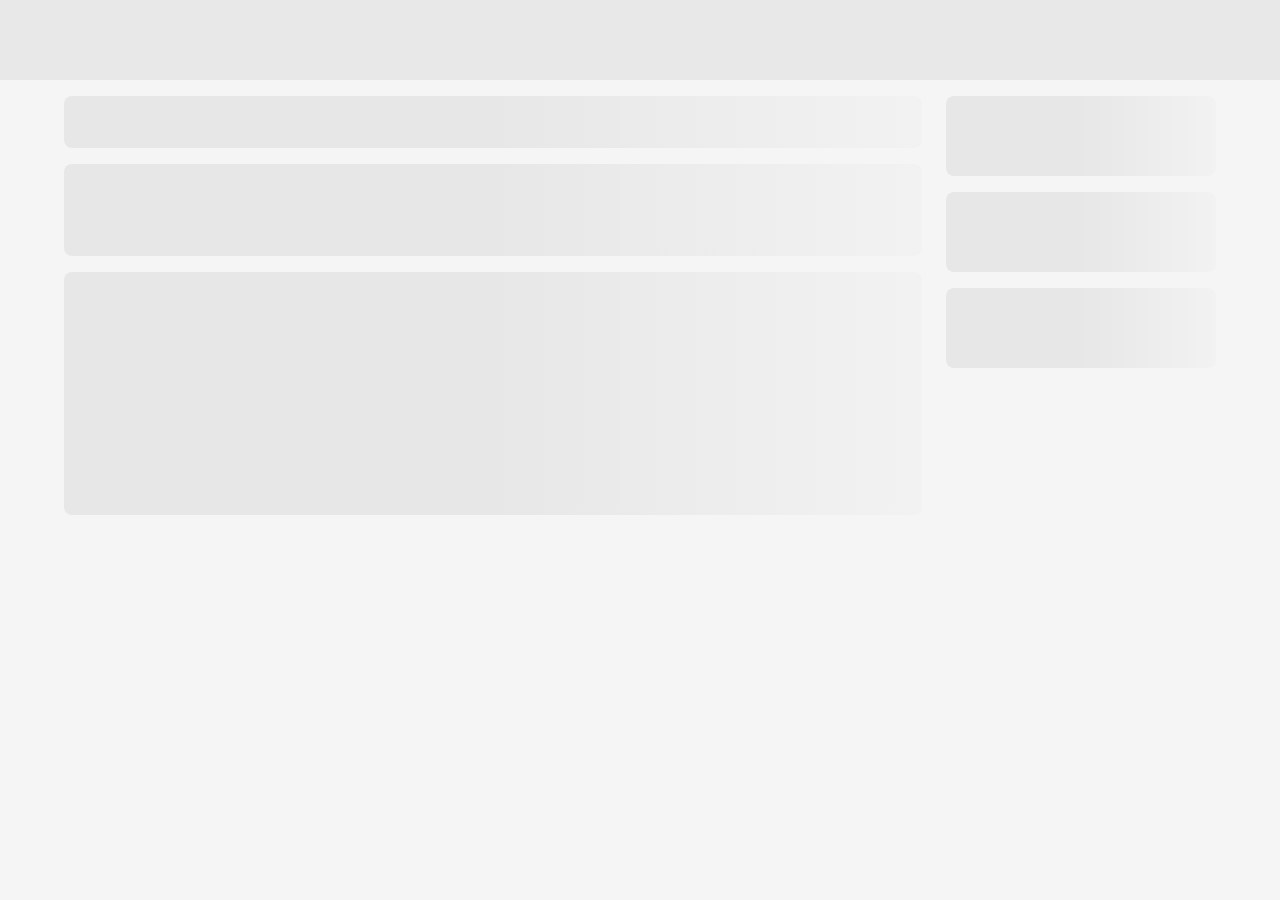
==== src/dealer-dashboard-partnership/dealer-dashboard-partnership.html @ 602cb995 "clean" ====
<!doctype html>
<html lang="en">
  <head>
    <meta charset="UTF-8" />
    <meta name="viewport" content="width=device-width, initial-scale=1.0" />
    <title>Dashboard</title>
    <link rel="stylesheet" href="../assets/css/plugins.css" />
    <link rel="stylesheet" href="../assets/css/global.css" />
    <link rel="stylesheet" href="../assets/css/material-icons.css" />
    <link rel="stylesheet" href="../assets/css/material-symbols.css" />
    <!-- Consolidated Partnership Flow Stylesheet -->
    <!-- <link rel="stylesheet" href="./scf-patnership.css" /> -->
    <link rel="stylesheet" href="./dashboard.css" />
    <link rel="stylesheet" href="./partnership.css" />

    <!-- Old CSS files commented out after consolidating into scf-patnership.css
    <link rel="stylesheet" href="./dealer-dashboard-partnership.css" />
    <link rel="stylesheet" href="./dashboard.css" />
    -->
  </head>

  <body class="dashboard-page">
    <!-- Skeleton -->
    <div id="dashboardSkeleton" class="dashboard-skeleton">
      <div class="skeleton-header"></div>

      <div class="max-content-area">
        <div class="row">
          <div class="col-lg-9 padding-skeleton">
            <div class="skeleton-box skeleton-top"></div>
            <div class="skeleton-box skeleton-stepper"></div>
            <div class="skeleton-box skeleton-card"></div>
          </div>

          <div class="col-lg-3 d-none d-md-block">
            <div class="skeleton-box skeleton-side"></div>
            <div class="skeleton-box skeleton-side"></div>
            <div class="skeleton-box skeleton-side"></div>
          </div>
        </div>
      </div>

      <div class="skeleton-box skeleton-bottom"></div>
    </div>

    <div id="dashboardContent" style="display: none">
      <!-- Header -->
      <header class="bg-white mobile-gradient-header">
        <div
          class="d-flex justify-content-between align-items-center max-content-area py-3 gap-3"
        >
          <div class="mobile-header-left">
            <img
              src="../assets/image/dashboard/ICICI-logo.svg"
              alt="logo"
              class="header-logo"
            />
          </div>

          <div
            class="mobile-header-right d-flex d-md-none align-items-center gap-3"
          >
            <div class="get-touch-wrapper">
              <button class="getInTouchBtn header-action-btn">
                <i data-lucide="circle-help"></i>
                <span>Get in touch</span>
              </button>

              <div class="getTouchDropdown get-touch-dropdown">
                <div class="drop-card">
                  <small class="rm-title">Relationship manager</small>

                  <h6>Harish Sharma</h6>

                  <hr />

                  <div class="dropdown-row">
                    <i data-lucide="phone"></i>

                    <span>+91 7432345677</span>
                    <div class="copy-contact">
                      <span class="material-icons copy-icon">content_copy</span>
                    </div>
                  </div>

                  <div class="dropdown-row last-part-dropdown-row">
                    <i data-lucide="mail"></i>

                    <span>harishsharma@gmail.com</span>
                    <div class="copy-contact">
                      <span class="material-icons copy-icon">content_copy</span>
                    </div>
                  </div>
                </div>

                <div class="dropdown-contact">
                  <i data-lucide="mail"></i>

                  <div>
                    <small>Email us @</small>

                    <p>scf@icicibank.in</p>
                  </div>
                </div>

                <div class="dropdown-contact">
                  <span class="material-symbols-outlined support-agent"
                    >support_agent</span
                  >

                  <div>
                    <small>Give a missed call on</small>

                    <p>1800 309 8595</p>
                  </div>
                </div>
              </div>
            </div>

            <img
              src="../assets/image/dashboard/accessibility_white.svg"
              alt="accessibility"
              width="25"
              id="openAccessibilityModalMobile"
            />

            <!-- <img
            src="../assets/image/dashboard/need-help.svg"
            alt="help"
            width="30"
            id="openHelpPanelMobile"
          /> -->

            <i data-lucide="bell" id="openNotificationPanelMobile"></i>

            <button id="openLogoutModal" class="header-icon-btn">
              <img src="../assets/image/dashboard/logout.svg" alt="" />
            </button>
          </div>

          <div class="d-none d-md-flex align-items-center header-actions">
            <div class="get-touch-wrapper">
              <button class="getInTouchBtn header-action-btn">
                <i data-lucide="circle-help"></i>
                <span>Get in touch</span>
              </button>

              <div class="getTouchDropdown get-touch-dropdown">
                <div class="drop-card">
                  <small class="rm-title">Relationship manager</small>

                  <h6>Harish Sharma</h6>

                  <hr />

                  <div class="dropdown-row">
                    <i data-lucide="phone"></i>

                    <span>+91 7432345677</span>
                    <div class="copy-contact">
                      <span class="material-icons copy-icon">content_copy</span>
                    </div>
                  </div>

                  <div class="dropdown-row last-part-dropdown-row">
                    <i data-lucide="mail"></i>

                    <span>harishsharma@gmail.com</span>
                    <div class="copy-contact">
                      <span class="material-icons copy-icon">content_copy</span>
                    </div>
                  </div>
                </div>

                <div class="dropdown-contact">
                  <i data-lucide="mail"></i>

                  <div>
                    <small>Email us @</small>

                    <p>scf@icicibank.in</p>
                  </div>
                </div>

                <div class="dropdown-contact">
                  <span class="material-symbols-outlined support-agent"
                    >support_agent</span
                  >

                  <div>
                    <small>Give a missed call on</small>

                    <p>1800 309 8595</p>
                  </div>
                </div>
              </div>
            </div>

            <button id="openAccessibilityModal" class="header-icon-btn">
              <img src="../assets/image/dashboard/accessibility.svg" alt="" />
            </button>

            <button
              id="openNotificationPanel"
              class="header-icon-btn notification-btn"
            >
              <i data-lucide="bell" id="openNotificationPanel"></i>

              <span class="notification-badge">5</span>
            </button>

            <button id="openLogoutModal" class="header-icon-btn">
              <img src="../assets/image/dashboard/logout.svg" alt="" />
            </button>
          </div>
        </div>
      </header>

      <!-- Empty state -->
      <!-- <div class="empty-state-container max-content-area">
        <div class="locked-overlay">
          <div class="icon">
            <i data-lucide="file" class="File-icon"></i>
          </div>
          <span class="locked-text">No data found</span>
          <div class="empty-sub">
            Please reload or contact your relationship manager.
          </div>
        </div>
      </div> -->

      <div class="max-content-area">
        <main class="dashboard-wrapper">
          <div class="">
            <div class="row">
              <div class="col-lg-9 left-side">
                <!-- Dashboard top cards -->
                <div id="dashboard-top-section">
                  <div class="top-dash-card">
                    <div>
                      <p class="dashboard-title title-1" id="dashboard-title">
                        Supply chain finance portal
                      </p>

                      <!-- id="openProfileView" -->
                      <div class="dashboard-card top-card">
                        <div
                          class="d-flex align-items-center justify-content-between"
                        >
                          <div class="d-flex align-items-center gap-3">
                            <div class="image-div">
                              <img
                                src="../assets/image/dashboard/building-user.svg"
                                alt=""
                              />
                            </div>

                            <div>
                              <p class="text-muted dashboard-title">
                                Your company
                              </p>

                              <p
                                class="mb-0 fw-bold your-company-labal character-limit"
                              >
                                SunDesh Solar Systems & Infrastructure Solutions
                                Network
                              </p>
                            </div>
                          </div>
                        </div>
                      </div>
                    </div>

                    <div class="part-2">
                      <p class="dashboard-title" id="dashboard-title">
                        Last login:
                        <span class="dashboard-top-span"
                          >19 Mar '26 <span class="at">at</span> 8:00 AM</span
                        >
                      </p>

                      <div class="dashboard-card" id="corporate-anchor">
                        <div
                          class="d-none d-md-flex align-items-center justify-content-between gap-corporate"
                        >
                          <div class="d-flex align-items-center gap-3">
                            <img
                              src="../assets/image/dashboard/dashboard-top.svg"
                              alt="logo"
                            />

                            <div>
                              <p class="text-muted dashboard-title">
                                Anchor corporate program name
                              </p>

                              <p
                                class="mb-0 fw-bold your-company-labal width-set character-limit-2"
                              >
                                Dealer of Kartikeya Industries Service Division
                              </p>
                            </div>
                          </div>

                          <span id="openAnchorDetails" class="view-details-btn">
                            View details
                          </span>
                        </div>

                        <!-- Mobile Layout -->
                        <div class="d-block d-md-none">
                          <div
                            class="d-flex justify-content-between align-items-center mb-2"
                          >
                            <p class="text-muted dashboard-title mb-0">
                              Anchor corporate program name
                            </p>

                            <span
                              id="openAnchorDetails"
                              class="view-details-btn"
                            >
                              View details
                            </span>
                          </div>

                          <div class="d-flex align-items-center gap-3">
                            <img
                              src="../assets/image/dashboard/dashboard-top.svg"
                              alt="logo"
                              class="image"
                            />

                            <p class="mb-0 fw-bold dealer-name">
                              Dealer of Kartikeya Industries Service Division
                            </p>
                          </div>
                        </div>
                      </div>
                    </div>
                  </div>
                </div>

                <!-- Mobile Profile Screen -->
                <div
                  id="mobileProfileSection"
                  class="mobile-profile-section d-md-none"
                >
                  <p class="dashboard-title">
                    Last login:
                    <span class="dashboard-top-span"
                      >19 Mar '26 at 8:00 AM</span
                    >
                  </p>
                  <div class="profile-card mb-3 mt-1 profile-card-margin">
                    <div class="d-flex align-items-center gap-3">
                      <div>
                        <h6 class="mb-1 text-muted your-title">
                          Your company details
                        </h6>
                        <p class="mb-0 fw-bold your-labal">
                          SunDesh Solar Systems & Services
                        </p>
                      </div>
                    </div>
                  </div>

                  <div class="profile-card profile-card-margin">
                    <div
                      class="d-flex align-items-center gap-3 mb-2 profile-part"
                    >
                      <div class="d-flex align-items-center gap-3">
                        <div class="km-card">KM</div>

                        <div>
                          <h6 class="mb-1 fw-bold" id="mobileProfileName">
                            Keshav Mishra
                          </h6>
                        </div>
                      </div>

                      <button
                        id="mobileEditProfileBtn"
                        class="view-details-btn"
                      >
                        Edit Profile
                        <i data-lucide="pencil" class="pencil"></i>
                      </button>
                    </div>

                    <div class="profile-row">
                      <span class="profile-label">Date of birth</span>
                      <span id="mobileProfileDob" class="profile-value"
                        >26 Apr ‘01</span
                      >
                    </div>

                    <div class="profile-row">
                      <span class="profile-label">Email ID</span>
                      <span id="mobileProfileEmail" class="profile-value"
                        >keshav.mishra@gmail.com</span
                      >
                    </div>

                    <div class="profile-row">
                      <span class="profile-label">Mobile number</span>
                      <span id="mobileProfileMobile" class="profile-value"
                        >+91 7656440011</span
                      >
                    </div>

                    <div class="profile-row profile-row-bottom">
                      <span class="profile-label">Address</span>
                      <span id="mobileProfileAddress" class="profile-value">
                        178CP, Bandra Kurla Complex, Mumbai, Maharashtra,
                        400025.
                      </span>
                    </div>
                  </div>
                </div>

                <!-- Anchor details modal -->
                <div id="anchorDetailsModal" class="custom-modal-overlay">
                  <div class="custom-modal relationship-modal margin-modal">
                    <button class="modal-close-btn" data-close-modal>
                      <span class="material-icons">close</span>
                    </button>

                    <h2 class="modal-title">Anchor corporate details</h2>

                    <div class="rm-user-section">
                      <img
                        src="../assets/image/dashboard/dashboard-top.svg"
                        alt="logo"
                      />

                      <div>
                        <h6>Kartikeya Industries</h6>
                      </div>
                    </div>

                    <div class="rm-contact-card">
                      <div class="contact-row">
                        <i data-lucide="user"></i>
                        <span>Rajeev Mishra</span>
                      </div>

                      <div class="contact-row">
                        <i data-lucide="phone"></i>
                        <span>+91 7432345677</span>

                        <div class="copy-contact">
                          <span class="material-icons copy-icon"
                            >content_copy</span
                          >
                        </div>
                      </div>

                      <div class="contact-row">
                        <i data-lucide="mail"></i>
                        <span>rakesh.kumar@gmail.com</span>

                        <div class="copy-contact">
                          <span class="material-icons copy-icon"
                            >content_copy</span
                          >
                        </div>
                      </div>
                    </div>

                    <div class="modal-footer-right">
                      <button class="outline-orange-btn" data-close-modal>
                        Close
                      </button>
                    </div>
                  </div>
                </div>

                <!-- Profile view modal -->
                <div id="profileViewModal" class="custom-modal-overlay">
                  <div class="custom-modal profile-modal">
                    <button class="modal-close-btn" data-close-modal>
                      <span class="material-icons">close</span>
                    </button>

                    <h2 class="modal-title">Profile details</h2>

                    <div class="profile-card">
                      <div class="profile-row profile-row-top">
                        <span class="profile-label">Name</span>
                        <strong id="profileName" class="profile-value"
                          >Keshav Mishra</strong
                        >
                      </div>

                      <div class="profile-row">
                        <span class="profile-label">Date of birth</span>
                        <strong id="profileDob" class="profile-value"
                          >1990/08/28</strong
                        >
                      </div>

                      <div class="profile-row">
                        <span class="profile-label">Email ID</span>
                        <strong id="profileEmail" class="profile-value"
                          >keshav.mishra@gmail.com</strong
                        >
                      </div>

                      <div class="profile-row">
                        <span class="profile-label">Mobile number</span>
                        <strong id="profileMobile" class="profile-value"
                          >+91 9362736457</strong
                        >
                      </div>

                      <div class="profile-row profile-row-bottom">
                        <span class="profile-label">Address</span>
                        <strong class="profile-value" id="profileAddress"
                          >431TP BKC, Mumbai, Maharashtra, 400051</strong
                        >
                      </div>
                    </div>

                    <div class="modal-footer-right">
                      <button class="outline-orange-btn" data-close-modal>
                        Close
                      </button>

                      <button class="orange-btn" id="openProfileEdit">
                        Edit
                      </button>
                    </div>
                  </div>
                </div>

                <!-- Profile edit modal -->
                <div id="profileEditModal" class="custom-modal-overlay">
                  <div class="custom-modal profile-modal">
                    <button class="modal-close-btn" data-close-modal>
                      <span class="material-icons">close</span>
                    </button>

                    <h2 class="modal-title">Profile details</h2>

                    <div class="row g-3 modal-pad">
                      <div class="col-md-6 profile-card-margin">
                        <label class="form-label">Name</label>
                        <input
                          class="form-control"
                          id="editName"
                          value="Keshav Mishra"
                        />
                      </div>

                      <div class="col-md-6 second-item profile-card-margin">
                        <label class="form-label"
                          >Date of birth as per aadhaar
                          <i
                            data-lucide="info"
                            class="info-icon date-icon"
                            data-tooltip="Date of birth"
                          ></i>
                        </label>
                        <div class="position-relative calender-input">
                          <input
                            type="text"
                            class="form-control pe-5"
                            id="editDob"
                            value="26/04/2001"
                          />
                          <i
                            data-lucide="calendar"
                            class="bi bi-calendar3 position-absolute top-50 end-0 translate-middle-y me-3 copy-icon"
                          ></i>
                        </div>
                      </div>

                      <div class="col-md-6">
                        <label class="form-label">Email ID</label>
                        <input
                          class="form-control"
                          id="editEmail"
                          value="keshav.mishra@gmail.com"
                        />
                      </div>

                      <div class="col-md-6">
                        <label class="form-label">Mobile number</label>
                        <div class="d-flex gap-3">
                          <input
                            class="form-control edit-mobile-pre"
                            value="+91"
                            disabled
                          />
                          <input
                            class="form-control"
                            id="editMobile"
                            value="9362736457"
                            maxlength="10"
                          />
                        </div>
                      </div>

                      <div class="col-md-6">
                        <label class="form-label">Address</label>
                        <input
                          id="editAddress"
                          class="form-control"
                          value="178CP, Bandra Kurla Complex, Road 21 "
                        />
                      </div>

                      <div class="col-md-6">
                        <label class="form-label">Pin code</label>
                        <input class="form-control" value="400051" />
                      </div>

                      <div class="mobile-profile">
                        <div class="col-md-6">
                          <label class="form-label">City</label>
                          <span class="form-control form-input-value"
                            >Mumbai</span
                          >
                        </div>

                        <div class="col-md-6">
                          <label class="form-label">State</label>
                          <span class="form-control form-input-value"
                            >Maharashtra</span
                          >
                        </div>
                      </div>
                    </div>

                    <div class="modal-footer-right">
                      <button class="outline-orange-btn" data-close-modal>
                        Cancel
                      </button>

                      <button class="orange-btn" id="updateProfileBtn">
                        Update
                      </button>
                    </div>
                  </div>
                </div>

                <!-- Stepper card -->
                <div id="stepper-card" class="dashboard-card mt-4">
                  <div class="stepper-wrapper" id="stepperWrapper">
                    <div class="stepper-line"></div>

                    <div class="stepper-progress"></div>

                    <div class="step-item active" id="step1">
                      <div class="step-circle step-circle-check">
                        <i class="check-icon material-symbols-outlined"
                          >check</i
                        >
                      </div>
                      <div class="step-label step-1">Loan offer</div>
                    </div>
                    <div class="step-item current" id="step2">
                      <div class="step-circle"></div>
                      <div class="step-label">Apply</div>
                    </div>
                    <div class="step-item" id="step3">
                      <div class="step-circle">3</div>
                      <div class="step-label">Sanction</div>
                    </div>
                    <div class="step-item" id="step4">
                      <div class="step-circle">4</div>
                      <div class="step-label">Current account</div>
                    </div>
                    <div class="step-item" id="step5">
                      <div class="step-circle">5</div>
                      <div class="step-label">eSign</div>
                    </div>
                    <div class="step-item" id="step6">
                      <div class="step-circle step-last">6</div>
                      <div class="step-label step-n">Limit setup</div>
                    </div>
                  </div>
                </div>

                <!-- Dashboard Cards -->
                <div class="dashboardCardHigh">
                  <div
                    id="cardHeaderSection"
                    class="d-flex justify-content-between align-items-start flex-wrap"
                  >
                    <div class="d-flex gap-3 application-block">
                      <div class="alert-icon-container">
                        <div class="alert-icon-outer rejected-outer"></div>
                        <div class="alert-icon-middle rejected-middle"></div>
                        <!-- <i data-lucide="alert-circle" class="alert-icon-inner"></i> -->
                        <div class="alert-icon-custom rejected-custom">
                          <span class="exclamation-mark">!</span>
                        </div>
                      </div>

                      <div class="mt-3 mt-lg-0 loan-rejected-block">
                        <p
                          id="rejectedTitle"
                          class="fs-6 fw-bold your-company-labal"
                        >
                          Loan application rejected
                        </p>

                        <div class="d-flex align-items-center gap-2">
                          <p class="relation">
                            Your ICICI Bank relationship manager will contact
                            you shortly.
                          </p>
                        </div>
                      </div>
                    </div>
                  </div>

                  <div id="dashboard-card-top" class="dashboard-card-box">
                    <div class="d-flex justify-content-between flex-wrap">
                      <div>
                        <div class="mt-3 mt-lg-0 application-block">
                          <p class="loan-label-top">Application number</p>
                          <div class="d-flex align-items-center gap-2">
                            <p
                              class="fw-bold mb-0 fs-5 account-number-clb your-company-labal"
                            >
                              CLB-000203606-PRO
                            </p>

                            <span
                              id="loanOfferBadge"
                              class="status-badge fw-bold"
                              >New loan offer</span
                            >
                          </div>
                        </div>
                      </div>

                      <div class="seperator"></div>

                      <div
                        class="d-flex justify-content-between align-items-start gap-add"
                      >
                        <div id="interestRangeBox">
                          <p class="loan-label-top">
                            Interest rate range
                            <i
                              data-lucide="info"
                              class="chevron-icon info-icon info-css"
                              data-tooltip="Interest rate"
                            ></i>
                          </p>

                          <p class="fw-bold fs-5 mb-0 your-company-labal">
                            10.70% - 11.30%
                          </p>
                        </div>

                        <div id="rateOfInterestBox" style="display: none">
                          <p class="loan-label-top">
                            Interest rate
                            <i
                              data-lucide="info"
                              class="chevron-icon info-icon info-css"
                              data-tooltip="Interest rate"
                            ></i>
                          </p>

                          <p class="fw-bold fs-5 mb-0 your-company-labal">
                            10.70%
                          </p>
                        </div>

                        <div class="text-end-part loan-grid-part">
                          <p id="loan-word" class="loan-label-top">
                            Loan offer
                          </p>

                          <p
                            class="fw-bold fs-5 mb-0 your-company-labal loan-amount"
                          >
                            ₹1,00,00,000
                          </p>

                          <small class="loan-rupee"> Rupees one crore </small>
                        </div>
                      </div>
                    </div>

                    <div class="loan-grid mt-4">
                      <div id="processingFeeBox">
                        <p class="loan-label">Processing fees</p>
                        <div id="processingFeeValue" class="loan-value">
                          ₹10,000<span class="fee-small">.00</span>
                          <span id="gst">+ GST</span>
                        </div>
                      </div>

                      <div class="grid-right-part" id="sanctionDateBox">
                        <p class="loan-label">offer date</p>
                        <div class="loan-value">02 Jan ‘25</div>
                      </div>

                      <div id="limitExpiryBox">
                        <p class="loan-label">Offer validity date</p>
                        <div class="loan-value">01 Jan ‘26</div>
                      </div>

                      <div class="grid-right-part">
                        <p class="loan-label">
                          Tenor
                          <i
                            data-lucide="info"
                            class="chevron-icon info-icon info-css"
                            data-tooltip="Tranche repayment tenor"
                          ></i>
                        </p>

                        <div class="loan-value">60 days</div>
                      </div>

                      <div id="currentAccount" style="display: none">
                        <p class="loan-label">Current account</p>
                        <div class="loan-value">1006 1995 1006</div>
                      </div>
                    </div>
                  </div>

                  <div
                    id="cardFooterSection"
                    class="d-flex justify-content-between align-items-start flex-wrap foot"
                  >
                    <div>
                      <div class="mt-3 mt-lg-0 apply-card-footer">
                        <p class="fs-6 fw-bold" id="cardFooterTitle">
                          Apply for dealer finance
                          <i
                            data-lucide="info"
                            class="chevron-icon info-icon info-css"
                            data-tooltip="Revolving line of credit"
                          ></i>
                        </p>

                        <div class="d-flex align-items-center gap-2">
                          <p id="cardFooterText">
                            Your loan offer will expire on
                            <strong>29 Mar ‘26</strong>
                          </p>
                        </div>
                      </div>
                    </div>

                    <div class="mt-3 mt-lg-0 button-part">
                      <button id="applyBtn" class="fw-bold orange-btn">
                        Apply
                      </button>
                    </div>
                  </div>
                </div>

                <!-- Limit setup card -->
                <div id="limitSetupSection">
                  <div class="dashboard-card-box">
                    <div
                      class="d-flex justify-content-between flex-wrap limit-validity"
                    >
                      <div class="d-flex gap-3 application-block">
                        <div class="icon-frame">
                          <img
                            src="../assets/image/dashboard/icici-icon.svg"
                            width="36"
                          />
                        </div>

                        <div class="account-number-section">
                          <div class="loan-label-top">
                            SCF limit account number
                          </div>
                          <div class="loan-value account-number-value">
                            xxxx xxxx 8754
                          </div>
                        </div>
                      </div>

                      <div class="seperator"></div>

                      <div class="proceed-to-esign-part">
                        <div class="d-flex justify-content-end first-card">
                          <div class="items-place">
                            <div class="loan-label-top">Utilized limit</div>
                            <div
                              class="d-flex gap-1 percentage-block-part start-div"
                            >
                              <div class="outstanding-amount-value">
                                ₹xxxxxxxxxx
                              </div>
                              <div
                                class="percentage-block fw-bold"
                                style="display: none"
                              >
                                0%
                              </div>
                            </div>
                            <small
                              class="saction-limiy-value-words"
                              style="display: none"
                            >
                              Rupees zero
                            </small>
                          </div>

                          <div class="items-place grid-right-part">
                            <div class="loan-label-top">Available limit</div>
                            <div class="d-flex gap-1 percentage-block-part">
                              <div
                                class="available-amount-value your-company-labal"
                              >
                                ₹xxxxxxxxxx
                              </div>
                              <div
                                class="available-percent percentage-block fw-bold"
                                style="display: none"
                              >
                                100%
                              </div>
                            </div>
                            <small
                              class="saction-limiy-value-words"
                              style="display: none"
                            >
                              Rupees one crore
                            </small>
                          </div>
                        </div>
                      </div>

                      <div class="items-place gap-3 items-place-last">
                        <div class="d-flex align-items-end saction">
                          <div class="loan-label-top">Sanctioned limit</div>
                          <div class="d-flex align-items-end grid-flex-start">
                            <div
                              class="sanction-limit-value your-company-labal"
                            >
                              ₹xxxxxxxxxx
                            </div>

                            <small
                              class="saction-limiy-value-words"
                              style="display: none"
                            >
                              Rupees one crore
                            </small>
                          </div>
                        </div>

                        <div class="view-details-btn" id="toggleAccountDetails">
                          View details
                          <i data-lucide="eye"></i>
                        </div>
                      </div>
                    </div>

                    <div class="loan-grid mt-4 grid-parts">
                      <div>
                        <p class="loan-label">Interest rate</p>
                        <div class="loan-value">10.70%</div>
                      </div>

                      <div class="grid-right-part">
                        <p class="loan-label">Processing fee</p>
                        <div class="loan-value">
                          ₹10,000<span class="fee-small">.00</span>
                          <span id="gst">+ GST</span>
                        </div>
                      </div>

                      <div>
                        <p class="loan-label">Limit setup date</p>
                        <div class="loan-value">02 Jan '25</div>
                      </div>

                      <div class="grid-right-part">
                        <p class="loan-label">Limit expiry date</p>
                        <div class="loan-value">01 Jan '26</div>
                      </div>

                      <div>
                        <p class="loan-label">
                          Tenor
                          <i
                            data-lucide="info"
                            class="chevron-icon info-icon info-css"
                            data-tooltip="Tranche repayment tenor"
                          ></i>
                        </p>
                        <div class="loan-value">60 days</div>
                      </div>

                      <div class="account-frozen grid-right-part">
                        <p class="loan-label">Account status</p>
                        <div class="loan-value">Unfreeze</div>
                      </div>
                    </div>
                  </div>

                  <div id="limitBottomSection"></div>
                </div>

                <!-- E-Sign Redirect Modal -->
                <div
                  id="esignRedirectModal"
                  class="esign-modal-overlay"
                  style="display: none"
                >
                  <div class="esign-modal-box margin-modal">
                    <button class="esign-modal-close" id="closeEsignModal">
                      ✕
                    </button>

                    <h3 class="esign-modal-title">Proceed to eSign</h3>

                    <div class="esign-modal-content">
                      <div class="esign-modal-icon">
                        <i data-lucide="arrow-up-right"></i>
                      </div>

                      <p>
                        You will be re-directing to the third party
                        <br />
                        portal for eSigning process.
                      </p>
                    </div>

                    <div class="d-flex justify-content-end gap-3 footer-btns">
                      <button
                        id="partnerEsignCancelBtn"
                        class="outline-orange-btn fw-bold"
                      >
                        Cancel
                      </button>
                      <button
                        id="partnerEsignProceedBtn"
                        class="orange-btn fw-bold"
                      >
                        Proceed
                      </button>
                    </div>
                  </div>
                </div>

                <!-- Tour overlay modal -->
                <div
                  id="tourOverlay"
                  class="tour-overlay"
                  style="display: none"
                >
                  <div id="tourHighlight"></div>

                  <div id="tourTooltip" class="tour-tooltip">
                    <button class="tour-close" id="tourClose">
                      <span class="material-icons">close</span>
                    </button>

                    <div id="tourTooltipContent"></div>
                    <div class="steps-tour-container">
                      <div class="steps-tour"></div>
                      <div class="step-tour"></div>
                      <div class="step-tour"></div>
                    </div>

                    <div class="tour-footer">
                      <span id="tourStepText">Step 1/4</span>

                      <div class="tooltip-footer">
                        <button id="tourSkip" class="outline-orange-btn">
                          Skip
                        </button>

                        <button id="tourNext" class="orange-btn">Next</button>
                      </div>
                    </div>
                  </div>
                </div>

                <!-- Loan reject modal -->
                <div id="rejectModal" class="custom-modal-overlay">
                  <div
                    class="custom-modal relationship-modal logout-modal margin-modal"
                  >
                    <button
                      class="modal-close-btn"
                      id="rejectModalCloseBtn"
                      data-close-modal
                    >
                      <i data-lucide="x"></i>
                    </button>
                    <div class="d-flex gap-3">
                      <img
                        src="../assets/image/auth/logout.svg"
                        alt="verification-done"
                        class="verification-done"
                      />
                      <div class="d-flex flex-column gap-1">
                        <h5 class="modal-title">Loan application rejected</h5>
                        <p class="verification-subtitle">
                          Thank you for your interest in channel finance
                          facility. We are unable to offer loan basis the bureau
                          details. We sincerely regret the inconvenience
                        </p>
                      </div>
                    </div>

                    <div class="modal-footer-right">
                      <button
                        class="outline-orange-btn"
                        data-close-modal
                        id="closeRejectModal"
                      >
                        Close
                      </button>
                    </div>
                  </div>
                </div>

                <!-- Esign card -->
                <div id="dashboardEsign" style="display: none">
                  <div class="esign-box">
                    <div
                      class="d-flex justify-content-between align-items-center flex-wrap gap-3 esign-block"
                    >
                      <div>
                        <h5 class="fw-bold fs-6 esign-title your-company-labal">
                          eSign
                          <i
                            data-lucide="info"
                            class="chevron-icon info-icon info-css"
                            data-tooltip="eSign"
                          ></i>
                        </h5>

                        <p
                          class="mb-0 mt-2 esign-title"
                          id="esignMainSigner your-company-labal"
                        >
                          Signatory:
                          <strong class="your-company-labal"
                            >Ramesh Lakshmi Ronda</strong
                          >
                        </p>
                      </div>

                      <button class="orange-btn" id="mainEsignBtn">
                        Proceed to eSign
                      </button>
                    </div>

                    <div
                      id="esignPendingSection"
                      class="d-flex justify-content-between align-items-center flex-wrap"
                    >
                      <p class="mb-0" id="esignPendingText">
                        eSign pending with <strong>3 partners</strong>
                      </p>

                      <span class="view-details-btn" id="toggleEsign">
                        <span class="view-btn">View details</span>
                        <i data-lucide="chevron-down" class="chevron-icon"></i
                      ></span>
                    </div>

                    <div id="partnerDetails" style="display: none">
                      <div class="partner-grid">
                        <div>
                          <p class="text-muted partner-label">Partner 1</p>

                          <div class="partner-grid-detail">
                            <div class="partner-name">
                              Gayatri Lakshmi Ronda
                            </div>

                            <div class="green-text partner-status">
                              eSigned
                              <i
                                data-lucide="circle-check"
                                class="chevron-icon info-icon check-icon-circle"
                                data-tooltip="eSigned"
                              ></i>
                            </div>
                          </div>
                        </div>

                        <div>
                          <p class="text-muted partner-label">Partner 2</p>

                          <div class="partner-grid-detail">
                            <div class="partner-name">Ramesh Lakshmi Ronda</div>

                            <div class="pending-text partner-status">
                              Pending
                            </div>
                          </div>
                        </div>

                        <div>
                          <p class="partner-label partner-disabled">
                            Partner 3
                          </p>

                          <div class="partner-grid-detail">
                            <div class="partner-name partner-disabled">
                              Sameer Lakshmi Ronda
                            </div>

                            <div
                              class="pending-text partner-status partner-disabled partner-status-bg"
                            ></div>
                          </div>
                        </div>

                        <div>
                          <p class="partner-label partner-disabled">
                            Partner 4
                          </p>

                          <div class="partner-grid-detail">
                            <div class="partner-name partner-disabled">
                              Kajal Lakshmi Ronda
                            </div>

                            <div
                              class="pending-text partner-status partner-disabled partner-status-bg"
                            ></div>
                          </div>
                        </div>
                      </div>
                    </div>
                  </div>
                </div>

                <!-- Document card -->
                <div id="dashboardDocuments" style="display: none">
                  <div class="document-box-column mt-4">
                    <div class="document-header" id="documentsToggle">
                      <h6 class="mb-0 fw-bold your-company-labal loan-document">
                        Loan documents
                      </h6>

                      <i
                        data-lucide="chevron-down"
                        id="documentsArrow"
                        class="chevron-icon"
                      ></i>
                    </div>

                    <div id="documentsContent" style="display: none">
                      <div class="document-list">
                        <div class="document-item">
                          <div class="document-title">
                            Loan agreement.pdf
                            <i
                              data-lucide="info"
                              class="info-icon info-css"
                              data-tooltip="Loan agreement"
                            ></i>
                          </div>

                          <div class="download-link download-btn">
                            <span id="download-text" class="download-text">
                              Download
                            </span>

                            <i id="download-icon" data-lucide="download"></i>

                            <span
                              class="spinner-border spinner-border-sm d-none download-loader"
                            ></span>
                          </div>
                        </div>

                        <div class="document-item">
                          <div class="document-title">
                            Sanction letter.pdf
                            <i
                              data-lucide="info"
                              class="info-icon info-css"
                              data-tooltip="Saction letter"
                            ></i>
                          </div>

                          <div class="download-link download-btn">
                            <span id="download-text" class="download-text">
                              Download
                            </span>

                            <i id="download-icon" data-lucide="download"></i>

                            <span
                              class="spinner-border spinner-border-sm d-none download-loader"
                            ></span>
                          </div>
                        </div>
                      </div>
                    </div>
                  </div>
                </div>

                <!-- Mobile Account Actions -->
                <div
                  id="mobileAccountActions"
                  class="d-md-none"
                  style="display: none"
                >
                  <div class="mb-3 footer-section">
                    <div class="footer-label">View account balance</div>

                    <div class="footer-link">
                      Redirect to CIB
                      <i data-lucide="arrow-up-right"></i>
                    </div>
                  </div>

                  <hr class="horizontal" />

                  <div class="footer-section">
                    <div class="footer-label">Account statement</div>

                    <div class="footer-link">
                      Download statement
                      <i data-lucide="download" class="chevron-icon"></i>
                    </div>
                  </div>
                </div>
              </div>

              <!-- Sidebar -->
              <div class="d-none d-md-block col-lg-3 sidebar-width">
                <div class="sidebar-box"></div>
              </div>
            </div>
          </div>
        </main>
      </div>

      <div id="toast"></div>

      <!-- Footer -->
      <div id="dashboardFooter">
        <div class="max-content-area">
          <div class="footer-left" id="footerBalanceSection">
            <div>
              <div class="footer-label">View account balance</div>

              <div class="footer-link">
                Redirect to CIB
                <i data-lucide="arrow-up-right"></i>
              </div>
            </div>

            <div id="footerStatementSection">
              <div class="footer-label">Account statement</div>

              <div class="footer-link">
                Download statement
                <i data-lucide="download" class="chevron-icon"></i>
              </div>
            </div>
          </div>

          <div class="footer-right">
            <img
              src="../assets/image/dashboard/digital-lite-orange.svg"
              class="digital-image"
            />

            <div class="footer-right-text">
              <span>(Supply chain finance portal)</span>
            </div>
          </div>
        </div>
      </div>

      <!-- Mobile Bottom Navigation -->
      <div id="mobileBottomNav" class="mobile-bottom-nav d-md-none">
        <div class="mobile-nav-item active" data-tab="dashboard">
          <i data-lucide="layout-dashboard"></i>
          <span>Dashboard</span>
        </div>

        <div id="footer-profile" class="mobile-nav-item" data-tab="profile">
          <i data-lucide="user"></i>
          <span>Profile</span>
        </div>
      </div>
    </div>

    <div id="sidePanelOverlay"></div>

    <!-- Notification side panel -->
    <div id="notificationPanel" class="side-panel">
      <div class="panel-header">
        <h4 class="norify">
          <i data-lucide="bell" id="close-mobile"></i>
          <i
            data-lucide="chevron-left"
            class="close-panel"
            id="close-desktop"
          ></i>
          Notifications
        </h4>

        <button class="close-panel" id="close-mobile">
          <i data-lucide="x"></i>
        </button>
      </div>

      <div class="panel-header panel-bottom">
        <h4 class="date-panel">20 Jun ‘25 (Today)</h4>

        <button>
          <p class="mark-all">
            <i data-lucide="check-check"></i>Mark all as read
          </p>
        </button>
      </div>

      <div class="panel-body">
        <div class="notification-item">
          <div class="round-ball"></div>
          <div>
            <i data-lucide="file" class="notify-icon"></i>
          </div>
          <div>
            <h6>Sanction letter is sent to your email ID.</h6>
            <p>
              Thankyou for completing your sanction application, Your sanction
              letter is sent to the registered email ID.
            </p>
            <span>10:35 AM</span>
          </div>
        </div>

        <div class="notification-item">
          <div class="notification-point"></div>
          <div>
            <i data-lucide="clock" class="notify-icon"></i>
          </div>
          <div>
            <h6>Offer expiring soon.</h6>
            <p>
              Your loan offer expires in 3 days, don’t miss out. Apply now to
              secure your limit before it expires.
            </p>
            <span>10:35 AM</span>
          </div>
        </div>

        <div class="notification-item">
          <div class="notification-point"></div>
          <div>
            <i data-lucide="clock" class="notify-icon"></i>
          </div>
          <div>
            <h6>Your KYC is pending.</h6>
            <p>
              ICICI Bank relationship manager will contact you to complete your
              KYC.
            </p>
            <span>10:35 AM</span>
          </div>
        </div>
      </div>
    </div>

    <!-- Accessibility panel -->
    <div id="accessibilityOverlay"></div>
    <div id="accessibilityPanel">
      <div class="accessibility-content">
        <button class="modal-close-btn" data-close-modal>
          <i data-lucide="x"></i>
        </button>
        <h5>Accessibility Settings</h5>

        <div class="setting-row">
          <img
            src="../assets/image/dashboard/size.svg"
            alt=""
            class="text-size"
          />
          <span>Text Size</span>

          <div class="setting-controls">
            <button class="decrease-font">−</button>
            <button class="not-active first" data-state="0">A</button>
            <button class="active second" data-state="1">A</button>
            <button class="not-active third" data-state="2">A</button>
            <button class="increase-font">+</button>
          </div>
        </div>

        <div class="setting-row">
          <img
            src="../assets/image/dashboard/line-height.svg"
            alt=""
            class="line-height"
          />
          <span>Line Height</span>

          <div class="setting-controls">
            <button class="decrease-line">−</button>
            <button class="not-active first" data-state="0">☰</button>
            <button class="active second" data-state="1">☰</button>
            <button class="not-active third" data-state="2">☰</button>
            <button class="increase-line">+</button>
          </div>
        </div>

        <div class="setting-row">
          <img
            src="../assets/image/dashboard/letter-spacing.svg"
            alt=""
            class="letter-spacing"
          />
          <span>Letter Spacing</span>

          <div class="setting-controls">
            <button class="decrease-spacing">−</button>
            <button class="not-active first" data-state="0">|A|</button>
            <button class="active second" data-state="1">|A|</button>
            <button class="not-active third" data-state="2">|A|</button>
            <button class="increase-spacing">+</button>
          </div>
        </div>

        <div class="setting-row">
          <img
            src="../assets/image/dashboard/high-contrast.svg"
            alt=""
            class="high-contrast-part"
          />
          <span>High contrast mode</span>

          <div class="form-check form-switch">
            <input
              id="highContrastToggle"
              class="form-check-input"
              type="checkbox"
            />
          </div>
        </div>

        <div class="accessibility-footer">
          <button class="outline-orange-btn" id="resetAccessibility">
            Reset
          </button>

          <button class="orange-btn" id="applyAccessibility">Apply</button>
        </div>
      </div>
    </div>

    <!-- Logout modal -->
    <div id="logoutModal" class="custom-modal-overlay">
      <div class="custom-modal relationship-modal logout-modal margin-modal">
        <button class="modal-close-btn" data-close-modal>
          <i data-lucide="x"></i>
        </button>
        <div class="d-flex gap-3">
          <img
            src="../assets/image/auth/logout.svg"
            alt="verification-done"
            class="verification-done"
          />
          <div class="d-flex flex-column gap-1">
            <h5 class="modal-title">Are you sure you want to cancel?</h5>
            <p class="verification-subtitle">
              Clicking on logout will take you to home screen.
            </p>
          </div>
        </div>

        <div class="modal-footer-right">
          <button class="outline-orange-btn" data-close-modal>Close</button>
          <button id="proceedBtn" class="orange-btn" data-close-modal>
            Logout
          </button>
        </div>
      </div>
    </div>

    <!-- Desktop logout success screen -->
    <div id="logoutSuccessScreen" style="display: none">
      <div class="logout">
        <div class="max-content-area">
          <div class="logout-header">
            <img
              src="../assets/image/dashboard/ICICI-logo.svg"
              alt="logo"
              class="header-logo"
            />
          </div>
        </div>
      </div>

      <div class="logout-success-content max-content-area">
        <div class="alert-icon-container">
          <div class="alert-icon-outer"></div>
          <div class="alert-icon-middle"></div>
          <div class="alert-icon-custom">
            <span class="material-icons">check</span>
          </div>
        </div>

        <h2>You have been logged out successfully</h2>

        <p>
          Thank you for using the ICICI Bank SCF Portal. Your progress has been
          saved, log back in to continue.
        </p>
      </div>
    </div>

    <!-- Mobile logout success screen -->
    <div
      id="mobileLogoutSuccessScreen"
      style="display: none"
      class="custom-modal-overlay"
    >
      <div class="custom-modal relationship-modal logout-modal">
        <button class="modal-close-btn" data-close-modal>
          <span class="material-icons">close</span>
        </button>
        <div class="d-flex gap-3">
          <div class="alert-icon-container">
            <div class="alert-icon-outer"></div>
            <div class="alert-icon-middle"></div>
            <div class="alert-icon-custom">
              <span class="material-icons">check</span>
            </div>
          </div>
          <div class="d-flex flex-column gap-1">
            <h5 class="modal-title">You have been logged out successfully</h5>
            <p class="verification-subtitle">
              Thank you for using the ICICI Bank SCF Portal. Your progress has
              been saved, log back in to continue.
            </p>
          </div>
        </div>
      </div>
    </div>

    <!-- Toast container -->
    <div id="toastContainer">
      <div id="downloadToast" class="custom-toast" style="display: none">
        <div class="toast-icon"></div>
        <div>
          <div class="toast-title">Download successful</div>
          <div class="toast-message">
            Sanction letter document has been downloaded successfully
          </div>
        </div>
      </div>
    </div>

    <!-- Apply for sanction modal -->
    <div class="custom-modal-overlay" id="applySanctionModal">
      <div class="custom-modal sanction-modal">
        <div class="corner-image">
          <img
            src="../assets/image/dashboard/bg-image.svg"
            alt="document icon"
          />
        </div>

        <div class="side-center-image">
          <img
            src="../assets/image/dashboard/file.svg"
            alt="verification badge"
          />
        </div>

        <div class="side-mobile-image" style="display: none">
          <img
            src="../assets/image/dashboard/side-mobile-file.svg"
            alt="verification badge"
          />
        </div>

        <div class="mobile-fix">
          <button class="modal-close-btn" id="modalCloseBtn">
            <span class="material-icons">close</span>
          </button>

          <h2>Apply for dealer finance</h2>

          <p class="subtitle">Steps you need to follow:</p>
        </div>

        <div class="sanction-steps">
          <div class="sanction-step">
            <span>1</span>
            <div>
              <h6>Verify entity details</h6>
              <p>PAN, GST & URC</p>
            </div>
          </div>

          <div class="sanction-step">
            <span>2</span>
            <div>
              <h6>Additional entity details</h6>
              <p>LEI & banking exposure</p>
            </div>
          </div>

          <div class="sanction-step">
            <span>3</span>
            <div>
              <h6>Proprietor details</h6>
              <p>Personal details of proprietor</p>
            </div>
          </div>

          <div class="sanction-step">
            <span>4</span>
            <div>
              <h6>Bank statement & ITR</h6>
              <p>Account details, bank statement and ITR</p>
            </div>
          </div>
        </div>

        <div class="grid-part-apply">
          <p class="apply-six-title">Keep these details/documents ready:</p>
          <div class="grid-section">
            <span class="grid-section-part">
              <div class="icon-circle">
                <span class="material-symbols-outlined"> contact_mail </span>
              </div>
              PAN card
              <span class="personal">(personal)</span>
            </span>
            <span class="grid-section-part">
              <div class="icon-circle">
                <span class="material-symbols-outlined">cards_stack</span>
              </div>
              GSTIN</span
            >
            <span class="grid-section-part">
              <div class="icon-circle">
                <span class="material-symbols-outlined">docs</span>
              </div>
              URC</span
            >
            <span class="grid-section-part">
              <div class="icon-circle">
                <span class="material-symbols-outlined">description</span>
              </div>
              LEI certificate</span
            >
            <span class="grid-section-part">
              <div class="icon-circle">
                <span class="material-symbols-outlined">contract_edit</span>
              </div>
              Bank statement</span
            >
            <span class="grid-section-part">
              <div class="icon-circle">
                <span class="material-symbols-outlined"
                  >heap_snapshot_multiple</span
                >
              </div>
              Income tax return</span
            >
          </div>
        </div>

        <div class="modal-footer-right">
          <button class="outline-orange-btn" id="cancelBtn">Cancel</button>
          <button class="orange-btn" id="applySanctionProceedBtn">
            Proceed
          </button>
        </div>
      </div>
    </div>

    <!-- Apply for sanction modal(with saved progress state) -->
    <!-- <div class="custom-modal-overlay" id="applySanctionModal">
      <div class="custom-modal sanction-modal">
        <div class="corner-image">
          <img
            src="../assets/image/dashboard/bg-image.svg"
            alt="document icon"
          />
        </div>

        <div class="side-center-image">
          <img
            src="../assets/image/dashboard/file.svg"
            alt="verification badge"
          />
        </div>

        <div class="side-mobile-image" style="display: none">
          <img
            src="../assets/image/dashboard/side-mobile-file.svg"
            alt="verification badge"
          />
        </div>

        <div class="mobile-fix">
          <button class="modal-close-btn" id="modalCloseBtn">
            <span class="material-icons">close</span>
          </button>

          <h2>You can continue from where you left</h2>

          <p class="subtitle">
            We have saved your progress. You can continue the application from
            the step you left.
          </p>
        </div>

        <div class="sanction-steps">
          <div class="sanction-step">
            <span
              class="material-icons"
              >check</span
            >
            <div>
              <h6>Verify entity details</h6>
              <p>PAN, GST & URC</p>
            </div>
          </div>

          <div class="sanction-step">
            <span class="saction-step-current"
              ><i data-lucide="clock-3" class="check-icon"></i
            ></span>
            <div>
              <h6>Additional entity details</h6>
              <p>LEI & banking exposure</p>
            </div>
          </div>

          <div class="sanction-step">
            <span>3</span>
            <div>
              <h6>Proprietor details</h6>
              <p>Personal details of proprietor</p>
            </div>
          </div>

          <div class="sanction-step">
            <span>4</span>
            <div>
              <h6>Bank statement & ITR</h6>
              <p>Account details, bank statement and ITR</p>
            </div>
          </div>
        </div>

        <div class="grid-part-apply">
          <p class="apply-six-title">Keep these details/documents ready:</p>
          <div class="grid-section">
            <span class="grid-section-part">
              <div class="icon-circle">
                <span class="material-symbols-outlined"> contact_mail </span>
              </div>
              PAN card
              <span class="personal">(personal)</span>
            </span>
            <span class="grid-section-part">
              <div class="icon-circle">
                <span class="material-symbols-outlined">cards_stack</span>
              </div>
              GSTIN</span
            >
            <span class="grid-section-part">
              <div class="icon-circle">
                <span class="material-symbols-outlined">docs</span>
              </div>
              URC</span
            >
            <span class="grid-section-part">
              <div class="icon-circle">
                <span class="material-symbols-outlined">description</span>
              </div>
              LEI certificate</span
            >
            <span class="grid-section-part">
              <div class="icon-circle">
                <span class="material-symbols-outlined">contract_edit</span>
              </div>
              Bank statement</span
            >
            <span class="grid-section-part">
              <div class="icon-circle">
                <span class="material-symbols-outlined"
                  >heap_snapshot_multiple</span
                >
              </div>
              Income tax return</span
            >
          </div>
        </div>

        <div class="modal-footer-right">
          <button class="outline-orange-btn" id="cancelBtn">Cancel</button>
          <button class="orange-btn" id="applySanctionProceedBtn">
            Proceed
          </button>
        </div>
      </div>
    </div> -->

    <!-- Apply for sanction - terms modal -->
    <div class="custom-modal-overlay" id="termsModal">
      <div class="custom-modal sanction-modal">
        <div class="terms-header">
          <h2>
            <i data-lucide="chevron-left" class="close-modal"></i>
            Terms & Conditions
          </h2>

          <div class="language-selector">
            <div class="language-dropdown" id="languageDropdown">
              <div class="language-selected">
                <div>
                  <span class="language">Aa</span>
                  <span class="dropdown-option">English</span>
                </div>
                <span class="material-icons dropdown-arrow">expand_more</span>
              </div>

              <div class="language-options">
                <div class="language-option" data-value="en">
                  <div>
                    <span class="language">Aa</span>
                    <span class="dropdown-option">English</span>
                  </div>
                </div>

                <div class="language-option" data-value="hi">
                  <div>
                    <span class="language">आ</span>
                    <span class="dropdown-option">हिंदी</span>
                  </div>
                </div>

                <div class="language-option" data-value="gu">
                  <div>
                    <span class="language">એ</span>
                    <span class="dropdown-option">ગુજરાતી</span>
                  </div>
                </div>

                <div class="language-option" data-value="bn">
                  <div>
                    <span class="language">आ</span>
                    <span class="dropdown-option">मराठी</span>
                  </div>
                </div>

                <div class="language-option" data-value="mr">
                  <div>
                    <span class="language">அ</span>
                    <span class="dropdown-option">बोदो</span>
                  </div>
                </div>
              </div>

              <input type="hidden" id="languageSelect" value="en" />
            </div>
          </div>
        </div>

        <div class="terms-scroll">
          <ol id="termsList">
            <ol id="termsList">
              <li>
                I/We declare that the entity or its promoters/directors should
                not be in the RBI defaulter list/RBI willful defaulter's
                list/ECGC.
              </li>

              <li>
                I/We declare that we are not having arrears/defaults to ICICI
                Bank at the time of sanction.
              </li>

              <li>
                I/We declare that ICICI Bank's assistance to the entity or its
                promoter should not have been restructured.
              </li>

              <li>
                I/We declare that I/We are not be sick/potentially sick /
                referred to BIFR.
              </li>

              <li>
                I/We declare that None of the directors of the company, or
                directors of its holding company or any of its subsidiary
                companies is a director of ICICI Bank.
              </li>

              <li>
                I/We declare that No director of ICICI Bank is a director,
                manager, managing agent, employee or guarantor of us, or of a
                subsidiary of the us, or of the holding company of the us, or
                holds substantial interest, in the us or a subsidiary or the
                holding company of the us and no directors of any other bank
                holds substantial interest or is interested as director or as
                guarantor of the us.
              </li>

              <li>
                I/We declare that no relative (as specified by RBI) of a
                Chairman / Managing Director or director of banking company
                (including ICICI Bank) or a relative of senior officer (as
                specified by RBI) of ICICI Bank hold substantial interest or is
                interested as director or as guarantor of us.
              </li>

              <li>
                I/We declare that none of the directors of us are directors of
                subsidiaries of the Bank or of Scheduled Cooperative Banks and
                the trustees of mutual funds/venture capital funds.
              </li>

              <li>
                I/We declare that I/We are not section 20 company of Indian
                Banking Regulation Act 1949.
              </li>

              <li>
                I/We declare that I/we don't have any history of RFA/Fraud and
                Non-Cooperative Borrowers.
              </li>

              <li>
                I/We further declare and affirm that such borrowing and
                authorization thereof are in compliance with our constitutional
                documents.
              </li>

              <li>
                The aforesaid partners shall inform ICICI Bank in writing of any
                changes which may take place in the partnership. The aforesaid
                partners will not dissolve / reconstitute the
                partnership/proprietorship entity without the prior written
                approval of ICICI Bank.
              </li>

              <li>
                The aforesaid partners are jointly and severally liable to ICICI
                Bank for repayment / payment of all amounts in respect of the
                Facility to ICICI Bank. The partners are liable to ICICI Bank in
                capacity of partner and in their personal capacity.
              </li>

              <li>
                I/We declare any modifications / amendments carried out by the
                aforesaid partners in the partnership (including but not limited
                to the constitutional documents) shall not be binding on ICICI
                Bank if made without the prior written approval of ICICI Bank.
              </li>

              <li>
                I/We hereby agree that all documents pursuant to this Facility
                either signed electronically or physically is binding upon the
                partnership entity, its partners in capacity of partner and in
                their personal capacity.
              </li>

              <li>
                I/We declare that all the particulars and information and
                details given/filled in this Application Form and documents
                submitted are true, correct, and complete and up-to date in all
                respects and that I/We have not withheld any information
                whatsoever. I/We shall furnish such additional writings,
                documents as may be required in connection with the financial
                assistance/s required by me/us. I/We understand that certain
                particulars given by us are required in view of the guidelines
                governing banking companies.
              </li>

              <li>
                I/We confirm that no insolvency proceedings or suits for
                recovery outstanding dues or monies whatsoever or for attachment
                of my/our assets or properties and/or any criminal proceedings
                have been initiated and/or are pending against me/us and that
                I/We have never been adjudicated insolvent by any court or other
                authority.
              </li>

              <li>
                No director or a relative/near relation (as specified by RBI) of
                a director of a banking company (including ICICI Bank) or a
                relative/near relation (as specified by RBI) of senior officer
                of ICICI Bank (as specified by RBI) is: the Applicant(s), or a
                partner of our concern, or a trustee, member, director, employee
                of our concern, or of our subsidiary, or our holding company, or
                a guarantor on my behalf, or holds substantial interest in our
                concern or my subsidiary or holding company.
              </li>

              <li>
                No action nor other steps have been taken or legal proceedings
                started by or against me/us in any court of law / other
                authorities for winding up, dissolution, administration or re
                organization or the appointment of a liquidator (including a
                provisional liquidator) receiver, administrator, administrative
                receiver, trustee or similar officer or for my assets.
              </li>

              <li>
                I/We authorize ICICI Bank and all its group companies and their
                agents to exchange, share or part with all the information and
                details relating to my existing loans / financial assistances
                and/or repayment history to other ICICI Bank group companies,
                banks, financial institutions, credit bureaus, agencies,
                statutory bodies, etc. as may be required or they may deem fit
                and shall not hold ICICI Bank (or any of its group companies or
                its/their agents/representatives) liable for use/sharing of this
                information.
              </li>

              <li>
                I / We hereby authorize / give our consent to ICICI Bank Limited
                ("ICICI Bank") to collect / receive / use / possess / store /
                deal / handle / share / exchange / transfer / process all my /
                our personal / sensitive personal information, other data,
                including financial data and share / exchange / transfer /
                process with group companies / affiliates / financial
                institutions / credit bureaus / agencies / statutory bodies /
                third party service providers / any other person as may be
                necessary/required by ICICI Bank for the purpose of processing
                any service request / providing any product or service /
                complying with any applicable law / marketing and promotions
                offers / training which may be provided/offered by ICICI Bank on
                its own and/or in collaboration or through tie-ups with partners
                / third parties / facilitating services / improvement or
                development of services.
              </li>

              <li>
                I/We agree that ICICI Bank Ltd/its group companies reserves the
                right to retain the photographs and documents submitted with
                photo-card application and will not return to the Applicant.
              </li>

              <li>
                The Applicant has/have no objection to ICICI Bank, its group
                companies, agents / representatives to provide me/us information
                on various products, offers and services provided by ICICI Bank
                / its group companies through any mode (including without
                limitation through telephone calls / SMS / email) and authorize
                ICICI Bank, its group companies, agents / representatives for
                the above purpose.
              </li>

              <li>
                The Applicant: (i) accepts that the RBI or credit bureau and any
                other agency so authorized, any statutory, regulatory or
                supervisory authority, may use, process, disseminate the said
                information and data disclosed by ICICI Bank in such manner as
                deemed fit by them in any particular circumstances; and (ii)
                shall not hold ICICI Bank at all responsible or liable in this
                regard.
              </li>

              <li>
                I/We understand and acknowledge that ICICI Bank shall have the
                absolute discretion, without assigning any reasons (unless
                required by applicable law), to reject this application and that
                ICICI Bank shall not be responsible/liable in any manner
                whatsoever to me/us for such rejection or any delay in notifying
                me/us of such rejection, and any costs, losses, damages or
                expenses, or other consequences caused by reason of such
                rejection, or any delay in notifying me/us of such rejection, of
                my application.
              </li>

              <li>
                I/We undertake to inform ICICI Bank regarding any changes
                whatsoever in my addresses, as specified herein above or
                employment/profession and to promptly provide such further
                information that ICICI Bank for its designated group companies
                or agents or representatives may require.
              </li>

              <li>
                I/We also authorize ICICI Bank to check references about me/us
                from a bank/persons.
              </li>

              <li>
                I/We hereby further confirm that, none of the partners of the
                borrowing entity are also directors of subsidiaries of ICICI
                Bank or of scheduled co-operative banks or the trustees of
                mutual funds/venture capital funds.
              </li>

              <li>
                I/We declare that: (i) We am/are competent and fully authorized
                to issue such declaration, confirmations, agreements and
                undertaking and submit this Application Form, accept the terms
                and conditions applicable to the Facility (electronically or
                physically) for the purposes of borrowing/availing of the
                requested facility, and to execute all other documents required
                by ICICI Bank for such purpose; (ii) all such letter(s) of
                authorities / powers of attorney, if any, executed by me/us in
                favour of any person/s and which is/are submitted to ICICI Bank,
                is/are valid, subsisting and has/have not been revoked by me/us.
              </li>

              <li>
                I/We acknowledge and agree that the grant of the Facility by
                ICICI Bank to me/us shall be subject to compliance by me/us of
                the above Terms & Conditions.
              </li>
            </ol>
          </ol>
        </div>

        <div class="terms-footer">
          <label>
            <input type="checkbox" id="agreeTerms" />
            <div>
              I agree to the
              <span class="terms-conditions">terms & conditions</span>
            </div>
          </label>

          <div class="modal-footer-right">
            <button class="outline-orange-btn">Cancel</button>

            <button class="orange-btn" id="acceptTermsBtn" disabled>
              Accept & continue
            </button>
          </div>
        </div>
      </div>
    </div>

    <!-- Apply for sanction - syatem failure -->
    <div class="custom-modal-overlay" id="systemFailureModal">
      <div class="custom-modal relationship-modal logout-modal">
        <button class="modal-close-btn" data-close-modal>
          <i data-lucide="x"></i>
        </button>
        <div class="d-flex gap-3">
          <img
            src="../assets/image/auth/logout.svg"
            alt="verification-done"
            class="verification-done"
          />
          <div class="d-flex flex-column gap-1">
            <h5 class="modal-title">Unable to process your request</h5>
            <p class="verification-subtitle">
              A temporary system issue has occurred. Please retry after some
              time
            </p>
          </div>
        </div>

        <div class="modal-footer-right">
          <button
            id="systemFailedCloseBtn"
            class="outline-orange-btn"
            data-close-modal
          >
            Close
          </button>
        </div>
      </div>
    </div>

    <!-- Apply for sanction - gst tradename modal -->
    <div class="custom-modal-overlay" id="gstTradename">
      <div class="custom-modal sanction-modal">
        <div class="cong-header">
          <img src="../assets/image/auth/logout.svg" alt="" />
          <p class="cong-title">Entity name mismatch</p>
        </div>
        <div class="stepScroll">
          <div class="gst-trade-body">
            <div class="entity-wrapper">
              <!-- Left Side -->
              <div class="entity-info">
                <div class="entity-label">
                  <span>Entity</span>
                  <span class="mismatch-tag">
                    Name mismatch
                    <i data-lucide="info" class="info-icon info-css"></i>
                  </span>
                </div>

                <p class="entity-name">Elmech engineering company ltd.</p>
              </div>

              <!-- Right Side -->
              <div class="entity-selection">
                <p class="selection-title">
                  Select entity name associated with anchor corporate
                </p>

                <label class="radio-option">
                  <input
                    type="radio"
                    name="entityName"
                    value="Elmech engineering company"
                  />
                  <span>Elmech engineering company</span>
                </label>

                <label class="radio-option">
                  <input
                    type="radio"
                    name="entityName"
                    value="SunDesh Solur Systems and Services Marketing India"
                  />
                  <span
                    >SunDesh Solur Systems and Services Marketing India</span
                  >
                </label>
              </div>
            </div>
          </div>
        </div>

        <div class="modal-footer">
          <div class="footer-actions-cong">
            <label>
              <i
                data-lucide="info"
                class="chevron-icon info-icon info-css"
                data-tooltip="Once you choose correct entity name and click on ‘Proceed’, it
              cannot be changed later."
              ></i>
              <div>
                Once you choose correct entity name and click on ‘Proceed’, it
                cannot be changed later.
              </div>
            </label>
            <div class="footer-actions">
              <button class="outline-orange-btn" id="gstTradeBack">Back</button>

              <button class="orange-btn" id="gstTradeProceed" disabled>
                <span class="btn-load">Proceed</span>
                <!-- <div
                  id="gstTradeLoader"
                  class="input-loader"
                  style="display: none"
                ></div> -->
              </button>
            </div>
          </div>
        </div>
      </div>
    </div>

    <!-- Apply for sanction - gst tradename success modal -->
    <div class="custom-modal-overlay" id="gstSuccessTradename">
      <div class="custom-modal sanction-modal">
        <div id="logoutSuccessScreen">
          <div class="logout-success-content">
            <div class="alert-icon-container">
              <div class="alert-icon-outer"></div>
              <div class="alert-icon-middle"></div>
              <!-- <i data-lucide="alert-circle" class="alert-icon-inner"></i> -->
              <div class="alert-icon-custom">
                <span class="material-icons">check</span>
              </div>
            </div>

            <h2>Your entity’s name has been successfully updated.</h2>
          </div>
        </div>

        <div id="mobileLogoutSuccessScreen" style="display: none">
          <div class="relationship-modal logout-modal">
            <button class="modal-close-btn" data-close-modal>
              <span class="material-icons">close</span>
            </button>
            <div class="d-flex gap-3 success-gap">
              <div class="alert-icon-container">
                <div class="alert-icon-outer"></div>
                <div class="alert-icon-middle"></div>
                <!-- <i data-lucide="alert-circle" class="alert-icon-inner"></i> -->
                <div class="alert-icon-custom">
                  <span class="material-icons">check</span>
                </div>
              </div>
              <div class="d-flex flex-column gap-1">
                <h5 class="modal-title">
                  Your entity’s name has been successfully updated.
                </h5>
              </div>
            </div>
          </div>
        </div>
      </div>
    </div>

    <!-- Apply for sanction - step 1 modal -->
    <div class="custom-modal-overlay" id="step1Modal">
      <div class="custom-modal sanction-modal">
        <!-- Header -->
        <div class="sanction-header-div">
          <button class="modal-close-btn" id="modalStep1CloseBtn">
            <span class="material-icons">close</span>
          </button>
          <h2>Apply for dealer finance</h2>
          <div class="sanction-header">
            <div class="step-progress">
              <div class="progress-circle">
                <span>1/4</span>
              </div>

              <div>
                <h3>Verify entity details</h3>
                <div class="application-number">
                  Next step: <span>Additional entity details</span>
                </div>
              </div>
            </div>

            <div class="application-number">
              Application number:
              <span id="applicationNumber">CLB-000203606-PRO</span>
              <div class="copy-contact">
                <span class="material-icons copy-icon">content_copy</span>
              </div>
            </div>
          </div>
        </div>

        <div class="stepScroll">
          <!-- Entity Information -->
          <div class="entity-grid">
            <div>
              <label>Entity</label>
              <p>SunDesh Solar Systems and Services Marketing</p>
            </div>

            <div>
              <label>PAN</label>
              <p>BBOPP9250V</p>
            </div>

            <div class="mobile">
              <label>Constitution</label>
              <p>Proprietorship</p>
            </div>

            <div>
              <label>Address</label>
              <p>178CP, Bandra Kurla Complex, Road 21</p>
            </div>

            <div>
              <label>Pincode</label>
              <p>400021</p>
            </div>

            <div class="mobile">
              <label>City</label>
              <p>Mumbai</p>
            </div>

            <div>
              <label>State</label>
              <p>Maharashtra</p>
            </div>

            <div class="mobile mobile-district">
              <label>District</label>
              <p>Mumbai</p>
            </div>

            <div class="mobile high-screen">
              <label>Mobile number</label>
              <p>+91 7656440011</p>
            </div>

            <div class="email-id">
              <label
                >Email ID
                <i
                  data-lucide="info"
                  class="chevron-icon info-icon info-css"
                  data-tooltip="Mandatory to verify your email ID with OTP process. This email ID will be used to send your dealer financing statements"
                ></i
              ></label>
              <p id="email-id">
                sharma@gmail.com
                <span class="verify-link">Verify</span>
              </p>

              <div id="emailOtpBox" style="display: none">
                <div class="otp-box">
                  <p class="otp-email">sharma@gmail.com</p>

                  <div class="otp-head">
                    <div class="otp-header">
                      <p>OTP sent to entered email ID</p>

                      <i class="material-icons otp-email-close">close</i>
                    </div>

                    <div class="otp-row">
                      <div class="otp-section">
                        <div class="otp-inputs">
                          <input type="password" maxlength="1" />
                          <input type="password" maxlength="1" />
                          <input type="password" maxlength="1" />
                          <input type="password" maxlength="1" />
                          <input type="password" maxlength="1" />
                          <input type="password" maxlength="1" />
                        </div>

                        <i
                          class="material-icons otp-toggle"
                          data-visible="false"
                        >
                          visibility_off
                        </i>
                      </div>
                    </div>

                    <div class="otp-footer">
                      <span class="otp-resend-wrapper">
                        Resend OTP after
                        <span id="emailOtpTimer">03:00</span>
                      </span>

                      <span class="verify-otp-btn" id="verifyEmailOtpBtn">
                        Verify
                      </span>
                    </div>
                  </div>
                </div>
              </div>
            </div>

            <div class="date" id="dateDesktop">
              <label
                >Incorporation date
                <span class="incorporation-yy">(yyyy-mm-dd)</span></label
              >

              <div class="date-input custom-datepicker-wrap">
                <input
                  type="text"
                  class="incorporationDate"
                  placeholder="Select date (yyyy-mm-dd)"
                  readonly
                />
                <span class="material-icons custom-cal-icon"
                  >calendar_today</span
                >
                <div class="custom-calendar-popup" style="display: none"></div>
              </div>

              <p class="selected-date-text" style="display: none">
                Business vintage = 26 years
              </p>
            </div>
          </div>

          <div class="entity-grid-2">
            <div class="email-id-2">
              <label
                >Email ID
                <i
                  data-lucide="info"
                  class="chevron-icon info-icon info-css"
                  data-tooltip="Mandatory to verify your email ID with OTP process. This email ID will be used to send your dealer financing statements"
                ></i>
              </label>
              <p class="otp-email-display">
                sharma@gmail.com
                <span class="verify-link">Verify</span>
              </p>

              <div id="emailOtpBoxMobile" style="display: none">
                <div class="otp-box">
                  <p class="otp-email">sharma@gmail.com</p>

                  <div class="otp-head">
                    <div class="otp-header">
                      <p>OTP sent to entered email ID</p>
                      <i class="material-icons otp-close">close</i>
                    </div>
                    <div class="otp-row">
                      <div class="otp-section">
                        <div class="otp-inputs">
                          <input type="password" maxlength="1" />
                          <input type="password" maxlength="1" />
                          <input type="password" maxlength="1" />
                          <input type="password" maxlength="1" />
                          <input type="password" maxlength="1" />
                          <input type="password" maxlength="1" />
                        </div>
                        <i
                          class="material-icons otp-toggle"
                          data-visible="false"
                          >visibility_off</i
                        >
                      </div>
                    </div>
                    <div class="otp-footer">
                      <span class="otp-resend-wrapper">
                        Resend OTP after
                        <span id="emailOtpTimerMobile">03:00</span>
                      </span>
                      <span class="verify-otp-btn" id="verifyEmailOtpBtnMobile"
                        >Verify</span
                      >
                    </div>
                  </div>
                </div>
              </div>
            </div>

            <div class="date-2" id="dateMobile">
              <label
                >Incorporation date
                <span class="incorporation-yy">(yyyy-mm-dd)</span></label
              >

              <div class="date-input custom-datepicker-wrap">
                <input
                  type="text"
                  class="incorporationDate"
                  placeholder="Select date (yyyy-mm-dd)"
                  readonly
                />
                <span class="material-icons custom-cal-icon"
                  >calendar_today</span
                >
                <div class="custom-calendar-popup" style="display: none"></div>
              </div>

              <p class="selected-date-text" style="display: none">
                Business vintage = 26 years
              </p>
            </div>
          </div>

          <!-- GST Section -->
          <div class="verification-section">
            <div class="verification-left">
              <div class="toggle-row">
                <h4>Do you have GSTIN?</h4>

                <div class="yes-no-toggle">
                  <span>No</span>

                  <label class="switch switch-margin">
                    <input type="checkbox" checked />
                    <span class="slider"></span>
                  </label>

                  <span>Yes</span>
                </div>
              </div>

              <div class="gst-grid">
                <div>
                  <label
                    >Select primary GSTIN
                    <i
                      data-lucide="info"
                      class="chevron-icon info-icon info-css"
                      data-tooltip="Primary GSTIN is home state GSTIN number where major business is done"
                    ></i>
                  </label>

                  <div class="custom-select-wrapper gstin" id="gstCustomSelect">
                    <div class="custom-select-trigger gstinTrigger">
                      <span class="selected-option">Select</span>
                      <div class="select-right">
                        <i class="material-icons">expand_more</i>
                      </div>
                      <!-- <div
                        id="gstLoader"
                        class="input-loader"
                        style="display: none"
                      ></div> -->
                    </div>

                    <div class="custom-select-options" style="display: none">
                      <div class="option-item" data-value="18BNAPS8432G4ZP">
                        18BNAPS8432G4ZP
                      </div>
                      <div class="option-item" data-value="18BNAPS8432G4ZP2">
                        18BNAPS8432G4ZP2
                      </div>
                    </div>

                    <span id="gstVerifyBtn"> Verify </span>
                  </div>

                  <select id="gstSelect" style="display: none !important">
                    <option value="">Select</option>
                    <option value="18BNAPS8432G4ZP">18BNAPS8432G4ZP</option>
                    <option value="18BNAPS8432G4ZP2">18BNAPS8432G4ZP2</option>
                  </select>

                  <div id="gstOtpBox" style="display: none">
                    <div class="otp-box">
                      <p class="otp-email">18BNAPS8432G4ZP</p>

                      <div class="otp-head">
                        <div class="otp-header">
                          <p>OTP sent to GSTIN registered mobile number.</p>
                          <i class="material-icons otp-gst-close">close</i>
                        </div>

                        <div class="otp-row">
                          <div class="otp-section">
                            <div class="otp-inputs">
                              <input type="password" maxlength="1" />
                              <input type="password" maxlength="1" />
                              <input type="password" maxlength="1" />
                              <input type="password" maxlength="1" />
                              <input type="password" maxlength="1" />
                              <input type="password" maxlength="1" />
                            </div>
                            <i
                              class="material-icons otp-toggle"
                              data-visible="false"
                              >visibility_off</i
                            >
                          </div>
                        </div>

                        <div class="otp-footer">
                          <span class="otp-resend-wrapper">
                            Resend OTP after
                            <span id="gstOtpTimer">03:00</span>
                          </span>
                          <span class="verify-otp-btn" id="verifyGstOtpBtn"
                            >Verify</span
                          >
                        </div>
                      </div>
                    </div>
                  </div>

                  <div
                    id="gstVerifyMsg"
                    class="verify-lei-number"
                    style="display: none"
                  >
                    <i data-lucide="info info-style"></i>
                    <p class="gst-verify-p">
                      Verification may take few minutes, you may proceed to the
                      next step.
                    </p>
                  </div>

                  <p id="gstinpara">
                    OTP will be sent to GSTIN registered mobile number.
                  </p>
                </div>

                <!-- <div
              class="upload-drop-zone itr-upload"
              id="uploadGst"
              style="display: none"
              data-year="2022-23"
            >
              <div
                class="upload-loader input-loader"
                style="display: none"
              ></div>

              <div class="upload-left-icon">
                <span class="material-symbols-outlined">draft</span>
              </div>

              <div class="upload-content">
                <div class="upload-title">Upload / Drag & Drop file</div>
                <div class="upload-info">
                  (Max size: 2MB | Format: PDF, Excel)
                </div>
              </div>

              <div class="upload-right-icon">
                <i data-lucide="upload"></i>
              </div>

              <input
                type="file"
                class="upload-file-input"
                accept=".pdf,.xls,.xlsx"
                hidden
              />
            </div> -->

                <div class="username">
                  <label>GSTIN username</label>

                  <div class="text-input">
                    <input
                      type="text"
                      id="gstUsername"
                      maxlength="15"
                      placeholder="Enter username"
                    />
                  </div>
                </div>
              </div>

              <!-- URC -->
              <div class="urc-section">
                <div class="toggle-row">
                  <h4 class="toggle-row-header">
                    Do you have URC?
                    <i
                      data-lucide="info"
                      class="chevron-icon info-icon info-css"
                      data-tooltip="Udyam registration certificate (URC)"
                    ></i>
                  </h4>

                  <div class="yes-no-toggle">
                    <span>No</span>

                    <label class="switch switch-margin">
                      <input type="checkbox" checked />
                      <span class="slider"></span>
                    </label>

                    <span>Yes</span>
                  </div>
                </div>

                <div class="urc-grid">
                  <div>
                    <label>URC number</label>

                    <div class="text-input" id="urc-section-input">
                      <input
                        type="text"
                        id="urcNumber"
                        placeholder="Ex: UDYAM-XX-00-0000000"
                      />

                      <!-- <div
                        id="urcLoader"
                        class="input-loader"
                        style="display: none"
                      ></div> -->
                    </div>

                    <div
                      id="urcVerified"
                      class="verified-status"
                      style="display: none"
                    >
                      <i data-lucide="circle-check"></i>
                      URC verified
                    </div>

                    <div
                      id="urcVerifyMsg"
                      class="verify-lei-number"
                      style="display: none"
                    >
                      <i data-lucide="info info-style"></i>
                      <p class="gst-verify-p">
                        Verification may take few minutes, you may proceed to
                        the next step.
                      </p>
                    </div>
                  </div>

                  <!-- <div
                class="upload-drop-zone itr-upload"
                id="uploadUrc"
                style="display: none"
                data-year="2022-23"
              >
                <div
                  class="upload-loader input-loader"
                  style="display: none"
                ></div>

                <div class="upload-left-icon">
                  <span class="material-symbols-outlined">draft</span>
                </div>

                <div class="upload-content">
                  <div class="upload-title">Upload / Drag & Drop file</div>
                  <div class="upload-info">
                    (Max size: 2MB | Format: PDF, Excel)
                  </div>
                </div>

                <div class="upload-right-icon">
                  <i data-lucide="upload"></i>
                </div>

                <input
                  type="file"
                  class="upload-file-input"
                  accept=".pdf,.xls,.xlsx"
                  hidden
                />
              </div> -->
                </div>
              </div>
            </div>

            <div class="gst-steps-card">
              <h5 id="gstStepsToggle">
                Steps for GST credentials
                <i
                  data-lucide="chevron-up"
                  class="chevron-icon"
                  id="gstStepsIcon"
                ></i>
              </h5>

              <!-- Steps Box -->
              <div id="gstStepsContent">
                <div class="sanction-steps">
                  <div class="sanction-step">
                    <span>1</span>
                    <div>
                      <h6>Login to GST portal</h6>
                      <p class="toggle-row-header">
                        Login at
                        <a
                          href="https://www.gst.gov.in"
                          target="_blank"
                          class="link"
                          >www.gst.gov.in</a
                        >
                      </p>
                    </div>
                  </div>

                  <div class="sanction-step">
                    <span class="saction-step-2">2</span>
                    <div>
                      <h6>Enable API access</h6>
                      <p>
                        Go to
                        <strong
                          >Profile → Manage API Access → Select “Yes” → Enable
                          API Request</strong
                        >
                      </p>
                    </div>
                  </div>

                  <div class="sanction-step">
                    <span>3</span>
                    <div>
                      <h6>Enter details & verify</h6>
                      <p>Enter GST username and complete OTP verification</p>
                    </div>
                  </div>
                </div>
              </div>
            </div>
          </div>
        </div>

        <!-- Footer -->
        <div class="modal-footer">
          <button type="button" class="disabled-link saveExitBtn">
            Save & exit
          </button>

          <div class="footer-actions">
            <button class="outline-orange-btn" id="step1BackBtn">Back</button>

            <button class="orange-btn" id="step1NextBtn" disabled>
              Proceed
            </button>
          </div>
        </div>
      </div>
    </div>

    <!-- Apply for sanction - step 2 modal -->
    <div class="custom-modal-overlay" id="step2Modal">
      <div class="custom-modal form-modal sanction-modal">
        <div class="sanction-header-div">
          <button class="modal-close-btn" id="modalStep2CloseBtn">
            <span class="material-icons">close</span>
          </button>
          <h2>Apply for dealer finance</h2>
          <div class="sanction-header">
            <div class="step-progress">
              <div class="progress-circle">
                <span>2/4</span>
              </div>

              <div>
                <h3>Additional entity details</h3>
                <div class="application-number">
                  Next step: <span>Proprietor details</span>
                </div>
              </div>
            </div>

            <div class="application-number">
              Application number:
              <span id="applicationNumber">CLB-000203606-PRO</span>
              <div class="copy-contact">
                <span class="material-icons copy-icon">content_copy</span>
              </div>
            </div>
          </div>
        </div>

        <div class="stepScroll">
          <!-- Current Account  -->
          <div class="cc-account">
            <div class="toggle-row">
              <h4>Are you an ICICI Bank customer?</h4>

              <div class="yes-no-toggle">
                <span>No</span>

                <label class="switch switch-margin">
                  <input type="checkbox" checked />
                  <span class="slider"></span>
                </label>

                <span>Yes</span>
              </div>
            </div>

            <div class="account">
              <label>Current account number</label>
              <input
                type="text"
                placeholder="Enter account number"
                maxlength="14"
              />
            </div>

            <div class="toggle-row lei-gap">
              <h4>
                Do you have LEI?
                <i
                  data-lucide="info"
                  class="chevron-icon info-icon info-css"
                  data-tooltip="Legal entity identifier (LEI) is mandatory for total banking exposure above ₹5 Cr."
                ></i>
              </h4>

              <div class="yes-no-toggle">
                <span>No</span>

                <label class="switch switch-margin">
                  <input type="checkbox" checked />
                  <span class="slider"></span>
                </label>

                <span>Yes</span>
              </div>
            </div>

            <div class="account-grid account-grid-first">
              <div>
                <label>LEI number</label>
                <div class="input-wrapper lei-input-wrapper">
                  <input
                    type="text"
                    id="leiNumber"
                    maxlength="20"
                    placeholder="Ex: 529900T8BM4AUR4DB004"
                  />

                  <!-- <div
                    id="leiLoader"
                    class="input-loader"
                    style="display: none"
                  ></div> -->
                </div>
                <div
                  id="leiVerified"
                  class="verified-status"
                  style="display: none"
                >
                  <i data-lucide="circle-check"></i>
                  LEI verified
                </div>
                <div
                  id="leiVerifyMsg"
                  class="verify-lei-number"
                  style="display: none"
                >
                  <i data-lucide="info info-style"></i>
                  <p class="gst-verify-p">
                    Verification may take few minutes, you may proceed to the
                    next step.
                  </p>
                </div>
              </div>

              <!-- <div
            class="upload-drop-zone itr-upload"
            id="uploadLei"
            style="display: none"
            data-year="2022-23"
          >
            <div class="upload-loader input-loader" style="display: none"></div>

            <div class="upload-left-icon">
              <span class="material-symbols-outlined">draft</span>
            </div>

            <div class="upload-content">
              <div class="upload-title">Upload / Drag & Drop file</div>
              <div class="upload-info">
                (Max size: 2MB | Format: PDF, Excel)
              </div>
            </div>

            <div class="upload-right-icon">
              <i data-lucide="upload"></i>
            </div>

            <input
              type="file"
              class="upload-file-input"
              accept=".pdf,.xls,.xlsx"
              hidden
            />
          </div> -->

              <div>
                <label>
                  Entity ID proof
                  <i
                    data-lucide="info"
                    class="chevron-icon info-icon info-css"
                    data-tooltip="Entity ID proof submitted to obtain LEI"
                  ></i>
                </label>

                <div
                  class="custom-select-wrapper"
                  id="entityIdTypeCustomSelect"
                >
                  <div class="custom-select-trigger">
                    <span class="selected-option">Select ID type</span>

                    <div class="select-right">
                      <i class="material-icons">expand_more</i>
                    </div>
                  </div>

                  <div class="custom-select-options" style="display: none">
                    <div class="option-item" data-value="">Select ID type</div>
                    <div class="option-item" data-value="PAN">PAN card</div>
                    <div class="option-item" data-value="GSTIN">GSTIN</div>
                    <div class="option-item" data-value="CIN">CIN</div>
                    <div class="option-item" data-value="Udyam">
                      Udyam registration certificate
                    </div>
                  </div>
                </div>

                <select id="entityIdType" style="display: none">
                  <option value="">Select ID type</option>
                  <option value="PAN">PAN card</option>
                  <option value="GSTIN">GSTIN</option>
                  <option value="CIN">CIN</option>
                  <option value="Udyam">Udyam registration certificate</option>
                </select>
              </div>

              <div>
                <label>Entity ID proof number</label>
                <input
                  type="text"
                  id="idProofNumber"
                  placeholder="Ex: U74999MH2020PTC345678"
                  maxlength="20"
                />
              </div>
            </div>

            <h3 class="banking-exposure">Banking exposure</h3>

            <div class="account-grid currency-section">
              <div>
                <label
                  >Foreign currency exposure hedged
                  <i
                    data-lucide="info"
                    class="chevron-icon info-icon info-css"
                    data-tooltip="Protected from exchange rate fluctuations"
                  ></i
                ></label>
                <div class="input-wrapper">
                  <i data-lucide="indian-rupee" class="rupee-icon"></i>
                  <input type="text" id="foreignHedged" placeholder="0.00" />
                </div>
              </div>
              <div>
                <label
                  >Foreign currency exposure unhedged
                  <i
                    data-lucide="info"
                    class="chevron-icon info-icon info-css"
                    data-tooltip="Not protected from exchange rate fluctuations"
                  ></i
                ></label>
                <div class="input-wrapper">
                  <i data-lucide="indian-rupee" class="rupee-icon"></i>
                  <input type="text" id="foreignUnhedged" placeholder="0.00" />
                </div>
              </div>
              <div>
                <label
                  >Total foreign currency exposure
                  <span class="incorporation-yy">(hedged + unhedged)</span>
                </label>
                <div class="input-wrapper">
                  <i data-lucide="indian-rupee" class="rupee-icon"></i>
                  <input
                    type="text"
                    placeholder="0.00"
                    id="totalForeignExposure"
                    readonly
                  />
                </div>
              </div>
              <div>
                <label
                  >Total banking exposure
                  <i
                    data-lucide="info"
                    class="chevron-icon info-icon info-css"
                    data-tooltip="Entity ID proof submitted to obtain LEI"
                  ></i
                ></label>
                <div class="input-wrapper">
                  <i data-lucide="indian-rupee" class="rupee-icon"></i>
                  <input
                    type="text"
                    placeholder="0.00"
                    id="totalBankingExposure"
                  />
                </div>
              </div>
            </div>
          </div>
        </div>

        <div class="modal-footer">
          <button type="button" class="disabled-link saveExitBtn">
            Save & exit
          </button>
          <div class="footer-actions">
            <button class="outline-orange-btn" id="cancelStep2Btn">Back</button>
            <button class="orange-btn" id="step2NextBtn">Next</button>
          </div>
        </div>
      </div>
    </div>

    <!-- Apply for sanction Updated - partnership step 3 modal -->
    <div class="custom-modal-overlay" id="partnershipStep3Modal">
      <div class="custom-modal form-modal sanction-modal">
        <div class="sanction-header-div">
          <button class="modal-close-btn" id="modalPartnershipStep3CloseBtn">
            <span class="material-icons">close</span>
          </button>
          <h2>Apply for dealer finance</h2>
          <div class="sanction-header">
            <div class="step-progress">
              <div class="progress-circle">
                <span>3/4</span>
              </div>

              <div>
                <h3>Partner details</h3>
                <div class="application-number">
                  Next step: <span>Bank statement & ITR</span>
                </div>
              </div>
            </div>

            <div class="application-number">
              Application number:
              <div>
                <span id="partnershipApplicationNumber">CLB-000203606-PRO</span>
                <div class="copy-contact">
                  <span class="material-icons copy-icon">content_copy</span>
                </div>
              </div>
            </div>
          </div>
        </div>

        <div class="stepScroll">
          <div class="partnership-wrapper">
            <div class="partner-bottom">
              <label class="partner-label-number">
                Number of partners
                <span class="partner-at">(at least 2 partners required)</span>
              </label>
              <input
                type="number"
                id="partnerCount"
                placeholder="Enter number of partners"
                min="2"
              />
            </div>

            <div id="partnerAccordionContainer"></div>
          </div>
        </div>

        <div class="modal-footer">
          <button
            type="button"
            class="disabled-link saveExitBtn"
            id="partnershipSaveExitBtn"
          >
            Save & exit
          </button>
          <div class="footer-actions">
            <button
              class="partnership-outline-orange-btn"
              id="cancelPartnershipStep3Btn"
            >
              Back
            </button>
            <button
              class="partnership-orange-btn"
              id="partnershipStep3NextBtn"
              disabled
            >
              Proceed
            </button>
          </div>
        </div>
      </div>
    </div>

    <!-- Apply for sanction - step 4 modal -->
    <div class="custom-modal-overlay" id="step4Modal">
      <div class="custom-modal sanction-modal">
        <!-- Header -->
        <div class="sanction-header-div">
          <button class="modal-close-btn" id="modalStep4CloseBtn">
            <span class="material-icons">close</span>
          </button>
          <h2>Apply for dealer finance</h2>
          <div class="sanction-header">
            <div class="step-progress">
              <div class="progress-circle">
                <span>4/4</span>
              </div>

              <div>
                <h3>Bank statement & ITR</h3>
                <div class="application-number">Final step</div>
              </div>
            </div>

            <div class="application-number">
              Application number:
              <span id="applicationNumber">CLB-000203606-PRO</span>
              <div class="copy-contact">
                <span class="material-icons copy-icon">content_copy</span>
              </div>
            </div>
          </div>
        </div>

        <div class="stepScroll">
          <div class="step4-body">
            <!-- Bank Statement -->
            <div class="section-title">Bank statement</div>

            <p class="radio-label">Select option</p>

            <div class="radio-group">
              <label>
                <input type="radio" name="bankMode" value="aggregator" />
                Account aggregator
              </label>

              <label>
                <input type="radio" name="bankMode" value="netbanking" />
                Netbanking
              </label>

              <label>
                <input type="radio" name="bankMode" value="upload" />
                Upload bank statement
              </label>
            </div>

            <!-- Upload Flow -->
            <div id="uploadSection" style="display: none">
              <div id="bankAccountContainer"></div>

              <div id="addBankAccount" class="add-bank-link">
                + Add another bank account
              </div>
            </div>

            <!-- Aggregator / Netbanking -->
            <div id="consentSection">
              <div class="consent-box" id="consent-1" style="display: none">
                <input type="checkbox" id="bankConsent" />
                <span>
                  I hereby authorize ICICI Bank to fetch my account statement
                  through account aggregator
                </span>
              </div>

              <div class="section-title itr-title">Income tax return (ITR)</div>

              <!-- <p class="radio-label">Select option</p> -->

              <div class="radio-group">
                <label>
                  <input type="radio" name="itrMode" value="online" />
                  Online
                </label>

                <label>
                  <input type="radio" name="itrMode" value="upload" />
                  Upload ITR
                </label>
              </div>

              <div
                class="itr-consent-section consent-box"
                id="consent-2"
                style="display: none"
              >
                <input type="checkbox" id="itrConsent" />
                <span>
                  I hereby authorize ICICI Bank to fetch my income tax returns
                </span>
              </div>

              <div
                class="itr-upload-section itr-upload-list"
                style="display: none"
              >
                <div class="itr-row">
                  <div>
                    <div class="fy-box">ITR: FY 2024-25</div>
                  </div>

                  <div class="upload-drop-zone itr-upload" data-year="2022-23">
                    <!-- <div
                      class="upload-loader input-loader"
                      style="display: none"
                    ></div> -->

                    <div class="upload-left-icon">
                      <span class="material-symbols-outlined">draft</span>
                    </div>

                    <div class="upload-content">
                      <div class="upload-title">Upload / Drag & Drop file</div>
                      <div class="upload-info">
                        (Max size: 2MB | Format: PDF, Excel)
                      </div>
                    </div>

                    <div class="upload-right-icon">
                      <i data-lucide="upload"></i>
                    </div>

                    <input
                      type="file"
                      class="upload-file-input"
                      accept=".pdf,.xls,.xlsx"
                      hidden
                    />
                  </div>
                </div>

                <div class="itr-row">
                  <div>
                    <div class="fy-box">ITR: FY 2023-24</div>
                  </div>

                  <div class="upload-drop-zone itr-upload" data-year="2022-23">
                    <!-- <div
                      class="upload-loader input-loader"
                      style="display: none"
                    ></div> -->

                    <div class="upload-left-icon">
                      <span class="material-symbols-outlined">draft</span>
                    </div>

                    <div class="upload-content">
                      <div class="upload-title">Upload / Drag & Drop file</div>
                      <div class="upload-info">
                        (Max size: 2MB | Format: PDF, Excel)
                      </div>
                    </div>

                    <div class="upload-right-icon">
                      <i data-lucide="upload"></i>
                    </div>

                    <input
                      type="file"
                      class="upload-file-input"
                      accept=".pdf,.xls,.xlsx"
                      hidden
                    />
                  </div>
                </div>

                <div class="itr-row">
                  <div>
                    <div class="fy-box">ITR: FY 2022-23</div>
                  </div>

                  <div class="upload-drop-zone itr-upload" data-year="2022-23">
                    <!-- <div
                      class="upload-loader input-loader"
                      style="display: none"
                    ></div> -->

                    <div class="upload-left-icon">
                      <span class="material-symbols-outlined">draft</span>
                    </div>

                    <div class="upload-content">
                      <div class="upload-title">Upload / Drag & Drop file</div>
                      <div class="upload-info">
                        (Max size: 2MB | Format: PDF, Excel)
                      </div>
                    </div>

                    <div class="upload-right-icon">
                      <i data-lucide="upload"></i>
                    </div>

                    <input
                      type="file"
                      class="upload-file-input"
                      accept=".pdf,.xls,.xlsx"
                      hidden
                    />
                  </div>
                </div>

                <div class="section-title itr-title">
                  Financial statements (FSA)
                </div>

                <div class="itr-row">
                  <div>
                    <div class="fy-box">FSA: FY 2024-25</div>
                  </div>

                  <div class="upload-drop-zone itr-upload" data-year="2022-23">
                    <!-- <div
                      class="upload-loader input-loader"
                      style="display: none"
                    ></div> -->

                    <div class="upload-left-icon">
                      <span class="material-symbols-outlined">draft</span>
                    </div>

                    <div class="upload-content">
                      <div class="upload-title">Upload / Drag & Drop file</div>
                      <div class="upload-info">
                        (Max size: 2MB | Format: PDF, Excel)
                      </div>
                    </div>

                    <div class="upload-right-icon">
                      <i data-lucide="upload"></i>
                    </div>

                    <input
                      type="file"
                      class="upload-file-input"
                      accept=".pdf,.xls,.xlsx"
                      hidden
                    />
                  </div>
                </div>

                <div class="itr-row">
                  <div>
                    <div class="fy-box">FSA: FY 2023-24</div>
                  </div>

                  <div class="upload-drop-zone itr-upload" data-year="2022-23">
                    <!-- <div
                      class="upload-loader input-loader"
                      style="display: none"
                    ></div> -->

                    <div class="upload-left-icon">
                      <span class="material-symbols-outlined">draft</span>
                    </div>

                    <div class="upload-content">
                      <div class="upload-title">Upload / Drag & Drop file</div>
                      <div class="upload-info">
                        (Max size: 2MB | Format: PDF, Excel)
                      </div>
                    </div>

                    <div class="upload-right-icon">
                      <i data-lucide="upload"></i>
                    </div>

                    <input
                      type="file"
                      class="upload-file-input"
                      accept=".pdf,.xls,.xlsx"
                      hidden
                    />
                  </div>
                </div>
              </div>
            </div>
          </div>
        </div>

        <div class="modal-footer">
          <button type="button" class="disabled-link saveExitBtn">
            Save & exit
          </button>

          <div class="footer-actions">
            <button class="outline-orange-btn" id="step4BackBtn">Back</button>

            <button class="orange-btn" id="step4NextBtn" disabled>
              Proceed
            </button>
          </div>
        </div>
      </div>
    </div>

    <!-- Apply for sanction - review modal -->
    <div class="custom-modal-overlay" id="reviewModal">
      <div class="custom-modal form-modal sanction-modal">
        <div class="review-header">
          <button class="modal-close-btn" id="modalReviewCloseBtn">
            <span class="material-icons">close</span>
          </button>
          <img src="../assets/image/dashboard/review.svg" alt="" class="img" />
          <div class="right-section-review">
            <p class="review-title2">Review your offer and application form</p>
            <div class="clip-section">
              <div class="application-number">
                Application number:
                <span id="applicationNumber">CLB-000203606-PRO</span>
                <div class="copy-contact">
                  <span class="material-icons copy-icon">content_copy</span>
                </div>
              </div>
            </div>
          </div>
        </div>

        <div class="stepScroll">
          <div class="review-wrapper">
            <div class="review-grid2">
              <div>
                <p class="review-title">Loan offer</p>
                <p class="review-subtitle">₹1,00,00,000</p>
              </div>
              <div>
                <p class="review-title">
                  Interest rate range
                  <i
                    data-lucide="info"
                    class="chevron-icon info-icon info-css"
                    data-tooltip="Interest rate range"
                  ></i>
                </p>
                <p class="review-subtitle">10.70 - 11.30%</p>
              </div>
              <div>
                <p class="review-title">
                  Tenor
                  <i
                    data-lucide="info"
                    class="chevron-icon info-icon info-css"
                    data-tooltip="Tenor"
                  ></i>
                </p>
                <p class="review-subtitle">60 days</p>
              </div>
              <div>
                <p class="review-title">Processing fee</p>
                <p class="review-subtitle">
                  ₹10,000<span class="decimal-amount">.00</span>
                  <span class="plus-gst">+ GST</span>
                </p>
              </div>
            </div>

            <div class="accordian-grid">
              <div class="accordian">
                <div class="opne-accordian">
                  <p class="title">Entity details</p>
                  <i data-lucide="chevron-down" class="accordion-icon"></i>
                </div>

                <div class="accordian-content">
                  <div class="accordian-content-grid">
                    <div>
                      <label>Entity name</label>
                      <p>SunDesh Solar Systems and Services Marketing</p>
                    </div>
                    <div>
                      <label>PAN</label>
                      <p>BBOPP9250V</p>
                    </div>
                    <div>
                      <label>Constitution</label>
                      <p>Proprietorship</p>
                    </div>
                    <div>
                      <label>Mobile number</label>
                      <p>+91 9876564536</p>
                    </div>
                    <div>
                      <label>Email ID</label>
                      <p>sharma@gmail.com</p>
                    </div>
                    <div>
                      <label>Incorporation date</label>
                      <p>2000/08/10</p>
                    </div>
                    <div>
                      <label>Business vintage</label>
                      <p>26 years</p>
                    </div>
                    <div>
                      <label>Address</label>
                      <p>1 BKC Mumbai, Mumbai, Maharashtra, 400051</p>
                    </div>
                  </div>

                  <div>
                    <div class="review-gst-section">
                      <p>GSTIN</p>
                      <i data-lucide="circle-check"></i>
                    </div>

                    <div class="accordian-content-grid custom-gst-margin">
                      <div>
                        <label>GSTIN number</label>
                        <p>18BNAPS8432G4ZP</p>
                      </div>
                      <div>
                        <label>GSTIN username</label>
                        <p>AABCT1234_ADMIN</p>
                      </div>
                    </div>
                  </div>
                  <div>
                    <div class="review-gst-section">
                      <p>URC</p>
                      <i data-lucide="circle-check"></i>
                    </div>

                    <div class="accordian-content-grid custom-gst-margin">
                      <div>
                        <label>URC number</label>
                        <p>UDYAM-MH-54-2341234</p>
                      </div>
                    </div>
                  </div>
                </div>
              </div>

              <div class="accordian">
                <div class="opne-accordian">
                  <p class="title">Additional entity details</p>
                  <i data-lucide="chevron-down" class="accordion-icon"></i>
                </div>

                <div class="accordian-content">
                  <p class="bank-title2">ICICI Bank account</p>
                  <div class="accordian-content-grid title-gap">
                    <div>
                      <label>Current account number</label>
                      <p>xxxx xxxx 1006</p>
                    </div>
                  </div>

                  <div class="LEI">
                    <p>LEI</p>
                    <i data-lucide="circle-check"></i>
                  </div>

                  <div class="accordian-content-grid title-gap">
                    <div>
                      <label>LEI number</label>
                      <p>335800B8MT9PHY3YAO09</p>
                    </div>
                    <div>
                      <label>Entity ID proof</label>
                      <p>CIN</p>
                    </div>
                    <div>
                      <label>Entity ID proof number</label>
                      <p>U74999MH2020PTC345678</p>
                    </div>
                  </div>
                </div>
              </div>

              <div class="accordian">
                <div class="opne-accordian">
                  <p class="title">
                    Partner details
                    <span class="partner-badge">7 Partners</span>
                  </p>
                  <i data-lucide="chevron-down" class="accordion-icon"></i>
                </div>

                <div class="accordian-content">
                  <p class="partner-title">Partner 1</p>
                  <div class="accordian-content-grid">
                    <div>
                      <label>Name</label>
                      <p>Mr. Yogesh Meena</p>
                    </div>
                    <div>
                      <label>Mobile number</label>
                      <p>+91 9738297384</p>
                    </div>
                    <div>
                      <label>Email ID</label>
                      <p>yogesh01@gmail.com</p>
                    </div>
                    <div>
                      <label>PAN</label>
                      <p>EOTPR2600K</p>
                    </div>
                    <div>
                      <label>Ownership control</label>
                      <p>100%</p>
                    </div>
                    <div>
                      <label>Gender</label>
                      <p>Male</p>
                    </div>
                    <div>
                      <label>Date of birth as per aadhaar</label>
                      <p>1995/08/14</p>
                    </div>
                    <div>
                      <label>Community</label>
                      <p>Hindu</p>
                    </div>
                    <div>
                      <label>Category</label>
                      <p>General</p>
                    </div>
                    <div>
                      <label>Address</label>
                      <p>1 BKC Mumbai, Mumbai, Maharashtra, 400051</p>
                    </div>
                  </div>
                </div>

                <div class="accordian-content modal-pad">
                  <p class="partner-title">Partner 2</p>
                  <div class="accordian-content-grid">
                    <div>
                      <label>Name</label>
                      <p>Mr. Yogesh Meena</p>
                    </div>
                    <div>
                      <label>Mobile number</label>
                      <p>+91 9738297384</p>
                    </div>
                    <div>
                      <label>Email ID</label>
                      <p>yogesh01@gmail.com</p>
                    </div>
                    <div>
                      <label>PAN</label>
                      <p>EOTPR2600K</p>
                    </div>
                    <div>
                      <label>Ownership control</label>
                      <p>100%</p>
                    </div>
                    <div>
                      <label>Gender</label>
                      <p>Male</p>
                    </div>
                    <div>
                      <label>Date of birth as per aadhaar</label>
                      <p>1995/08/14</p>
                    </div>
                    <div>
                      <label>Community</label>
                      <p>Hindu</p>
                    </div>
                    <div>
                      <label>Category</label>
                      <p>General</p>
                    </div>
                    <div>
                      <label>Address</label>
                      <p>1 BKC Mumbai, Mumbai, Maharashtra, 400051</p>
                    </div>
                  </div>
                </div>
              </div>

              <div class="accordian">
                <div class="opne-accordian">
                  <p class="title">Bank statement & ITR</p>
                  <i data-lucide="chevron-down" class="accordion-icon"></i>
                </div>

                <div class="accordian-content">
                  <h3>Primary account</h3>
                  <div class="accordian-content-grid">
                    <div>
                      <label>Name of bank</label>
                      <p>ICICI Bank</p>
                    </div>
                    <div>
                      <label>Account type</label>
                      <p>Current account</p>
                    </div>
                    <div>
                      <label>Account number</label>
                      <p>xxxx xxxx 1006</p>
                    </div>
                    <div>
                      <label>Statement period</label>
                      <p>01/08/2025 - 01/09/2025</p>
                    </div>
                    <div>
                      <label>File name</label>
                      <p class="file-link">
                        ICICIbankstatement.pdf <span>File size: 1.8MB </span>
                      </p>
                    </div>
                  </div>
                  <h3>Income tax return (ITR)</h3>
                  <div class="accordian-content-grid2">
                    <div>
                      <label>FY 2024-25</label>
                      <p class="file-link">
                        Fy24-25.pdf <span>File size: 1.8MB</span>
                      </p>
                    </div>
                    <div>
                      <label>FY 2023-24</label>
                      <p class="file-link">
                        Fy23-24.pdf <span>File size: 1.8MB</span>
                      </p>
                    </div>
                    <div>
                      <label>FY 2022-23</label>
                      <p class="file-link">
                        Fy22-23.pdf <span>File size: 1.8MB</span>
                      </p>
                    </div>
                  </div>
                </div>
              </div>
            </div>
          </div>
        </div>

        <div class="terms-review">
          <label>
            <input type="checkbox" id="agreeTerms" />
            <div>
              I agree to the
              <span class="terms-conditions">terms & conditions</span>
            </div>
          </label>
          <div class="modal-footer">
            <button type="button" class="disabled-link saveExitBtn">
              Save & exit
            </button>
            <div class="footer-actions">
              <button class="outline-orange-btn" id="reviewCancel">Back</button>
              <button class="orange-btn" id="reviewSubmitBtn">Apply</button>
            </div>
          </div>
        </div>
      </div>
    </div>

    <!-- PartnerConfirmationModal Modal  -->
    <div id="partnerConfirmationModal" class="custom-modal-overlay">
      <div class="custom-modal partner-confirmation-modal">
        <div class="d-flex gap-3 align-items-center">
          <img
            src="../assets/image/auth/logout.svg"
            alt="warning"
            class="partner-confirmation-icon"
          />
          <h5 class="modal-title">Please confirm</h5>
        </div>
        <p class="partner-confirmation-message">
          Lorem ipsum dolor sit amet, consectetur adipisicing elit. Aliquam
          tempore quisquam error doloribus recusandae at dolores, illum
          architecto deleniti quidem cumque ips.
        </p>
        <div class="partner-confirmation-actions">
          <button type="button" class="outline-orange-btn" data-close-modal>
            No
          </button>

          <button type="button" class="orange-btn" id="confirmPartnerBtn">
            Yes
          </button>
        </div>
      </div>
    </div>

    <!-- Apply for sanction - terms modal -->
    <div class="custom-modal-overlay" id="congratulationsModal">
      <div class="custom-modal sanction-modal">
        <div class="cong-header">
          <button class="modal-close-btn" id="modalCongoCloseBtn">
            <span class="material-icons">close</span>
          </button>
          <img src="../assets/image/auth/done.svg" alt="" />
          <p class="cong-title">
            Congratulations, you are eligible for the loan
          </p>
        </div>
        <div class="stepScroll">
          <div class="cong-wrapper">
            <div class="cong">
              <h3>Sanction details</h3>
              <div class="cong-grid">
                <div>
                  <label>
                    Sanction limit
                    <i
                      data-lucide="info"
                      class="chevron-icon info-icon info-css"
                      data-tooltip="Mandatory to verify your email ID with OTP process. This email ID will be used to send your dealer financing statements"
                    ></i>
                  </label>
                  <p>₹1,00,00,000 <span>*</span></p>
                  <p class="para">Rupees one crore</p>
                </div>
                <div>
                  <label> Interest rate </label>
                  <p>10.70%</p>
                  <p class="para">Repo. rate + 5.45%</p>
                </div>
                <div>
                  <label>
                    Tenor
                    <i
                      data-lucide="info"
                      class="chevron-icon info-icon info-css"
                      data-tooltip="Mandatory to verify your email ID with OTP process. This email ID will be used to send your dealer financing statements"
                    ></i>
                  </label>
                  <p>60 days</p>
                </div>
                <div>
                  <label> Processing fee </label>
                  <p>₹10,000.00 <span class="plus-gst2">+ GST</span></p>
                </div>
              </div>
            </div>
          </div>

          <div class="cong-text">
            <p>
              Your loan sanction letter has been sent to
              <span>(keshav.mishra@sundeshsolar.com)</span>
            </p>
            <div class="both">
              <div class="pdf-align">
                <img
                  src="../assets/image/dashboard/R 1.svg"
                  alt=""
                  class="pdf"
                />
                <p>Sanction letter:</p>
              </div>
              <div class="cong-down">
                <i data-lucide="download"></i>
                <p class="download">Download</p>
              </div>
            </div>
          </div>
        </div>

        <!-- <div class="modal-footer-right">
      <button class="orange-btn" id="continueToNextStepsBtn">Continue</button>
    </div> -->

        <div class="terms-review2">
          <p class="note">
            Note: <br class="hide-note" />
            <span class="des-text"
              >Subject to completion of required documentation to the
              satisfaction of the bank and as specified from time to time.</span
            >
          </p>
          <div class="modal-footer">
            <div class="footer-actions-cong">
              <label>
                <input type="checkbox" id="agreeTerms" />
                <div>
                  I acknowledge
                  <span class="terms-conditions">sanction</span>
                </div>
              </label>
              <button class="orange-btn" id="continueToNextStepsBtn">
                Accept
              </button>
            </div>
          </div>
        </div>
      </div>
    </div>

    <!-- Apply for sanction - next step modal(state 1) -->
    <!-- <div class="custom-modal-overlay" id="nextStepsModal">
    <div class="custom-modal sanction-modal">
        <div class="cong-header">
        <img src="../assets/image/auth/done.svg" alt="" />
        <p class="cong-title">Next step - Current account opening</p>
        </div>

        <div class="stepScroll">
        <div class="next-wrapper">
            <div
            id="stepper-card"
            class="dashboard-card"
            >
            <div class="stepper-wrapper" id="stepperWrapper">
                <div class="stepper-line"></div>

                <div class="stepper-progress"></div>

                <div class="step-item active" id="step1">
                <div class="step-circle step-circle-first">
                    <i class="check-icon material-symbols-outlined">check</i>
                </div>
                <div class="step-label step-1">Loan offer</div>
                </div>
                <div class="step-item current" id="step2">
                <div class="step-circle"></div>
                <div class="step-label">Apply</div>
                </div>
                <div class="step-item" id="step3">
                <div class="step-circle">3</div>
                <div class="step-label">Sanction</div>
                </div>
                <div class="step-item" id="step4">
                <div class="step-circle">4</div>
                <div class="step-label">Current account</div>
                </div>
                <div class="step-item" id="step5">
                <div class="step-circle">5</div>
                <div class="step-label">eSign</div>
                </div>
                <div class="step-item" id="step6">
                <div class="step-circle step-circle-last">6</div>
                <div class="step-label step-n">Limit setup</div>
                </div>
            </div>
            </div>

            <div class="acc-opne">
            <h6>
                Your ICICI Bank relationship manager will get in touch with you soon
                for account opening 
            </h6>
            <div class="acc-grid">
                <div class="user-acc">
                <img src="/src/assets/image/dashboard/user-image.svg" alt="" />
                <div>
                    <label>Relationship manager</label>
                    <p>Harish Sharma</p>
                </div>
                </div>
                <div>
                <label>Mobile number</label>
                <p class="acc-copy">
                    +91 9835263746
                    <img src="/src/assets/image/dashboard/copy.svg" alt="" />
                </p>
                </div>
                <div>
                <label>Email ID</label>
                <p class="acc-copy">
                    harishsharma@icici.bank.in
                    <img src="/src/assets/image/dashboard/copy.svg" alt="" />
                </p>
                </div>
            </div>
            </div>
        </div>
        </div>

        <div class="modal-footer-left">
        <p>
            Note: <br class="mobile-only" />
            <span
            >For more assistance, give a missed call on
            <span class="left-number">1800 309 8595</span> (toll-free number) or
            email us at <span class="left-number">scf@icici.bank.in</span></span
            >
        </p>
        </div>
    </div>
    </div> -->

    <!-- Apply for sanction - next step modal(state 2) -->
    <div class="custom-modal-overlay" id="nextStepsModal">
      <div class="custom-modal sanction-modal">
        <div class="cong-header">
          <button class="modal-close-btn" id="modalNextStepCloseBtn">
            <span class="material-icons">close</span>
          </button>
          <img src="../assets/image/auth/done.svg" alt="" />
          <p class="cong-title">Next step - Document eSign</p>
        </div>

        <div class="stepScroll">
          <div class="next-wrapper">
            <div id="stepper-card" class="dashboard-card eSign-stepper">
              <div class="stepper-wrapper" id="stepperWrapper">
                <div class="stepper-line"></div>

                <div class="stepper-progress"></div>

                <div class="step-item active" id="step1">
                  <div class="step-circle step-circle-first">
                    <i class="check-icon material-symbols-outlined">check</i>
                  </div>
                  <div class="step-label step-1">Loan offer</div>
                </div>
                <div class="step-item current" id="step2">
                  <div class="step-circle"></div>
                  <div class="step-label">Apply</div>
                </div>
                <div class="step-item" id="step3">
                  <div class="step-circle">3</div>
                  <div class="step-label">Sanction</div>
                </div>
                <div class="step-item" id="step4">
                  <div class="step-circle">4</div>
                  <div class="step-label">Current account</div>
                </div>
                <div class="step-item" id="step5">
                  <div class="step-circle">5</div>
                  <div class="step-label">eSign</div>
                </div>
                <div class="step-item" id="step6">
                  <div class="step-circle step-circle-last">6</div>
                  <div class="step-label step-n">Limit setup</div>
                </div>
              </div>
            </div>

            <div class="acc-opne">
              <h6>
                We have your KYC verified. As the next step, you may proceed to
                document eSign to avail the loan.
              </h6>
            </div>
          </div>
        </div>

        <div class="modal-footer-left">
          <p>
            Note: <br class="mobile-only" />
            <span
              >For more assistance, give a missed call on
              <span class="left-number">1800 309 8595</span> (toll-free number)
              or email us at
              <span class="left-number">scf@icici.bank.in</span></span
            >
          </p>
        </div>
      </div>
    </div>

    <!-- Apply for sanction - save progress modal -->
    <div class="custom-modal-overlay" id="saveProgressModal">
      <div class="custom-modal sanction-modal">
        <div class="mobile-fix">
          <button class="modal-close-btn" id="modalCloseBtn">
            <span class="material-icons">close</span>
          </button>

          <div class="save-progress-model">
            <img src="../assets/image/auth/done.svg" alt="" />

            <div>
              <h2>Save your progress</h2>

              <p class="subtitle">
                Your progress will be saved so you can continue from where you
                left anytime.
              </p>
            </div>
          </div>
        </div>

        <div class="sanction-steps">
          <div class="saction-title">Your progress so far:</div>
          <div class="sanction-step">
            <span class="material-icons">check</span>
            <div>
              <h6>Verify entity details</h6>
              <p>PAN, GST & URC</p>
            </div>
          </div>

          <div class="sanction-step">
            <span class="saction-step-current"
              ><i data-lucide="clock-3" class="check-icon"></i
            ></span>
            <div>
              <h6>Additional entity details</h6>
              <p>LEI & banking exposure</p>
            </div>
          </div>

          <div class="sanction-step">
            <span>3</span>
            <div>
              <h6>Proprietor details</h6>
              <p>Personal details of proprietor</p>
            </div>
          </div>

          <div class="sanction-step">
            <span>4</span>
            <div>
              <h6>Bank statement & ITR</h6>
              <p>Account details, bank statement and ITR</p>
            </div>
          </div>
        </div>

        <div class="modal-footer-right">
          <button class="outline-orange-btn" id="backBtn">Back</button>
          <button class="orange-btn" id="saveBtn">Save & close</button>
        </div>
      </div>
    </div>

    <!-- Apply for sanction - offer not accept modal -->
    <div class="custom-modal-overlay" id="offerNotAcceptModal">
      <div class="custom-modal relationship-modal logout-modal margin-modal">
        <button class="modal-close-btn" data-close-modal>
          <i data-lucide="x"></i>
        </button>
        <div class="d-flex gap-3">
          <img
            src="../assets/image/auth/logout.svg"
            alt="verification-done"
            class="verification-done"
          />
          <div class="d-flex flex-column gap-1">
            <h5 class="modal-title">Offer not accepted yet</h5>
            <p class="verification-subtitle">
              You haven’t accepted the offer yet. Accept it to continue and
              avail your sanctioned amount.
            </p>
          </div>
        </div>

        <div class="modal-footer-right">
          <button id="viewOfferBtn" class="orange-btn" data-close-modal>
            View offer
          </button>
        </div>
      </div>
    </div>

    <!-- JS -->
    <script src="../assets/js/plugins.js"></script>
    <script src="../assets/js/jquery-3.6.0.min.js"></script>
    <script src="../assets/js/global.js"></script>

    <!-- Consolidated Partnership Flow JavaScript -->
    <script src="./partnership.js"></script>

    <!-- Old JS files commented out after consolidating into scf-patnership.js
    <script src="./dealer-dashboard-partnership.js"></script>
    <script src="./dashboardTabFunction.js"></script>
    -->
    <!-- <script src="./dealer-dashboard-partnership.js"></script>
    <script src="./dashboardTabFunction.js"></script> -->

    <script>
      var loadedSections = 0;
      const totalSections = 8;

      $(".dashboard-page").addClass("loading");

      setTimeout(() => {
        $("#dashboardSkeleton").fadeOut(300, function () {
          $("#dashboardContent").fadeIn(300);
          $(".dashboard-page").removeClass("loading");
        });
      }, 1000);
    </script>
  </body>
</html>
---- src/assets/css/global.css ----
* {
  margin: 0;
  padding: 0;
  box-sizing: border-box;
}

:root {
  --text-muted: #393939;
  --text-label: #2f2f2f;
  --disabled-btn: #d2d2d2;
  --enable-btn: #e3530f;
  --disabled-btn-text: #6f6f6f;
  --enbale-btn-text: #ffffff;
  --text-white: 255, 255, 255;
  --orange: #e3530f;
  --error-msg: #da1e28;
}

body {
  font-family: "Mulish", sans-serif;
}

.max-content-area {
  max-width: 1440px;
  width: 90%;
  margin-inline: auto;
}

.bg-primary-gradient {
  background: linear-gradient(180deg, #ef7f1a 0%, #be2a2a 100%);
}

.text-white {
  color: #ffffff;
}

h1,
h2,
h3,
h4,
h5,
h6,
p,
span,
a,
ul,
ol,
li,
figure,
figcaption,
blockquote,
dl,
dd {
  margin: 0 !important;
  padding: 0 !important;
}

ul,
ol {
  list-style: none;
}

a {
  text-decoration: none;
  color: inherit;
}

img {
  max-width: 100%;
  display: block;
}

button {
  border: none;
  outline: none;
  background: none;
  cursor: pointer;
}

input,
textarea,
select {
  outline: none;
  border: none;
  background: transparent;
}

/* Chrome, Safari, Edge Browser */
input[type="number"]::-webkit-outer-spin-button,
input[type="number"]::-webkit-inner-spin-button {
  -webkit-appearance: none;
  margin: 0;
}

/* Firefox Browser */
input[type="number"] {
  -moz-appearance: textfield;
}

.chevron-icon {
  display: inline-block;
  width: 16px;
  height: 16px;
}

.form-check-input:checked {
  background-color: #e3530f;
  border-color: #e3530f;
}

.form-check-input:focus {
  border-color: #ef7f1a !important;
  --bs-form-switch-bg: url(
    data:image/svg + xml,
    %3csvgxmlns="http://www.w3.org/2000/svg"viewBox="-4 -4 8 8"%3e%3ccircler="3"fill="%23fff"/%3e%3c/svg%3e
  ) !important;
}

.copy-contact svg {
  width: 14px;
  height: 14px;
  color: #9f9f9f;
}

/* Addded important for overriding  */
.copy-contact .copy-icon {
  color: #e3530f !important;
  width: 14px;
  cursor: pointer;
}

/* dashboardHeader.css */
.phone-number {
  font-size: 14px;
  font-weight: 600;
  color: #e3530f;
  letter-spacing: 0.2px;
  transition: all 0.2s ease;
}

.phone-number i {
  margin-right: 8px;
  font-size: 16px;
  color: #e3530f;
}

.help-section {
  display: flex;
  align-items: center;
  gap: 16px;
}

.help-item {
  display: flex;
  align-items: center;
  gap: 4px;
  font-size: 14px;
  font-weight: 600;
  color: #e3530f;
  cursor: default;
  transition: color 0.2s;
}

.help-item i {
  font-size: 18px;
  color: #e3530f;
}

.help-item .help-text {
  font-weight: 600;
}

.relationship-manager {
  background-color: #fceee7;
  border-radius: 32px;
  padding: 6px 18px;
  display: flex;
  align-items: center;
  gap: 10px;
  transition: all 0.2s;
}

.relationship-manager i {
  font-size: 18px;
  color: #e3530f;
}

.relationship-manager span {
  font-weight: 700;
  font-size: 16px;
  color: #e3530f;
  letter-spacing: -0.2px;
}

.right-icons-group {
  display: flex;
  align-items: center;
  gap: 20px;
  background: transparent;
}

.icon-circle {
  background: #f0f4f9;
  width: 40px;
  height: 40px;
  display: flex;
  align-items: center;
  justify-content: center;
  border-radius: 50%;
  cursor: pointer;
  transition: all 0.2s;
  color: #2c3e50;
}

.icon-circle:hover {
  background: #e2e8f0;
}

.icon-circle i {
  font-size: 18px;
}

@media (max-width: 768px) {
  .custom-container {
    padding: 0 16px;
  }
  .brand-name {
    font-size: 20px;
  }
  .phone-number {
    font-size: 14px;
    padding: 4px 10px;
  }
  .help-section {
    gap: 12px;
  }
  .relationship-manager span {
    font-size: 12px;
  }
  .help-item .help-text {
    font-size: 13px;
  }
  .right-icons-group {
    gap: 10px;
  }
  .icon-circle {
    width: 34px;
    height: 34px;
  }
}

@media (max-width: 576px) {
  .relationship-manager {
    padding: 4px 12px;
  }

  .relationship-manager span {
    display: none;
  }

  .help-section {
    flex-wrap: wrap;
    justify-content: flex-end;
  }
}

.mobile-menu-btn {
  border: none;
  background: transparent;
  padding: 0;
}

.mobile-header-left {
  display: flex;
  align-items: center;
  gap: 12px;
}

#mobileDrawer {
  position: fixed;
  top: 63px;
  left: -470px;
  width: 100%;
  height: calc(100vh - 72px);
  background: #fff;
  box-shadow: 4px 0px 16px rgba(0, 0, 0, 0.12);
  transition: all 0.3s ease;
  z-index: 9999;
}

#mobileDrawer.open {
  left: 0;
}

.drawer-content {
  padding: 24px;
}

.drawer-phone {
  display: flex;
  align-items: center;
  gap: 10px;
  font-weight: 700;
  padding: 14px 0;
}

.drawer-item {
  display: flex;
  align-items: center;
  gap: 12px;
  padding: 14px 0;
  color: #2f2f2f;
  font-weight: 600;
  cursor: pointer;
}

.drawer-item svg,
.drawer-item img {
  width: 20px;
  height: 20px;
}

.mobile-menu-btn svg {
  width: 24px;
  height: 24px;
}

@media (min-width: 768px) {
  .mobile-menu-btn,
  .mobile-header-right,
  #mobileDrawer {
    display: none !important;
  }
}

@media (max-width: 767px) {
  .mobile-gradient-header {
    background: linear-gradient(180deg, #ef7f1a 0%, #be2a2a 100%);
  }

  .header-logo {
    width: 150px;
  }
}

/* ==========================
   SIDE PANEL
========================== */

#sidePanelOverlay {
  position: fixed;
  inset: 0;
  background: rgba(0, 0, 0, 0.45);
  backdrop-filter: blur(3px);
  opacity: 0;
  visibility: hidden;
  transition: all 0.25s ease;
  z-index: 9998;
}

#sidePanelOverlay.show {
  opacity: 1;
  visibility: visible;
}

.side-panel {
  position: fixed;
  top: 0;
  right: -450px;
  width: 418px;
  max-width: 100%;
  height: 100vh;
  background: #fff;
  z-index: 9999;
  transition: right 0.3s ease;
  overflow-y: auto;
  box-shadow: -6px 0 18px rgba(0, 0, 0, 0.12);
  border-radius: 24px 0px 0px 24px;
}

.side-panel.open {
  right: 0;
  scrollbar-width: none;
}

.panel-header {
  padding: 24px 24px 0px;
  display: flex;
  justify-content: space-between;
  align-items: center;
}

.panel-header h4 {
  margin: 0;
  font-size: 20px;
  font-weight: 700;
  color: #393939;
}

.close-panel {
  border: none;
  background: transparent;
  cursor: pointer;
}

.notification-item {
  display: flex;
  gap: 12px !important;
  padding: 16px 24px;
  text-align: start;
}

.notify-icon {
  width: 24px;
  height: 24px;
  color: #6f6f6f;
}

.notification-item h6 {
  font-size: 14px;
  font-weight: 400;
  margin-bottom: 4px !important;
  color: #393939;
}

.notification-item p {
  color: #8d8d8d;
  font-size: 12px;
  font-weight: 500;
  margin-top: 8px;
}

.notification-item span {
  font-size: 10px;
  font-weight: 500;
  color: #6f6f6f;
}

.faq-item {
  cursor: pointer;

  border-bottom: 1px solid #c6c6c6;
}

#close-desktop {
  display: none;
}

@media (max-width: 767px) {
  .side-panel {
    width: 100%;
    border-radius: 0px 0px 0px 0px;
    scrollbar-width: none;
    right: -790px;
  }

  #close-mobile,
  .close-mobile {
    display: none;
  }

  #close-desktop {
    display: block;
  }

  .panel-header {
    padding: 16px 16px 0px;
  }

  .notification-item {
    padding: 16px 16px;
  }
}

.help-tabs {
  display: flex;
  border-bottom: 1px solid #e5e5e5;
  margin: 0px 24px;
}

.help-tab {
  flex: 1;
  border: none;
  background: transparent;
  padding: 8px;
  font-weight: 600;
  color: #6f6f6f;
}

.help-tab.active {
  color: #e3530f;
  border-bottom: 2px solid #e3530f;
}

.tab-content {
  display: none;
}

.tab-content.active {
  display: block;
}

.chat-body {
  padding: 20px;
  height: calc(100vh - 200px);
  overflow-y: auto;

  display: flex;
  flex-direction: column;
  justify-content: flex-end;
}

.chat-msg {
  padding: 12px;
  border-radius: 10px;
  margin-bottom: 12px;
  font-size: 14px;
  line-height: 1.5;
  max-width: 330px;
}

.user-icon {
  display: flex;
  align-items: end;
}

.user-icon img {
  margin-left: -15px;
}

.user-name-circle {
  margin: 0px -10px 15px 4px;
  border-radius: 50%;
  width: 50px;
  height: 28px;
  font-size: 12px;
  font-weight: 400;
  color: #393939;
  display: flex;
  text-align: center;
  justify-content: center;
  box-shadow: 0px 4px 12px 0px #0000001f;
  background-color: #fff;
  align-items: center;
}

.chat-msg.bot {
  background: #f5f5f5;
}

.chat-msg.user {
  background: #fceee7;
  margin-left: 40px;
}

.chat-options {
  display: flex;
  gap: 8px;
  flex-wrap: wrap;
  margin-top: 16px;
}

.chat-options button {
  border: none;
  background: #e3530f;
  color: #fff;
  border-radius: 20px;
  padding: 6px 12px;
  font-size: 12px;
}

.chat-input {
  border-top: 1px solid #e5e5e5;
  display: flex;
  align-items: center;
  padding: 12px;
  gap: 6px;
}

.chat-input input {
  flex: 1;
  font-size: 14px;
  font-weight: 400;
  color: #8d8d8d;
  border: none;
  outline: none;
}

.input-container {
  padding: 4px 8px;
  border: 1px solid #c6c6c6;
  display: flex;
  flex-direction: row;
  justify-content: space-between;
  text-align: center;
  border-radius: 4px;
  width: 378px;
}

.chat-input button {
  border: none;
  margin-right: 6px;
  background: transparent;
}

.help-search {
  position: relative;
  padding: 16px;
}

.help-search input {
  width: 100%;
  height: 40px;
  border: 1px solid #c6c6c6;
  border-radius: 4px;
  padding-left: 40px;
  font-size: 14px;
  font-weight: 400;
  color: #8d8d8d;
}

.help-search svg {
  position: absolute;
  left: 28px;
  top: 24px;
  width: 18px;
}

.faq-list,
.tour-list {
  padding: 0px 24px;
}

.faq-question,
.tour-item {
  padding: 16px 0px;
  cursor: pointer;
  font-size: 16px;
  font-weight: 500;
  color: #393939;
}

.tour-item {
  border-bottom: 0.5px solid #c6c6c6;
}

.faq-question {
  display: flex;
  justify-content: space-between;
  align-items: center;
}

.faq-answer {
  display: none;
  padding: 0px 0px 16px;
  color: #6f6f6f;
  font-size: 14px;
}

.faq-item.open .faq-answer {
  display: block;
}

.faq-item.open svg {
  transform: rotate(180deg);
}

.help-header {
  display: flex;
  justify-content: space-between;
  align-items: center;
  padding: 24px;
}

#accessibilityPanel {
  position: absolute;
  top: 68px;
  right: 180px;
  width: 385px;
  background: #fff;
  border-radius: 12px;
  box-shadow: 0px 4px 4px 0px #00000024;

  z-index: 9999 !important;
  display: none;
}

.accessibility-content {
  padding: 16px;
}

.accessibility-content h5 {
  font-size: 14px;
  font-weight: 700;
  color: #393939;
  margin-bottom: 24px !important;
}

.setting-row {
  display: flex;
  justify-content: space-between;
  align-items: center;
  margin-bottom: 24px;
}

.setting-controls {
  display: flex;
  padding: 8px;
  border: 1px solid #c6c6c6;
  border-radius: 8px;
}

.setting-controls button {
  width: 32px;
  height: 32px;
  background: #fff;
}

.setting-controls .decrease-font,
.setting-controls .increase-font,
.setting-controls .decrease-line,
.setting-controls .increase-line,
.setting-controls .decrease-spacing,
.setting-controls .increase-spacing,
.setting-controls .not-active {
  border: none;
}

.setting-controls .active {
  background: #e3530f;
  color: #fff;
  border-radius: 4px;
}

.accessibility-footer {
  display: flex;
  gap: 12px;
  padding-top: 16px;
  border-top: 1px solid #b2b5b8;
  margin-top: 40px;
}

.accessibility-footer button {
  flex: 1;
}

.high-contrast {
  background: #000 !important;
  color: #fff !important;
}

.high-contrast * {
  background-color: inherit !important;
  color: inherit !important;
}

#accessibilityOverlay {
  display: none;
}

#accessibilityPanel .modal-close-btn {
  display: none;
}

.setting-row span {
  font-size: 16px;
  color: #525252;
}

@media (max-width: 767px) {
  #accessibilityPanel {
    position: fixed;
    left: 0;
    right: 0;
    bottom: 0;
    top: auto;

    width: 100%;
    max-width: 100%;
    height: auto;

    border-radius: 24px 24px 0 0;
    z-index: 10000;

    box-shadow: 0px -4px 16px rgba(0, 0, 0, 0.15);
  }

  .accessibility-content {
    max-height: 80vh;
    overflow-y: auto;
  }

  #accessibilityPanel .orange-btn {
    margin-top: 0px;
  }

  #accessibilityPanel .orange-btn,
  #accessibilityPanel .outline-orange-btn {
    height: 48px !important;
  }

  #accessibilityOverlay {
    display: block;
    position: fixed;
    inset: 0;
    background: rgba(0, 0, 0, 0.45);
    opacity: 0;
    visibility: hidden;
    transition: all 0.3s ease;
    z-index: 9999;
  }

  #accessibilityOverlay.show {
    opacity: 1;
    visibility: visible;
  }

  #accessibilityPanel .modal-close-btn {
    display: block;
    right: 12px;
    top: 14px;
  }

  .setting-row span {
    font-size: 14px;
    color: #525252;
  }

  .accessibility-footer {
    margin-top: 20px;
  }

  .accessibility-content h5 {
    font-size: 16px;
  }

  .help-header {
    padding: 16px;
  }

  .help-tabs {
    margin: 0 16px;
  }

  .chat-body {
    padding: 16px;
    padding-bottom: 0px !important;
    height: calc(100vh - 160px);
  }

  .chat-msg {
    max-width: 264px;
    font-size: 12px;
    padding: 16px;
  }

  .user-icon img {
    margin-left: -5px;
  }

  .user-name-circle {
    margin: 0px 0px 15px 4px;
  }
}

/* new added css */
.header-actions {
  display: flex;
  align-items: center;
  gap: 16px;
}

.header-action-btn {
  display: flex;
  align-items: center;
  gap: 6px;

  background: none;
  border: none;

  color: #e3530f;

  font-size: 16px;
  font-weight: 700;

  cursor: pointer;

  white-space: nowrap;
}

.header-action-btn i {
  width: 20px;
  height: 20px;
}

.header-icon-btn {
  position: relative;

  width: 36px;
  height: 36px;

  display: flex;
  justify-content: center;
  align-items: center;

  background: none;
  border: none;

  cursor: pointer;
}

.header-icon-btn i {
  color: #e3530f;
}

.notification-badge {
  position: absolute;

  top: 0px;
  right: -3px;

  width: 16px;
  height: 16px;

  background: #3772ff;

  color: #fff;

  font-size: 10px;
  border-radius: 50%;

  display: flex;
  align-items: center;
  justify-content: center;
}

.get-touch-wrapper {
  position: relative;
}

.get-touch-dropdown {
  position: absolute;

  top: 45px;
  right: -115px;

  width: 260px;

  background: #fff;

  border-radius: 4px;

  box-shadow: 0px 4px 16px 0px #00000014;

  padding: 12px;

  display: none;

  z-index: 1000;
}

.get-touch-dropdown.show {
  display: block;
}

.drop-card {
  background-color: #fef9f6;
  padding: 8px;
  border-radius: 8px;
  gap: 12px;
}

.rm-title {
  color: #6f6f6f;

  font-weight: 400;
  font-size: 12px;
}

.get-touch-dropdown h6 {
  margin-top: 4px;
  margin-bottom: 14px;

  font-weight: 600;

  color: #2f2f2f;
}

.get-touch-dropdown hr {
  margin: 12px 0;

  border-color: #d2d2d2;
}

.dropdown-row {
  display: flex;
  align-items: center;

  gap: 6px;

  margin-bottom: 12px;

  font-size: 14px;

  color: #555;
}

.dropdown-row svg {
  width: 16px;
  height: 16px;
  color: #9f9f9f;
}

.dropdown-row .copy-icon {
  color: #e3530f;

  width: 16px;
  cursor: pointer;
}

.dropdown-contact {
  display: flex;
  gap: 10px;

  margin-top: 16px;
}

.dropdown-contact small {
  color: #6f6f6f;
  font-size: 12px;
  font-weight: 400;
}

.dropdown-contact p {
  margin: 0;

  font-size: 14px;
  font-weight: 600;

  color: #4f4f4f;
}

.dropdown-contact svg {
  color: #6f6f6f;
  margin-top: 4px;
}

@media (max-width: 767px) {
  .header-action-btn {
    color: #fff;
    font-size: 12px;
  }

  .mobile-header-right {
    gap: 4px !important;
  }

  .get-touch-dropdown {
    right: -85px;
    top: 30px;
  }

  .header-action-btn svg {
    width: 18px;
    height: 18px;
  }
}

/* High Contrast Mode Styles */
.high-contrast {
  background: #000 !important;
  color: #fff !important;
}

.high-contrast * {
  background-color: inherit !important;
  color: inherit !important;
}

.high-contrast .bg-primary-gradient,
.high-contrast .mobile-gradient-header {
  background-color: inherit !important;
  background-image: none !important;
}

.high-contrast .blur-image {
  display: none !important;
}

.high-contrast .footer-img {
  display: none !important;
}

.high-contrast .mobile-input-wrapper,
.high-contrast .otp-input,
.high-contrast .captcha-verification {
  background-color: #fff !important;
  color: #000 !important;
}

.high-contrast .otp-btn:disabled {
  background-color: #9f9f9f !important;
}

.high-contrast .otp-btn:enabled {
  background-color: #e3530f !important;
}

.high-contrast .input-checkbox {
  stroke: #e3530f !important;
  color: #e3530f !important;
}

.high-contrast .right-pillis {
  border: 1px solid #fff !important;
}

.high-contrast .pillis {
  color: #fff !important;
  background-color: #fff !important;
}

.high-contrast .bottom-img {
  max-width: 660px;
}

.high-contrast .refresh-icons {
  color: #e3530f !important;
}

.high-contrast input,
.high-contrast select,
.high-contrast textarea {
  background-color: #fff !important;
  color: #000 !important;
  border-color: #fff !important;
}

.high-contrast input::placeholder,
.high-contrast textarea::placeholder {
  color: #666 !important;
}

.high-contrast .orange-btn {
  background-color: #e3530f !important;
  color: #fff !important;
}

.high-contrast .orange-btn:disabled {
  background-color: #9f9f9f !important;
  color: #666 !important;
}

.high-contrast .outline-orange-btn {
  border-color: #e3530f !important;
  color: #e3530f !important;
}

.high-contrast .outline-orange-btn:disabled {
  border-color: #9f9f9f !important;
  color: #9f9f9f !important;
}

.high-contrast .error-msg {
  color: #da1e28 !important;
}

.high-contrast .modal,
.high-contrast .esign-modal-overlay,
.high-contrast #sidePanelOverlay,
.high-contrast .custom-modal-overlay,
.high-contrast #accessibilityOverlay {
  background-color: #7f7c7c73 !important;
}

.high-contrast .esign-modal-icon svg {
  color: #8b8b8b !important;
}

.high-contrast .esign-modal-icon {
  background-color: #fff !important;
}

.high-contrast .modal-content,
.high-contrast .esign-modal-box,
.high-contrast #logoutModal .logout-modal,
.high-contrast #mobileLogoutSuccessScreen .logout-modal,
.high-contrast #relationshipManagerModal .custom-modal,
.high-contrast #anchorDetailsModal .custom-modal,
.high-contrast #profileEditModal .custom-modal {
  background-color: #000 !important;
}

.high-contrast .verify-btn {
  background-color: var(--disabled-btn) !important;
  color: var(--disabled-btn-text) !important;
  cursor: not-allowed !important;
}

.high-contrast #toggleOtpVisibility.active {
  color: var(--enable-btn) !important;
}

.high-contrast .cancel-btn {
  border: 1px solid var(--orange) !important;
  color: var(--orange) !important;
}

.high-contrast .verify-btn.active {
  background: var(--enable-btn) !important;
  color: var(--enbale-btn-text) !important;
  cursor: pointer !important;
}

.high-contrast .default-enable {
  background: var(--enable-btn) !important;
  color: var(--enbale-btn-text) !important;
}

.high-contrast .timmer {
  color: #0f62fe !important;
}

.high-contrast .btn-close {
  background-image: url("data:image/svg+xml,%3Csvg xmlns='http://www.w3.org/2000/svg' viewBox='0 0 16 16' fill='%23ffffff'%3E%3Cpath d='M.293.293a1 1 0 011.414 0L8 6.586 14.293.293a1 1 0 111.414 1.414L9.414 8l6.293 6.293a1 1 0 01-1.414 1.414L8 9.414l-6.293 6.293a1 1 0 01-1.414-1.414L6.586 8 .293 1.707a1 1 0 010-1.414z'/%3E%3C/svg%3E") !important;
  background-color: transparent !important;
  background-size: 1em !important;
  opacity: 1 !important;
}

.high-contrast .mobile-input-wrapper .otp-input {
  color: #000 !important;
}

.high-contrast #otpModal .modal-dialog,
.high-contrast #successModal .modal-dialog,
.high-contrast #nextModal .modal-dialog,
.high-contrast #logoutModal .modal-dialog {
  background: none !important;
}

.high-contrast .resend-btn {
  color: var(--orange) !important;
}

.high-contrast .select-box:focus-within {
  border: 1px solid #f67a40 !important;
  outline-offset: 2px;
}

.high-contrast .options li:active {
  background: #fceee7 !important;
  outline: none;
}

.high-contrast .options {
  background-color: #fff !important;
}

.high-contrast .options li {
  color: #000 !important;
}

.high-contrast .select-box .icon {
  background-color: #fff !important;
  color: #e3530f !important;
}

.high-contrast .choose-one-title {
  color: #fff !important;
}

.high-contrast .sidebar-box,
.high-contrast .dashboard-card,
.high-contrast .dashboardCardHigh,
.high-contrast .document-box-column,
.high-contrast .esign-box,
.high-contrast #limitSetupSection {
  border: 1px solid #2a2a2a !important;
  background-color: #1f1f1f !important;
}

.high-contrast #cardFooterSection,
.high-contrast #cardHeaderSection {
  background: #262626 !important;
}

.high-contrast .accessibility-content,
.high-contrast .get-touch-dropdown {
  border: 1px solid #fff !important;
  border-radius: 8px !important;
}

.high-contrast .form-check-input:checked {
  background-color: #e3530f !important;
  border-color: #e3530f !important;
}

.setting-controls .active {
  background: #e3530f !important;
}

.high-contrast .dashboard-title {
  color: #fff !important;
}

.high-contrast .header-action-btn,
.high-contrast .header-icon-btn svg,
.high-contrast .chevron-icon,
.high-contrast .download-link svg,
.high-contrast .dropdown-row .copy-icon,
.high-contrast .dropdown-row svg {
  color: #e3530f !important;
}

.high-contrast .dropdown-contact svg,
.high-contrast .dropdown-contact .material-symbols-outlined {
  color: #6f6f6f !important;
}

/* .high-contrast #dashboardCard {
  margin-bottom: 0px !important;
  margin-top: 0px !important;
  border-radius: 8px !important;
} */

.high-contrast .notification-badge {
  background: #3772ff !important;
}

.high-contrast .step-item.active .step-circle {
  background: #198038 !important;
  color: white !important;
}

.high-contrast .stepper-progress {
  background: #e3530f !important;
}

.high-contrast .step-circle {
  background: #d2d2d2 !important;
  color: #6f6f6f !important;
}

.high-contrast .step-item.current .step-circle {
  background: #b5ceff !important;
  color: white;
}

.high-contrast .stepper-line {
  background: #2a2a2a !important;
}

.high-contrast .check-icon {
  display: inline-block;
  width: 12px;
  height: 13px;
  font-size: 12px !important;
}

.high-contrast .status-badge {
  background: #e8f2eb !important;
  color: #198038 !important;
}

.high-contrast .info-icon,
.high-contrast #cardFooterTitle svg,
.high-contrast .close-panel,
.high-contrast #notificationPanel svg {
  color: #e3530f !important;
}

.high-contrast .step-label {
  position: absolute;
  top: 20px;
}

.high-contrast #dashboardStepper .dashboard-card {
  margin-bottom: 32px;
  height: 100px;
}

.high-contrast .step-item .step-1 {
  max-width: 20px !important;
}

.high-contrast .step-item.current .step-circle::after {
  top: 50% !important;
}

.high-contrast #stepperReviewProgress {
  background: rgb(255, 170, 51) !important;
}

.high-contrast .step-item.review .step-circle {
  background: #ffaa33 !important;
  border: 1px solid #f1c21b !important;
  color: #fff !important;
}

.high-contrast .alert-icon-outer {
  background: rgb(255, 255, 255) !important;
}

.high-contrast .alert-icon-middle {
  background: rgb(255, 229, 192) !important;
}

.high-contrast .alert-icon-custom {
  background: rgb(255, 170, 51) !important;
}

.high-contrast .custom-tooltip-global {
  background: #e7efff !important;
  color: #2f2f2f !important;
}

.high-contrast .custom-tooltip-global::after {
  border-left: 8px solid transparent;
  border-right: 8px solid transparent;
  border-top: 8px solid #e7efff !important;
}

.high-contrast .view-details-btn {
  color: #e3530f !important;
}

.high-contrast .image-div {
  background-color: #fef9f6 !important;
}

.high-contrast .esign-modal-close {
  color: #e3530f !important;
}

.high-contrast .green-text {
  color: #198038 !important;
  background-color: #e8f2eb !important;
}

.high-contrast .green-text svg {
  color: rgb(25, 128, 56) !important;
}

.high-contrast .pending-text {
  color: #0f62fe !important;
  background-color: #e7efff !important;
}

.high-contrast .partner-label {
  color: #6f6f6f !important;
}

.high-contrast .esign-user {
  color: #e3530f !important;
}

.high-contrast .footer-link {
  color: #e3530f !important;
}

.high-contrast .limit-validity-section .expiry-btn {
  background: #d2d2d2 !important;
  color: #6f6f6f !important;
}

.high-contrast .limit-validity-section,
.high-contrast .overdue-section,
.high-contrast #esignPendingSection,
.high-contrast #partnerDetails {
  background: #262626 !important;
}

.high-contrast .percentage-block {
  background-color: rgb(231, 239, 255) !important;
  color: rgb(15, 98, 254) !important;
}

.high-contrast .icon-frame {
  background: #fceee7 !important;
}

.high-contrast #stepperRejectedProgress {
  background: rgb(218, 30, 40) !important;
  width: 20% !important;
}

.high-contrast .step-item.rejected .step-circle {
  background: #da1e28 !important;
  color: #fff !important;
}

.high-contrast .rejected-outer {
  background: rgba(176, 0, 32, 0.2) !important;
}

.high-contrast .rejected-middle {
  background: rgba(176, 0, 32, 0.5) !important;
}

.high-contrast .rejected-custom {
  background: #b00020 !important;
}

.high-contrast svg,
.high-contrast .material-symbols-outlined,
.high-contrast .pillis-container .material-icons {
  color: #e3530f !important;
}

.high-contrast #logoutSuccessScreen .alert-icon-outer {
  background-color: rgb(167, 212, 181) !important;
}

.high-contrast #logoutSuccessScreen .alert-icon-middle {
  background-color: #55b471 !important;
}

.high-contrast #logoutSuccessScreen .alert-icon-custom {
  background-color: #0e6027 !important;
}

.high-contrast .step-item .material-symbols-outlined,
.high-contrast .step-item svg {
  color: #fff !important;
}

.high-contrast .overdue-amount {
  color: #da1e28 !important;
}

.high-contrast .outstanding-amount-value {
  color: rgb(15, 98, 254) !important;
}

.high-contrast .validity-text span,
.high-contrast .date-error-msg,
.high-contrast .date-error-msg svg,
.high-contrast .gst-username-error,
.high-contrast .gst-username-error svg,
.high-contrast .urc-error-msg,
.high-contrast .urc-error-msg svg,
.high-contrast .otp-error-msg,
.high-contrast .otp-error-msg svg,
.high-contrast .account-error-msg,
.high-contrast .account-error-msg svg,
.high-contrast .lei-error-msg,
.high-contrast .lei-error-msg svg,
.high-contrast .exposure-error-msg,
.high-contrast .exposure-error-msg svg,
.high-contrast .error-step3-handle,
.high-contrast .error-step3-handle svg,
.high-contrast .confirm-error-msg,
.high-contrast .confirm-error-msg svg,
.high-contrast .director-pan-error,
.high-contrast .director-pan-error svg {
  color: #da1e28 !important;
}

.high-contrast .profile-card,
.high-contrast .lei-input-wrapper.error-input input,
.high-contrast .properties-mobile-number-section p {
  background: #f7f4f2 !important;
  color: #000 !important;
}

.high-contrast .km-card {
  background: #8d8d8d !important;
  color: #000 !important;
}

@media (max-width: 767px) {
  .high-contrast .accessibility-content {
    border: none !important;
  }

  .high-contrast .check-icon {
    display: inline-block;
    width: 9px;
    height: 12px;
    font-size: 10px !important;
  }
}

.high-contrast .logout-modal .alert-icon-outer {
  background-color: rgba(176, 0, 32, 0.2) !important;
}

.high-contrast .logout-modal .alert-icon-middle {
  background-color: rgba(176, 0, 32, 0.5) !important;
}

.high-contrast .logout-modal .alert-icon-custom {
  background-color: #b00020 !important;
}

.high-contrast .logout-modal .material-icons {
  font-size: 13px !important;
}

.high-contrast .logout-modal .modal-close-btn .material-icons {
  color: #e3530f !important;
  font-size: 20px !important;
}

.high-contrast .custom-modal,
.high-contrast .progress-circle::before {
  background: #000 !important;
}

.high-contrast .corner-image {
  display: none !important;
}

/* .high-contrast .custom-modal .material-icons, */
.high-contrast .cong-grid svg,
.high-contrast .download,
.high-contrast .otp-row i {
  color: #e3530f !important;
}

.high-contrast .otp-box,
.high-contrast .fy-box,
.high-contrast .acc-opne {
  background: #1f1f1f !important;
  border: 1px solid #2a2a2a !important;
}

.high-contrast .Bank-card-contain,
.high-contrast .review-grid2,
.high-contrast .accordian,
.high-contrast .accordian-content,
.high-contrast .accordian .accordian-content h3,
.high-contrast .accordian-content-grid label,
.high-contrast .accordian-content-grid p,
.high-contrast .accordian-content-grid span,
.high-contrast .accordian-content-grid2 label,
.high-contrast .accordian-content-grid2 span,
.high-contrast .review-gst-section p,
.high-contrast .bank-title2,
.high-contrast .LEI p,
.high-contrast .cong h3,
.high-contrast .cong-grid label,
.high-contrast .cong-grid p,
.high-contrast .cong,
.high-contrast .acc-opne,
.high-contrast .partner-accordion.saved {
  background-color: #fef9f6 !important;
  color: #000 !important;
}

.high-contrast .cong svg {
  color: #8c8c8c !important;
}

.high-contrast .saved-bank-card label {
  color: #6f6f6f !important;
}

.high-contrast .bank-title,
.high-contrast .saved-bank-card p {
  color: #2f2f2f !important;
}

.high-contrast .gst-steps-card .sanction-steps,
.high-contrast .otp-box {
  background: #1f1f1f !important;
  border: 1px solid #2a2a2a !important;
}

.high-contrast .otp-email {
  background-color: #fff !important;
  color: #000 !important;
}

.high-contrast #congratulationsModal span,
.high-contrast .cong-text p,
.high-contrast .modal-footer-left p,
.high-contrast .modal-footer-left span {
  color: #fff !important;
}

.high-contrast .grid-section-part .material-icons,
.high-contrast .grid-section-part .material-symbols-outlined,
.high-contrast .review-title2 {
  color: #fff !important;
}

.high-contrast .sanction-step span,
.high-contrast .date-input,
.high-contrast .text-input,
.high-contrast .custom-select-trigger {
  background: #fff !important;
  color: #000 !important;
}

.high-contrast .sanction-step:not(:last-child)::before {
  bottom: 422px !important;
}

.high-contrast .language-selected,
.high-contrast .language-options,
.high-contrast .upload-drop-zone {
  background: #fff !important;
  color: #000 !important;
}

.high-contrast .custom-select-options {
  background: #fff !important;
  color: #000 !important;
  margin-top: 4px;
}

.high-contrast .terms-footer span,
.high-contrast .verify-link,
.high-contrast .gst-steps-card h5,
.high-contrast .otp-footer .verify-otp-btn,
.high-contrast .gst-resend-link,
.high-contrast .resend-link,
.high-contrast .reset-bank,
.high-contrast .save-bank-btn,
.high-contrast .add-bank-link,
.high-contrast .terms-review span,
.high-contrast .cong-down,
.high-contrast .bank-edit-icon,
.high-contrast .partner-save-btn:not(:disabled),
.high-contrast .partner-reset-btn:not(:disabled),
.high-contrast .partner-edit-btn,
.high-contrast .cin-fetch-btn.active {
  color: #e3530f !important;
}

.high-contrast .sanction-header-div.sanction-header-div {
  box-shadow: 0px 0px 20px 0px #ffffff14 !important;
}

.high-contrast #gstVerifyBtn.active {
  color: #e3530f !important;
  background-color: #fff !important;
}

.high-contrast #gstVerifyBtn {
  color: #000 !important;
  background-color: #fff !important;
}

.high-contrast .slider {
  background: #e3530f !important;
}

.high-contrast .verified-status,
.high-contrast .verified-status svg,
.high-contrast .otp-resent-msg,
.high-contrast .otp-resent-msg svg,
.high-contrast .otp-resend-wrapper span:nth-child(2),
.high-contrast .otp-resend-wrapper span:nth-child(2) svg,
.high-contrast
  .verified-status
  .material-icons
  .high-contrast
  .account-match-msg,
.high-contrast .account-match-msg svg {
  color: #198038 !important;
}

.high-contrast #emailOtpTimer,
.high-contrast #gstOtpTimer {
  color: #0f62fe !important;
}

.high-contrast .input-wrapper svg {
  background-color: #fff !important;
}

.high-contrast .radio-group input[type="radio"] {
  background-color: #000 !important;
}

.high-contrast .itr-row .upload-drop-zone {
  background-color: #000 !important;
  color: #fff !important;
}

.high-contrast .terms-scroll {
  scrollbar-color: #e3530f #f1f1f1;
}

.high-contrast .stepScroll {
  scrollbar-color: #e3530f #f1f1f1;
}

.high-contrast #cityAddressBlock .proprietor-subtitle {
  background-color: #fceee7 !important;
  color: #000 !important;
}

.high-contrast .account-match-msg,
.high-contrast .confirm-account-number,
.high-contrast .LEI svg {
  color: #198038 !important;
}

.high-contrast .edit-form-header .material-icons,
.high-contrast .bank-delete-icon .material-icons {
  color: #da1e28 !important;
}

.high-contrast .reset-bank {
  border: none !important;
}

.high-contrast .update-bank-btn:not(:disabled) {
  background-color: #000 !important;
}

.high-contrast .saved-bank-card .last-child,
.high-contrast .cong-down .download {
  color: #e3530f !important;
}

.high-contrast .next-wrapper .dashboard-card {
  border: none !important;
}

/* .high-contrast .gstin .custom-select-trigger,
.high-contrast #urc-section-input {
  border: 1px solid rgb(25, 128, 56) !important;
  background: rgb(232, 242, 235) !important;
} */

/* .high-contrast #urcNumber {
  background: rgb(232, 242, 235) !important;
} */

.high-contrast .grid-section-part,
.high-contrast .icon-circle {
  border: 1px solid #ffffff !important;
}

.high-contrast .side-mobile-image {
  display: block !important;
}

.high-contrast .side-center-image {
  display: none;
}

@media (max-width: 767px) {
  .high-contrast .side-mobile-image {
    display: none !important;
  }
}

.high-contrast .saveExitBtn.active {
  color: #e3530f !important;
}

.high-contrast .left-section {
  background-color: #000 !important;
}

.high-contrast #stepper-card {
  height: 100px;
}

@media (max-width: 767px) {
  .high-contrast .left-section {
    background-color: #000 !important;
  }

  .high-contrast #stepper-card {
    height: 90px;
  }
}

.toast-flex {
  display: flex !important;
  opacity: 0;
  z-index: 99999;
}

.toast-icon-svg {
  width: 20px;
  height: 20px;
  color: #ffffff;
  flex-shrink: 0;
}

#downloadToast.success .toast-icon-svg,
#downloadToast.error .toast-icon-svg {
  color: #ffffff;
}
---- src/assets/css/material-symbols.css ----
@font-face {
  font-family: "Material Symbols Outlined";
  font-style: normal;
  font-weight: 100 700;
  src: url("../../assets/fonts/MaterialSymbolsOutlined[FILL\,GRAD\,opsz\,wght].woff2")
    format("woff2");
}

.material-symbols-outlined {
  font-family: "Material Symbols Outlined";
  font-weight: normal;
  font-style: normal;
  font-size: 24px;
  display: inline-block;
  line-height: 1;
  letter-spacing: normal;
  white-space: nowrap;
}
---- src/dealer-dashboard-partnership/scf-patnership.css ----
/* ==========================================================================
   ICICI SCF - DEALER PARTNERSHIP FLOW STYLESHEET (CLEAN & DEDUPLICATED)
   File: scf-patnership.css
   Description: 100% deduplicated, optimized, fully responsive CSS stylesheet for Dealer Partnership Flow.
                Contains 100% of styles from dealer-dashboard-partnership.css and dashboard.css
                with 0 duplicate rules, 0 syntax errors, and clean tablet responsiveness.

   TABLE OF CONTENTS:
   1. CORE BASE STYLES & LAYOUT
   2. AT-RULES & KEYFRAMES
   3. RESPONSIVE MEDIA QUERIES (Desktop, Tablet 768px-1024px, Mobile <=767px)
   ========================================================================== */

/* ==========================================================================
   SECTION 1: CORE BASE STYLES & LAYOUT
   ========================================================================== */

.dashboard-page {
  background: #ffffff;
  min-height: 100vh;
  font-family: "Mulish", sans-serif;
  padding-bottom: 60px;
}

.dashboard-page.loading {
  padding-bottom: 0 !important;
}

.dashboard-wrapper {
  padding: 24px 0px;
}

.dashboard-card {
  background: #fff;
  border-radius: 8px;
  box-shadow: 0px 0px 16px 0px #00000014;
  padding: 16px 24px;
}

.dashboard-card-box {
  background: #fff;
  padding: 16px 24px;
  border-radius: 8px;
  box-shadow: 0px 0px 16px 0px #00000014;
}

.dashboard-title {
  font-size: 14px;
  color: #6f6f6f !important;
  margin-bottom: 8px;
}

.dashboard-top-span {
  font-weight: 700;
}

.dashboard-value {
  font-size: 30px;
  font-weight: 700;
  color: #212121;
}

.orange-btn {
  background: #e3530f;
  border: none;
  color: #fff;
  min-width: 180px;
  height: 48px;
  border-radius: 8px;
  font-weight: 600;
}

.orange-btn:hover {
  background: #df5c10;
}

.account-number-section {
  margin-top: 2px;
}

.loan-grid {
  display: grid;
  grid-template-columns: repeat(5, 1fr);
  gap: 0px;
}

.loan-label {
  font-size: 12px;
  color: #6f6f6f;
}

.loan-value {
  font-size: 14px;
  font-weight: 700;
  color: #2f2f2f;
  white-space: nowrap;
}

.expiry-badge {
  background: #ffe6e6;
  color: red;
  font-size: 11px;
  padding: 3px 8px;
  border-radius: 4px;
}

.status-badge {
  background: #e8f2eb;
  color: #198038;
  font-size: 12px;
  padding: 4px 8px;
  border-radius: 4px;
}

.esign-box {
  background: #fef9f6;
  border-radius: 8px;
}

.partner-grid {
  display: grid;
  grid-template-columns: repeat(4, 1fr);
  gap: 20px;
}

.partner-name {
  font-size: 14px;
  font-weight: 700;
  color: #2f2f2f;
}

.green-text {
  color: #198038;
  font-size: 12px;
  background-color: #e8f2eb;
  padding: 4px;
  font-weight: 700;
  max-width: fit-content;
}

.pending-text {
  color: #0f62fe;
  font-size: 12px;
  font-weight: 700;
  background-color: #e7efff;
  max-width: fit-content;
  padding: 4px;
}

.document-box {
  background: #fff;
  border-radius: 8px;
  box-shadow: 0px 0px 16px 0px #00000014;
  padding: 16px;
  margin-bottom: 24px;
  display: flex;
  justify-content: space-between;
  align-items: center;
  font-family: "Mulish", sans-serif;
}

.sidebar-box {
  background: #fef9f6;
  border-radius: 8px;
  padding: 16px;
  height: 608px;
}

.text-gray-6f {
  color: #6f6f6f;
}

.profile-circle {
  width: 30px;
  height: 30px;
  background: #8b8b8b;
  border-radius: 50%;
  color: #fff;
  display: flex;
  align-items: center;
  font-size: 12px;
  font-weight: 700;
  justify-content: center;
}

.view-details-btn {
  color: #e3530f;
  white-space: nowrap;
  font-size: 14px;
  font-weight: 700;
  cursor: pointer;
}

.partner-label {
  font-size: 12px;
  color: #6f6f6f !important;
}

.stepper-wrapper {
  display: flex;
  justify-content: space-between;
  position: relative;
  align-items: flex-start;
}

.stepper-line {
  position: absolute;
  top: 10px;
  left: 0;
  right: 0;
  height: 2px;
  background: #e2e8f0;
  z-index: 1;
}

.stepper-progress {
  position: absolute;
  top: 10px;
  left: 0;
  height: 2px;
  background: #198038;
  z-index: 2;
  width: 21% !important;
  transition: width 0.3s ease;
}

.step-item {
  position: relative;
  z-index: 5;
  display: flex;
  flex-direction: column;
  align-items: center;
  /* width: 20%;
    */
  flex-shrink: 0;
}

.step-circle {
  width: 20px;
  height: 20px;
  background: #d2d2d2;
  color: #6f6f6f;
  border-radius: 50%;
  margin: 0 auto;
  display: flex;
  align-items: center;
  justify-content: center;
  font-size: 13px;
  font-weight: 700;
  font-family: monospace, system-ui;
  transition: all 0.2s;
  box-shadow: 0 1px 2px rgba(0, 0, 0, 0.05);
}

.step-item.active .step-circle {
  background: #198038;
  color: white;
}

.step-item.current .step-circle {
  background: #b5ceff;
  color: white;
}

.step-item.current .step-circle::after {
  content: "";
  position: absolute;
  top: 20%;
  left: 50%;
  transform: translate(-50%, -50%);
  width: 8px;
  height: 8px;
  background-color: #0f62fe;
  border-radius: 50%;
  display: block;
  box-shadow: 0 0 0 1px rgba(255, 255, 255, 0.3);
}

.step-label {
  font-size: 14px;
  font-weight: 400;
  margin-top: 12px;
  color: #6f6f6f;
  line-height: 1.4;
  transition: color 0.2s;
  white-space: nowrap;
}

.step-item.active .step-label,
.step-item.current .step-label {
  color: #2f2f2f;
}

.step-item:first-child {
  align-items: flex-start;
}

.step-item:first-child .step-label {
  text-align: left;
  margin-left: 0;
  white-space: normal;
  max-width: 140px;
}

.step-item:last-child {
  align-items: flex-end;
}

.step-item:last-child .step-label {
  text-align: right;
  white-space: normal;
  max-width: 140px;
}

.step-item:first-child .step-circle {
  margin-left: 0;
}

.step-item:last-child .step-circle {
  margin-right: 0;
}

.check-icon {
  display: inline-block;
  width: 16px;
  height: 14px;
  font-size: 16px !important;
}

#limitSetupSection .loan-grid {
  grid-template-columns: repeat(6, 1fr);
}

#limitSetupSection .view-details-btn {
  font-size: 12px;
}

.account-progress {
  height: 8px;
  background: #dee5ef;
  border-radius: 8px;
  overflow: hidden;
  position: relative;
}

.account-progress-fill {
  position: absolute;
  left: 0;
  top: 0;
  height: 100%;
  background: #003e9b;
  width: 0%;
}

.account-progress-outstanding {
  position: absolute;
  right: 0;
  top: 0;
  height: 100%;
  background: #dee5ef;
  width: 0%;
}

.legend-item {
  font-size: 12px;
  color: #6f6f6f;
  gap: 5px;
}

.legend-blue,
.legend-gray {
  width: 10px;
  height: 10px;
  display: inline-block;
  border-radius: 2px;
  margin-right: 4px;
}

.legend-blue {
  background: #003e9b;
}

.legend-gray {
  background: #dee5ef;
}

.document-box-column {
  background: #fff;
  border-radius: 8px;
  box-shadow: 0px 0px 16px 0px #00000014;
  margin-bottom: 24px;
}

.document-header {
  padding: 19px 24px;
  display: flex;
  justify-content: space-between;
  align-items: center;
  cursor: pointer;
}

.document-list {
  display: flex;
  gap: 60px;
  flex-wrap: wrap;
  padding: 0px 24px 16px;
}

.document-item {
  min-width: 220px;
}

.document-title {
  font-size: 16px;
  color: #2f2f2f;
  margin-bottom: 4px;
}

.download-link {
  color: #e3530f;
  font-size: 12px;
  font-weight: 700;
  cursor: pointer;
}

.esign-user {
  font-size: 14px;
  font-weight: 700;
  color: #e3530f;
  cursor: pointer;
}

#limitSetupSection .view-details-btn svg,
.esign-user svg {
  width: 16px;
  height: 16px;
}

.download-link svg {
  width: 12px;
  height: 12px;
}

.green-text svg {
  width: 12px;
  height: 12px;
  color: #2f2f2f;
}

.icon-frame {
  width: 48px;
  height: 48px;
  background: #fceee7;
  display: flex;
  justify-content: center;
  align-items: center;
  border-radius: 7px;
}

#dashboardFooter {
  position: fixed;
  bottom: 0;
  left: 0;
  right: 0;
  background: #fff;
  display: flex;
  align-items: center;
  justify-content: space-between;
  padding: 24px 0px;
}

#dashboardFooter .max-content-area {
  display: flex;
  align-items: center;
}

.footer-left {
  display: none;
}

.footer-label {
  color: #6f6f6f;
  font-size: 14px;
}

.footer-link {
  color: #e3530f;
  font-weight: 700;
  margin-top: 4px;
}

.footer-right {
  margin-left: auto;
  display: flex;
  align-items: center;
  gap: 4px;
}

.overdue-section {
  background: #fbe9ea;
  padding: 16px 24px;
  display: flex;
  justify-content: space-between;
  align-items: center;
  border-radius: 0px 0px 8px 8px;
}

.limit-validity-section {
  background: #fef9f6;
  padding: 16px 24px;
  display: flex;
  justify-content: space-between;
  align-items: center;
  border-radius: 8px;
  box-shadow: 0px 0px 16px 0px #00000014;
}

.overdue-amount {
  color: #da1e28;
  font-weight: 700;
}

.red-btn {
  background: #da1e28;
  color: #fff;
  border: none;
  border-radius: 8px;
  min-width: 150px;
  height: 32px;
  font-weight: 700;
}

.expiry-btn {
  background: #d2d2d2;
  color: #6f6f6f;
  border: none;
  border-radius: 8px;
  min-width: 250px;
  height: 48px;
  font-weight: 700;
  padding: 0px 16px !important;
}

.limit-days-badge {
  background: #fbe9ea;
  color: #da1e28;
  padding: 4px 8px;
  border-radius: 4px;
  font-size: 12px;
  font-weight: 700;
}

.partner-disabled {
  color: #c4c2c2 !important;
}

.partner-status-bg {
  background-color: transparent;
  padding: 0;
}

.loan-label-top {
  font-size: 14px;
  color: #6f6f6f;
}

.esign-modal-overlay {
  position: fixed;
  inset: 0;
  background: rgba(0, 0, 0, 0.35);
  backdrop-filter: blur(3px);
  display: none;
  justify-content: center;
  align-items: center;
  z-index: 99999;
  overflow: hidden;
}

.esign-modal-box {
  width: 786px;
  max-width: 100%;
  min-height: 480px;
  background: #fff;
  border-radius: 8px;
  position: relative;
  padding: 24px 28px;
}

.esign-modal-title {
  font-size: 24px;
  font-weight: 700;
  color: #2f2f2f;
  margin: 0;
}

.esign-modal-close {
  position: absolute;
  top: 20px;
  right: 26px;
  border: none;
  background: transparent;
  font-size: 24px;
  cursor: pointer;
  color: #2f2f2f;
}

.esign-modal-content {
  display: flex;
  flex-direction: column;
  justify-content: center;
  align-items: center;
  padding-top: 90px;
}

.esign-modal-icon {
  width: 88px;
  height: 88px;
  border-radius: 50%;
  background: #fceee7;
  display: flex;
  justify-content: center;
  align-items: center;
  margin-bottom: 24px;
}

.esign-modal-icon svg {
  width: 42px;
  height: 42px;
  color: #8b8b8b;
}

.esign-modal-content p {
  text-align: center;
  color: #2f2f2f;
  font-size: 14px;
  line-height: 24px;
}

.percentage-block {
  padding: 4px;
  font-size: 12px;
  border-radius: 4px;
  display: flex;
  align-items: center;
  background-color: #e7efff;
  color: #0f62fe;
}

.custom-modal-overlay {
  position: fixed;
  inset: 0;
  background: rgba(0, 0, 0, 0.45);
  backdrop-filter: blur(3px);
  display: none;
  justify-content: center;
  align-items: center;
  z-index: 99999;
}

.custom-modal {
  background: #fff;
  border-radius: 8px;
  position: relative;
  width: 83.34%;
  height: 100%;
  overflow: auto;
  margin: auto;
  animation: modalFadeIn 0.25s cubic-bezier(0.2, 0.9, 0.4, 1.1);
}

.margin-modal {
  position: relative;
  overflow: auto;
  margin: 12em auto;
  max-height: calc(100vh - 4em);
}

#relationshipManagerModal .custom-modal,
#anchorDetailsModal .custom-modal {
  height: 400px;
}

.relationship-modal {
  max-width: 786px;
  min-height: 350px;
}

.profile-modal {
  max-width: 768px;
  min-height: 100%;
}

.modal-title {
  font-size: 24px;
  font-weight: 700;
  margin-bottom: 24px;
  color: #2f2f2f;
}

.modal-close-btn {
  position: absolute;
  right: 24px;
  top: 24px;
  border: none;
  background: transparent;
}

.rm-user-section {
  display: flex;
  gap: 16px;
  align-items: center;
  margin-top: 24px;
}

.rm-avatar {
  width: 48px;
  height: 48px;
  background: #fceee7;
  border-radius: 50%;
  display: flex;
  align-items: center;
  justify-content: center;
  color: #e3530f;
}

.rm-contact-card {
  margin-top: 16px;
  background: #fef9f6;
  border-radius: 8px;
  padding: 16px;
  max-width: 388px;
}

.contact-row {
  display: flex;
  align-items: center;
  gap: 10px;
  margin-bottom: 12px;
}

.contact-row svg {
  width: 18px;
  height: 18px;
  color: #6f6f6f;
}

.copy-icon {
  color: #e3530f;
  cursor: pointer;
}

.field-label {
  font-size: 12px;
  font-weight: 500;
  color: #6f6f6f;
  margin-bottom: 2px;
}

.modal-footer-right {
  position: absolute;
  right: 32px;
  bottom: 24px;
  display: flex;
  gap: 16px;
}

.outline-orange-btn {
  min-width: 90px;
  height: 48px;
  border: 1px solid #e3530f;
  background: #fff;
  color: #e3530f;
  border-radius: 8px;
  font-weight: 700;
}

.profile-card {
  background: #f7f4f2;
  border-radius: 8px;
  padding: 24px 58px;
  margin-top: 24px;
}

.profile-row {
  display: flex;
  justify-content: space-between;
  padding: 10px 0;
}

.profile-label {
  font-size: 14px;
  font-weight: 600;
  color: #8d8d8d;
}

.proflile-value {
  font-size: 14px;
  font-weight: 700;
  color: #393939;
}

#profileViewModal .outline-orange-btn,
#profileEditModal .outline-orange-btn {
  min-width: 156px;
}

#profileViewModal .orange-btn,
#profileEditModal .orange-btn {
  min-width: 156px;
}

.form-label {
  font-size: 14px;
  font-weight: 400;
  color: #2f2f2f;
  margin-bottom: 4px;
}

.form-control {
  background: #f1f1f1;
  border-radius: 4px;
  padding: 12px 16px;
  color: #2f2f2f;
  font-size: 14px;
  font-weight: 600;
  border: none;
}

.calender-input {
  color: #e3530f !important;
}

.form-input-value {
  background-color: transparent !important;
  border: none !important;
  padding: 0 !important;
  height: auto !important;
}

.alert-icon-container {
  position: relative;
  width: 40px;
  height: 40px;
  flex-shrink: 0;
}

.alert-icon-outer {
  position: absolute;
  width: 40px;
  height: 40px;
  border-radius: 50%;
  background-color: rgba(176, 0, 32, 0.2);
  top: 0px;
  opacity: 70%;
  left: 4px;
}

.alert-icon-middle {
  position: absolute;
  width: 32px;
  height: 32px;
  border-radius: 50%;
  background-color: rgba(176, 0, 32, 0.5);
  top: 4px;
  left: 8px;
}

.alert-icon-custom {
  position: absolute;
  width: 24px;
  height: 24px;
  background-color: #b00020;
  border-radius: 50%;
  color: #ffffff;
  display: flex;
  align-items: center;
  justify-content: center;
  font-size: 14px;
  top: 8px;
  left: 12px;
  z-index: 2;
}

.dashboard-card-rejected {
  box-shadow: 0px 0px 0px 0px #00000014 !important;
}

.step-item.rejected .step-circle {
  background: #da1e28;
  color: #fff;
}

.step-item.rejected .step-circle::after {
  display: none;
}

.step-item.rejected .step-label {
  color: #2f2f2f;
}

#cardHeaderSection {
  display: none;
  padding: 16px;
}

.items-place {
  flex-direction: column;
  display: flex;
  align-items: end;
}

.footer-right-text {
  font-size: 14px;
  font-weight: 500;
  color: #8d8d8d;
}

.grid-parts {
  grid-template-columns: repeat(5, 1fr);
  gap: 0px;
  margin-top: 42px !important;
}

.mobile-profile {
  display: flex;
  flex-direction: row;
  gap: 10px;
  margin-bottom: 20px;
}

#cardFooterTitle,
#cardFooterText {
  color: #2f2f2f;
}

.text-end-part {
  text-align: end;
}

.text-start-part {
  text-align: end !important;
}

.loan-grid-part.sanctioned {
  text-align: end !important;
}

.validity-text {
  font-size: 14px;
}

.mobile-bottom-nav {
  position: fixed;
  bottom: 0;
  left: 0;
  right: 0;
  height: 48px;
  background: #fff;
  border-top: 1px solid #e6e6e6;
  display: flex;
}

.mobile-nav-item {
  flex: 1;
  display: flex;
  flex-direction: column;
  justify-content: center;
  align-items: center;
  color: #6f6f6f;
  font-size: 11px;
  cursor: pointer;
  position: relative;
}

.mobile-nav-item svg {
  width: 18px;
  height: 18px;
  margin-bottom: 2px;
}

.mobile-nav-item.active {
  color: #e3530f;
  font-weight: 700;
}

.mobile-nav-item.active::before {
  content: "";
  position: absolute;
  top: 0;
  left: 0%;
  width: 100%;
  height: 2px;
  background: #e3530f;
  border-radius: 0 0 4px 4px;
}

.mobile-profile-section {
  display: none;
}

.dashboard-skeleton {
  min-height: 100vh;
  background: #f5f5f5;
}

.skeleton-header {
  height: 80px;
  background: #e8e8e8;
}

.skeleton-box {
  background: linear-gradient(90deg, #e7e7e7 25%, #f2f2f2 50%, #e7e7e7 75%);
  background-size: 200% 100%;
  animation: shimmer 1.5s infinite linear;
  border-radius: 8px;
  margin: 16px 0px;
}

.skeleton-top {
  height: 52px;
  margin-top: 16px;
}

.skeleton-stepper {
  height: 92px;
}

.skeleton-card {
  height: 243px;
}

.skeleton-side {
  height: 80px;
}

.skeleton-bottom {
  display: none;
}

.custom-modal h2 {
  font-size: 24px;
  font-weight: 700;
  color: #2f2f2f;
  margin-bottom: 24px;
}

.subtitle {
  font-size: 14px;
  color: #4f4f4f;
  margin-top: 8px !important;
}

.form-modal form {
  display: flex;
  flex-direction: column;
  gap: 16px;
}

.form-modal input {
  width: 100%;
  height: 48px;
  border: 1px solid #d2d2d2;
  border-radius: 8px;
  padding: 0 16px;
}

.terms-modal {
  max-width: 1000px;
}

.terms-scroll {
  height: 85%;
  overflow-y: auto;
  margin-bottom: 24px;
  border-radius: 8px;
  max-height: 540px;
  padding-right: 10px;
  scrollbar-width: thin;
  /* Firefox */
  scrollbar-color: #d2d2d2 #f1f1f1;
}

.terms-footer {
  display: flex;
  justify-content: space-between;
  align-items: center;
  margin-top: 32px;
}

.terms-footer input {
  width: 18px;
  height: 18px;
  stroke: #e3530f;
  accent-color: #e3530f;
}

.terms-footer label {
  display: flex;
  align-items: center;
  gap: 8px;
  color: #2f2f2f;
  font-size: 14px;
  font-weight: 600;
}

.sanction-steps {
  display: flex;
  flex-direction: column;
  gap: 16px;
  margin-bottom: 24px;
  margin-top: 24px;
}

.sanction-step {
  display: flex;
  gap: 16px;
  align-items: center;
}

.sanction-step span {
  width: 20px;
  height: 20px;
  background: #d2d2d2;
  border-radius: 50%;
  display: flex;
  align-items: center;
  justify-content: center;
  font-size: 14px;
  font-weight: 700;
  z-index: 999;
  color: #6f6f6f;
}

.sanction-step:not(:last-child)::before {
  content: "";
  position: absolute;
  left: 41px;
  top: 133px;
  bottom: 442px;
  width: 2px;
  background: #d2d2d2;
}

.sanction-step h6 {
  margin: 0;
  font-size: 14px;
  font-weight: 400;
  color: #2f2f2f;
}

.sanction-step p {
  margin: 4px 0 0;
  color: #6f6f6f;
  font-size: 12px;
  line-height: 17px;
}

.success-modal {
  text-align: center;
  max-width: 520px;
}

.success-icon {
  width: 72px;
  height: 72px;
  margin: 0 auto 20px;
  border-radius: 50%;
  background: #198038;
  color: #fff;
  font-size: 36px;
  display: flex;
  align-items: center;
  justify-content: center;
  margin-bottom: 24px;
}

.corner-image {
  position: absolute;
  top: 0px;
  right: 0px;
  display: flex;
  align-items: start;
  justify-content: flex-end;
  transition: transform 0.2s;
  pointer-events: none;
}

.corner-image img {
  width: 500px;
  height: 500px;
  object-fit: contain;
}

.side-center-image {
  position: absolute;
  right: 98px;
  top: 38%;
  transform: translateY(-50%);
  border-radius: 60px;
  display: flex;
  align-items: center;
  justify-content: center;
  z-index: 5;
  pointer-events: none;
  transition: 0.2s;
}

.side-center-image img {
  width: 320px;
  height: 320px;
  object-fit: contain;
}

.icon-circle {
  border-radius: 50%;
  width: 30px;
  height: 30px;
  background-color: #fceee7;
}

.icon-circle svg {
  color: #e3530f;
  stroke: #e3530f;
  width: 16px;
  height: 16px;
}

.grid-section {
  display: grid;
  flex-wrap: wrap;
  gap: 12px 28px;
  grid-template-columns: repeat(2, 1fr);
  max-width: 556px;
  margin-top: 10px;
}

.grid-section-part {
  padding: 12px 16px !important;
  background-color: #fff;
  border-radius: 8px;
  gap: 6px;
  font-size: 14px;
  color: #2f2f2f;
  display: flex;
  align-items: center;
}

.demo-note {
  display: none;
}

#applySanctionModal .outline-orange-btn,
#termsModal .outline-orange-btn,
#step1Modal .outline-orange-btn,
#step2Modal .outline-orange-btn,
#step3Modal .outline-orange-btn,
#step4Modal .outline-orange-btn,
#reviewModal .outline-orange-btn,
#congratulationsModal .outline-orange-btn,
#nextStepsModal .outline-orange-btn {
  min-width: 180px !important;
}

.custom-tooltip-global {
  position: absolute;
  background: #e7efff;
  padding: 12px 16px;
  border-radius: 8px;
  font-size: 12px;
  font-weight: 400;
  color: #2f2f2f;
  max-width: 280px;
  z-index: 99999;
}

.custom-tooltip-global::after {
  content: "";
  position: absolute;
  left: 50%;
  bottom: -8px;
  transform: translateX(-50%);
  width: 0;
  height: 0;
  border-left: 8px solid transparent;
  border-right: 8px solid transparent;
  border-top: 8px solid #e7efff;
}

.logout-header {
  height: 80px;
  background: #fff;
  display: flex;
  align-items: center;
}

.logout-success-content {
  min-height: calc(100vh - 140px);
  display: flex;
  flex-direction: column;
  justify-content: center;
  align-items: center;
  text-align: center;
}

.success-icon svg {
  color: #fff;
  width: 36px;
  height: 36px;
}

.logout-success-content h2 {
  font-size: 24px;
  font-weight: 700;
  margin-bottom: 12px !important;
  margin-top: 24px !important;
  color: #393939;
}

.logout-success-content p {
  max-width: 520px;
  color: #393939;
}

#logoutSuccessScreen .alert-icon-custom {
  background-color: #0e6027;
  width: 47px;
  height: 47px;
  top: 16px;
  left: 19px;
}

#logoutSuccessScreen .alert-icon-outer {
  background-color: rgb(167, 212, 181);
  width: 80px;
  height: 80px;
}

#logoutSuccessScreen .alert-icon-middle {
  background-color: #55b471;
  width: 62px;
  height: 62px;
  top: 9px;
  left: 12px;
}

#logoutSuccessScreen .alert-icon-container {
  width: 80px;
  height: 80px;
}

#logoutModal .logout-modal,
#mobileLogoutSuccessScreen .logout-modal {
  height: 320px;
}

#logoutModal .orange-btn,
#logoutModal .outline-orange-btn {
  min-width: 156px !important;
}

#tourHighlight {
  position: fixed;
  border-radius: 12px;
  box-shadow:
    0 0 0 9999px rgba(0, 0, 0, 0.65),
    0 0 0 3px #ffffff;
  transition: all 0.4s ease;
  z-index: 20001;
  pointer-events: none;
}

.tour-tooltip {
  position: absolute;
  width: 520px;
  background: #fff;
  border-radius: 8px;
  padding: 16px;
  z-index: 20002;
  box-shadow: 0 8px 20px rgba(0, 0, 0, 0.15);
}

.tour-close {
  position: absolute;
  right: 12px;
  top: 12px;
  border: none;
  background: transparent;
}

.tour-footer {
  display: flex;
  justify-content: space-between;
  align-items: end;
  margin-top: 16px;
}

.tour-tooltip::before {
  content: "";
  position: absolute;
  top: -8px;
  right: 40px;
  border-left: 10px solid transparent;
  border-right: 10px solid transparent;
  border-bottom: 10px solid white;
  left: auto;
}

#tourTooltipContent {
  max-width: 429px;
  font-size: 16px;
  color: #333638;
}

#tourStepText {
  font-size: 12px;
  color: #8d8d8d;
}

.tour-tooltip .outline-orange-btn,
.tour-tooltip .orange-btn {
  min-width: 150px;
  height: 38px;
}

.tour-tooltip.arrow-left::before {
  left: 40px;
  right: auto;
}

.steps-tour-container {
  display: none;
}

.tour-tooltip.tooltip-top::before {
  top: 100%;
  bottom: auto;
  transform: rotate(180deg);
}

.tour-tooltip.arrow-right::before {
  left: auto;
  right: 24px;
}

#anchorDetailsModal .outline-orange-btn,
#relationshipManagerModal .outline-orange-btn {
  width: 156px;
}

.terms-header {
  display: flex;
  justify-content: space-between;
  align-items: center;
  margin-bottom: 16px;
}

.language-selector select {
  border: 1px solid #e5e5e5;
  border-radius: 8px;
  padding: 8px 12px;
  cursor: pointer;
}

#termsList {
  list-style-type: decimal !important;
  list-style-position: outside;
  padding-left: 12px !important;
  margin: 0;
}

#termsList li {
  display: list-item !important;
  margin-bottom: 12px;
  line-height: 20px;
  font-size: 14px;
  font-weight: 400;
  color: #393939;
}

.terms-scroll::-webkit-scrollbar {
  width: 10px;
}

.terms-scroll::-webkit-scrollbar-track {
  background: #f1f1f1;
  border-radius: 10px;
}

.terms-scroll::-webkit-scrollbar-thumb {
  background: #d2d2d2;
  border-radius: 10px;
}

.terms-scroll::-webkit-scrollbar-thumb:hover {
  background: #bdbdbd;
}

.language-selector {
  max-width: 162px;
  width: 100%;
}

.language-dropdown {
  position: relative;
  width: 100%;
}

.language-selected {
  background: #fff;
  padding: 8px;
  border-radius: 8px;
  display: flex;
  align-items: center;
  gap: 8px;
  cursor: pointer;
  min-height: 40px;
  justify-content: space-between;
  box-shadow: 0px 2px 4px 0px #d5d7de33;
}

.dropdown-arrow {
  margin-left: auto;
  font-size: 20px !important;
  color: #363636;
  transition: transform 0.2s ease;
}

.language-dropdown.active .dropdown-arrow {
  transform: rotate(180deg);
}

.language-options {
  position: absolute;
  top: calc(100% + 4px);
  left: 0;
  right: 0;
  background: #fff;
  border-radius: 8px;
  display: none;
  z-index: 1000;
  overflow: hidden;
  box-shadow: 0 4px 12px rgba(0, 0, 0, 0.12);
}

.language-dropdown.active .language-options {
  display: block;
}

.language-option {
  display: flex;
  align-items: center;
  gap: 8px;
  padding: 8px;
  cursor: pointer;
}

.language-option:hover {
  background: #f8f8f8;
}

.language {
  display: inline-flex;
  align-items: center;
  justify-content: center;
  padding: 2px 4px !important;
  color: #e9753f !important;
  background-color: #fceee7;
  border-radius: 4px;
  font-size: 14px;
  font-weight: 600;
  min-width: 22px;
  line-height: 1;
}

.dropdown-option {
  font-size: 14px;
  font-weight: 800;
  color: #363636;
}

#acceptTermsBtn:disabled {
  background: #d2d2d2 !important;
  color: #6f6f6f !important;
  border-color: #d2d2d2 !important;
  cursor: not-allowed;
  opacity: 1;
}

.sanction-header {
  display: flex;
  justify-content: space-between;
  align-items: end;
}

.sanction-header-div {
  align-items: center;
  padding: 16px 32px;
  background: #fef9f6;
  position: sticky;
  top: 0;
  box-shadow: 0px 0px 20px 0px #50505029;
  z-index: 999;
}

.sanction-header-div h2 {
  margin-bottom: 16px !important;
}

.sanction-header-div h3 {
  font-size: 16px;
  padding-bottom: 6px !important;
  font-weight: 700;
}

.application-number {
  font-size: 12px;
  color: #2f2f2f;
  display: flex;
  gap: 4px;
}

.application-number span {
  color: #6f6f6f;
}

.step-progress {
  display: flex;
  align-items: center;
  gap: 16px;
}

.progress-circle {
  width: 60px;
  height: 60px;
  border-radius: 50%;
  background: conic-gradient(#e3530f 0deg 90deg, #e5e5e5 90deg 360deg);
  display: flex;
  align-items: center;
  justify-content: center;
  font-weight: 700;
  position: relative;
  color: #000;
}

.progress-circle::before {
  content: "";
  position: absolute;
  inset: 6px;
  background: #fef9f6;
  border-radius: 50%;
}

.progress-circle span {
  position: relative;
  z-index: 1;
}

.entity-grid {
  display: grid;
  grid-template-columns: repeat(3, 1fr);
  gap: 16px 32px;
  padding: 24px 32px;
}

.entity-grid label {
  font-size: 12px;
  color: #6f6f6f;
  gap: 4px;
  display: flex;
}

.entity-grid p {
  margin: 0;
  font-weight: 600;
  font-size: 14px;
  color: #2f2f2f;
}

.date-input {
  position: relative;
  padding: 8px 16px;
  background-color: #f1f1f1;
  border-radius: 4px;
  max-width: 355px;
  width: 100%;
  margin-top: 4px;
}

.date-input input {
  color: #4f4f4f !important;
  width: 100%;
  font-size: 14px;
}

.date-input input[type="date"] {
  color: #262626;
  display: block;
  width: 100% !important;
  max-width: none !important;
  min-width: 0 !important;
  box-sizing: border-box;
  font-size: 14px;
  font-weight: 600;
}

.entity-grid .date-input input[type="date"]::-webkit-calendar-picker-indicator {
  opacity: 0;
  cursor: pointer;
}

.entity-grid .date-input::after {
  content: "calendar_today";
  font-family: "Material Symbols Outlined";
  position: absolute;
  right: 14px;
  top: 50%;
  transform: translateY(-50%);
  color: #e3530f;
  pointer-events: none;
  font-size: 22px;
}

.verification-section {
  display: flex;
  gap: 24px;
  padding: 0 32px;
}

.verification-left {
  flex: 1;
}

.gst-grid {
  display: grid;
  grid-template-columns: 1fr 1fr;
  gap: 32px;
  max-width: 760px;
}

.gst-steps-card {
  width: 345px;
  position: relative;
  right: 0px;
  height: auto;
}

.gst-steps-card h5 {
  font-size: 12px;
  font-weight: 700;
  color: #e3530f;
}

.gst-steps-card .sanction-steps {
  background: #faf7f5;
  border-radius: 12px;
  padding: 20px;
  margin-bottom: 0px;
  margin-top: 8px;
}

.urc-section {
  padding: 32px 0px;
  margin-bottom: 32px;
}

.toggle-row {
  display: flex;
  align-items: center;
  justify-content: space-between;
  gap: 20px;
  margin-bottom: 8px;
  max-width: 366px;
}

#step1Modal .custom-modal,
#step2Modal .custom-modal,
#step3Modal .custom-modal,
#step4Modal .custom-modal {
  padding: 0px 0px;
  height: 100%;
  overflow: hidden;
  display: flex;
  flex-direction: column;
}

#step1Modal .modal-footer,
#step4Modal .modal-footer,
#step2Modal .modal-footer,
#step3Modal .modal-footer,
#reviewModal .modal-footer,
#congratulationsModal .modal-footer {
  padding: 24px;
  justify-content: space-between;
  position: sticky;
  bottom: 0;
  background-color: #fff;
  z-index: 999;
}

.verify-link {
  color: #e3530f;
  margin-left: 10px !important;
  font-size: 12px;
  font-weight: 700;
}

.toggle-row h4 {
  font-size: 16px;
  font-weight: 700;
  color: #2f2f2f;
}

.urc-section label,
.gst-grid label {
  font-size: 14px;
  font-weight: 400;
  color: #2f2f2f;
  display: flex;
  gap: 4px;
  align-items: center;
  margin-bottom: 4px;
}

.yes-no-toggle {
  display: flex;
  align-items: center;
  gap: 4px;
}

.switch {
  position: relative;
  display: inline-block;
  width: 38px;
  height: 20px;
}

.switch input {
  opacity: 0;
  width: 0;
  height: 0;
}

.slider {
  position: absolute;
  inset: 0;
  cursor: pointer;
  background-color: #ccc;
  border-radius: 34px;
  transition: 0.3s;
}

.slider::before {
  content: "";
  position: absolute;
  width: 14px;
  height: 14px;
  left: 3px;
  top: 3px;
  background: #fff;
  border-radius: 50%;
  transition: 0.3s;
}

.switch input:checked + .slider {
  background-color: #e3530f;
}

.switch input + .slider::before {
  transform: translateX(24px);
  content: "close";
  font-family: "Material Symbols Outlined";
  font-size: 13px;
  font-weight: 700;
  left: -20px;
  color: #ccc;
  display: flex;
  align-items: center;
  justify-content: center;
}

.switch input:checked + .slider::before {
  transform: translateX(24px);
  content: "check";
  font-family: "Material Symbols Outlined";
  font-size: 13px;
  font-weight: 700;
  color: #e3530f;
  display: flex;
  align-items: center;
  justify-content: center;
  left: -4px !important;
}

.save-exit {
  font-size: 16px;
  font-weight: 700;
  color: #6f6f6f;
}

.gst-steps-card .sanction-step:not(:last-child)::after {
  content: "";
  position: absolute;
  left: 29px;
  top: 58px;
  width: 2px;
  height: 132px;
  background: #d9d9d9;
}

.custom-select {
  position: relative;
  width: 100%;
}

.custom-select select {
  width: 100%;
  height: 38px;
  padding: 0 0px 0 16px;
  border-radius: 4px;
  appearance: none;
  -webkit-appearance: none;
  -moz-appearance: none;
  background: #f1f1f1;
  font-size: 14px;
  cursor: pointer;
  max-width: 355px;
}

.select-right {
  position: absolute;
  right: 12px;
  top: 50%;
  transform: translateY(-50%);
  display: flex;
  align-items: center;
  gap: 4px;
  color: #e3530f;
  font-weight: 600;
  font-size: 12px;
  pointer-events: none;
}

.select-right .material-icons {
  font-size: 20px;
  color: #2f2f2f;
  margin-right: 16px;
}

.disabled-link {
  pointer-events: none;
  color: #6f6f6f;
  font-weight: 700;
}

.orange-btn:disabled {
  background: #d2d2d2 !important;
  color: #6f6f6f !important;
  cursor: not-allowed;
}

.verified-text {
  color: #198038;
  font-size: 13px;
  margin-top: 6px;
  display: flex;
  align-items: center;
  gap: 4px;
}

.otp-inputs {
  display: flex;
  gap: 8px;
  align-items: center;
  margin-bottom: 12px;
}

.otp-header {
  display: flex;
  justify-content: space-between;
  margin-bottom: 4px;
}

.otp-header i {
  font-size: 16px;
  margin-top: 3px;
}

.otp-inputs input {
  width: 32px;
  height: 32px;
  border-radius: 4px;
  text-align: center;
  font-size: 14px;
  font-weight: 600;
  background: #fff;
  outline: none;
  color: #2f2f2f;
}

.otp-inputs input:focus {
  border: 1px solid #333638;
}

.otp-footer {
  display: flex;
  justify-content: space-between;
  align-items: center;
  color: #2f2f2f;
}

.otp-footer span:first-child {
  font-size: 12px;
  color: #8d8d8d;
  display: contents;
  font-weight: 600;
}

.otp-footer .verify-otp-btn {
  color: #e3530f;
  font-size: 12px;
  font-weight: 700;
  cursor: pointer;
}

#emailOtpTimer,
#gstOtpTimer {
  color: #0f62fe;
  font-weight: 400;
}

.otp-row {
  display: flex;
  justify-content: flex-start;
  gap: 8px;
}

.otp-row i {
  margin-top: 7px;
  font-size: 16px;
  color: #8c8c8c;
}

.verified-status {
  display: inline-flex;
  align-items: center;
  gap: 4px;
  color: #198038;
  font-size: 12px;
  font-weight: 400;
  margin-top: 4px;
}

.verified-status svg {
  width: 16px;
  height: 16px;
}

.input-loader {
  position: absolute;
  right: 37px;
  top: 50%;
  transform: translateY(-50%);
  width: 18px;
  height: 18px;
  border: 2px solid #ddd;
  border-top: 2px solid #e3530f;
  border-radius: 50%;
  animation: spin 0.8s linear infinite;
}

#step2Modal .custom-modal {
  padding: 0px 0px !important;
  scrollbar-width: none !important;
}

#step3Modal .custom-modal {
  padding: 0px 0px !important;
  scrollbar-width: none !important;
}

.itr-details {
  padding-top: 24px;
  padding-inline: 32px;
  padding-bottom: 84px;
  height: 500px;
  overflow-y: auto;
}

.cc-account {
  padding-top: 24px;
  padding-inline: 32px;
  padding-bottom: 32px;
}

.account {
  display: flex;
  flex-direction: column;
  gap: 4px;
}

.account label {
  color: #2f2f2f;
  font-size: 14px;
  line-height: 20px;
  letter-spacing: 0%;
  font-weight: 400;
}

.select-gender {
  display: flex;
  flex-direction: column;
  gap: 4px;
  width: 79px;
}

.select-gender select {
  background-color: #f1f1f1;
  cursor: pointer;
  max-width: 79px;
  width: 100%;
  padding: 12px 16px;
  height: 44px;
}

.select-gender label {
  color: 14px;
  line-height: 20px;
  letter-spacing: 0%;
  font-weight: 400;
}

.account input {
  background-color: #f1f1f1;
  border: 1px solid #d2d2d2;
  border-radius: 6px;
  width: 32.5%;
  height: 44px !important;
  padding: 10px 12px;
  font-size: 14px;
  transition: all 0.3s ease;
}

.account input:placeholder {
  color: #4f4f4f;
  font-size: 14px;
  line-height: 20px;
  letter-spacing: 0%;
  font-weight: 400;
}

.account-grid {
  display: grid;
  grid-template-columns: repeat(2, 1fr);
  gap: 8px 32px;
  width: 68%;
  align-items: start;
}

.step3-grid {
  display: grid;
  grid-template-columns: repeat(2, 1fr);
  gap: 16px 32px;
  width: 80%;
}

#step2Modal .toggle-row {
  max-width: 366px !important;
}

.step3-grid .title {
  font-size: 12px;
  line-height: 18px;
  letter-spacing: 0%;
  font-weight: 400;
  color: #6f6f6f;
  margin-bottom: 0px;
}

.step3-grid .account-subtitle {
  font-size: 14px;
  line-height: 20px;
  letter-spacing: 0%;
  font-weight: 600;
  color: #2f2f2f;
}

.account-grid label {
  color: #2f2f2f;
  font-size: 14px;
  line-height: 20px;
  letter-spacing: 0%;
  font-weight: 400;
  margin-bottom: 4px;
}

.account-grid input {
  background-color: #f1f1f1;
  border: none !important;
  border-radius: 4px !important;
  height: 44px !important;
}

.step3-grid label {
  color: #2f2f2f;
  font-size: 14px;
  line-height: 20px;
  letter-spacing: 0%;
  font-weight: 400;
  margin-bottom: 4px;
}

.step3-grid input {
  background-color: #f1f1f1;
  border: none !important;
  border-radius: 4px !important;
  height: 44px !important;
}

.lei-gap {
  margin-top: 32px !important;
}

.cta-step-2 {
  display: flex;
  align-items: center;
  gap: 16px;
}

.modal-footer-right-step2 p {
  font-size: 16px;
  line-height: 16px;
  font-weight: 700;
  letter-spacing: 0%;
  color: #6f6f6f;
  cursor: pointer;
  margin-block: 16px !important;
  margin-left: 4px;
}

.modal-footer-right-step2 {
  position: absolute;
  left: 0;
  right: 0;
  bottom: 0;
  background-color: #ffffff;
  display: flex;
  justify-content: space-between;
  gap: 16px;
  padding: 16px 32px;
  box-sizing: border-box;
}

.banking-exposure {
  margin-top: 32px !important;
  margin-bottom: 10px !important;
  font-size: 16px;
  line-height: 0%;
  font-weight: 700;
  color: #2f2f2f;
}

.input-wrapper {
  position: relative;
}

.rupee-icon {
  position: absolute;
  left: 12px;
  top: 50%;
  transform: translateY(-50%);
  width: 20px;
  height: 20px;
  color: #2f2f2f;
}

.currency-section .input-wrapper input {
  padding-left: 34px;
}

.name-row {
  display: flex;
  gap: 10px;
  align-items: flex-start;
}

.first-name {
  display: flex;
  flex-direction: column;
  gap: 4px;
  flex: 1;
}

.step3-mobile {
  display: flex;
  align-items: center;
  gap: 4px;
}

.step3-mobile p {
  color: #4f4f4f;
  font-weight: 400;
  font-size: 14px;
  line-height: 20px;
  letter-spacing: 0%;
  background-color: #f4f4f4;
  border-radius: 4px;
  padding: 4px 8px;
  height: 44px;
  width: 42px;
  display: flex;
  align-items: center;
  justify-content: center;
}

.custom-gender-select {
  position: relative;
  width: 100%;
}

.custom-gender-select select {
  width: 100%;
  height: 44px;
  padding: 0 40px 0 16px;
  border-radius: 4px;
  appearance: none;
  -webkit-appearance: none;
  -moz-appearance: none;
  background: #f1f1f1;
  font-size: 14px;
  cursor: pointer;
  color: #4f4f4f;
  line-height: 20px;
  letter-spacing: 0%;
  font-weight: 400;
  border: none;
}

.select-arrow {
  position: absolute;
  right: 16px;
  top: 50%;
  transform: translateY(-50%);
  width: 24px;
  height: 24px;
  color: #2f2f2f;
  pointer-events: none;
}

.date-input2 {
  position: relative;
  padding: 8px 16px;
  background-color: #f1f1f1;
  border-radius: 4px;
}

.date-input2 input {
  color: #4f4f4f !important;
  width: 100%;
  font-size: 14px;
}

.date-input2 input[type="date"] {
  color: #262626;
}

.step3-grid .date-input2 input[type="date"]::-webkit-calendar-picker-indicator {
  opacity: 0;
  cursor: pointer;
}

.step3-grid .date-input2::after {
  content: "calendar_today";
  font-family: "Material Symbols Outlined";
  position: absolute;
  right: 14px;
  top: 50%;
  transform: translateY(-50%);
  color: #e3530f;
  pointer-events: none;
  font-size: 22px;
}

.custom-gender-select::after {
  content: "";
  position: absolute;
  right: 16px;
  top: 50%;
  width: 8px;
  height: 8px;
  border-right: 2px solid #6f6f6f;
  border-bottom: 2px solid #6f6f6f;
  transform: translateY(-70%) rotate(45deg);
  pointer-events: none;
}

.verify-lei-number {
  display: flex;
  align-items: start;
  gap: 4px;
  margin-top: 4px;
}

.verify-lei-number svg {
  height: 16px;
  width: 16px;
  color: #198038;
}

.verify-lei-number p {
  font-size: 12px;
  line-height: 18px;
  letter-spacing: 0%;
  color: #198038;
  font-weight: 400;
}

.account-grid input,
.account-grid select {
  border: 1px solid transparent;
  background-color: #f1f1f1;
  transition: all 0.2s ease;
}

.account-grid .is-active {
  border: 1px solid #e3530f;
  background-color: #fff;
}

.account-grid .is-typing {
  background-color: #f1f1f1 !important;
}

.account-grid .is-filled {
  color: #2f2f2f;
  font-size: 14px;
  line-height: 20px;
  letter-spacing: 0%;
  font-weight: 600;
}

.account-grid input:disabled,
.account-grid select:disabled,
.account-grid .is-disabled {
  background-color: #f1f1f1;
  cursor: not-allowed;
}

.account-grid .is-error {
  border: 1px solid #da1e28 !important;
  background-color: #fbe9ea !important;
}

.account-grid .is-error-text {
  color: #da1e28 !important;
}

.account-grid .is-success {
  border: 1px solid #198038 !important;
  background-color: #e8f2eb !important;
}

.account-grid .is-success-text {
  color: #198038;
}

.file-upload {
  display: flex;
  align-items: center;
  justify-content: space-between;
  gap: 16px;
  outline: 1px dashed #bdbdbd;
  outline-offset: 6px;
  border-radius: 8px;
  padding: 14px 16px;
  align-self: start;
  height: fit-content;
}

.file-upload .file-upload-title {
  flex: 1;
  display: flex;
  flex-direction: column;
}

.file-upload .file-upload-title .file-title {
  font-size: 14px;
  line-height: 20px;
  font-weight: 400;
  letter-spacing: 0%;
  color: #2f2f2f;
  margin: 0;
}

.file-upload .file-upload-title .file-subtitle {
  color: #8d8d8d;
  font-size: 12px;
  line-height: 18px;
  letter-spacing: 0%;
  font-weight: 500;
  margin: 0;
}

.proprietor-grid {
  display: grid;
  grid-template-columns: repeat(2, 1fr);
  gap: 16px 32px;
  width: 66%;
  align-items: flex-start;
  margin-top: 16px;
}

.proprietor-grid input {
  background-color: #f1f1f1;
  border: none !important;
  border-radius: 4px !important;
  height: 44px !important;
}

.proprietor-grid input::placeholder {
  color: #4f4f4f;
  font-size: 14px;
  line-height: 20px;
  letter-spacing: 0%;
  font-weight: 400;
}

.proprietor-wrapper {
  padding-inline: 32px;
  padding-top: 24px;
  padding-bottom: 46px;
}

.proprietor-grid .proprietor-title {
  color: #6f6f6f;
  font-size: 12px;
  line-height: 18px;
  letter-spacing: 0%;
  font-weight: 400;
}

.proprietor-grid .proprietor-subtitle {
  color: #2f2f2f;
  font-size: 14px;
  line-height: 20px;
  font-weight: 600;
  letter-spacing: 0%;
}

.proprietor-first-section {
  display: flex;
  align-items: flex-start;
  gap: 8px;
}

.properties-mobile-number-section {
  display: flex;
  align-items: center;
  gap: 4px;
}

.proprietor-wrapper h2 {
  margin-top: 24px !important;
  margin-bottom: 10px !important;
}

.custom-margin {
  margin-top: 16px;
}

.proprietor-grid label {
  font-size: 14px;
  line-height: 20px;
  letter-spacing: 0%;
  font-weight: 400;
  color: #2f2f2f;
  margin-bottom: 4px !important;
}

.proprietor-gender {
  display: flex;
  flex-direction: column;
}

.proprietor-first-section select {
  width: 79px;
  height: 44px;
  border-radius: 4px;
  appearance: none;
  -webkit-appearance: none;
  -moz-appearance: none;
  background-color: #f1f1f1;
  color: #4f4f4f;
  background-image: url("data:image/svg+xml,%3Csvg xmlns='http://www.w3.org/2000/svg' width='24' height='24' fill='none' stroke='%232F2F2F' stroke-width='2' viewBox='0 0 24 24'%3E%3Cpath d='m6 9 6 6 6-6'/%3E%3C/svg%3E");
  background-repeat: no-repeat;
  background-position: right 16px center;
  font-size: 14px;
  line-height: 20px;
  letter-spacing: 0%;
  font-weight: 400;
  padding: 12px 16px;
  cursor: pointer;
}

.proprietor-grid select {
  height: 44px;
  border-radius: 4px;
  appearance: none;
  -webkit-appearance: none;
  -moz-appearance: none;
  background-color: #f1f1f1;
  color: #4f4f4f;
  background-image: url("data:image/svg+xml,%3Csvg xmlns='http://www.w3.org/2000/svg' width='24' height='24' fill='none' stroke='%232F2F2F' stroke-width='2' viewBox='0 0 24 24'%3E%3Cpath d='m6 9 6 6 6-6'/%3E%3C/svg%3E");
  background-repeat: no-repeat;
  background-position: right 16px center;
  font-size: 14px;
  line-height: 20px;
  letter-spacing: 0%;
  font-weight: 400;
  padding: 12px 16px;
  cursor: pointer;
}

.proprietor-grid option {
  font-size: 14px;
  line-height: 20px;
  letter-spacing: 0%;
  font-weight: 400;
  color: #4f4f4f;
}

.proprietor-first-section > div:last-child {
  flex: 1;
}

.proprietor-first-section input {
  width: 100%;
}

.properties-mobile-number-section p {
  background-color: #f4f4f4;
  border-radius: 4px;
  padding: 4px 8px !important;
  color: #4f4f4f;
  height: 44px;
  font-size: 14px;
  line-height: 20px;
  letter-spacing: 0%;
  font-weight: 400;
  display: flex;
  align-items: center;
  justify-content: center;
}

.proprietor-gender-section {
  display: flex;
  flex-direction: column;
}

.properties-middle {
  display: flex;
  gap: 16px;
}

.custom-properties-middle {
  width: 50%;
}

.date-input input[type="date"]::-webkit-calendar-picker-indicator {
  opacity: 0;
  position: absolute;
  inset: 0;
  width: 100%;
  height: 100%;
  cursor: pointer;
}

.date-input::after {
  content: "calendar_today";
  font-family: "Material Symbols Outlined";
  position: absolute;
  right: 14px;
  top: 50%;
  transform: translateY(-50%);
  color: #e3530f;
  font-size: 20px;
  pointer-events: none;
}

.proprietor-grid input,
.proprietor-grid select {
  border: 1px solid transparent;
  background-color: #f1f1f1;
  transition: all 0.2s ease;
}

.proprietor-grid .is-active {
  border: 1px solid #e3530f;
  background-color: #fff;
}

.proprietor-grid .is-typing {
  background-color: #f1f1f1 !important;
}

.proprietor-grid .is-filled {
  color: #2f2f2f;
  font-size: 14px;
  line-height: 20px;
  font-weight: 600;
}

.proprietor-grid input:disabled,
.proprietor-grid select:disabled,
.proprietor-grid .is-disabled {
  background-color: #f1f1f1;
  cursor: not-allowed;
}

.proprietor-grid .is-error {
  border: 1px solid #da1e28 !important;
  background-color: #fbe9ea !important;
}

.proprietor-grid .is-error-text {
  color: #da1e28 !important;
}

.proprietor-grid .is-success-text {
  color: #198038;
}

.field-wrapper {
  position: relative;
}

.error-step3-handle {
  top: calc(100% + 4px);
  left: 0;
  width: 100%;
  display: flex;
  align-items: flex-start;
  gap: 4px;
  margin-top: 4px;
}

.error-step3-handle svg {
  width: 16px;
  height: 16px;
  color: #da1e28;
  flex-shrink: 0;
}

.error-step3-handle p {
  color: #da1e28;
  font-size: 12px;
  line-height: 18px;
  font-weight: 400;
  letter-spacing: 0%;
}

.proprietor-grid-second {
  display: grid;
  grid-template-columns: repeat(2, 1fr);
  gap: 16px 32px;
  width: 66%;
  margin-top: 16px;
}

.proprietor-grid-second .proprietor-title {
  color: #2f2f2f;
  font-size: 14px;
  line-height: 18px;
  letter-spacing: 0%;
  font-weight: 400;
  margin-bottom: 4px !important;
}

.proprietor-grid-second .proprietor-subtitle {
  color: #2f2f2f;
  font-size: 14px;
  line-height: 20px;
  font-weight: 600;
  letter-spacing: 0%;
}

.text-input {
  position: relative;
  background-color: #f1f1f1;
  border-radius: 4px;
  max-width: 366px;
}

.text-input input {
  height: 40px;
  color: #4f4f4f !important;
  width: 100%;
  font-size: 14px;
  border: none !important;
  background: transparent !important;
  outline: none !important;
  box-shadow: none !important;
  padding: 8px 16px;
  font-weight: 600;
}

#step4Modal .progress-circle {
  width: 60px;
  height: 60px;
  border-radius: 50%;
  background: conic-gradient(#e3530f 0deg 360deg, #e5e5e5 90deg 360deg);
  display: flex;
  align-items: center;
  justify-content: center;
  font-weight: 700;
  position: relative;
}

#step2Modal .progress-circle {
  width: 60px;
  height: 60px;
  border-radius: 50%;
  background: conic-gradient(#e3530f 0deg 180deg, #e5e5e5 90deg 360deg);
  display: flex;
  align-items: center;
  justify-content: center;
  font-weight: 700;
  position: relative;
}

#step3Modal .progress-circle {
  width: 60px;
  height: 60px;
  border-radius: 50%;
  background: conic-gradient(#e3530f 0deg 270deg, #e5e5e5 90deg 360deg);
  display: flex;
  align-items: center;
  justify-content: center;
  font-weight: 700;
  position: relative;
}

.step4-body {
  padding: 24px 32px;
  /* max-height: calc(100vh - 200px);
    */
  overflow-y: auto;
  margin-bottom: 0px;
  scrollbar-width: none;
}

#step4Modal .section-title {
  font-size: 16px;
  font-weight: 700;
  color: #2f2f2f;
  margin-bottom: 16px;
}

#step4Modal .subtitle {
  font-size: 13px;
  color: #6f6f6f;
  margin-bottom: 12px;
}

.radio-group {
  display: flex;
  gap: 40px;
  margin-bottom: 24px;
}

.radio-label {
  margin-bottom: 8px !important;
  font-size: 14px;
  color: #2f2f2f;
}

.radio-group label {
  display: flex;
  align-items: center;
  gap: 8px;
  cursor: pointer;
  font-size: 14px;
  font-weight: 600;
  color: #2f2f2f;
}

.radio-group input[type="radio"] {
  accent-color: #e3530f;
  width: 20px;
  height: 20px;
}

.consent-box {
  background: #fef9f6;
  border-radius: 4px;
  padding: 4px;
  display: flex;
  align-items: center;
  gap: 10px;
  margin-bottom: 24px;
  font-size: 14px;
  font-weight: 600;
  color: #2f2f2f;
}

.consent-box input[type="checkbox"] {
  accent-color: #e3530f;
  width: 18px;
  height: 18px;
}

.bank-account-box {
  border: 1px solid #d9d9d9;
  border-radius: 8px;
  padding: 16px;
  margin-bottom: 20px;
}

.bank-account-title {
  font-size: 15px;
  font-weight: 600;
  margin-bottom: 16px;
}

.bank-grid {
  display: grid;
  grid-template-columns: repeat(3, 1fr);
  gap: 16px;
  margin-bottom: 16px;
}

.bank-grid .form-group {
  display: flex;
  flex-direction: column;
}

.bank-grid label {
  font-size: 14px;
  font-weight: 400;
  color: #2f2f2f;
}

.bank-grid input,
.bank-grid select {
  width: 100%;
  height: 42px;
  border: none;
  background: #f5f5f5;
  border-radius: 4px;
  padding: 0 12px;
  font-size: 14px;
}

.bank-grid input:focus,
.bank-grid select:focus {
  outline: 1px solid #8d8d8d;
}

.upload-box {
  border: 1px dashed #d5d5d5;
  border-radius: 6px;
  height: 72px;
  display: flex;
  align-items: center;
  padding: 0 14px;
  gap: 12px;
  cursor: pointer;
  transition: all 0.2s;
}

.upload-box:hover {
  border-color: #e3530f;
}

.upload-box i {
  color: #e3530f;
}

.upload-box-content {
  display: flex;
  flex-direction: column;
}

.upload-box-title {
  font-size: 13px;
  color: #2f2f2f;
}

.upload-box-subtitle {
  font-size: 11px;
  color: #8f8f8f;
}

.add-account {
  color: #e3530f;
  font-weight: 600;
  font-size: 14px;
  cursor: pointer;
  margin: 16px 0 28px;
  display: inline-block;
}

.bank-summary-card {
  background: #f9f4f1;
  border-radius: 8px;
  padding: 16px;
  display: flex;
  align-items: center;
  gap: 40px;
  margin-bottom: 18px;
}

.bank-summary-item {
  display: flex;
  flex-direction: column;
}

.bank-summary-label {
  font-size: 11px;
  color: #7a7a7a;
}

.bank-summary-value {
  font-size: 13px;
  color: #2f2f2f;
  font-weight: 500;
}

.bank-file-name {
  color: #e3530f;
  font-weight: 600;
}

.itr-section {
  margin-top: 32px;
}

.itr-row {
  display: grid;
  grid-template-columns: repeat(3, 1fr);
  align-items: center;
  gap: 20px;
  margin-bottom: 18px;
}

.itr-label-box {
  width: 240px;
  height: 44px;
  background: #f9f0eb;
  border-radius: 4px;
  display: flex;
  align-items: center;
  padding-left: 14px;
  font-size: 13px;
  color: #4f4f4f;
}

.itr-upload-card {
  width: 240px;
  min-height: 48px;
  border: 1px solid #d9d9d9;
  border-radius: 6px;
  display: flex;
  align-items: center;
  padding: 10px 14px;
  justify-content: space-between;
}

.itr-upload-left {
  display: flex;
  align-items: center;
  gap: 10px;
}

.itr-upload-left i {
  color: #e3530f;
}

.itr-file-name {
  font-size: 13px;
  color: #e3530f;
  font-weight: 500;
}

.itr-file-size {
  font-size: 11px;
  color: #8f8f8f;
}

.itr-remove {
  cursor: pointer;
  color: #2f2f2f;
}

.form-actions {
  display: flex;
  justify-content: flex-end;
  gap: 16px;
  margin-top: 20px;
}

.reset-btn {
  background: transparent;
  border: none;
  color: #e3530f;
  cursor: pointer;
  font-size: 13px;
}

.save-btn {
  min-width: 90px;
  height: 36px;
  border-radius: 6px;
  border: 1px solid #e3530f;
  background: #fff;
  color: #e3530f;
  font-weight: 600;
  cursor: pointer;
}

.lei-input-wrapper {
  padding-left: 0px !important;
  position: relative;
  width: 100%;
}

.verified-input {
  border: 1px solid #198038 !important;
}

.entity-grid-2 {
  display: none;
}

.fy-box {
  padding: 12px 16px;
  background-color: #fceee7;
  border-radius: 4px;
  font-size: 14px;
  font-weight: 600;
  color: #2f2f2f;
}

.upload-drop-zone {
  display: flex;
  align-items: center;
  justify-content: space-between;
  gap: 16px;
  padding: 16px 20px;
  border: 2px dashed #d9d9d9;
  border-radius: 12px;
  background: #fff;
  cursor: pointer;
}

.upload-left-icon,
.upload-right-icon {
  display: flex;
  align-items: center;
  color: #6f6f6f;
  justify-content: center;
  flex-shrink: 0;
}

.upload-right-icon {
  color: #e3530f;
}

.upload-left-icon .material-symbols-outlined {
  font-size: 40px;
}

.upload-right-icon svg {
  width: 24px;
  height: 24px;
}

.upload-content {
  flex: 1;
  text-align: left;
}

.upload-title {
  font-size: 14px;
  font-weight: 600;
  color: #333;
  margin-bottom: 4px;
}

.upload-info {
  font-size: 12px;
  color: #777;
}

.itr {
  margin-bottom: 4px;
}

.add-bank-link {
  font-size: 16px;
  font-weight: 700;
  color: #e3530f;
  margin-top: 12px;
}

.bank-account-form {
  padding: 16px;
  border: 1px solid #9f9f9f;
  border-radius: 12px;
}

.form-group {
  display: flex;
  flex-direction: column;
}

.bank-account-form h4 {
  font-size: 16px;
  font-weight: 600;
  color: #2f2f2f;
  margin-bottom: 12px !important;
}

.bank-actions {
  display: flex;
  gap: 24px;
  align-items: flex-end;
  justify-content: flex-end;
}

.reset-bank {
  font-size: 12px;
  font-weight: 700;
  color: #6f6f6f;
  margin-bottom: 6px !important;
}

.save-bank-btn {
  border-radius: 8px;
  padding: 4px 24px;
  border: 1px solid #d2d2d2;
  font-size: 14px;
  font-weight: 700;
  color: #6f6f6f;
  width: 120px;
}

.calender-grid {
  margin-bottom: -16px;
}

.account-match-msg {
  color: #198038;
  font-size: 12px;
  margin-top: 6px;
  display: flex;
  gap: 6px;
  align-items: center;
}

#uploadSection {
  margin-bottom: 32px;
}

.account-match-msg svg {
  width: 12px;
  height: 12px;
}

.saved-bank-card {
  display: grid;
  grid-template-columns: repeat(5, 5fr);
}

.Bank-card-contain {
  background-color: #fef9f6;
  padding: 16px;
  border-radius: 12px;
  margin-bottom: 24px;
  position: relative;
}

#step4Modal .input-loader {
  position: relative;
  right: 0px;
  top: 16px;
  transform: translateY(-50%);
  width: 30px;
  height: 30px;
  border: 4px solid #ddd;
  border-top: 4px solid #e3530f;
  border-radius: 50%;
  animation: spin 0.8s linear infinite;
}

#step1Modal .upload-drop-zone .input-loader,
#step2Modal .upload-drop-zone .input-loader {
  position: relative;
  right: 0px;
  top: 16px;
  transform: translateY(-50%);
  width: 30px;
  height: 30px;
  border: 4px solid #ddd;
  border-top: 4px solid #e3530f;
  border-radius: 50%;
  animation: spin 0.8s linear infinite;
}

.bank-title {
  font-size: 16px;
  font-weight: 600;
  color: #2f2f2f;
  margin-bottom: 12px;
}

.saved-bank-card label {
  font-size: 12px;
  font-weight: 400;
  color: #6f6f6f;
}

.saved-bank-card p {
  font-size: 14px;
  font-weight: 600;
  color: #2f2f2f;
}

.saved-bank-card small {
  color: #8d8d8d;
}

.review-icon {
  width: 48px;
  height: 48px;
  border-radius: 50%;
  background: #ffaa33;
  display: flex;
  align-items: center;
  justify-content: center;
  color: #ffaa33;
}

.review-icon .material-symbols-outlined {
  font-size: 30px;
}

.close-review {
  border: none;
  background: transparent;
  cursor: pointer;
}

.offer-summary {
  background: #fef9f6;
  border-radius: 12px;
  display: grid;
  grid-template-columns: repeat(4, 1fr);
  padding: 22px;
  margin: 0px 32px;
}

.offer-item {
  align-items: center;
}

.offer-item span {
  color: #6f6f6f;
  font-size: 12px;
}

.offer-item h3 {
  margin-top: 8px;
  font-size: 20px;
  font-weight: 700;
  color: #2f2f2f;
}

.offer-item h3 span {
  font-size: 12px;
  font-weight: 400;
  color: #6f6f6f;
}

.offer-item small {
  font-size: 14px;
  font-weight: 500;
  color: #2f2f2f;
}

.review-scroll-body {
  flex: 1;
  overflow-y: auto;
  margin-top: 20px;
  padding-right: 6px;
  margin-bottom: 115px;
  padding: 0px 32px;
}

.review-accordion {
  margin-bottom: 14px;
}

.accordion-header {
  background: #f1f1f1;
  padding: 16px;
  border-radius: 12px;
  cursor: pointer;
  font-weight: 600;
  display: flex;
  justify-content: space-between;
  align-items: center;
}

.accordion-header span {
  font-size: 16px;
  font-weight: 700;
  color: #2f2f2f;
}

.accordion-content {
  display: none;
  background: #f1f1f1;
  border-radius: 0 0 12px 12px;
  padding: 16px;
}

.review-accordion.active .accordion-content {
  display: block;
}

.review-accordion.active .accordion-header {
  border-radius: 12px 12px 0 0;
}

.review-grid {
  display: grid;
  grid-template-columns: repeat(3, 1fr);
  gap: 18px 28px;
}

.field label {
  display: block;
  font-size: 12px;
  color: #6f6f6f;
}

.field p {
  margin: 0;
  font-size: 14px;
  font-weight: 600;
  color: #2f2f2f;
  line-height: 1.4;
}

.add-grid {
  display: grid;
  grid-template-columns: repeat(5, 1fr);
}

.full-width {
  grid-column: 1 / -1;
}

.verification-block {
  margin-top: 28px;
}

.verification-block h4 {
  display: flex;
  align-items: center;
  gap: 8px;
  margin-bottom: 8px !important;
  font-size: 16px;
  font-weight: 700;
  color: #2f2f2f;
}

.verification-block svg {
  width: 16px;
  height: 16px;
  color: #198038;
}

.section-heading {
  margin-bottom: 8px !important;
  font-size: 16px;
  font-weight: 700;
}

.file-link {
  color: #e65c00 !important;
  cursor: pointer;
}

.file-link small {
  font-size: 12px;
  font-weight: 500;
  color: #8d8d8d;
}

.review-footer {
  margin-top: 16px;
  display: flex;
  justify-content: space-between;
  align-items: flex-end;
}

.terms-check {
  display: flex;
  align-items: center;
  gap: 8px;
  font-size: 14px;
}

.terms-check a {
  color: #e65c00;
  text-decoration: none;
}

.save-exit-link {
  color: #e65c00;
  text-decoration: none;
  font-weight: 600;
}

.back-btn {
  width: 140px;
  height: 48px;
  border-radius: 10px;
  border: 1px solid #e65c00;
  background: white;
  color: #e65c00;
  font-weight: 600;
  cursor: pointer;
}

.apply-btn {
  width: 140px;
  height: 48px;
  border-radius: 10px;
  border: none;
  background: #e65c00;
  color: white;
  font-weight: 600;
  cursor: pointer;
}

#reviewModal .sanction-header-div {
  align-items: flex-start;
  padding: 24px 32px;
  background: #ffff;
  position: sticky;
  top: 0;
  box-shadow: none;
  z-index: 999;
  display: flex;
  justify-content: space-between;
}

#reviewModal .review-title-wrapper {
  align-items: center;
  display: flex;
  gap: 16px;
}

#reviewModal .sanction-header-div h2 {
  margin-bottom: 8px !important;
}

#reviewModal .application-number {
  font-size: 14px;
  display: flex;
  gap: 5px;
  align-items: center;
}

.footer-agree {
  display: flex;
  flex-direction: column;
  gap: 16px;
}

.consent {
  display: flex;
  gap: 4px;
  align-items: center;
}

.consent input {
  color: #e3530f;
  stroke: #e3530f;
  accent-color: #e3530f;
}

#reviewModal .modal-footer {
  align-items: flex-end;
  padding: 0 0 24px;
  padding-top: 0px;
  justify-content: space-between;
  position: sticky;
  bottom: 0;
  background-color: #fff;
  z-index: 999;
}

#reviewModal #agreeTerms {
  width: 16px;
  height: 16px;
  stroke: #e3530f;
  accent-color: #e3530f;
}

#reviewModal .disabled-link {
  color: #e3530f;
}

.terms-footer input[type="checkbox"]:disabled {
  accent-color: #b0b0b0;
  cursor: not-allowed;
  opacity: 0.6;
}

.custom-select-wrapper {
  position: relative;
  width: 100%;
  cursor: pointer;
}

.custom-select-trigger {
  display: flex;
  align-items: center;
  justify-content: space-between;
  padding: 12px 16px;
  border-radius: 4px;
  background: #f1f1f1;
  color: #f2f2f2;
  min-height: 44px;
  transition: border-color 0.2s ease;
}

.custom-select-trigger:hover {
  border-color: #b0b0b0;
}

.custom-select-trigger.active {
  border-color: #e3530f;
  border-bottom-color: #d2d2d2;
  border-radius: 4px 4px 0 0;
}

.custom-select-trigger .selected-option {
  flex: 1;
  font-size: 14px;
  color: #2f2f2f;
  white-space: nowrap;
  overflow: hidden;
  text-overflow: ellipsis;
  font-weight: 600;
}

.custom-select-trigger .selected-option.placeholder {
  color: #8c8c8c;
}

.custom-select-trigger .select-right {
  display: flex;
  align-items: center;
  margin-left: 8px;
}

.custom-select-trigger .select-right .material-icons {
  font-size: 24px;
  color: #2f2f2f;
  transition: transform 0.3s ease;
  margin-right: 0px;
}

.custom-select-trigger.active .select-right .material-icons {
  transform: rotate(180deg);
}

.custom-select-options {
  position: absolute;
  top: 100%;
  left: 0;
  right: 0;
  background: #ffffff;
  border-top: none;
  border-radius: 0 0 4px 4px;
  max-height: 200px;
  overflow-y: auto;
  z-index: 1000;
  box-shadow: 0 4px 12px rgba(0, 0, 0, 0.1);
}

.custom-select-options .option-item {
  padding: 10px 12px;
  font-size: 14px;
  color: #2f2f2f;
  transition: background-color 0.2s ease;
  cursor: pointer;
}

.custom-select-options .option-item:hover {
  background-color: #fceee7;
}

.custom-select-options .option-item.selected {
  background-color: #fceee7;
}

#step1Modal .upload-drop-zone {
  max-height: 80px;
}

.urc-grid {
  display: grid;
  grid-template-columns: 1fr 1fr;
  gap: 32px;
  max-width: 760px;
}

.resend-link {
  color: #e3530f;
  font-weight: 600;
  text-decoration: none;
  margin-left: -90px;
}

.otp-section {
  display: flex;
  flex-direction: row;
  gap: 12px;
}

#step3Modal .proprietor-first-section .custom-select-trigger {
  width: 70px;
}

.lei-input-wrapper input {
  width: 100%;
}

.lei-input-wrapper.verified-input {
  border: 1px solid #198038;
  background: #e8f2eb !important;
  border-radius: 6px;
}

.lei-input-wrapper.error-input {
  border: 1px solid #da1e28;
  background: #fbe9ea;
  border-radius: 6px;
}

.lei-input-wrapper.error-input input {
  border: none !important;
  background: transparent !important;
}

.lei-input-wrapper.verified-input input {
  border: none !important;
  background: transparent !important;
}

#uploadLei {
  transition: all 0.3s ease;
}

.account-error-msg {
  animation: fadeIn 0.3s ease;
}

.account-valid-msg {
  animation: fadeIn 0.3s ease;
}

.account.has-error .account-input-wrapper {
  border: 1px solid #da1e28;
  background: #fbe9ea;
}

.account.has-success .account-input-wrapper {
  border: 1px solid #198038;
  background: #e8f2eb;
}

#calender-second.date-error::after {
  top: -45% !important;
}

.mobile.date-error::after {
  top: -16%;
}

.stepScroll::-webkit-scrollbar {
  width: 6px;
}

.stepScroll::-webkit-scrollbar-track {
  background: #f1f1f1;
  border-radius: 10px;
}

.stepScroll::-webkit-scrollbar-thumb {
  background: #d2d2d2;
  border-radius: 10px;
}

.stepScroll::-webkit-scrollbar-thumb:hover {
  background: #d2d2d2;
}

.stepScroll {
  scrollbar-width: thin;
  scrollbar-color: #d2d2d2 #f1f1f1;
  overflow-y: auto;
  overflow-x: hidden;
}

#step1Modal .stepScroll,
#step4Modal .stepScroll {
  height: calc(100% - 230px);
  max-height: calc(100% - 230px);
  margin-right: 10px !important;
  margin: 5px 0px;
}

#step2Modal .stepScroll,
#step3Modal .stepScroll {
  height: calc(100% - 230px);
  max-height: calc(100% - 230px);
  margin-right: 10px !important;
  margin: 5px 0px;
}

.partner-accordion {
  border: 1px solid #9f9f9f;
  border-radius: 8px;
  margin-bottom: 16px;
  overflow: auto;
}

.partner-accordion-header {
  display: flex;
  justify-content: space-between;
  align-items: center;
  padding: 16px 16px;
  cursor: pointer;
  background: #ffffff;
  border-bottom: 1px solid transparent;
}

.partner-accordion-content {
  padding: 16px;
  padding-top: 0px;
  background: #ffffff;
}

.partner-accordion.active .partner-accordion-content {
  display: block;
}

.partner-accordion.saved {
  background-color: #fef9f6;
  border: none;
}

.partner-accordion.saved .partner-accordion-header {
  background-color: #fef9f6;
  border-bottom: none;
}

.partner-summary {
  padding: 0 24px 24px;
  background-color: #fef9f6;
}

.partner-summary-grid {
  display: grid;
  grid-template-columns: repeat(5, 1fr);
  gap: 16px 32px;
}

.partner-summary-label {
  color: #6f6f6f;
  font-size: 12px;
  line-height: 18px;
  font-weight: 400;
  margin-bottom: 4px;
}

.partner-summary-value {
  color: #2f2f2f;
  font-size: 14px;
  line-height: 20px;
  font-weight: 600;
}

input[type="text"]:focus,
input[type="number"]:focus,
input[type="date"]:focus,
input:focus {
  outline: none !important;
  box-shadow: none !important;
}

#gstOtpBox,
#emailOtpBox,
#emailOtpBoxMobile {
  position: relative;
}

#step1Modal .verification-section {
  align-items: flex-start;
  /* Prevents gst-steps-card from stretching */
}

#step1Modal .urc-section {
  padding: 24px 0 0 0;
}

#step1Modal .gst-grid .text-input,
#step1Modal .urc-grid .text-input {
  max-width: 100%;
}

#partnerCount:focus,
.custom-select-wrapper:focus,
.proprietor-grid input:focus {
  border: 1px solid #9f9f9f !important;
  background-color: #fff !important;
  border-radius: 4px;
}

input[placeholder="10 digit mobile number"]::before {
  content: "+91";
  font-size: 14px;
  font-weight: 400;
  color: #4f4f4f;
}

.city-field {
  margin-top: 16px;
}

.cityAddressBlock {
  display: none;
}

.partner-accordion .date-input {
  margin-top: 0px;
  padding: 0px 0px;
}

.proprietor-grid:last-child {
  margin-top: 0px;
}

.partner-badge {
  font-size: 12px;
  font-weight: 700;
  color: #0f62fe;
  padding: 4px !important;
  border-radius: 4px;
  background-color: #e7efff;
}

.partner-title {
  font-size: 16px;
  font-weight: 700;
  color: #2f2f2f;
  margin-bottom: 8px;
}

.plus-gst {
  font-size: 14px !important;
  font-weight: 400 !important;
}

#congratulationsModal .cong h3 {
  margin-block: 0px !important;
  margin-bottom: 24px !important;
}

#congratulationsModal .cong-wrapper {
  padding-inline: 32px !important;
  padding-top: 0px !important;
}

#congratulationsModal .cong-grid p {
  margin-top: 0px !important;
}

.review-wrapper {
  padding-top: 0px !important;
  padding-inline: 32px !important;
  padding-bottom: 100px;
}

.next-wrapper {
  padding: 24px 32px;
}

#nextStepsModal .dashboard-card {
  box-shadow: none;
  margin: auto;
  padding: 16px 105px !important;
}

#nextStepsModal .acc-opne {
  margin-top: 32px !important;
}

#nextStepsModal .acc-grid {
  grid-template-columns: repeat(4, 1fr) !important;
  gap: 16px;
}

#systemFailureModal .logout-modal {
  height: 320px;
}

#systemFailureModal .outline-orange-btn,
#systemFailureModal .orange-btn {
  min-width: 156px !important;
}

.error-state-pan input {
  background-color: #fbe9ea !important;
  border: 1px solid #da1e28 !important;
}

.partner-bottom {
  margin-bottom: 24px;
}

.partner-label-number {
  font-size: 14px;
  font-weight: 600;
  color: #2f2f2f;
}

.partner-at {
  color: #6f6f6f;
  font-weight: 400;
}

#partnerCount {
  background-color: #f1f1f1;
  color: #2f2f2f;
  border: none;
  border-radius: 4px;
  height: 44px;
  width: 100%;
  max-width: 320px;
  padding: 0 12px;
  font-size: 14px;
  margin-top: 8px;
  display: block;
}

.bank-edit-icon {
  position: absolute;
  top: 12px;
  right: 44px;
  cursor: pointer;
  color: #e3530f;
  transition: color 0.2s;
  z-index: 2;
  font-size: 12px;
  font-weight: 700;
  display: flex;
  gap: 4px;
}

.bank-edit-icon:hover {
  color: #e3530f;
}

.bank-edit-icon .material-icons {
  font-size: 14px;
  margin-top: 2.5px;
}

.edit-form-header {
  display: flex;
  justify-content: space-between;
  align-items: center;
  margin-bottom: 16px;
}

.edit-form-header h4 {
  margin: 0;
  font-size: 16px;
  font-weight: 600;
  color: #2f2f2f;
}

.edit-form-header .material-icons {
  cursor: pointer;
  color: #da1e28;
  font-size: 20px;
  transition: color 0.2s;
}

.edit-form-header .material-icons:hover {
  color: #da1e28;
}

.close-bank-form {
  cursor: pointer;
  color: #da1e28;
  font-size: 20px;
  transition: color 0.2s;
}

.close-bank-form:hover {
  color: #da1e28;
}

.bank-account-form:not(.edit-bank-form) .edit-form-header {
  margin-top: -4px;
}

.update-bank-btn:disabled {
  background: #fff !important;
  color: #6f6f6f !important;
  cursor: not-allowed !important;
  border: 1px solid #d2d2d2 !important;
}

.update-bank-btn:not(:disabled) {
  background: #fff !important;
  color: #e3530f !important;
  cursor: pointer !important;
  border: 1px solid #e3530f !important;
}

.bank-delete-icon {
  cursor: pointer;
  transition: color 0.2s;
  display: flex;
  align-items: center;
  padding: 4px 8px;
  border-radius: 4px;
  position: absolute;
  right: 16px;
  top: 12px;
}

.bank-delete-icon:hover {
  background: #fbe9ea;
}

.bank-delete-icon .material-icons {
  font-size: 18px;
  color: #dd2630;
}

.saveExitBtn .active {
  color: "#e3530f";
  pointer-events: "auto";
  font-weight: "700";
}

.saveExitBtn .disabled-link {
  color: "#6F6F6F";
  pointer-events: "none";
  font-weight: "700";
}

.partner-edit-btn {
  color: #e3530f;
  font-size: 12px;
  font-weight: 700;
  cursor: pointer;
  display: flex;
  align-items: center;
  gap: 4px;
}

.partner-edit-btn .material-icons {
  font-size: 14px;
}

.partner-accordion-span {
  font-size: 16px;
  font-weight: 700;
  color: #2f2f2f;
}

.partner-accordion-header .material-icons {
  color: #2f2f2f;
  cursor: pointer;
}

.position {
  position: relative;
}

.ownership-input {
  padding-right: 32px;
}

.percentage-owner {
  position: absolute;
  right: 12px;
  top: 50%;
  transform: translateY(-50%);
  color: #2f2f2f;
  font-size: 20px;
  font-weight: 700;
}

.pincode-input {
  -moz-appearance: textfield;
}

.state-input {
  background-color: #fceee7;
  color: #2f2f2f;
  border: 1px solid #d2d2d2;
  border-radius: 4px;
  height: 44px;
  width: 100%;
  padding: 0 12px;
  font-size: 14px;
  cursor: not-allowed;
}

.partner-asset-top {
  display: flex;
  justify-content: flex-end;
  gap: 16px;
  margin-top: 24px;
}

.partner-reset-btn {
  background: #ffffff;
  border-radius: 4px;
  color: #e3530f;
  font-size: 12px;
  font-weight: 700;
  cursor: pointer;
  padding: 4px 16px;
}

.partner-save-btn {
  background: #d2d2d2;
  border: 1px solid #d2d2d2;
  border-radius: 8px;
  color: #6f6f6f;
  font-size: 14px;
  font-weight: 700;
  cursor: not-allowed;
  padding: 4px 40px;
}

.account-match-msg.visible {
  display: flex;
}

.account-match-msg.hidden {
  display: none;
}

.upload-title.has-file {
  color: #e3530f;
}

.stepper-progress.complete {
  width: 100%;
}

.gap-add.gap-wide {
  gap: 170px;
}

#loanOfferBadge.badge-kyc-pending {
  background: #e7efff;
  color: #0f62fe;
}

#loanOfferBadge.badge-esign-pending {
  background: #fff3e0;
  color: #e65100;
}

#applyBtn.btn-enabled {
  background: #e3530f;
  color: #ffffff;
  cursor: pointer;
}

#applyBtn.btn-disabled {
  background: #d2d2d2;
  color: #6f6f6f;
  cursor: not-allowed;
  opacity: 0.7;
}

#esignRedirectModal.modal-visible {
  display: flex !important;
  opacity: 1;
  visibility: visible;
}

#cardFooterSection.modal-hidden {
  display: none;
}

#cardFooterSection.modal-visible,
#rejectModal.modal-visible,
#anchorDetailsModal.modal-visible,
#profileViewModal.modal-visible,
#profileEditModal.modal-visible,
#termsModal.modal-visible,
#applySanctionModal.modal-visible,
#nextStepsModal.modal-visible,
#systemFailureModal.modal-visible,
#gstTradename.modal-visible,
#gstSuccessTradename.modal-visible,
#step1Modal.modal-visible,
#step2Modal.modal-visible,
#step3Modal.modal-visible,
#step4Modal.modal-visible,
#step5Modal.modal-visible,
#reviewModal.modal-visible,
#saveProgressModal.modal-visible,
#esignRedirectModal.modal-visible,
#congratulationsModal.modal-visible,
#partnerEsignModal.modal-visible,
#offerNotAcceptModal.modal-visible,
#partnerEsignSuccessModal.modal-visible,
#relationshipManagerModal.modal-visible,
#logoutModal.modal-visible,
#mobileLogoutSuccessScreen.modal-visible {
  display: flex !important;
}

#partnerDetails.partner-details-padded {
  padding-top: 16px;
}

.stepper-progress.progress-20 {
  width: 20%;
}

.stepper-progress.progress-22 {
  width: 22%;
}

.stepper-progress.progress-58 {
  width: 58%;
}

.stepper-progress.progress-62 {
  width: 62%;
}

.stepper-progress.progress-75 {
  width: 75%;
}

.stepper-progress.progress-80 {
  width: 80%;
}

.stepper-progress.progress-100 {
  width: 100%;
}

#processingFeeBox.visible {
  display: block;
}

#processingFeeBox.hidden {
  display: none;
}

.stepper-progress.progress-40-success {
  width: 40%;
  background: #198038;
}

.stepper-line.inactive-line {
  background: #e2e8f0;
}

#stepperRejectedProgress {
  position: absolute;
  left: 20%;
  width: 18%;
  height: 2px;
  z-index: 3;
  background: #da1e28;
  transition: all 0.3s ease;
}

#stepperRejectedProgress.rejected-progress-mobile {
  top: 6px;
}

#stepperRejectedProgress.rejected-progress-desktop {
  top: 10px;
}

#cardHeaderSection.alert-header {
  background: #fef9f6;
}

.alert-icon-outer.alert-icon-outer-warning {
  background: #fff;
}

.alert-icon-middle.alert-icon-middle-warning {
  background: #ffe5c0;
}

.alert-icon-custom.alert-icon-custom-warning {
  background: #ffaa33;
}

#stepperReviewProgress {
  position: absolute;
  left: 20%;
  width: 20%;
  height: 2px;
  background: #ffaa33;
  z-index: 3;
  transition: all 0.3s ease;
}

#stepperReviewProgress.review-progress-mobile {
  top: 6px;
}

#stepperReviewProgress.review-progress-desktop {
  top: 10px;
}

.custom-tooltip-global.positioned {
  top: attr(data-top px);
  left: attr(data-left px);
  opacity: 1;
}

.proceed-btn.btn-enabled {
  background: #e3530f;
  color: #fff;
  cursor: pointer;
}

.proceed-btn.btn-disabled {
  background: #d2d2d2;
  color: #6f6f6f;
  cursor: not-allowed;
}

#addBankAccount.enabled {
  pointer-events: auto;
  opacity: 1;
}

#addBankAccount.disabled {
  pointer-events: none;
  opacity: 0.5;
}

.otp-inputs input.otp-error {
  border: 1px solid #da1e28;
  color: #da1e28;
  background: #fbe9ea;
}

.otp-inputs input.otp-default {
  border: 1px solid #d2d2d2;
  color: #333;
  background: #ffffff;
}

p.inline-grid {
  display: inline-grid !important;
}

.gstinTrigger.gstin-valid {
  border: 1px solid #198038;
  background: #e8f2eb;
}

.gstinTrigger.gstin-invalid {
  border: 1px solid #da1e28;
  background: #fbe9ea;
}

.date-input.error {
  border-color: #da1e28;
}

.gstinTrigger.error,
#gstUsername.error {
  border-color: #da1e28;
  background: #fbe9ea;
}

#urc-section-input.error {
  border-color: #da1e28;
  background: #fbe9ea;
}

#step1NextBtn.btn-disabled,
#step2NextBtn.btn-disabled,
#step3NextBtn.btn-disabled {
  background: #d2d2d2;
  color: #6f6f6f;
  cursor: not-allowed;
}

#step2NextBtn.btn-enabled,
#step3NextBtn.btn-enabled {
  background: #e3530f;
  color: #ffffff;
  cursor: pointer;
}

#gstSelect.default {
  border: 1px solid #d2d2d2;
}

.urc-grid .text-input.default,
.date-input.default,
.account input.default,
#leiNumber.default,
.account-number.default,
.confirm-account-number.default,
.start-date.default,
.end-date.default,
#urc-section-input.default,
.username .text-input.default,
#foreignHedged.default,
#foreignUnhedged.default,
#totalForeignExposure.default,
#totalBankingExposure.default {
  border: none;
  background: #f1f1f1;
}

#urc-section-input.success,
#leiNumber.success,
.confirm-account-number.success {
  border: 1px solid #198038;
  background: #e8f2eb;
}

#urc-section-input.error,
.account input.error,
#leiNumber.error,
.account-number.error,
.username .text-input.error,
.urc-grid .text-input.error,
#foreignHedged.error,
#foreignUnhedged.error,
#totalForeignExposure.error,
#totalBankingExposure.error,
.start-date.error,
.end-date.error {
  border: 1px solid #da1e28;
  background: #fbe9ea;
}

.vintage-text,
#logoutSuccessScreen.modal-visible {
  display: block !important;
}

.right-icon-color {
  color: #2f2f2f;
}

.modal-footer p.enabled {
  color: #e3530f;
  cursor: pointer;
  font-weight: 700;
}

.modal-footer p.disabled {
  color: #6f6f6f;
  cursor: not-allowed;
  font-weight: 700;
}

.save-bank-btn.enabled,
.update-bank-btn.enabled,
#applyAccessibility.enabled {
  background: #e3530f;
  color: #fff;
  cursor: pointer;
  border: 1px solid #e3530f;
}

.save-bank-btn.disabled,
.update-bank-btn.disabled {
  background: #fff;
  color: #6f6f6f;
  cursor: not-allowed;
  border: 1px solid #d2d2d2;
}

#applyAccessibility.disabled {
  background: #d2d2d2;
  color: #6f6f6f;
  cursor: not-allowed;
  border: 1px solid #d2d2d2;
}

.reset-bank.enabled,
.cancel-btn.enabled {
  cursor: pointer;
  color: #e3530f;
}

.reset-bank.disabled,
.cancel-btn.disabled {
  cursor: not-allowed;
  color: #6f6f6f;
}

.review-accordion .accordion-header svg {
  transition: transform 0.3s ease;
  transform: rotate(0deg);
}

.review-accordion .accordion-header svg[data-rotated="true"] {
  transform: rotate(180deg);
}

.gstinTrigger.default {
  border: 1px solid #d2d2d2;
  background: #ffffff;
}

.account-grid-first.modal-visible {
  display: grid;
}

.accordion-icon {
  transition: transform 0.3s ease;
  transform: rotate(0deg);
}

.accordion-icon.rotated {
  transform: rotate(180deg);
}

#resetAccessibility.enabled {
  color: #e3530f;
  cursor: pointer;
  border: 1px solid #e3530f;
}

#resetAccessibility.disabled {
  color: #6f6f6f;
  cursor: not-allowed;
  border: 1px solid #d2d2d2;
}

.tour-active {
  overflow: hidden;
}

#step6.step-item.current .step-circle::after {
  content: "";
  position: absolute;
  top: 20%;
  left: 86%;
}

.esigned-check {
  width: 14px;
  height: 14px;
  color: #198038;
}

.esign-offer-badge {
  background: #e7efff;
  color: #0f62fe;
}

.urc-section.margin {
  margin-top: 0px;
}

#step3Modal .modal-footer p.enabled {
  color: #e3530f;
  font-weight: 700;
}

#step3Modal .modal-footer p.disabled {
  color: #6f6f6f;
  font-weight: 700;
}

.partner-save-btn.disabled {
  background: #e3530f;
  border: 1px solid #e3530f;
  color: #fff;
  cursor: pointer;
}

.partner-save-btn.enabled {
  background: #d2d2d2;
  border: 1px solid #d2d2d2;
  color: #6f6f6f;
  cursor: not-allowed;
}

#logoutModal .margin-modal,
#systemFailureModal .custom-modal {
  margin: 15em auto;
}

.custom-cal-icon {
  display: none !important;
}

#esignRedirectModal .margin-modal {
  margin: 10em auto;
}

header {
  position: sticky;
  top: 0;
  z-index: 999;
}

.copy-contact .material-icons {
  font-size: 15px;
  margin-top: 2px !important;
}

.modal-footer-left {
  position: absolute;
  left: 24px;
  bottom: 24px;
  display: flex;
  gap: 12px;
}

#esignRedirectModal .outline-orange-btn {
  min-width: 180px;
}

#applySanctionModal .icon-circle:hover {
  background-color: #fceee7;
}

#applySanctionModal .outline-orange-btn {
  background: #fef1e9;
}

#applySanctionModal .outline-orange-btn,
#termsModal .outline-orange-btn,
#step1Modal .outline-orange-btn,
#step2Modal .outline-orange-btn,
#step3Modal .outline-orange-btn,
#step4Modal .outline-orange-btn,
#reviewModal .outline-orange-btn,
#congratulationsModal .outline-orange-btn,
#nextStepsModal .outline-orange-btn,
#gstTradename .outline-orange-btn,
#saveProgressModal .outline-orange-btn {
  min-width: 180px !important;
}

.logout {
  box-shadow: 0px 4px 16px 0px #00000014;
}

#logoutSuccessScreen .alert-icon-custom,
#gstSuccessTradename #mobileLogoutSuccessScreen .alert-icon-custom {
  background-color: #0e6027;
  width: 47px;
  height: 47px;
  top: 16px;
  left: 19px;
}

#logoutSuccessScreen .alert-icon-outer,
#gstSuccessTradename #mobileLogoutSuccessScreen .alert-icon-outer {
  background-color: rgb(167, 212, 181);
  width: 80px;
  height: 80px;
}

#logoutSuccessScreen .alert-icon-middle,
#gstSuccessTradename #mobileLogoutSuccessScreen .alert-icon-middle {
  background-color: #55b471;
  width: 62px;
  height: 62px;
  top: 9px;
  left: 12px;
}

#logoutModal .logout-modal,
#mobileLogoutSuccessScreen .logout-modal,
#offerNotAcceptModal .logout-modal {
  height: 320px;
}

#logoutModal .orange-btn,
#logoutModal .outline-orange-btn,
#offerNotAcceptModal .orange-btn,
#offerNotAcceptModal .outline-orange-btn {
  min-width: 156px !important;
}

.otp-box {
  width: 366px;
  background: #f4f4f4 !important;
  border-radius: 8px !important;
  max-width: 100% !important;
  position: static !important;
  z-index: auto;
  box-shadow: none !important;
  border: none !important;
  margin-top: 0;
  /* Opaque background to hide elements underneath */
  margin-bottom: 24px !important;
  overflow: hidden;
}

#termsModal .custom-modal,
#applySanctionModal .custom-modal,
#step1Modal .custom-modal,
#step2Modal .custom-modal,
#step3Modal .custom-modal,
#step4Modal .custom-modal,
#reviewModal .custom-modal,
#congratulationsModal .custom-modal,
#nextStepsModal .custom-modal {
  padding: 0px 0px;
  height: 90%;
  overflow: hidden;
  display: flex;
  flex-direction: column;
}

#step1Modal .modal-footer,
#step4Modal .modal-footer,
#step2Modal .modal-footer,
#step3Modal .modal-footer,
#congratulationsModal .terms-review2 {
  padding: 16px 32px;
  justify-content: space-between;
  position: sticky;
  bottom: 0;
  background-color: #fff;
  z-index: 999;
}

.otp-box p {
  font-size: 14px !important;
  color: #5e5a48;
  font-weight: 600 !important;
}

.otp-header p {
  font-size: 12px;
  color: #6f6f6f;
}

.otp-email {
  font-size: 14px !important;
  font-weight: 600 !important;
  color: #5e5a48 !important;
  padding: 12px 16px !important;
}

#nextStepsModal .custom-modal {
  padding: 0px 0px !important;
}

.footer-actions {
  display: flex;
  flex-direction: row;
  gap: 16px;
}

.proprietor-gender-section label {
  font-size: 14px;
  line-height: 20px;
  letter-spacing: 0%;
  font-weight: 400;
  color: #2f2f2f;
  margin-bottom: 4px !important;
}

.text-input input:has[value] {
  color: #2f2f2f !important;
}

#step1Modal .upload-drop-zone .input-loader,
#step2Modal .upload-drop-zone .input-loader,
#gstTradename .footer-actions .input-loader {
  position: relative;
  right: 0px;
  top: 16px;
  transform: translateY(-50%);
  width: 30px;
  height: 30px;
  border: 4px solid #ddd;
  border-top: 4px solid #e3530f;
  border-radius: 50%;
  animation: spin 0.8s linear infinite;
}

#reviewModal .application-number .copy-contact .material-icons {
  margin-top: 4px !important;
}

#anchorDetailsModal .copy-contact .material-icons,
.drop-card .copy-contact .material-icons {
  margin-top: 6px !important;
}

.otp-resend-text .resend-link {
  color: #e3530f;
  margin-top: 3px !important;
  font-weight: 700 !important;
  font-size: 12px !important;
  margin-left: -100px !important;
}

.otp-resend-text .gst-resend-link {
  margin-left: -100px !important;
  font-weight: 700 !important;
  font-size: 12px !important;
  margin-top: 3px !important;
}

#emailOtpTimerMobile {
  color: #0f62fe;
}

.email-id label,
.email-id-2 label,
.date label {
  font-size: 14px;
}

.account input:focus {
  outline: none;
}

#step2Modal .stepScroll,
#step3Modal .stepScroll,
#reviewModal .stepScroll,
#congratulationsModal .stepScroll {
  height: calc(100% - 230px);
  max-height: calc(100% - 230px);
  margin-right: 10px !important;
  margin: 5px 0px;
}

.review-header {
  display: flex;
  align-items: center;
  gap: 16px;
  position: sticky;
  top: 0;
  background-color: #ffffff;
  padding: 24px 32px !important;
}

.clip-section {
  display: flex;
  align-items: start;
  gap: 4px;
  margin-top: 10px;
}

.review-title2 {
  color: #2f2f2f !important;
  font-size: 24px;
  font-weight: 700;
  line-height: 32px;
  letter-spacing: 0%;
}

.clip-section p {
  font-size: 14px;
  line-height: 20px;
  letter-spacing: 0%;
  font-weight: 400;
}

.clip-section img {
  height: 16px;
  width: 16px;
}

.review-grid2 {
  display: grid;
  grid-template-columns: repeat(4, 1fr);
  background-color: #fef9f6;
  padding: 24px;
  border-radius: 12px;
}

.review-title {
  color: #6f6f6f;
  font-size: 12px;
  line-height: 18px;
  letter-spacing: 0%;
  font-weight: 400;
}

.review-subtitle {
  color: #2f2f2f;
  font-size: 20px;
  line-height: 28px;
  letter-spacing: 0%;
  font-weight: 700;
  margin-top: 2px;
}

.accordian {
  padding: 16px;
  background-color: #f1f1f1;
  border-radius: 12px;
  cursor: pointer;
}

.opne-accordian {
  display: flex;
  align-items: center;
  justify-content: space-between;
}

.opne-accordian .title {
  color: #2f2f2f;
  font-size: 16px;
  line-height: 24px;
  letter-spacing: 0%;
  font-weight: 700;
}

.opne-accordian svg {
  color: #2f2f2f;
  height: 24px;
  cursor: pointer;
  width: 24px;
}

.accordian-grid {
  display: grid;
  grid-template-columns: repeat(1, 1fr);
  gap: 16px;
  margin-top: 24px !important;
}

.accordian-content {
  display: none;
  margin-top: 16px;
}

.accordian-content-grid {
  display: grid;
  grid-template-columns: repeat(3, 1fr);
  gap: 10px 24px;
}

.accordian-content-grid2 {
  display: grid;
  grid-template-columns: repeat(3, 1fr);
  gap: 10px 24px;
}

.accordian-content-grid label {
  color: #6f6f6f !important;
  font-size: 12px;
  line-height: 18px;
  letter-spacing: 0%;
  font-weight: 400;
}

.accordian-content-grid p {
  color: #2f2f2f !important;
  font-size: 14px;
  line-height: 20px;
  letter-spacing: 0%;
  font-weight: 600;
  margin-top: 2px !important;
}

.accordian-content-grid span {
  color: #8d8d8d !important;
  font-size: 12px;
  line-height: 18px;
  letter-spacing: 0%;
  font-weight: 500;
  margin-left: 8px !important;
}

.accordian-content-grid2 label {
  color: #6f6f6f !important;
  font-size: 12px;
  line-height: 18px;
  letter-spacing: 0%;
  font-weight: 400;
}

.accordian-content-grid2 p {
  color: #2f2f2f !important;
  font-size: 14px;
  line-height: 20px;
  letter-spacing: 0%;
  font-weight: 600;
  margin-top: 2px !important;
}

.accordian-content-grid2 span {
  color: #8d8d8d !important;
  font-size: 12px;
  line-height: 18px;
  letter-spacing: 0%;
  font-weight: 500;
  margin-left: 8px !important;
}

.review-gst-section {
  display: flex;
  align-items: center;
  gap: 10px;
  margin-top: 24px;
}

.review-gst-section p {
  color: #2f2f2f !important;
  font-size: 16px;
  line-height: 24px;
  letter-spacing: 0%;
  font-weight: 700;
}

.bank-title2 {
  color: #2f2f2f !important;
  font-size: 16px;
  line-height: 24px;
  letter-spacing: 0%;
  font-weight: 700;
}

.review-gst-section svg {
  height: 20px;
  width: 20px;
  color: #198038 !important;
}

.custom-gst-margin {
  margin-top: 8px !important;
}

.title-gap {
  margin-top: 8px !important;
}

.LEI {
  margin-top: 24px;
  display: flex;
  align-items: center;
  gap: 10px;
}

.LEI p {
  font-size: 16px;
  line-height: 24px;
  letter-spacing: 0%;
  font-weight: 700;
  color: #2f2f2f !important;
}

.LEI svg {
  height: 20px;
  width: 20px;
  color: #198038;
}

.accordian-content h3 {
  color: #2f2f2f !important;
  margin-top: 24px !important;
  margin-bottom: 8px !important;
  font-size: 16px;
  line-height: 24px;
  letter-spacing: 0%;
  font-weight: 700;
}

.terms-review {
  padding-inline: 32px;
  padding-top: 24px;
}

.terms-review label {
  display: flex;
  align-items: center;
  gap: 8px;
}

.modal-footer .save {
  color: #e3530f !important;
  font-weight: 700;
  font-size: 16px;
  line-height: 16px;
  letter-spacing: 0%;
}

.break {
  display: none;
}

.mobile-clip {
  visibility: hidden;
}

.desktop-clip {
  margin-top: 0px !important;
}

.cong-header {
  display: flex;
  align-items: center;
  gap: 24px;
  position: sticky;
  top: 0;
  padding: 24px 32px !important;
}

.cong-header img {
  height: 80px;
  width: 80px;
}

.cong-title {
  color: #393939;
  font-size: 32px;
  line-height: 28px;
  letter-spacing: 0.25px;
  font-weight: 700;
}

.cong-wrapper {
  padding: 32px !important;
  border-radius: 12px;
}

.cong-grid {
  display: grid;
  grid-template-columns: repeat(4, 1fr);
  gap: 24px;
}

.cong {
  padding: 24px 104px;
  border-radius: 8px;
  background-color: #fef9f6;
}

.cong h3 {
  color: #2f2f2f !important;
  font-size: 20px;
  line-height: 28px;
  letter-spacing: 0%;
  font-weight: 700;
  margin-block: 24px !important;
}

.cong-grid label {
  color: #6f6f6f !important;
  font-size: 12px;
  line-height: 18px;
  letter-spacing: 0%;
  font-weight: 400;
}

.cong-grid p {
  color: #2f2f2f !important;
  font-size: 20px;
  line-height: 28px;
  letter-spacing: 0%;
  font-weight: 700;
  margin-top: 4px !important;
}

#congratulationsModal span {
  font-size: 16px;
  line-height: 24px;
  letter-spacing: 0%;
  font-weight: 500;
}

.cong-grid .para {
  color: #6f6f6f !important;
  margin-top: 2px;
  font-size: 12px;
  line-height: 100%;
  letter-spacing: 0%;
  font-weight: 400;
}

.cong-grid .plus-gst2 {
  color: #6f6f6f !important;
  font-size: 14px;
  line-height: 20px;
  letter-spacing: 0%;
  font-weight: 500;
}

.cong-text {
  display: flex;
  align-items: center;
  justify-content: space-between;
  padding-inline: 136px;
  padding-bottom: 140px;
}

.cong-text p {
  color: #2f2f2f !important;
  font-size: 16px;
  line-height: 24px;
  letter-spacing: 0%;
  font-weight: 400;
}

.cong-text span {
  font-weight: 700 !important;
}

.pdf-align {
  display: flex;
  align-items: center;
  gap: 8px;
}

.pdf-align img {
  height: 24px;
  width: 19px;
}

.pdf-align p {
  color: #333638 !important;
  font-size: 16px;
  line-height: 24px;
  letter-spacing: 0%;
  font-weight: 600;
}

.cong-down {
  display: flex;
  align-items: center;
  gap: 4px;
}

.cong-down svg {
  color: #e3530f !important;
  height: 20px;
  width: 20px;
}

.cong-down p {
  color: #e3530f !important;
  font-size: 16px;
  line-height: 16px;
  font-weight: 700;
  letter-spacing: 0%;
}

.both {
  display: flex;
  align-items: center;
  gap: 8px;
}

.keyboard-focus {
  outline: none !important;
  border: 1px solid #e3530f !important;
}

.date-input.keyboard-focus {
  border: 1px solid #e3530f !important;
  outline: 1px solid #e3530f !important;
  border-radius: 4px;
}

.date-input.keyboard-focus input {
  border: none !important;
  outline: none !important;
}

#step1Modal .switch.keyboard-focus,
#step2Modal .switch.keyboard-focus {
  border: 1px solid #e3530f !important;
  border-radius: 20px;
  box-shadow: 0 0 0 2px rgba(227, 83, 15, 0.2) !important;
  padding: 2px;
}

button.keyboard-focus,
.back-btn.keyboard-focus,
.proceed-btn.keyboard-focus,
#backBtn.keyboard-focus,
#proceedBtn.keyboard-focus {
  border: 1px solid #e3530f !important;
  box-shadow: 0 0 0 2px rgba(227, 83, 15, 0.2);
}

.lei-input-wrapper.keyboard-focus {
  outline: 1px solid #e3530f !important;
  border-radius: 4px;
}

#idProofNumber.keyboard-focus {
  outline: 1px solid #e3530f !important;
  border-radius: 4px;
}

.input-wrapper.keyboard-focus {
  outline: 1px solid #e3530f !important;
  border-radius: 4px;
}

button.keyboard-focus,
.orange-btn.keyboard-focus,
.outline-orange-btn.keyboard-focus {
  outline: 1px solid #e3530f !important;
  box-shadow: 0 0 0 3px rgba(227, 83, 15, 0.2);
}

.upload-drop-zone.keyboard-focus {
  outline: 1px solid #e3530f !important;
  border-radius: 4px;
}

.switch.keyboard-focus {
  outline: 1px solid #e3530f !important;
  border-radius: 4px;
}

.modal-footer p.keyboard-focus,
.modal-footer button.keyboard-focus {
  outline: 1px solid #e3530f !important;
}

.proprietor-grid input.keyboard-focus {
  outline: 1px solid #e3530f !important;
  border-radius: 4px;
}

#Step3SaveExit.keyboard-focus {
  outline: 2px solid #e3530f !important;
  outline-offset: 2px;
  background-color: rgba(227, 83, 15, 0.05);
  border-radius: 4px;
  padding: 4px 8px;
}

#step4Modal .keyboard-focus {
  outline: 1px solid #e3530f !important;
}

#step4Modal input[type="radio"].keyboard-focus {
  outline: 1px solid #e3530f !important;
  border-radius: 4px;
  padding: 4px 8px;
}

#step4Modal .radio-group label.keyboard-focus {
  outline: none !important;
}

#step4Modal input[type="checkbox"].keyboard-focus {
  outline: 1px solid #e3530f !important;
  border-radius: 4px;
}

#step4Modal .consent-box.keyboard-focus {
  outline: none !important;
}

#step4Modal button.keyboard-focus,
#step4Modal .orange-btn.keyboard-focus,
#step4Modal .outline-orange-btn.keyboard-focus {
  outline: 1px solid #e3530f !important;
  box-shadow: 0 0 0 3px rgba(227, 83, 15, 0.2);
}

#Step4saveExitBtn.keyboard-focus {
  outline: 1px solid #e3530f !important;
  background-color: rgba(227, 83, 15, 0.05);
  padding: 4px 8px;
  border-radius: 4px;
}

#addBankAccount.keyboard-focus {
  outline: 1px solid #e3530f !important;
  border-radius: 4px;
  padding: 4px 8px;
}

#step4Modal .upload-drop-zone.keyboard-focus {
  outline: 1px solid #e3530f !important;
  border-radius: 4px;
  border-color: #e3530f;
}

#Step4saveExitBtn:hover {
  background-color: rgba(227, 83, 15, 0.08);
  cursor: pointer;
}

#Step4saveExitBtn:active {
  background-color: rgba(227, 83, 15, 0.15);
}

#Step4saveExitBtn,
#addBankAccount {
  cursor: pointer;
  transition: all 0.2s ease;
  user-select: none;
}

#step4NextBtn:disabled.keyboard-focus {
  outline: 1px solid #cccccc !important;
  cursor: not-allowed;
}

.footer-actions-cong {
  display: flex;
  width: 100%;
  align-items: center;
  justify-content: space-between;
}

.footer-actions-cong input[type="checkbox"] {
  accent-color: #e3530f !important;
  width: 16px;
  height: 16px;
}

.terms-review2 .modal-footer {
  padding: 0 !important;
}

.terms-review2 .note {
  font-size: 16px;
  color: #333638;
  line-height: 24px;
  letter-spacing: 0%;
  font-weight: 600;
}

.terms-review2 .des.text {
  color: #2f2f2f !important;
  font-weight: 400;
}

.terms-review2 {
  padding-inline: 32px;
  padding-top: 24px;
  position: absolute;
  bottom: 24px;
  width: 100%;
}

.footer-actions-cong label {
  display: flex;
  align-items: center;
  gap: 8px;
}

.next-wrapper .dashboard-card {
  background-color: transparent !important;
  border-radius: 8px;
  padding: 16px 24px;
}

.acc-opne {
  background-color: #fef9f6 !important;
  border-radius: 12px;
  padding-inline: 104px;
  padding-block: 24px;
  margin-top: 48px;
}

.acc-opne h6 {
  color: #2f2f2f;
  font-size: 14px;
  font-weight: 400;
  line-height: 20px;
  letter-spacing: 0%;
}

.acc-grid {
  display: grid;
  grid-template-columns: repeat(3, 1fr);
  margin-top: 24px;
}

.user-acc {
  display: flex;
  align-items: center;
  gap: 16px;
}

.user-acc img {
  height: 40px;
  width: 40px;
}

.acc-grid label {
  color: #6f6f6f;
  font-size: 12px;
  line-height: 18px;
  letter-spacing: 0%;
  font-weight: 400;
}

.acc-grid p {
  color: #2f2f2f !important;
  margin-top: 2px;
  font-size: 14px;
  line-height: 20px;
  letter-spacing: 0%;
  font-weight: 600;
}

.acc-grid .acc-copy {
  display: flex;
  align-items: center;
  gap: 4px;
}

.modal-footer-left p {
  color: #2f2f2f !important;
  font-size: 16px;
  line-height: 24px;
  letter-spacing: 0%;
  font-weight: 600;
}

.modal-footer-left span {
  font-weight: 400;
  font-size: 16px;
  line-height: 20px;
  letter-spacing: 0px;
  color: #333638 !important;
}

.modal-footer-left .left-number {
  font-weight: 600;
  color: #2f2f2f;
}

.mobile-only {
  display: none;
}

.hide-note {
  display: none;
}

.next-wrapper .E-sign-stepper {
  width: 100%;
  max-width: 88% !important;
  margin: auto;
}

.title-1 {
  font-size: 20px !important;
  font-weight: 700 !important;
  color: #2f2f2f !important;
}

.otp-head {
  padding: 12px 21px !important;
}

#rejectModal .relationship-modal {
  height: 350px;
}

.step-item.review .step-circle {
  background: #ffaa33;
  border: 1px solid #f1c21b;
  color: #fff;
}

.otp-resent-left {
  margin-left: -62px !important;
  color: #198038;
  font-weight: 600;
  font-size: 12px;
  display: inline-flex;
  margin-top: 3px !important;
  align-items: center;
  gap: 4px;
}

.otp-resent-msg {
  margin-left: -55px !important;
  display: flex;
  align-items: center;
  gap: 4px;
  margin-top: 3px !important;
  color: #198038;
  font-size: 12px;
}

#totalForeignExposure {
  background-color: #fceee7;
}

#cityAddressBlock .proprietor-subtitle {
  border: none !important;
  border-radius: 4px !important;
  height: 44px !important;
  padding: 12px 16px !important;
  background-color: #fceee7;
}

.side-mobile-image {
  display: flex;
  position: absolute;
  right: 98px;
  top: 38%;
  transform: translateY(-50%);
  border-radius: 60px;
  align-items: center;
  justify-content: center;
  z-index: 5;
  pointer-events: none;
  transition: 0.2s;
}

#gstTradename .cong-header {
  padding: 0px 0px !important;
}

.gst-trade-body {
  padding: 24px 0px;
  margin-bottom: 362px;
}

.entity-wrapper {
  display: grid;
  grid-template-columns: repeat(3, 1fr);
  /* gap: 24px;
    */
}

.entity-label {
  display: flex;
  align-items: center;
  gap: 8px;
}

.entity-label span:first-child {
  color: #6f6f6f;
  font-size: 12px;
}

.mismatch-tag {
  display: inline-flex;
  align-items: center;
  gap: 4px;
  padding: 4px !important;
  background: #fbe9ea;
  color: #da1e28;
  border-radius: 4px;
  font-size: 12px;
  font-weight: 700;
}

.entity-name {
  font-size: 14px;
  color: #2f2f2f;
  font-weight: 600;
}

.selection-title {
  margin-bottom: 10px !important;
  font-size: 14px;
  color: #2f2f2f;
}

.radio-option {
  display: flex;
  align-items: flex-start;
  gap: 10px;
  margin-bottom: 16px;
  cursor: pointer;
  font-size: 14px;
  font-weight: 600;
  line-height: 1.5;
  color: #2f2f2f;
}

.radio-option input[type="radio"] {
  width: 20px;
  height: 20px;
  color: #e3530f;
  stroke: #e3530f;
  accent-color: #e3530f;
  stroke-width: 2px;
}

#gstTradename .cong-title {
  font-size: 24px;
}

#gstTradename .footer-actions-cong label {
  font-size: 14px;
  font-weight: 600;
  color: #2f2f2f;
}

#gstTradeProceed {
  display: flex;
  align-items: center;
  justify-content: center;
  min-width: 180px;
  height: 48px;
  padding: 0 20px;
}

#gstSuccessTradename .logout-success-content {
  min-height: calc(100vh - 150px);
}

#saveProgressModal .sanction-steps {
  background-color: #fef9f6;
  padding: 24px 90px;
  border-radius: 12px;
}

#saveProgressModal .sanction-step:not(:last-child)::before {
  left: 131px;
  top: 205px;
  bottom: 358px;
}

.saction-title {
  font-size: 16px;
  font-weight: 500;
  color: #393939;
  margin-bottom: 4px;
}

#congratulationsModal .cong-header .modal-close-btn span {
  font-size: 24px;
  color: #2f2f2f;
}

.saveExitBtn.active {
  color: #e3530f !important;
  pointer-events: auto !important;
  font-weight: 700 !important;
  cursor: pointer !important;
}

.saveExitBtn.disabled-link {
  color: #6f6f6f !important;
  pointer-events: none !important;
  font-weight: 700 !important;
  cursor: not-allowed !important;
}

#step1Modal .modal-close-btn,
#step2Modal .modal-close-btn,
#step3Modal .modal-close-btn,
#step4Modal .modal-close-btn {
  right: 32px;
  top: 16px;
}

.account input:focus,
.lei-input-wrapper input:focus,
.account-grid input:focus,
.text-input input:focus {
  border: 1px solid #9f9f9f !important;
  background-color: #fff !important;
  border-radius: 4px;
}

.account input::placeholder,
.lei-input-wrapper input::placeholder,
.account-grid input::placeholder {
  font-size: 14px;
  font-weight: 400;
  color: #6f6f6f;
}

#gstVerifyBtn.active {
  color: #e3530f !important;
}

.custom-toast {
  position: fixed;
  right: -6px;
  bottom: 30px;
  min-width: 320px;
  max-width: 444px;
  padding: 12px 16px;
  border-radius: 8px;
  display: none;
  align-items: center;
  gap: 14px;
  color: white;
  z-index: 99999;
  box-shadow: 0 4px 12px rgba(0, 0, 0, 0.15);
  transition: none;
}

.custom-toast.success {
  background: #198038 !important;
}

.custom-toast.error {
  background: #da1e28 !important;
}

.toast-icon {
  width: 42px;
  height: 42px;
  border-radius: 50%;
  display: flex;
  justify-content: center;
  align-items: center;
  flex-shrink: 0;
}

.custom-toast.success .toast-icon {
  background: rgba(255, 255, 255, 0.2);
}

.custom-toast.error .toast-icon {
  background: rgba(255, 255, 255, 0.2);
}

.toast-title {
  font-size: 16px;
  font-weight: 600;
  color: #ffffff;
  margin-bottom: 4px;
}

.toast-message {
  font-size: 12px;
  font-weight: 400;
  color: #ffffff;
  line-height: 1.4;
}

.empty-state-container {
  display: flex;
  flex-direction: column;
  justify-content: center;
  align-items: center;
  margin: auto;
  min-height: 82vh;
}

.locked-overlay {
  text-align: center;
}

.locked-overlay .icon {
  background: #f9f9f9;
  width: 120px;
  height: 120px;
  display: flex;
  align-items: center;
  justify-content: center;
  border-radius: 60px;
  margin: 0 auto 0.25rem auto;
}

.locked-overlay .File-icon {
  width: 60px;
  height: 60px;
  color: #cdcfd0;
  stroke-width: 1.7;
}

.locked-text {
  font-size: 24px;
  font-weight: 600;
  color: #b2b5b8;
  display: block;
}

.empty-sub {
  margin: 0.5rem 0 0.5rem;
  font-size: 14px;
  font-weight: 400;
  color: #b2b5b8;
  max-width: 400px;
  margin-left: auto;
  margin-right: auto;
}

.main-content {
  padding: 0px 0px 24px 0px !important;
}

.container {
  width: 100% !important;
}

.custom-datepicker-wrap {
  position: relative;
  cursor: pointer;
}

.custom-datepicker-wrap .incorporationDate {
  cursor: pointer;
  padding-right: 36px;
}

.custom-calendar-popup {
  position: absolute;
  top: calc(100% + 8px);
  left: 0;
  z-index: 9999;
  background: #fff;
  border: 1px solid #e0e0e0;
  border-radius: 8px;
  width: 360px;
  min-width: 360px;
  padding: 20px 12px 12px 12px;
  box-shadow: 0 4px 16px rgba(0, 0, 0, 0.1);
  user-select: none;
  font-family: "Mulish", sans-serif;
  display: flex;
  flex-direction: column;
  gap: 8px;
}

.custom-calendar-popup .nav-dropdown {
  display: flex;
  justify-content: space-between;
  align-items: center;
  margin-bottom: 0;
}

.custom-calendar-popup .dd {
  display: flex;
  align-items: center;
  gap: 4px;
  font-size: 13px;
  font-weight: 600;
  color: #282828;
  cursor: pointer;
  user-select: none;
}

.custom-calendar-popup .dd .caret {
  font-size: 9px;
  color: #999;
}

.custom-calendar-popup .dd.active {
  color: #e3530f;
}

.custom-calendar-popup .weekdays {
  display: grid;
  grid-template-columns: repeat(7, 1fr);
  text-align: center;
  color: #9a9a9a;
  font-size: 11px;
  margin-bottom: 0;
}

.custom-calendar-popup .days {
  display: grid;
  grid-template-columns: repeat(7, 1fr);
  row-gap: 6px;
}

.custom-calendar-popup .day {
  aspect-ratio: 1;
  display: flex;
  align-items: center;
  justify-content: center;
  font-size: 12.5px;
  color: #282828;
  cursor: pointer;
  border-radius: 50%;
}

.custom-calendar-popup .day.empty {
  cursor: default;
}

.custom-calendar-popup .day.disabled {
  color: #d8d8d8;
  cursor: not-allowed;
}

.custom-calendar-popup .day.today {
  border: 1px solid #e3530f;
  color: #e3530f;
}

.custom-calendar-popup .day:not(.empty):not(.disabled):hover {
  background: #f4f4f4;
}

.custom-calendar-popup .day.selected {
  background: #e3530f;
  color: #fff;
  font-weight: 600;
}

.custom-calendar-popup .months {
  display: grid;
  grid-template-columns: repeat(3, 1fr);
  gap: 10px;
}

.custom-calendar-popup .month-item {
  text-align: center;
  padding: 8px 0;
  border-radius: 16px;
  font-size: 12.5px;
  color: #282828;
  cursor: pointer;
  background: #f6f6f6;
}

.custom-calendar-popup .month-item.disabled {
  color: #d8d8d8;
  cursor: not-allowed;
  background: #fafafa;
}

.custom-calendar-popup .month-item:not(.disabled):hover {
  background: #eee;
}

.custom-calendar-popup .month-item.current {
  border: 1.5px solid #e3530f;
  background: transparent;
  color: #e3530f;
}

.custom-calendar-popup .month-item.selected {
  background: #e3530f;
  color: #fff;
  font-weight: 600;
  border: none;
}

.custom-calendar-popup .years {
  display: grid;
  grid-template-columns: repeat(3, 1fr);
  gap: 10px;
  max-height: 190px;
  overflow-y: auto;
  padding-right: 2px;
}

.custom-calendar-popup .years::-webkit-scrollbar {
  width: 4px;
}

.custom-calendar-popup .years::-webkit-scrollbar-thumb {
  background: #ccc;
  border-radius: 4px;
}

.custom-calendar-popup .year-item {
  text-align: center;
  padding: 8px 0;
  border-radius: 16px;
  font-size: 12.5px;
  color: #282828;
  cursor: pointer;
  background: #f6f6f6;
}

.custom-calendar-popup .year-item.faded {
  color: #ddd;
  background: transparent;
  cursor: default;
}

.custom-calendar-popup .year-item:not(.faded):hover {
  background: #eee;
}

.custom-calendar-popup .year-item.current {
  border: 1.5px solid #e3530f;
  background: transparent;
  color: #e3530f;
}

.custom-calendar-popup .year-item.selected {
  background: #e3530f;
  color: #fff;
  font-weight: 600;
  border: none;
}

.range-datepicker-wrap {
  position: relative;
  cursor: pointer;
}

.range-datepicker-wrap .start-date,
.range-datepicker-wrap .end-date {
  cursor: pointer;
}

.range-calendar-popup {
  position: fixed;
  top: 0;
  left: 0;
  z-index: 9999;
  background: #fff;
  border: 1px solid #e0e0e0;
  border-radius: 8px;
  width: 360px;
  min-width: 360px;
  min-height: 466px;
  padding: 20px 12px 12px 12px;
  box-shadow: 0 4px 16px rgba(0, 0, 0, 0.1);
  user-select: none;
  font-family: "Mulish", sans-serif;
  display: flex;
  flex-direction: column;
  gap: 8px;
}

.range-calendar-popup .range-cal-header {
  display: flex;
  align-items: center;
  justify-content: space-between;
  padding: 0 8px;
}

.range-calendar-popup .range-cal-header .chevron {
  cursor: pointer;
  color: #282828;
  font-size: 18px;
  padding: 4px 8px;
  user-select: none;
}

.range-calendar-popup .range-cal-header .chevron.disabled {
  color: #d8d8d8;
  cursor: not-allowed;
}

.range-calendar-popup .range-cal-title {
  font-size: 14px;
  font-weight: 700;
  color: #282828;
  display: flex;
  gap: 10px;
}

.range-calendar-popup .range-cal-title .dd {
  cursor: pointer;
  user-select: none;
}

.range-calendar-popup .range-cal-title .dd.active {
  color: #e3530f;
}

.range-calendar-popup .months {
  display: grid;
  grid-template-columns: repeat(3, 1fr);
  gap: 10px;
}

.range-calendar-popup .month-item {
  text-align: center;
  padding: 8px 0;
  border-radius: 16px;
  font-size: 12.5px;
  color: #282828;
  cursor: pointer;
  background: #f6f6f6;
}

.range-calendar-popup .month-item.disabled {
  color: #d8d8d8;
  cursor: not-allowed;
  background: #fafafa;
}

.range-calendar-popup .month-item:not(.disabled):hover {
  background: #eee;
}

.range-calendar-popup .month-item.current {
  border: 1.5px solid #e3530f;
  background: transparent;
  color: #e3530f;
}

.range-calendar-popup .month-item.selected {
  background: #e3530f;
  color: #fff;
  font-weight: 600;
  border: none;
}

.range-calendar-popup .years {
  display: grid;
  grid-template-columns: repeat(3, 1fr);
  gap: 10px;
  max-height: 190px;
  overflow-y: auto;
  padding-right: 2px;
}

.range-calendar-popup .years::-webkit-scrollbar {
  width: 4px;
}

.range-calendar-popup .years::-webkit-scrollbar-thumb {
  background: #ccc;
  border-radius: 4px;
}

.range-calendar-popup .year-item {
  text-align: center;
  padding: 8px 0;
  border-radius: 16px;
  font-size: 12.5px;
  color: #282828;
  cursor: pointer;
  background: #f6f6f6;
}

.range-calendar-popup .year-item.faded {
  color: #ddd;
  background: transparent;
  cursor: default;
}

.range-calendar-popup .year-item:not(.faded):hover {
  background: #eee;
}

.range-calendar-popup .year-item.current {
  border: 1.5px solid #e3530f;
  background: transparent;
  color: #e3530f;
}

.range-calendar-popup .year-item.selected {
  background: #e3530f;
  color: #fff;
  font-weight: 600;
  border: none;
}

.range-calendar-popup .weekdays {
  display: grid;
  grid-template-columns: repeat(7, 1fr);
  text-align: center;
  color: #9a9a9a;
  font-size: 11px;
  margin-top: 8px;
}

.range-calendar-popup .days {
  display: grid;
  grid-template-columns: repeat(7, 1fr);
  row-gap: 8px;
}

.range-calendar-popup .day {
  aspect-ratio: 1;
  display: flex;
  align-items: center;
  justify-content: center;
  font-size: 12.5px;
  color: #282828;
  cursor: pointer;
  border-radius: 50%;
}

.range-calendar-popup .day.empty {
  cursor: default;
}

.range-calendar-popup .day.disabled {
  color: #d8d8d8;
  cursor: not-allowed;
}

.range-calendar-popup .day.today {
  border: 1px solid #e3530f;
  color: #e3530f;
}

.range-calendar-popup .day:not(.empty):not(.disabled):hover {
  background: #f4f4f4;
}

.range-calendar-popup .day.selected {
  background: #e3530f;
  color: #fff;
  font-weight: 600;
}

.range-calendar-popup .range-cal-footer {
  display: flex;
  align-items: center;
  justify-content: space-between;
  margin-top: auto;
  padding-top: 12px;
}

.range-calendar-popup .range-cal-footer .cal-action {
  background: none;
  border: none;
  color: #e3530f;
  font-size: 13px;
  font-weight: 700;
  cursor: pointer;
  padding: 4px 6px;
}

.range-calendar-popup .range-cal-footer .cal-action-group {
  display: flex;
  gap: 20px;
}

.bg-white {
  box-shadow: 0px 4px 16px 0px #00000014;
}

.last-part-dropdown-row,
.profile-row-bottom {
  margin-bottom: 0px !important;
}

.support-agent {
  color: #6f6f6f;
}

#openNotificationPanelMobile {
  color: #fff;
}

#openNotificationPanel {
  color: #e3530f;
  cursor: pointer;
}

.your-company-labal {
  color: #2f2f2f;
}

.at {
  font-weight: 400 !important;
}

#corporate-anchor {
  margin-top: 8px;
  margin-bottom: 0px;
  max-width: 440px;
}

.profile-card-margin {
  margin-top: 0px;
}

.your-title {
  font-size: 14px;
  font-weight: 400;
}

.your-labal {
  font-size: 14px;
  font-weight: 600;
}

.km-card {
  width: 35px;
  height: 35px;
  border-radius: 50%;
  background: #8d8d8d;
  display: flex;
  color: #fff;
  align-items: center;
  justify-content: center;
}

#mobileProfileName {
  font-size: 14px;
  font-weight: 600;
}

#mobileEditProfileBtn {
  display: flex;
  gap: 4px !important;
  flex-direction: row;
  align-items: center;
}

.pencil {
  width: 14px;
  height: 14px;
}

.profile-row-top {
  padding-top: 0px !important;
}

.date-icon {
  width: 12px;
  height: 12px;
}

.left-side {
  width: 80% !important;
}

.image-div {
  width: 66px;
  height: 48px;
  background-color: #fceee7;
  border-radius: 50%;
  display: flex;
  align-items: center;
  justify-content: center;
}

.modal-pad {
  margin-top: 24px;
}

.edit-mobile-pre {
  width: 60px;
}

.step-circle-check {
  text-align: left;
  margin-left: 0;
}

.step-last {
  margin-right: 0;
}

.dashboardCardHigh {
  background: #fff;
  border-radius: 8px;
  box-shadow: 0px 0px 16px 0px #00000014;
  margin-bottom: 24px;
  margin-top: 24px;
}

.cardHeaderSection {
  background-color: #fef9f6;
  padding: 16px 24px;
  box-shadow: 0px 0px 16px 0px #00000014;
  border-radius: 8px;
  display: none !important;
}

.relation {
  color: #6f6f6f;
  font-size: 14px;
}

#loanOfferBadge {
  padding: 4px 8px !important;
}

.gap-add {
  gap: 105px;
}

.info-css {
  width: 16px;
  height: 16px;
  display: inline-block;
  font-size: 12px;
  line-height: 18px;
  font-weight: 400;
  margin-left: 4px;
}

.loan-amount {
  margin-bottom: -6px !important;
}

.loan-rupee {
  font-size: 12px;
  color: #6f6f6f;
}

.fee-small {
  font-size: 12px;
  font-weight: 700;
}

#gst {
  font-size: 12px;
  font-weight: 400;
  color: #6f6f6f;
}

.foot {
  background-color: #fef9f6;
  padding: 16px 24px;
}

#cardFooterText {
  color: #6f6f6f;
  font-size: 14px;
}

#limitSetupSection {
  display: none;
  box-shadow: 0px 0px 16px 0px #00000014;
  margin-top: 24px;
}

.account-number-value {
  font-size: 16px;
}

.proceed-to-esign-part {
  flex: 1;
  padding: 0 70px;
}

.first-card {
  gap: 70px;
}

.outstanding-amount-value,
.available-amount-value,
.sanction-limit-value {
  font-size: 20px !important;
  font-weight: 700;
}

.outstanding-amount-value {
  color: #0f62fe;
  font-weight: 700;
}

.saction-limiy-value-words {
  font-size: 12px;
  color: #6f6f6f;
}

.available-percent {
  background-color: #f1f1f1;
}

.items-place-last {
  flex-direction: row;
  align-items: start;
}

.saction {
  flex-direction: column;
}

.grid-flex-start {
  flex-direction: column;
}

.sanction-limit-value {
  margin-bottom: -4px;
}

#toggleAccountDetails {
  align-items: flex-end;
  margin-top: auto;
  margin-bottom: 5px;
}

.account-frozen .loan-value {
  white-space: nowrap;
}

.footer-btns {
  margin-top: 104px;
}

#partnerEsignCancelBtn,
#partnerEsignProceedBtn {
  display: block !important;
}

.esign-block {
  padding: 16px 24px;
}

.info-style {
  color: #4f4f4f;
}

#esignMainSigner {
  font-size: 14px;
}

#esignPendingSection {
  padding: 16px 24px;
  background-color: #fdf2ed;
  border-radius: 0px 0px 8px 8px;
  color: #6f6f6f;
  font-size: 14px;
}

#partnerDetails {
  padding: 0px 24px 16px;
  background-color: #fdf2ed;
  border-radius: 0px 0px 8px 8px;
}

.check-icon-circle {
  width: 14px;
  height: 14px;
  display: inline-block;
  color: #198038;
}

.loan-document {
  font-size: 16px;
}

.horizontal {
  color: #f4f4f4;
  opacity: 1;
}

.sidebar-width {
  width: 20% !important;
}

#footerStatementSection {
  border-left: 1px solid #dde1e6;
  padding-left: 24px;
  margin-left: 24px;
}

.norify {
  display: flex;
  flex-direction: row;
  align-items: center;
  gap: 4px;
}

.panel-bottom {
  padding-bottom: 6px;
}

.date-panel {
  font-size: 12px !important;
  font-weight: 600 !important;
  color: #8d8d8d;
}

.mark-all {
  display: flex;
  flex-direction: row;
  align-items: center;
  gap: 4px;
  font-size: 12px;
  font-weight: 700;
  color: #e3530f;
}

.notification-item {
  background-color: #fef9f6;
}

.round-ball {
  width: 8px;
  height: 6px;
  border-radius: 50%;
  background: #3772ff;
  margin-top: 10px !important;
  margin-left: 0px;
}

.notification-point {
  width: 8px;
  height: 4px;
  border-radius: 50%;
  margin-top: 10px !important;
  margin-left: 0px;
}

.text-size {
  margin-right: -65px;
}

.setting-controls .first {
  font-size: 16px;
}

.line-height {
  margin-right: -40px;
}

.letter-spacing {
  margin-right: -15px;
}

.setting-row {
  padding-top: 16px !important;
}

.high-contrast-part {
  margin-right: -115px;
}

#resetAccessibility {
  font-size: 14px;
  font-weight: 700;
  color: #6f6f6f;
  width: 170px;
  border: 1px solid #d2d2d2 !important;
  height: 32px;
}

#applyAccessibility {
  font-size: 14px;
  font-weight: 700;
  color: #6f6f6f;
  background-color: #d2d2d2;
  min-width: 170px;
  border: 1px solid #d2d2d2 !important;
  height: 32px;
}

#mobileLogoutSuccessScreen .alert-icon-container {
  margin-right: -10px;
}

#applySanctionModal .sanction-modal {
  background: linear-gradient(
    9.21deg,
    #fff4ec 48.2%,
    #fffaf7 66.44%,
    #ffffff 80.23%
  );
}

.grid-part-apply {
  border-radius: 20px;
  margin-bottom: 28px;
}

.apply-six-title {
  font-weight: 600;
  color: #4f4f4f;
  margin-bottom: 12px;
  font-size: 16px;
}

.icon-circle .material-symbols-outlined {
  font-size: 18px;
  color: #e3530f;
}

.personal {
  color: #8c8c8c;
  margin-left: -10px !important;
}

.sanction-step .material-icons {
  background-color: #198038;
  color: #fff;
}

.saction-step-current {
  background-color: #6f6f6f;
  color: #fff;
}

.terms-conditions {
  color: #e3530f;
}

.mobile {
  margin-left: -190px;
}

.mobile-district {
  margin-left: -200px;
}

.high-screen {
  margin-left: -380px;
}

.email-id {
  width: 366px;
}

.email-id label,
.email-id-2 label,
.toggle-row-header {
  display: flex;
  align-items: center;
  gap: 4px;
}

.incorporation-yy {
  color: #8c8c8c !important;
}

.selected-date-text {
  margin-top: 4px !important;
  font-weight: 400;
  font-size: 12px;
  color: #4f4f4f;
}

.switch-margin {
  margin-bottom: 0px !important;
}

#gstVerifyBtn {
  color: #6f6f6f;
  font-weight: 700;
  cursor: pointer;
  font-size: 12px;
  position: absolute;
  right: 14%;
  top: 27%;
}

#gstSelect {
  visibility: hidden;
}

#gstVerifyMsg,
#urcVerifyMsg {
  font-size: 12px;
  font-weight: 400;
  color: #6f6f6f;
  margin-top: 4px !important;
  max-width: 355px;
}

.gst-verify-p {
  color: #6f6f6f;
}

#gstinpara {
  font-size: 12px;
  font-weight: 400;
  color: #6f6f6f;
  margin-top: 4px !important;
}

#gstStepsToggle {
  cursor: pointer;
}

.link {
  text-decoration: underline;
}

.saction-step-2 {
  width: 30px;
}

.width,
.dobDate {
  width: 100%;
}

.custom-datepicker-wrap,
.range-datepicker-wrap {
  width: 100%;
  max-width: 100%;
}

.itr-title {
  padding-top: 16px !important;
}

.file-name {
  color: #e3530f !important;
}

#stepper-card {
  background-color: transparent;
}

#nextStepsModal .stepper-progress {
  width: 21%;
}

.step-circle-first {
  text-align: left;
  margin-left: 0;
}

.step-circle-last {
  margin-right: 0;
}

.save-progress-model {
  display: flex;
  align-items: center;
  gap: 8px;
}

.icon-css {
  width: 14px;
  height: 14px;
  vertical-align: middle;
  margin-right: 4px;
}

.decimal-amount {
  font-size: 14px;
}

.red-icon {
  width: 14px;
  height: 14px;
  color: #da1e28;
}

.overdue-amount-span,
.resend-link,
.gst-resend-link {
  color: #da1e28;
  font-weight: 700;
}

.otp-error-msg {
  display: flex;
  align-items: center;
  gap: 6px;
  margin-bottom: 8px;
}

.error-msg-incorrect {
  color: #da1e28;
  font-size: 12px;
}

.gst-error-msg {
  display: flex;
  align-items: center;
  gap: 4px;
  margin-top: 4px;
  font-size: 12px;
}

.urc-error-msg,
.date-error-msg,
.account-error-msg,
.lei-error-msg,
.gst-username-error,
.exposure-error-msg,
.confirm-error-msg {
  display: flex;
  font-size: 12px;
  font-weight: 400;
  margin-top: 4px !important;
  align-items: center;
  gap: 4px;
}

.urc-p {
  color: #da1e28;
  margin: 0;
}

.error-step3 {
  color: #da1e28;
  font-size: 12px;
  line-height: 18px;
  font-weight: 400;
  margin: 0;
}

.start-date,
.end-date {
  width: 100%;
  border: none;
  outline: none;
  background: transparent;
}

.bank-margin {
  margin-bottom: 0px !important;
  margin-top: 32px;
}

.last-child {
  color: #e3530f;
}

.last-child-small {
  color: #8d8d8d !important;
}

.duplicate-error-msg {
  display: flex;
  font-size: 12px;
  font-weight: 400;
  margin-top: 4px !important;
  align-items: center;
  gap: 4px;
  color: #da1e28;
}

.otp-resent-confirmation {
  margin-left: 8px;
}

.bank-grid .mobile {
  margin-left: 0px;
}

.bank-grid .date-input {
  padding: 0px 0px;
}

.top-dash-card {
  display: flex;
  gap: 8px;
  justify-content: space-between;
}

.part-2 {
  align-items: flex-end;
  display: flex;
  flex-direction: column;
}

.top-card {
  margin-top: 8px;
  margin-bottom: 0px;
  background-color: #fef9f6;
  max-width: 440px;
  cursor: pointer;
}

/* ==========================================================================
   SECTION 2: AT-RULES & KEYFRAMES
   ========================================================================== */

@keyframes shimmer {
  0% {
    background-position: 200% 0;
  }

  100% {
    background-position: -200% 0;
  }
}

@keyframes modalFade {
  from {
    transform: translateY(12px);
    opacity: 0;
  }

  to {
    transform: translateY(0);
    opacity: 1;
  }
}

@keyframes modalFadeIn {
  from {
    opacity: 0;
    transform: scale(0.97) translateY(8px);
  }
  to {
    opacity: 1;
    transform: scale(1) translateY(0);
  }
}

@keyframes spin {
  to {
    transform: translateY(-50%) rotate(360deg);
  }
}

@keyframes fadeIn {
  from {
    opacity: 0;
    transform: translateY(-5px);
  }
  to {
    opacity: 1;
    transform: translateY(0);
  }
}

/* ==========================================================================
   SECTION 3: RESPONSIVE MEDIA QUERIES
   ========================================================================== */

/* Media Query: @media (max-width: 991px) */
@media (max-width: 991px) {
  .loan-grid {
    grid-template-columns: repeat(2, 1fr);
  }

  .partner-grid {
    grid-template-columns: repeat(2, 1fr);
  }
}

/* Media Query: @media (max-width: 576px) */
@media (max-width: 576px) {
  .loan-grid,
  .partner-grid {
    grid-template-columns: repeat(2, 1fr);
  }

  .orange-btn {
    width: 290px;
    min-width: 100%;
    margin-top: 20px;
    height: 32px !important;
    font-size: 14px;
  }
}

/* Media Query: @media (max-width: 780px) */
@media (max-width: 780px) {
  .dashboard-card {
    padding: 16px;
  }

  .left-side {
    padding-left: 0px;
    padding-right: 0px;
    width: 100% !important;
  }

  .step-label {
    font-size: 11px;
    white-space: normal;
    word-break: keep-all;
    max-width: 40px;
    margin-top: 6px;
  }

  .step-n {
    margin-right: -15px;
  }

  .step-item:first-child .step-label {
    text-align: left;
  }

  .step-circle {
    width: 14px;
    height: 14px;
    font-size: 8px;
  }

  .stepper-line,
  .stepper-progress {
    top: 6px;
  }
}

/* Media Query: @media (max-width: 767px) */
@media (max-width: 767px) {
  .top-card {
    display: none;
  }

  .dashboard-title {
    font-size: 12px;
  }

  .view-details-btn {
    font-size: 12px;
  }

  .image {
    width: 30px;
    height: 30px;
  }

  .dealer-name {
    font-size: 14px;
    font-weight: 600 !important;
  }

  #stepperRejectedProgress {
    left: 23% !important;
  }

  .check-icon {
    display: inline-block;
    width: 12px;
    height: 11px;
    font-size: 12px !important;
  }

  .step-item.current .step-circle::after {
    top: 20%;
    width: 6px;
    height: 6px;
  }

  #step4.current .step-circle::after {
    top: 14% !important;
  }

  .step-item:last-child .step-label {
    text-align: end !important;
  }

  .dashboard-card-box {
    padding: 16px;
  }

  .account-number-clb {
    font-size: 14px !important;
  }

  .application-block {
    margin-top: 0px !important;
    width: 100%;
    align-items: center;
    gap: 10px !important;
  }

  .seperator {
    height: 1px;
    border-bottom: 1px solid #e6e6e6;
    width: 100%;
  }

  #loanOfferBadge {
    margin-right: 0 !important;
    white-space: nowrap;
  }

  .application-block .d-flex {
    display: flex !important;
    justify-content: space-between;
    align-items: center;
    flex-direction: row;
    gap: 20px !important;
  }

  .loan-grid {
    display: grid;
    grid-template-columns: repeat(2, 1fr);
    gap: 16px;
    margin-top: 12px !important;
  }

  #loanOfferMobile {
    display: block;
  }

  .esign-modal-overlay,
  .custom-modal-overlay {
    align-items: flex-end !important;
    padding: 0 !important;
  }

  .esign-modal-box,
  .custom-modal {
    width: 100% !important;
    max-width: 100% !important;
    min-height: auto !important;
    margin: 0 !important;
    padding: 16px;
    border-radius: 16px 16px 0 0 !important;
    position: relative;
    bottom: 0;
    max-height: 92vh;
    overflow-y: auto;
    animation: modalSlideUp 0.25s ease-out;
  }

  .esign-modal-box {
    min-height: 60% !important;
  }

  .relationship-modal,
  .profile-modal {
    max-width: 100% !important;
    min-height: 360px !important;
    scrollbar-width: none;
  }

  .modal-title {
    font-size: 20px;
  }

  .contact-row span {
    font-size: 14px;
  }

  .modal-close-btn {
    right: 16px;
    top: 20px;
  }

  .esign-modal-close {
    top: 14px;
    right: 16px;
    font-size: 20px;
  }

  .esign-modal-title {
    font-size: 20px;
  }

  .esign-modal-icon {
    width: 70px;
    height: 70px;
    margin-bottom: 16px;
  }

  .proceed-to-esign-part {
    padding: 0 0px !important;
  }

  .first-card {
    gap: 114px !important;
  }

  .limit-validity-section {
    flex-direction: column;
    align-items: flex-start;
    gap: 16px;
    padding: 16px !important;
  }

  .overdue-section {
    flex-direction: column;
    align-items: flex-start;
    gap: 16px;
    padding: 16px !important;
  }

  .grid-parts {
    grid-template-columns: repeat(2, 1fr) !important;
    gap: 16px;
    margin-top: 16px !important;
  }

  .items-place {
    flex-direction: column;
    display: flex;
    align-items: start;
  }

  .limit-validity {
    flex-direction: column;
    align-items: start;
    gap: 16px;
    position: relative;
  }

  .saction {
    align-items: flex-start !important;
  }

  #limitSetupSection:nth-child(3) .items-place {
    gap: 40px !important;
  }

  .account-number-section .loan-label {
    font-size: 10px;
  }

  .account-number-value {
    font-size: 12px !important;
  }

  .sanction-limit-value {
    margin-bottom: -2px !important;
  }

  .grid-flex-start {
    align-items: flex-start !important;
  }

  .outstanding-amount-value,
  .available-amount-value,
  .sanction-limit-value {
    font-size: 14px !important;
  }

  .percentage-block-part {
    flex-direction: column;
    align-items: end;
  }

  .percentage-block {
    width: fit-content;
  }

  #limitSetupSection .view-details-btn {
    position: absolute;
    top: 6px;
    right: 0;
    margin-top: 6px;
    font-size: 10px;
  }

  .icon-frame {
    width: 32px;
    height: 32px;
  }

  .expiry-btn {
    font-size: 14px;
    width: stretch;
    height: 32px;
  }

  .validity-text {
    font-size: 12px;
  }

  .validity {
    font-size: 12px;
  }

  .red-btn {
    height: 32px;
    min-width: 100%;
  }

  .loan-rejected-block {
    margin-top: 0px !important;
  }

  .alert-icon-outer {
    left: -8px;
  }

  .alert-icon-middle {
    left: -4px;
  }

  .alert-icon-custom {
    left: 0px;
  }

  .esign-block {
    padding: 16px !important;
    gap: 0px !important;
  }

  #esignPendingSection {
    padding: 16px !important;
    display: flex !important;
    flex-direction: row;
    justify-content: space-between;
    align-items: center !important;
    flex-wrap: unset !important;
  }

  .view-btn {
    display: none;
  }

  #partnerDetails {
    padding: 0px 16px 16px !important;
  }

  .partner-grid {
    grid-template-columns: repeat(1, 1fr);
    gap: 16px;
  }

  .partner-grid-detail {
    display: flex;
    flex-direction: row;
    justify-content: space-between;
    text-align: center;
  }

  .esign-title {
    font-size: 12px !important;
  }

  .partner-name {
    font-size: 12px;
  }

  #esignPendingText {
    font-size: 12px !important;
  }

  .esign-user {
    font-size: 12px;
  }

  .modal-footer-right {
    display: none;
  }

  #profileEditModal .modal-footer-right {
    display: flex;
    position: sticky;
    right: 0px;
    bottom: 0px !important;
    gap: 12px;
    padding: 16px 0px;
    background: #fff;
  }

  #profileEditModal .modal-title {
    position: sticky;
    top: 0px !important;
    background-color: #fff;
    padding: 16px 0px !important;
  }

  #profileEditModal .custom-modal {
    padding-bottom: 0px !important;
    padding-top: 0px !important;
  }

  .modal-pad {
    margin-top: 0px !important;
  }

  .second-item {
    margin-top: 16px !important;
  }

  #profileEditModal .orange-btn {
    height: 48px !important;
    margin-top: 0px;
  }

  .esign-modal-box .orange-btn {
    width: stretch;
  }

  .digital-image {
    width: 70px;
  }

  .mobile-profile {
    display: flex;
    flex-direction: row;
    gap: 120px;
    margin-bottom: 20px;
  }

  .decimal-amount {
    font-size: 12px !important;
  }

  .start-div {
    align-items: flex-start;
  }

  .dashboard-page {
    padding-bottom: 90px;
  }

  .dashboard-page.loading {
    padding-bottom: 0 !important;
  }

  #dashboardFooter .footer-left {
    display: none !important;
  }

  .footer-section {
    display: flex;
    flex-direction: row;
    text-align: center;
    justify-content: space-between;
  }

  .footer-link {
    margin-top: 0px;
    font-size: 12px;
  }

  .footer-label {
    color: #6f6f6f;
    font-size: 12px !important;
  }

  #mobileAccountActions {
    margin-bottom: 20px;
  }

  .profile-card {
    padding: 16px 16px;
  }

  .profile-row {
    padding: 8px 0;
  }

  #mobileProfileSection .profile-row {
    flex-direction: column;
  }

  #mobileProfileSection .profile-label {
    font-size: 12px !important;
    font-weight: 400 !important;
  }

  #mobileProfileSection .profile-value {
    font-size: 12px !important;
    font-weight: 500 !important;
  }

  .profile-part {
    justify-content: space-between;
    text-align: center;
  }

  .skeleton-header {
    height: 80px;
  }

  .skeleton-top {
    height: 72px;
  }

  .skeleton-stepper {
    height: 44px;
  }

  .skeleton-card {
    height: 304px;
  }

  .padding-skeleton {
    padding-right: 0px !important;
  }

  .dashboard-skeleton {
    min-height: 100vh;
    display: flex;
    flex-direction: column;
  }

  .skeleton-bottom {
    display: inline;
    height: 48px;
    margin-top: auto;
    margin-bottom: 0;
    border-radius: 0px;
  }

  .terms-footer {
    flex-direction: column;
    gap: 0px;
    align-items: flex-start;
    margin-top: 16px;
  }

  #logoutModal .modal-footer-right {
    display: flex;
    bottom: 16px;
  }

  #logoutModal .orange-btn,
  #logoutModal .outline-orange-btn {
    width: 156px !important;
    margin-top: 0px;
    height: 48px !important;
  }

  .verification-done {
    width: 40px;
    height: 40px;
    margin-right: -10px;
  }

  .custom-modal {
    padding: 16px !important;
    margin: 2em auto !important;
  }

  #logoutModal .logout-modal p {
    font-size: 14px;
  }

  #logoutSuccessScreen {
    display: none !important;
  }

  .tour-tooltip {
    width: calc(100% - 32px);
    left: 16px !important;
    right: 16px;
  }

  #tourStepText {
    display: none;
  }

  .tooltip-footer {
    display: flex;
    flex-direction: row;
    gap: 16px;
    box-shadow: 0px -4px 16px 0px #00000014;
    padding-top: 16px;
  }

  .tour-tooltip .orange-btn,
  .tour-tooltip .outline-orange-btn {
    margin-top: 0px;
    height: 32px;
    min-width: 136px !important;
    width: 136px !important;
  }

  #tourTooltipContent {
    max-width: 248px;
    font-size: 16px;
  }

  .steps-tour-container {
    display: flex;
    flex-direction: row;
    gap: 4px;
    margin-top: 8px;
  }

  .steps-tour {
    width: 24px;
    background-color: #ec8c5e;
    height: 8px;
    border-radius: 6px;
  }

  .step-tour {
    width: 8px;
    background-color: #f6cab5;
    height: 8px;
    border-radius: 6px;
  }

  #applySanctionModal .modal-footer-right,
  #termsModal .modal-footer-right,
  #step1Modal .modal-footer-right,
  #step2Modal .modal-footer-right,
  #step3Modal .modal-footer-right,
  #step4Modal .modal-footer-right,
  #reviewModal .modal-footer-right,
  #congratulationsModal .modal-footer-right,
  #nextStepsModal .modal-footer-right {
    display: block;
  }

  .sanction-modal {
    display: flex;
    flex-direction: column;
  }

  .cc-account {
    flex: 1;
    overflow-y: auto;
    height: auto;
    padding-inline: 16px;
    padding-bottom: 30px;
  }

  .modal-footer-right-step2 {
    position: sticky;
    bottom: 0;
    background: #fff;
    z-index: 10;
    flex-direction: column;
    align-items: stretch;
    gap: 16px;
    padding: 16px;
  }

  .account input {
    width: 100%;
  }

  .account label {
    font-size: 12px;
    letter-spacing: 0%;
    line-height: 18px;
    font-weight: 400;
    color: #2f2f2f;
  }

  .toggle-row {
    margin-bottom: 8px !important;
    display: flex;
    align-items: center;
    justify-content: space-between;
    width: 100%;
    max-width: 100%;
    gap: 16px;
  }

  .lei-gap {
    margin-top: 24px;
  }

  .account-grid {
    grid-template-columns: repeat(1, 1fr);
    gap: 16px;
    width: 100%;
  }

  .banking-exposure {
    margin-top: 24px !important;
    font-size: 14px;
    line-height: 100%;
    letter-spacing: 0%;
    color: #2f2f2f;
    margin-bottom: 8px !important;
  }

  .toggle-row h4 {
    flex: 1;
    margin: 0;
    font-size: 14px;
    line-height: 100%;
    letter-spacing: 0%;
    color: #2f2f2f;
  }

  .yes-no-toggle {
    flex-shrink: 0;
    color: #2f2f2f;
    font-size: 14px;
    line-height: 20px;
    letter-spacing: 0%;
    font-weight: 600;
  }

  #step4Modal .info-icon {
    height: 14px !important;
    width: 14px !important;
    margin-left: 4px !important;
  }

  .modal-footer-right-step2 p {
    font-size: 16px;
    line-height: 16px;
    letter-spacing: 0%;
    color: #6f6f6f;
  }

  .cta-step-2 {
    display: flex;
    gap: 12px;
  }

  .cta-step-2 > * {
    flex: 1 1 0 !important;
    width: 0 !important;
    min-width: 0 !important;
  }

  .proprietor-grid {
    grid-template-columns: repeat(1, 1fr);
    gap: 16px;
    width: 100%;
  }

  .proprietor-wrapper {
    padding-inline: 16px;
    /* padding-bottom: 12px !important;
    */
  }

  .proprietor-wrapper h2 {
    margin-top: 32px !important;
    margin-bottom: 16px !important;
  }

  .custom-properties-middle {
    width: 100%;
  }

  .properties-middle {
    flex-direction: column;
    gap: 16px !important;
  }

  .proprietor-grid-second {
    width: 100%;
  }

  .entity-grid-2 {
    display: grid;
    grid-template-columns: repeat(1, 1fr);
    gap: 16px 16px;
    padding: 16px 16px;
    padding-top: 0px;
  }

  .email-id,
  .date {
    display: none;
  }

  .entity-grid-2 label {
    font-size: 12px;
    color: #2f2f2f;
  }

  .entity-grid-2 .email-id-2 p {
    font-size: 14px;
    font-weight: 600;
    color: #2f2f2f;
  }

  #gstVerifyBtn {
    right: 14% !important;
    top: 30% !important;
  }

  .email-id-2 {
    display: grid;
  }

  .urc-grid {
    grid-template-columns: 1fr !important;
    max-width: 100% !important;
    gap: 16px !important;
  }

  .flow-nav-tabs {
    gap: 20px !important;
    margin-top: 8px !important;
  }

  .flow-tab {
    font-size: 13px !important;
    padding: 10px 0 !important;
  }

  .partner-accordion-content {
    padding: 16px !important;
  }

  .partner-accordion-content .proprietor-grid {
    grid-template-columns: 1fr !important;
    width: 100% !important;
  }

  .partner-summary-grid {
    grid-template-columns: repeat(2, 1fr) !important;
    gap: 12px 16px !important;
  }

  .partner-accordion-header {
    padding: 12px 16px !important;
  }

  .partner-summary {
    padding: 0 16px 16px !important;
  }

  .proprietor-first-section {
    flex-direction: column !important;
    align-items: flex-start !important;
    gap: 16px !important;
  }

  #systemFailureModal .modal-footer-right {
    display: flex;
    bottom: 16px;
    right: 16px !important;
  }

  #systemFailureModal .outline-orange-btn,
  #systemFailureModal .orange-btn {
    width: 156px !important;
    margin-top: 0px;
    height: 48px !important;
  }

  #systemFailureModal .logout-modal p {
    font-size: 14px;
  }

  #systemFailureModal .orange-btn {
    width: 330px !important;
  }

  #systemFailureModal .modal-title {
    max-width: 295px;
  }

  .left-side {
    width: 100% !important;
  }

  #step6.step-item.current .step-circle::after {
    content: "";
    position: absolute;
    top: 20%;
    left: 84%;
  }

  #logoutModal .margin-modal,
  #systemFailureModal .custom-modal {
    margin: 20em auto !important;
  }

  #anchorDetailsModal .custom-modal {
    margin: 20em auto !important;
  }

  #profileEditModal .custom-modal,
  #profileViewModal .custom-modal {
    margin: 4em auto !important;
  }

  #esignRedirectModal .margin-modal {
    margin: 15em auto !important;
  }

  #rejectModal .margin-modal {
    margin: 20em auto !important;
  }

  #gstTradename .custom-modal {
    margin: 5em auto !important;
  }

  #nextStepsModal .dashboard-card {
    box-shadow: none;
    margin: auto;
    padding: 0px 0px !important;
  }

  #saveProgressModal .custom-modal {
    margin: 4em auto !important;
  }

  #offerNotAcceptModal .custom-modal {
    margin: 20em auto !important;
  }

  #logoutModal .modal-footer-right,
  #offerNotAcceptModal .modal-footer-right {
    display: flex;
    bottom: 16px;
    right: 16px;
  }

  #logoutModal .orange-btn,
  #logoutModal .outline-orange-btn,
  #offerNotAcceptModal .orange-btn,
  #offerNotAcceptModal .outline-orange-btn {
    width: 156px !important;
    margin-top: 0px;
    height: 48px !important;
  }

  #logoutModal .logout-modal p,
  #offerNotAcceptModal .logout-modal p {
    font-size: 14px;
  }

  #cityAddressBlock {
    grid-template-columns: repeat(1, 1fr);
  }

  .break {
    display: block;
  }

  .review-header {
    padding: 16px !important;
    gap: 2px;
    align-items: start;
  }

  .review-header .img {
    height: 40px;
    width: 40px;
  }

  .review-title2 {
    max-width: 250px;
    color: #2f2f2f !important;
    font-size: 16px;
    line-height: 100%;
    font-weight: 700;
    letter-spacing: 0%;
  }

  .review-grid2 {
    display: grid;
    grid-template-columns: repeat(2, 1fr);
    gap: 16px 8px !important;
    padding: 16px;
  }

  .review-wrapper {
    padding: 16px !important;
    padding-top: 0px !important;
  }

  .review-title {
    font-size: 12px;
    line-height: 18px;
    letter-spacing: 0%;
    font-weight: 400;
  }

  .review-subtitle {
    font-size: 16px;
    line-height: 16px;
  }

  .accordian-content-grid {
    display: grid;
    grid-template-columns: repeat(2, 1fr);
    gap: 8px 16px !important;
  }

  .opne-accordian .title {
    color: #3d3d3d;
    font-size: 14px;
    line-height: 20px;
    font-weight: 600;
  }

  .opne-accordian svg {
    height: 20px;
    width: 20px;
  }

  .accordian-content-grid p {
    color: #2f2f2f !important;
    font-size: 12px;
    line-height: 18px;
    letter-spacing: 0%;
    font-weight: 600;
  }

  .review-gst-section p {
    color: #3d3d3d !important;
    font-size: 14px;
    line-height: 20px;
    letter-spacing: 0%;
    font-weight: 600;
  }

  .review-gst-section svg {
    height: 16px;
    width: 16px;
    color: #198038 !important;
  }

  .bank-title2 {
    color: #3d3d3d !important;
    font-size: 14px;
    line-height: 20px;
    letter-spacing: 0%;
    font-weight: 600;
  }

  .review-gst-section {
    gap: 4px;
  }

  .LEI {
    display: flex;
    align-items: center;
    gap: 4px;
  }

  .LEI p {
    font-size: 14px;
    line-height: 20px;
    letter-spacing: 0%;
    font-weight: 600;
    color: #3d3d3d !important;
  }

  .LEI svg {
    height: 16px;
    width: 16px;
    color: #198038;
  }

  .accordian-content h3 {
    color: #3d3d3d !important;
    font-size: 14px;
    line-height: 20px;
    letter-spacing: 0%;
    font-weight: 600;
    margin-top: 16px !important;
    margin-bottom: 8px !important;
  }

  .accordian-content-grid span {
    margin-left: 0px !important;
  }

  .accordian-content-grid2 {
    grid-template-columns: repeat(1, 1fr);
    gap: 8px !important;
  }

  .plus-gst {
    color: #6f6f6f !important;
    font-size: 12px;
    line-height: 18px;
    letter-spacing: 0%;
    font-weight: 400;
  }

  .mobile-clip {
    visibility: hidden;
  }

  .clb {
    color: #6f6f6f;
    font-size: 12px;
    line-height: 18px;
    letter-spacing: 0%;
    font-weight: 600;
  }

  .desktop-clip {
    height: 16px;
    width: 16px;
    margin-top: 8px;
  }

  .clip-section {
    align-items: center;
  }

  #congratulationsModal .cong-header {
    flex-direction: column;
    padding: 16px !important;
    background-color: #fff;
    padding-inline: 0px !important;
  }

  .cong-title {
    color: #2f2f2f !important;
    font-size: 24px !important;
    line-height: 32px !important;
    font-weight: 700 !important;
    letter-spacing: 0% !important;
  }

  .terms-review {
    padding-inline: 16px !important;
  }

  #reviewModal .modal-footer {
    padding-inline: 0px !important;
  }

  .terms-review2 {
    padding-inline: 0px;
  }

  .cong-wrapper {
    padding: 16px !important;
    background-color: #fef9f6 !important;
  }

  .cong {
    padding: 0px !important;
  }

  .cong-grid {
    display: grid;
    grid-template-columns: repeat(2, 1fr);
    gap: 20px 8px;
  }

  .cong-text {
    padding-inline: 0px !important;
    flex-direction: column;
    text-align: center;
    padding-top: 24px !important;
    gap: 8px;
    padding-bottom: 74px !important;
  }

  .pdf-align p {
    font-size: 14px;
    line-height: 20px;
    letter-spacing: 0%;
    font-weight: 600;
    color: #333638;
  }

  .cong-down svg {
    height: 16px;
    width: 16px;
  }

  .cong-down p {
    color: #e3530f !important;
    font-size: 12px;
    line-height: 12px;
    font-weight: 700;
    letter-spacing: 0%;
  }

  .footer-actions-cong {
    flex-direction: column;
    align-items: start;
  }

  .acc-opne {
    padding: 16px !important;
  }

  .acc-grid {
    display: grid;
    grid-template-columns: repeat(1, 1fr);
    gap: 16px;
  }

  .acc-opne h6 {
    font-size: 12px;
    line-height: 18px;
    letter-spacing: 0%;
    font-weight: 400;
    color: #2f2f2f;
  }

  .modal-footer-left p {
    font-size: 14px;
    line-height: 20px;
    letter-spacing: 0%;
    font-weight: 600;
    color: #333638;
  }

  .modal-footer-left span {
    font-size: 12px;
    line-height: 18px;
    letter-spacing: 0%;
    font-weight: 400;
    color: #2f2f2f;
  }

  .mobile-only {
    display: block;
  }

  #congratulationsModal .custom-modal {
    height: auto;
    max-height: 100vh;
    overflow-y: auto;
    display: block;
  }

  #congratulationsModal .stepScroll {
    height: auto;
    max-height: none;
    overflow: visible;
  }

  .hide-note {
    display: block;
  }

  .terms-review2 .note {
    padding-bottom: 16px !important;
  }

  #congratulationsModal .terms-review2 {
    padding: 0px !important;
  }

  .next-wrapper .E-sign-stepper {
    width: 100%;
    max-width: 100% !important;
    margin: auto;
  }

  .cong-header img {
    height: 60px;
    width: 60px;
  }

  #nextStepsModal .cong-header {
    padding: 24px 16px !important;
  }

  #nextStepsModal .next-wrapper {
    padding: 24px 16px;
  }

  #nextStepsModal .next-wrapper .dashboard-card {
    padding: 0px 0px;
  }

  .top-dash-card {
    flex-direction: column;
  }

  .part-2 {
    align-items: flex-start !important;
  }

  .otp-resend-text .resend-link {
    margin-left: -55px !important;
  }

  .otp-resend-text .gst-resend-link {
    margin-left: -55px !important;
  }

  .otp-resent-left,
  .otp-resent-msg {
    margin-left: -15px !important;
  }

  .otp-box {
    width: auto;
    margin-bottom: 0px !important;
  }

  .verification-section {
    gap: 0px;
  }

  #gstSuccessTradename #mobileLogoutSuccessScreen {
    display: flex !important;
  }

  #gstSuccessTradename #mobileLogoutSuccessScreen .logout-modal {
    height: 0px;
  }

  #gstSuccessTradename #logoutSuccessScreen {
    display: none !important;
  }

  .entity-wrapper {
    grid-template-columns: repeat(1, 1fr);
    gap: 24px;
  }

  .gst-trade-body {
    margin-bottom: 162px;
  }

  #gstTradename .footer-actions-cong .info-icon {
    width: 24px !important;
    height: 16px !important;
  }

  #gstTradename .cong-header {
    gap: 12px;
  }

  #gstSuccessTradename .custom-modal {
    padding: 16px !important;
    max-height: 50vh;
    overflow: hidden;
  }

  .radio-option input[type="radio"] {
    width: 22px;
  }

  #gstSuccessTradename .modal-close-btn {
    right: 12px;
  }

  #gstSuccessTradename .success-gap {
    gap: 6px !important;
  }

  #gstSuccessTradename #mobileLogoutSuccessScreen .alert-icon-custom {
    width: 20px;
    height: 20px;
    top: 10px;
    left: 2px;
  }

  #gstSuccessTradename #mobileLogoutSuccessScreen .alert-icon-outer {
    background-color: rgb(167, 212, 181);
    width: 40px;
    height: 40px;
  }

  #gstSuccessTradename #mobileLogoutSuccessScreen .alert-icon-middle {
    width: 30px;
    height: 30px;
    top: 5px;
    left: -3px;
  }

  #gstSuccessTradename
    #mobileLogoutSuccessScreen
    .alert-icon-container
    .material-icons {
    font-size: 14px;
  }

  #saveProgressModal .mobile-fix {
    padding-top: 0px !important;
  }

  #saveProgressModal .mobile-fix img {
    width: 60px !important;
  }

  #saveProgressModal .modal-close-btn {
    right: 0px !important;
    top: 0px !important;
  }

  #saveProgressModal .sanction-steps {
    padding: 24px 32px;
  }

  #saveProgressModal .sanction-step:not(:last-child)::before {
    left: 57px;
    top: 190px;
    bottom: 290px;
  }

  #saveProgressModal .modal-footer-right {
    display: block;
    right: 16px;
    bottom: 16px;
  }

  #offerNotAcceptModal .orange-btn {
    width: 330px !important;
  }

  #offerNotAcceptModal .modal-footer-right {
    right: 16px !important;
  }

  .verification-left {
    width: 320px;
  }
}

/* Media Query: @media (max-width: 767.98px) */
@media (max-width: 767.98px) {
  #dashboard-card-top > .d-flex {
    flex-direction: column;
    gap: 16px;
  }

  .grid-right-part {
    display: flex;
    flex-direction: column;
    text-align: end !important;
    align-items: end !important;
  }

  .text-end-part {
    text-align: end;
  }

  .text-start-part {
    text-align: end !important;
  }

  .loan-grid-part.sanctioned {
    text-align: end;
  }

  .visible-gap {
    gap: 110px !important;
  }

  #rateOfInterestBox,
  #dashboard-card-top > .d-flex > div:last-child {
    margin-top: 0px !important;
    justify-content: flex-start !important;
    gap: 91px !important;
  }

  #dashboard-card-top .fs-5 {
    font-size: 16px !important;
    margin-bottom: 0;
  }

  #cardFooterSection {
    padding: 16px !important;
    box-shadow: 0px 0px 16px 0px #00000014;
    border-radius: 8px;
  }

  .apply-card-footer {
    margin-top: 0px !important;
  }

  .button-part {
    margin-top: 0px !important;
  }

  #cardFooterTitle,
  #cardFooterText {
    font-size: 12px !important;
    color: #2f2f2f;
  }

  #dashboardFooter {
    background: #f4f4f4;
    padding: 12px 0px;
    padding-bottom: 60px;
  }

  .footer-right {
    margin: auto;
  }

  .footer-right-text {
    font-size: 10px;
    font-weight: 500;
  }

  .dashboard-page {
    padding-bottom: 40px;
  }

  .dashboard-page.loading {
    padding-bottom: 0 !important;
  }

  .document-header {
    padding: 16px;
  }

  .document-header h6 {
    font-size: 14px !important;
  }

  .document-item {
    display: flex;
    flex-direction: row;
    justify-content: space-between;
    align-items: center;
    gap: 8px;
    width: 100% !important;
  }

  .document-list {
    display: flex;
    gap: 16px;
    flex-wrap: wrap;
    padding: 0px 16px 16px;
  }

  .document-title {
    margin-bottom: 0px;
    font-size: 12px;
    font-weight: 600;
  }

  .info-icon {
    width: 14px !important;
    height: 14px !important;
  }

  .mobile-end {
    align-items: end !important;
  }
}

/* Media Query: @media (min-width: 768px) */
@media (min-width: 768px) {
  .mobile-bottom-nav,
  .mobile-profile-section {
    display: none !important;
  }
}

/* Media Query: @media (max-width: 680px) */
@media (max-width: 680px) {
  .custom-modal {
    padding: 28px 24px 32px 24px;
  }

  .corner-image {
    right: 70px;
    top: 24px;
    width: 48px;
    height: 48px;
  }

  .corner-image img {
    width: 36px;
    height: 36px;
  }

  .side-center-image {
    width: 64px;
    height: 64px;
    right: -18px;
  }

  .side-center-image img {
    width: 48px;
    height: 48px;
  }

  .modal-close-btn {
    right: 20px;
    top: 20px;
  }

  .sanction-step span {
    width: 20px;
    height: 20px;
    font-size: 14px;
    color: #6f6f6f;
    z-index: 1;
  }

  .sanction-step h6 {
    font-size: 14px;
  }

  .sanction-step:not(:last-child)::before {
    left: 25px;
    top: 115px;
    bottom: 394px;
  }

  .grid-section-part {
    flex-direction: column;
    align-items: flex-start !important;
    font-size: 13px !important;
  }

  .grid-section {
    gap: 16px 16px;
  }
}

/* Media Query: @media (max-width: 550px) */
@media (max-width: 550px) {
  .custom-modal {
    max-width: 94%;
  }

  .side-center-image {
    display: none;
    /* hides on very small devices to avoid overlap, but keeps main design clean */
  }

  .corner-image {
    right: 60px;
  }
}

/* Media Query: @media (max-width: 768px) */
@media (max-width: 768px) {
  #applySanctionModal .custom-modal,
  #termsModal .custom-modal,
  #step1Modal .custom-modal,
  #step2Modal .custom-modal,
  #step3Modal .custom-modal,
  #step4Modal .custom-modal,
  #reviewModal .custom-modal,
  #congratulationsModal .custom-modal,
  #nextStepsModal .custom-modal {
    max-height: 95vh !important;
    scrollbar-width: none;
    padding-top: 0px !important;
  }

  #applySanctionModal #cancelBtn,
  #termsModal .outline-orange-btn {
    display: none;
  }

  #applySanctionModal .orange-btn,
  #termsModal .orange-btn {
    width: 326px;
    height: 48px !important;
  }

  #applySanctionModal .modal-footer-right,
  #termsModal .modal-footer-right,
  #step1Modal .modal-footer-right,
  #step2Modal .modal-footer-right,
  #step3Modal .modal-footer-right,
  #step4Modal .modal-footer-right,
  #reviewModal .modal-footer-right,
  #congratulationsModal .modal-footer-right,
  #nextStepsModal .modal-footer-right {
    position: sticky;
    right: 0px;
    bottom: 0px !important;
    display: flex;
    gap: 12px;
    padding: 0px 0px;
  }

  #applySanctionModal .modal-footer-right {
    background: #fff4ec;
  }

  .custom-modal h2 {
    font-size: 20px;
  }

  .subtitle {
    margin-top: 4px !important;
  }

  .mobile-fix {
    position: sticky;
    top: 0;
    background-color: #fff;
    z-index: 999 !important;
    display: block;
    align-items: flex-start;
    padding-top: 16px !important;
  }

  #applySanctionModal .modal-close-btn {
    right: 0px;
    top: 20px;
  }

  .terms-header {
    flex-direction: column;
    align-items: flex-start;
    margin-top: 16px;
  }

  .terms-scroll {
    max-height: 412px;
  }

  #termsList {
    padding-left: 12px !important;
  }

  .language-selector {
    max-width: 100%;
  }

  #step1Modal .custom-modal,
  #step4Modal .custom-modal {
    padding: 0px 0px !important;
  }

  .sanction-header {
    flex-direction: column;
    align-items: flex-start;
  }

  .sanction-header-div {
    padding: 16px 16px;
  }

  .application-number {
    display: flex;
    gap: 6px;
  }

  .progress-circle {
    width: 40px;
    height: 40px;
  }

  .progress-circle span {
    font-size: 12px;
    font-weight: 500;
  }

  .sanction-header-div h3 {
    padding-bottom: 4px !important;
  }

  .step-progress {
    margin-bottom: 12px;
  }

  .entity-grid {
    grid-template-columns: repeat(2, 1fr);
    gap: 16px 16px;
    padding: 16px 16px;
  }

  .mobile {
    margin-left: 0px !important;
  }

  .gst-steps-card {
    right: 0px;
    margin-top: 24px;
    height: auto;
  }

  .urc-section {
    padding: 16px 16px;
    margin-bottom: 0px;
  }

  .verification-section {
    padding: 0 16px;
    flex-direction: column;
    margin-top: 16px;
  }

  .gst-grid {
    /* margin-top: 280px;
    */
    grid-template-columns: repeat(1, 1fr);
  }

  .gst-steps-card .sanction-steps {
    padding: 16px;
    margin-right: 16px;
  }

  .gst-steps-card .sanction-step:not(:last-child)::after {
    left: 25px;
  }

  .footer-actions {
    display: flex;
    flex-direction: row;
    gap: 12px;
    margin-top: 16px;
  }

  #step1Modal .orange-btn,
  #step4Modal .orange-btn,
  #step2Modal .orange-btn,
  #step3Modal .orange-btn {
    width: 160px;
    height: 48px !important;
    margin-top: 0px;
    min-width: 160px;
  }

  #step1Modal .modal-footer,
  #step4Modal .modal-footer,
  #step2Modal .modal-footer,
  #step3Modal .modal-footer,
  #reviewModal .modal-footer {
    padding: 16px;
  }

  #step1Modal .outline-orange-btn,
  #step4Modal .outline-orange-btn,
  #step2Modal .outline-orange-btn,
  #step3Modal .outline-orange-btn {
    min-width: 160px !important;
  }

  #gstVerifyBtn {
    right: 20%;
    top: 141%;
  }

  .offer-summary,
  .review-grid {
    grid-template-columns: 1fr;
  }

  .review-footer {
    flex-direction: column;
    gap: 20px;
  }

  .footer-right {
    width: 100%;
  }

  .back-btn,
  .apply-btn {
    flex: 1;
  }

  #dateDesktop {
    display: none;
  }

  #dateMobile {
    display: block;
  }

  #reviewModal .custom-modal {
    padding: 0px 0px !important;
  }

  #nextStepsModal .custom-modal {
    padding: 0px 0px !important;
  }

  #reviewModal .application-number {
    display: flex !important;
    gap: 6px;
    margin-left: -40px;
  }

  #step1Modal .orange-btn,
  #step4Modal .orange-btn,
  #step2Modal .orange-btn,
  #step3Modal .orange-btn,
  #reviewModal .orange-btn,
  #gstTradename .orange-btn,
  #saveProgressModal .orange-btn {
    width: 160px;
    height: 48px !important;
    margin-top: 0px;
    min-width: 160px;
  }

  #step1Modal .outline-orange-btn,
  #step4Modal .outline-orange-btn,
  #step2Modal .outline-orange-btn,
  #step3Modal .outline-orange-btn,
  #reviewModal .outline-orange-btn,
  #gstTradename .outline-orange-btn,
  #saveProgressModal .outline-orange-btn {
    min-width: 160px !important;
  }

  .custom-toast {
    left: 16px;
    right: 16px;
    bottom: 60px;
    min-width: auto;
    width: calc(100% - 32px);
    padding: 8px 12px;
  }

  .empty-state-container {
    min-height: 76vh;
  }

  .locked-text {
    font-size: 16px;
  }

  .empty-sub {
    font-size: 12px;
  }
}

/* Media Query: @media (max-width: 992px) */
@media (max-width: 992px) {
  .bank-grid {
    grid-template-columns: 1fr;
    gap: 16px;
  }

  .itr-row {
    grid-template-columns: repeat(1, 1fr);
    align-items: flex-start;
    margin-bottom: 24px;
  }

  .upload-left-icon .material-symbols-outlined {
    font-size: 32px !important;
  }

  .upload-drop-zone {
    gap: 6px !important;
    padding: 16px 16px !important;
  }

  .itr-label-box,
  .itr-upload-card {
    width: 100%;
  }

  .bank-summary-card {
    flex-direction: column;
    align-items: flex-start;
    gap: 12px;
  }

  .step4-body {
    margin-bottom: 0;
    scrollbar-width: none;
    padding: 16px 16px;
    overflow-x: hidden;
  }

  .saved-bank-card {
    gap: 12px 0px;
    grid-template-columns: repeat(2, 5fr) !important;
  }

  .radio-group {
    flex-direction: column;
    gap: 16px;
  }

  .saved-bank-card p {
    font-size: 12px !important;
  }

  .consent-box {
    font-size: 12px;
    font-weight: 400;
    align-items: flex-start;
  }

  .consent-box input[type="checkbox"] {
    accent-color: #e3530f;
    width: 26px;
    height: 16px;
  }

  #step4Modal .progress-circle {
    width: 40px;
    height: 40px;
  }

  #step2Modal .progress-circle {
    width: 40px;
    height: 40px;
  }

  #step3Modal .progress-circle {
    width: 40px;
    height: 40px;
  }

  #step2Modal .modal-footer,
  #reviewModal .modal-footer {
    flex-direction: column !important;
    align-items: flex-start !important;
  }

  #reviewModal .sanction-header-div {
    padding: 16px 0px !important;
  }

  .saved-bank-card small {
    font-size: 10px;
    font-weight: 500;
  }

  .bank-title {
    font-size: 14px;
    font-weight: 700;
  }

  #uploadSection {
    margin-bottom: 24px;
  }

  .Bank-card-contain {
    margin-bottom: 12px;
  }

  .itr {
    font-size: 12px;
    font-weight: 400;
  }

  .bank-grid .mobile {
    margin-bottom: -16px;
  }

  .bank-actions {
    margin-top: 16px;
  }

  .offer-summary,
  .review-grid {
    grid-template-columns: repeat(2, 1fr);
  }

  .calender-grid {
    gap: 32px;
  }
}

/* Media Query: @media (min-width: 767px) */
@media (min-width: 767px) {
  .top-card,
  #corporate-anchor {
    min-width: 440px;
    max-height: 100px;
    min-height: 100px;
    display: flex;
    align-items: center;
  }

  .width-set {
    max-width: 245px;
  }

  .gap-corporate {
    gap: 24px !important;
    width: 440px;
  }

  .image-div.centered {
    width: 48px;
    height: 48px;
  }

  .gst-steps-card {
    top: 32px;
  }
}

/* Media Query: @media (min-width: 1441px) */
@media (min-width: 1441px) {
  .high-screen {
    margin-left: -400px !important;
  }
}

/* Media Query: @media (min-width: 1700px) */
@media (min-width: 1700px) {
  .custom-modal {
    width: 65%;
  }
}

/* Media Query: @media (min-width: 768px) and (max-width: 1024px) */
@media (min-width: 768px) and (max-width: 1024px) {
  .max-content-area {
    padding-left: 20px !important;
    padding-right: 20px !important;
    max-width: 100% !important;
  }

  .dashboard-wrapper {
    padding: 20px 12px;
  }

  .stepper-container,
  .stepper-wrapper {
    overflow-x: auto;
    padding-bottom: 8px;
  }

  .dashboard-card,
  .dashboard-card-box {
    padding: 18px 20px;
  }

  .row > [class*="col-"] {
    margin-bottom: 16px;
  }

  .custom-modal {
    width: 90% !important;
    max-width: 650px !important;
    margin: 3em auto !important;
  }

  .right-drawer {
    width: 450px !important;
    max-width: 90vw !important;
  }

  .table-responsive {
    overflow-x: auto;
    -webkit-overflow-scrolling: touch;
  }

  .account-grid {
    grid-template-columns: repeat(auto-fit, minmax(280px, 1fr)) !important;
    gap: 16px !important;
  }
}

/* ==========================================================================
   SECTION: RESPONSIVE MODAL STRUCTURE (TABLET & DESKTOP CENTERED, MOBILE BOTTOM SHEET)
   ========================================================================== */

/* Enforce overlay flex layout for Desktop & Tablet (Centered) */
@media screen and (min-width: 768px) {
  .custom-modal-overlay.modal-visible,
  .custom-modal-overlay.show,
  .custom-modal-overlay.active,
  .custom-modal-overlay[style*="display: block"],
  .custom-modal-overlay[style*="display: flex"],
  .custom-modal-overlay[style*="display: inline-block"],
  .esign-modal-overlay.modal-visible,
  .esign-modal-overlay.show,
  .esign-modal-overlay.active,
  .esign-modal-overlay[style*="display: block"],
  .esign-modal-overlay[style*="display: flex"],
  .esign-modal-overlay[style*="display: inline-block"],
  #esignRedirectModal.modal-visible,
  #esignRedirectModal.show,
  #esignRedirectModal.active,
  #esignRedirectModal[style*="display: block"],
  #esignRedirectModal[style*="display: flex"],
  #esignRedirectModal[style*="display: inline-block"],
  #offerNotAcceptModal.modal-visible,
  #logoutModal.modal-visible,
  #sellsModal.modal-visible,
  #alertModal.modal-visible,
  #infoModal.modal-visible,
  #offerRejectedModal.modal-visible,
  #rejectModal.modal-visible,
  #systemFailureModal.modal-visible {
    display: flex !important;
    justify-content: center !important;
    align-items: center !important;
  }

  .custom-modal-overlay > .custom-modal,
  .custom-modal-overlay > [class*="modal"],
  .esign-modal-overlay > .esign-modal-box,
  .custom-modal,
  .sanction-modal,
  .relationship-modal,
  .profile-modal,
  .logout-modal,
  .margin-modal,
  .esign-modal-box {
    position: relative !important;
    top: auto !important;
    left: auto !important;
    right: auto !important;
    bottom: auto !important;
    transform: none !important;
    margin: auto !important;
  }

  #step1Modal .custom-modal,
  #step2Modal .custom-modal,
  #step3Modal .custom-modal,
  #step4Modal .custom-modal,
  #reviewModal .custom-modal,
  #congratulationsModal .custom-modal,
  #nextStepsModal .custom-modal {
    height: 100% !important;
    max-height: min(712px, 86vh) !important;
    display: flex !important;
    flex-direction: column !important;
    overflow: hidden !important;
  }

  #termsModal .custom-modal,
  #applySanctionModal .custom-modal {
    padding: 16px 32px;
  }
}

/* Enforce Bottom Sheet layout for Phone (bottom: 0) */
@media screen and (max-width: 767px) {
  .custom-modal-overlay.modal-visible,
  .custom-modal-overlay.show,
  .custom-modal-overlay.active,
  .custom-modal-overlay[style*="display: block"],
  .custom-modal-overlay[style*="display: flex"],
  .custom-modal-overlay[style*="display: inline-block"],
  .esign-modal-overlay.modal-visible,
  .esign-modal-overlay.show,
  .esign-modal-overlay.active,
  .esign-modal-overlay[style*="display: block"],
  .esign-modal-overlay[style*="display: flex"],
  .esign-modal-overlay[style*="display: inline-block"],
  #esignRedirectModal.modal-visible,
  #esignRedirectModal.show,
  #esignRedirectModal.active,
  #esignRedirectModal[style*="display: block"],
  #esignRedirectModal[style*="display: flex"],
  #esignRedirectModal[style*="display: inline-block"],
  #offerNotAcceptModal.modal-visible,
  #logoutModal.modal-visible,
  #sellsModal.modal-visible,
  #alertModal.modal-visible,
  #infoModal.modal-visible,
  #offerRejectedModal.modal-visible,
  #rejectModal.modal-visible,
  #systemFailureModal.modal-visible {
    display: flex !important;
    justify-content: center !important;
    align-items: flex-end !important;
    padding: 0 !important;
  }

  .custom-modal-overlay > .custom-modal,
  .custom-modal-overlay > [class*="modal"],
  .esign-modal-overlay > .esign-modal-box,
  .custom-modal,
  .sanction-modal,
  .relationship-modal,
  .profile-modal,
  .logout-modal,
  .margin-modal,
  .esign-modal-box,
  #termsModal .custom-modal,
  #applySanctionModal .custom-modal,
  #step1Modal .custom-modal,
  #step2Modal .custom-modal,
  #step3Modal .custom-modal,
  #step4Modal .custom-modal,
  #reviewModal .custom-modal,
  #congratulationsModal .custom-modal,
  #nextStepsModal .custom-modal {
    position: absolute !important;
    bottom: 0 !important;
    top: auto !important;
    left: 0 !important;
    right: 0 !important;
    margin: 0 !important;
    transform: none !important;
    width: 100% !important;
    max-width: 100% !important;
    border-radius: 16px 16px 0 0 !important;
    height: 100% !important;
    max-height: 90vh !important;
    display: flex !important;
    flex-direction: column !important;
    overflow: hidden !important;
  }

  .sanction-header-div,
  .review-header,
  .cong-header,
  .modal-title,
  .sanction-header {
    flex-shrink: 0 !important;
    padding: 16px !important;
    background: #fff !important;
    width: 100% !important;
    box-sizing: border-box !important;
  }

  .stepScroll,
  .terms-scroll,
  #termsModal .stepScroll,
  #applySanctionModal .stepScroll,
  #step1Modal .stepScroll,
  #step2Modal .stepScroll,
  #step3Modal .stepScroll,
  #step4Modal .stepScroll,
  #reviewModal .stepScroll,
  #congratulationsModal .stepScroll,
  #nextStepsModal .stepScroll {
    flex: 1 1 auto !important;
    overflow-y: auto !important;
    -webkit-overflow-scrolling: touch !important;
    padding: 16px !important;
    margin: 0 !important;
    height: auto !important;
    max-height: none !important;
    width: 100% !important;
    box-sizing: border-box !important;
  }

  #termsModal .modal-footer,
  #applySanctionModal .modal-footer,
  #step1Modal .modal-footer,
  #step2Modal .modal-footer,
  #step3Modal .modal-footer,
  #step4Modal .modal-footer,
  #reviewModal .modal-footer,
  #congratulationsModal .modal-footer,
  #nextStepsModal .modal-footer,
  #congratulationsModal .terms-review2,
  .modal-footer {
    width: 100% !important;
    flex-shrink: 0 !important;
    position: sticky !important;
    bottom: 0 !important;
    left: 0 !important;
    right: 0 !important;
    background: #fff !important;
    z-index: 999 !important;
    padding: 12px 16px !important;
    border-top: 1px solid #e6e6e6 !important;
    box-sizing: border-box !important;
  }

  .footer-actions,
  #termsModal .modal-footer-right,
  #applySanctionModal .modal-footer-right,
  #step1Modal .modal-footer-right,
  #step2Modal .modal-footer-right,
  #step3Modal .modal-footer-right,
  #step4Modal .modal-footer-right,
  #reviewModal .modal-footer-right,
  #congratulationsModal .modal-footer-right,
  #nextStepsModal .modal-footer-right {
    width: 100% !important;
    display: flex !important;
    flex-direction: row !important;
    align-items: center !important;
    justify-content: space-between !important;
    gap: 12px !important;
    margin: 0 !important;
    padding: 0 !important;
  }

  .orange-btn,
  .outline-orange-btn,
  #step1Modal .orange-btn,
  #step4Modal .orange-btn,
  #step2Modal .orange-btn,
  #step3Modal .orange-btn,
  #reviewModal .orange-btn,
  #step1Modal .outline-orange-btn,
  #step4Modal .outline-orange-btn,
  #step2Modal .outline-orange-btn,
  #step3Modal .outline-orange-btn,
  #reviewModal .outline-orange-btn {
    flex: 1 !important;
    width: 50% !important;
    min-width: 0 !important;
    height: 48px !important;
    margin: 0 !important;
  }
}

/* Partner Confirmation Modal CSS */

#partnerConfirmationModal .partner-confirmation-modal {
  height: auto !important;
  min-height: 45% !important;
  max-height: 90vh;
  width: 45%;
}

/* Alert / confirmation message */
#partnerConfirmationModal .partner-confirmation-message {
  background-color: #f6cab5;
  padding: 1rem !important;
  border-radius: 8px;
  margin-top: 8px !important;
  margin-bottom: 0;
}

/* Yes / No buttons */
#partnerConfirmationModal .partner-confirmation-actions {
  display: flex;
  justify-content: flex-end;
  align-items: center;
  gap: 12px;
  margin-top: auto;
}
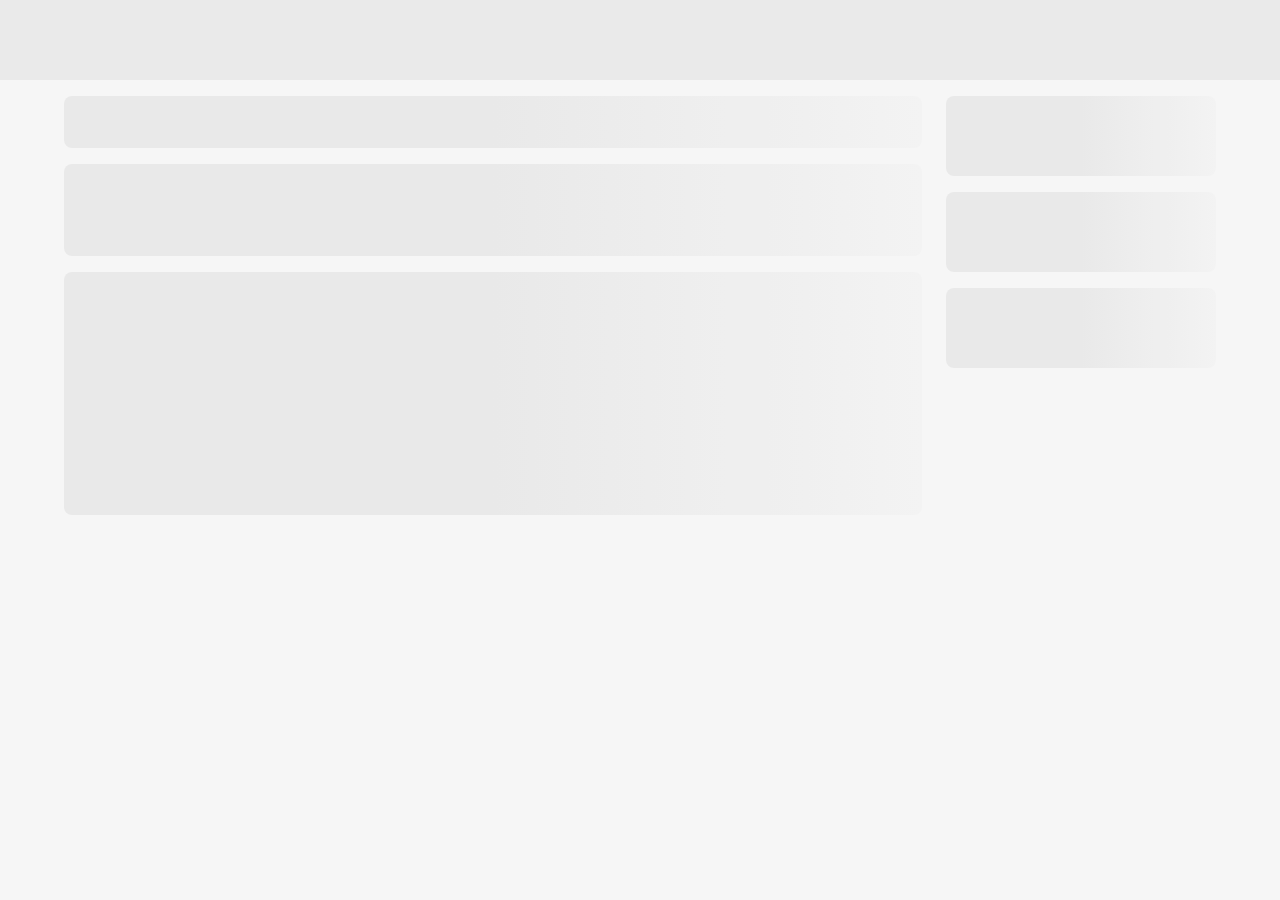
==== commit d54d5064: "Added confirmation modal" ====
--- a/src/dealer-dashboard-partnership/dealer-dashboard-partnership.html
+++ b/src/dealer-dashboard-partnership/dealer-dashboard-partnership.html
@@ -4027,9 +4027,7 @@
           <h5 class="modal-title">Please confirm</h5>
         </div>
         <p class="partner-confirmation-message">
-          Lorem ipsum dolor sit amet, consectetur adipisicing elit. Aliquam
-          tempore quisquam error doloribus recusandae at dolores, illum
-          architecto deleniti quidem cumque ips.
+          Lorem ipsum dolor sit amet, consectetur adipisicing elit.
         </p>
         <div class="partner-confirmation-actions">
           <button type="button" class="outline-orange-btn" data-close-modal>
--- a/src/dealer-dashboard-partnership/partnership.css
+++ b/src/dealer-dashboard-partnership/partnership.css
@@ -660,9 +660,45 @@
   font-size: 12px;
 }
 
-/* --------------------------------------------------------------------------
-   7. Responsive Media Queries (Tablet & Mobile Bottom Sheet/Navigation Style)
-   -------------------------------------------------------------------------- */
+#partnerConfirmationModal .custom-modal {
+  position: relative !important;
+  top: auto !important;
+  left: auto !important;
+  right: auto !important;
+  bottom: auto !important;
+  transform: none !important;
+  margin: auto !important;
+  width: 40%;
+  height: 40% !important;
+  background-color: #ffffff;
+  border-radius: 8px;
+  display: flex !important;
+  flex-direction: column !important;
+  overflow: hidden !important;
+  box-shadow: 0 10px 30px rgba(0, 0, 0, 0.15);
+  padding: 16px 32px !important;
+}
+
+.partner-confirmation-actions {
+  position: absolute;
+  bottom: 15px;
+  right: 15px;
+  display: flex;
+  align-items: center;
+  gap: 1rem;
+}
+
+.partner-confirmation-message {
+  font-size: 18px;
+  padding: 16px !important;
+  border-radius: 8px;
+  background-color: #fef9f6;
+  margin-top: 0.5rem !important;
+  min-height: auto;
+  max-height: 50%;
+  overflow-y: auto;
+}
+
 @media screen and (max-width: 1024px) {
   #partnershipStep3Modal .custom-modal,
   #reviewModal .custom-modal,
@@ -678,6 +714,11 @@
 
   .proprietor-grid {
     width: 100%;
+  }
+
+  #partnerConfirmationModal .custom-modal {
+    width: 60%;
+    height: 40% !important;
   }
 }
 
@@ -691,14 +732,16 @@
   #reviewModal.custom-modal-overlay.show,
   #reviewModal.custom-modal-overlay.active,
   #reviewModal.custom-modal-overlay[style*="display: block"],
-  #reviewModal.custom-modal-overlay[style*="display: flex"] {
+  #reviewModal.custom-modal-overlay[style*="display: flex"],
+  #partnerConfirmationModal.custom-modal[style*="display: block"],
+  #partnerConfirmationModal.custom-modal[style*="display: flex"] {
     align-items: flex-end !important;
     padding: 0 !important;
   }
 
   #partnershipStep3Modal .custom-modal,
   #reviewModal .custom-modal,
-  .custom-modal.sanction-modal {
+  #partnerConfirmationModal .custom-modal .custom-modal.sanction-modal {
     width: 100% !important;
     max-width: 100% !important;
     border-radius: 16px 16px 0 0 !important;
@@ -735,6 +778,9 @@
   .review-grid2 {
     grid-template-columns: repeat(2, 1fr);
     gap: 12px;
+  }
+  #partnerConfirmationModal .custom-modal {
+    width: 100% !important;
   }
 }
 
@@ -765,7 +811,6 @@
     margin: 0 !important;
     padding: 0px !important;
   }
-
   #partnershipStep3Modal .application-number {
     flex-direction: column;
   }
@@ -824,6 +869,9 @@
 
   .partner-bottom input[type="number"] {
     max-width: 100%;
+  }
+  #partnerConfirmationModal .custom-modal {
+    width: 100% !important;
   }
 }
 
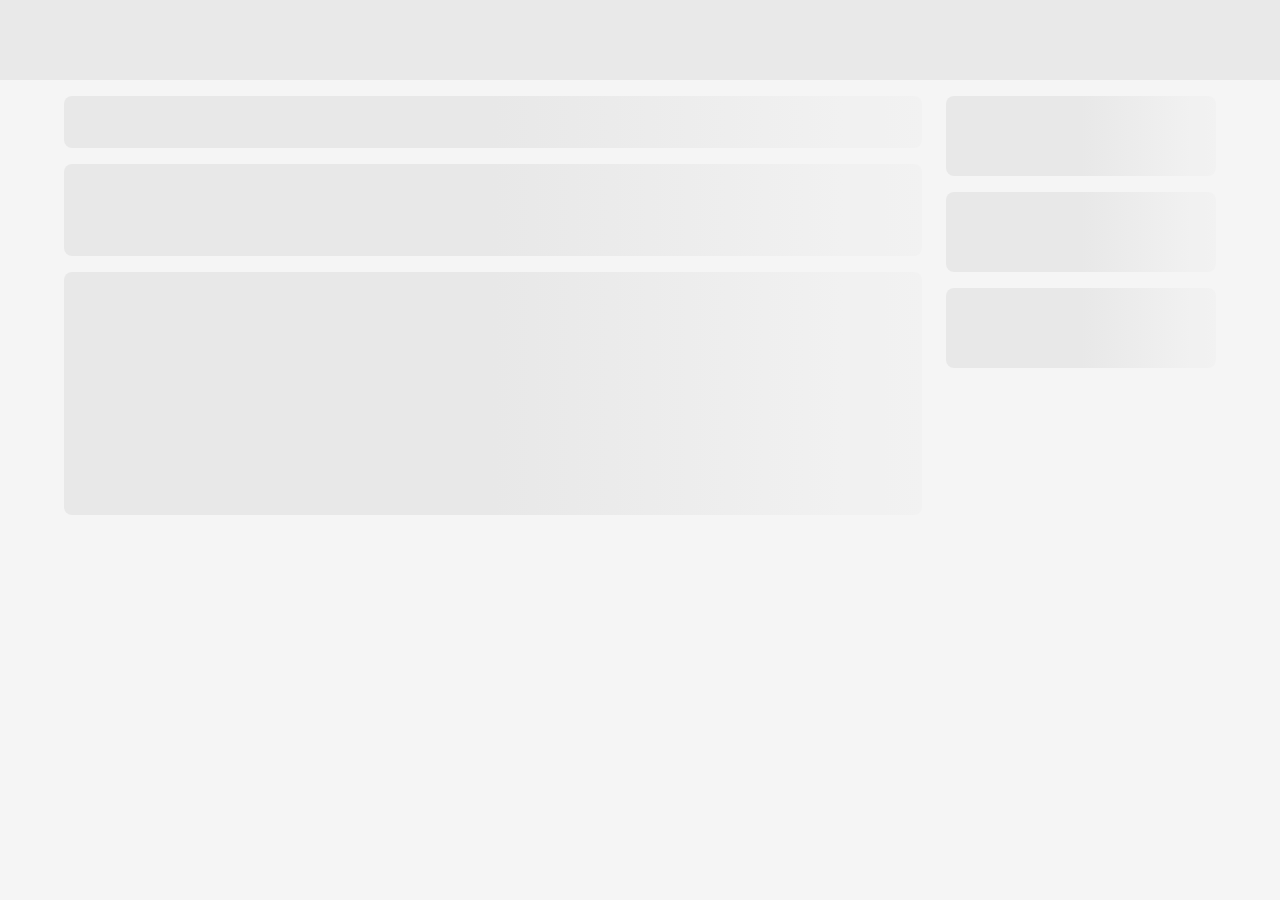
==== commit 1f4f56d7: "Added confirmation model" ====
--- a/src/dealer-dashboard-partnership/dealer-dashboard-partnership.html
+++ b/src/dealer-dashboard-partnership/dealer-dashboard-partnership.html
@@ -4030,11 +4030,19 @@
           Lorem ipsum dolor sit amet, consectetur adipisicing elit.
         </p>
         <div class="partner-confirmation-actions">
-          <button type="button" class="outline-orange-btn" data-close-modal>
+          <button
+            type="button"
+            class="partnership-outline-orange-btn"
+            data-close-modal
+          >
             No
           </button>
 
-          <button type="button" class="orange-btn" id="confirmPartnerBtn">
+          <button
+            type="button"
+            class="partnership-outline-orange-btn"
+            id="confirmPartnerBtn"
+          >
             Yes
           </button>
         </div>
--- a/src/dealer-dashboard-partnership/partnership.css
+++ b/src/dealer-dashboard-partnership/partnership.css
@@ -669,7 +669,7 @@
   transform: none !important;
   margin: auto !important;
   width: 40%;
-  height: 40% !important;
+  height: 45% !important;
   background-color: #ffffff;
   border-radius: 8px;
   display: flex !important;
@@ -699,6 +699,37 @@
   overflow-y: auto;
 }
 
+.partnership-outline-orange-btn-for-modal {
+  box-sizing: border-box;
+  display: inline-flex;
+  align-items: center;
+  justify-content: center;
+  height: 44px;
+  min-height: 44px;
+  width: auto;
+  min-width: 128px;
+  max-width: 100%;
+  padding: 16px;
+  border-radius: 6px;
+  font-size: 16px;
+  line-height: 16px;
+  letter-spacing: 0%;
+  font-weight: 700;
+  cursor: pointer;
+  white-space: nowrap;
+  flex: 0 1 auto;
+}
+
+.partnership-outline-orange-btn-for-modal {
+  background: transparent;
+  color: #e3530f;
+  border: 1px solid #e3530f;
+  transition: all 0.2s ease;
+}
+.partnership-outline-orange-btn-for-modal:hover:not(:disabled) {
+  background-color: rgba(243, 112, 33, 0.08);
+}
+
 @media screen and (max-width: 1024px) {
   #partnershipStep3Modal .custom-modal,
   #reviewModal .custom-modal,
@@ -718,7 +749,7 @@
 
   #partnerConfirmationModal .custom-modal {
     width: 60%;
-    height: 40% !important;
+    height: 45%;
   }
 }
 
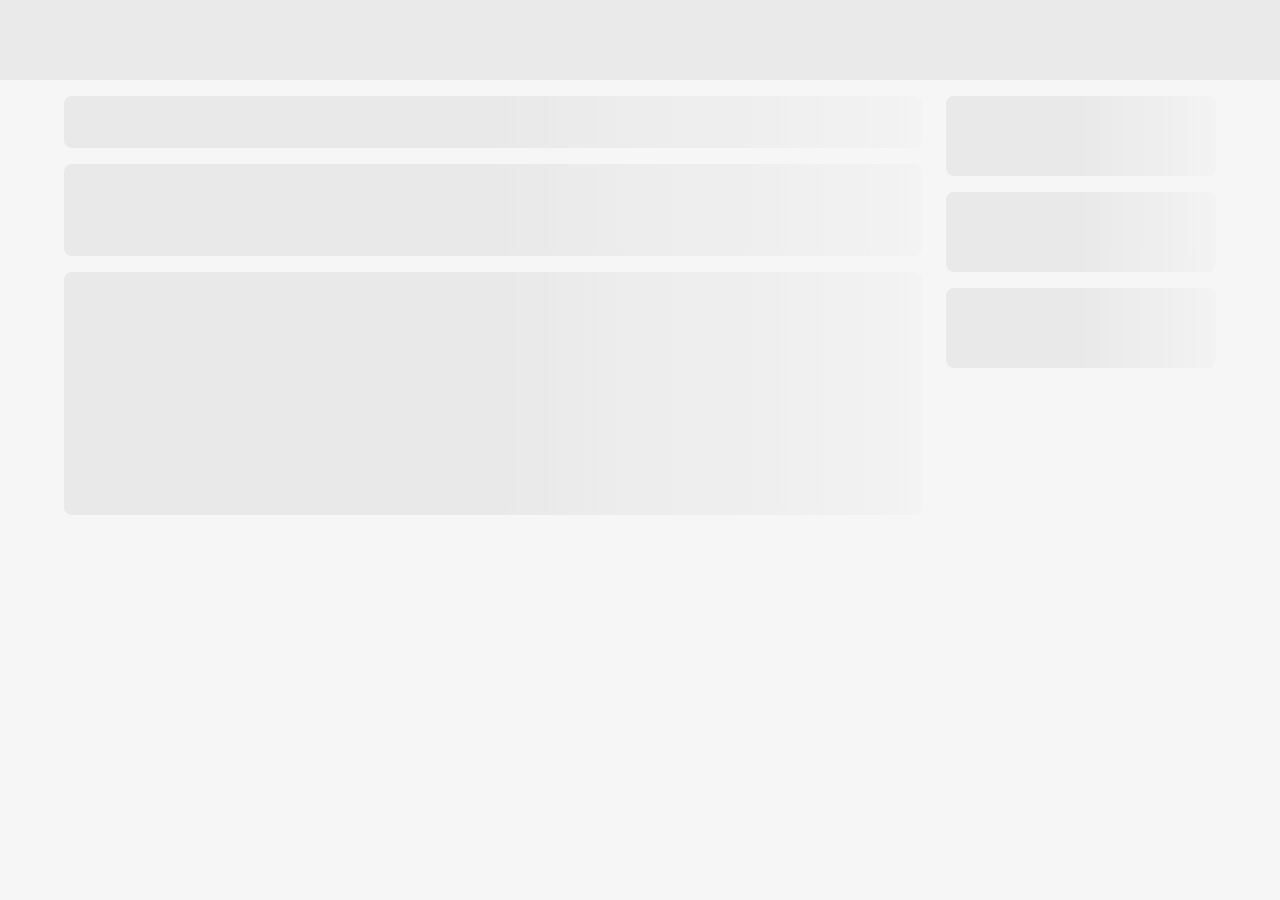
==== commit 46432454: "fix calnder issue" ====
--- a/src/dealer-dashboard-partnership/dealer-dashboard-partnership.html
+++ b/src/dealer-dashboard-partnership/dealer-dashboard-partnership.html
@@ -4420,6 +4420,7 @@
 
     <!-- Consolidated Partnership Flow JavaScript -->
     <script src="./partnership.js"></script>
+    <!-- <script src="./dealer-dashboard-partnership.js"></script> -->
 
     <!-- Old JS files commented out after consolidating into scf-patnership.js
     <script src="./dealer-dashboard-partnership.js"></script>
--- a/src/dealer-dashboard-partnership/partnership.css
+++ b/src/dealer-dashboard-partnership/partnership.css
@@ -179,6 +179,9 @@
   margin-right: 10px !important;
   margin: 5px 0px;
   padding: 24px 32px;
+  overflow-y: auto !important;
+  overflow-x: hidden !important;
+  -webkit-overflow-scrolling: touch;
 }
 
 #partnershipStep3Modal .stepScroll::-webkit-scrollbar,
@@ -375,7 +378,7 @@
   border: 1px solid #9f9f9f;
   border-radius: 8px;
   background-color: #ffffff;
-  overflow: hidden;
+  overflow: visible !important;
   margin-bottom: 16px;
   transition:
     border-color 0.2s ease,
@@ -385,6 +388,7 @@
 .partner-accordion.saved {
   background-color: #ffffff;
   border: none;
+  overflow: hidden;
 }
 
 .partner-accordion-header {
@@ -410,6 +414,34 @@
 
 .partner-accordion-content {
   padding: 16px;
+  height: auto !important;
+  overflow: visible !important;
+  transition: padding-bottom 0.2s ease;
+}
+
+.partner-accordion.calendar-open,
+.partner-accordion-content.calendar-open {
+  overflow: visible !important;
+  height: auto !important;
+}
+
+.custom-datepicker-wrap {
+  position: relative;
+  cursor: pointer;
+}
+
+.custom-calendar-popup {
+  position: absolute;
+  top: calc(100% + 8px);
+  left: 0;
+  z-index: 9999 !important;
+  background: #ffffff;
+  border: 1px solid #e0e0e0;
+  border-radius: 8px;
+  width: 360px;
+  max-width: 100%;
+  box-shadow: 0 4px 16px rgba(0, 0, 0, 0.15);
+  box-sizing: border-box;
 }
 
 /* Saved Summary State */
@@ -794,6 +826,8 @@
   #partnershipStep3Modal .stepScroll,
   #reviewModal .stepScroll {
     padding: 16px 20px;
+    overflow-y: auto !important;
+    overflow-x: hidden !important;
   }
 
   #partnershipStep3Modal .modal-footer,
@@ -815,7 +849,6 @@
   }
 }
 
-/* Mobile & Small Mobile Screens (576px and below - Bottom Navigation / Sheet style) */
 @media screen and (max-width: 576px) {
   #partnershipStep3Modal.custom-modal-overlay.modal-visible,
   #partnershipStep3Modal.custom-modal-overlay.show,
@@ -858,6 +891,15 @@
   #partnershipStep3Modal .stepScroll,
   #reviewModal .stepScroll {
     padding: 14px 16px;
+    overflow-y: auto !important;
+    overflow-x: hidden !important;
+  }
+
+  .custom-calendar-popup {
+    width: 100% !important;
+    min-width: 280px !important;
+    max-width: calc(100vw - 32px) !important;
+    left: 0 !important;
   }
 
   #partnershipStep3Modal .modal-footer,
@@ -963,3 +1005,53 @@
   opacity: 1;
 }
 /* tooltip fix end */
+
+/* Step 3 Partner input validation states & smoothness */
+.proprietor-grid .field-wrapper {
+  position: relative;
+  display: flex;
+  flex-direction: column;
+}
+
+.error-step3-handle {
+  display: flex;
+  align-items: center;
+  gap: 6px;
+  margin-top: 4px;
+  color: #da1e28;
+  font-size: 12px;
+  line-height: 16px;
+  will-change: height, opacity;
+}
+
+.error-step3-handle .material-icons {
+  font-size: 14px;
+  flex-shrink: 0;
+  color: #da1e28;
+}
+
+.error-step3-handle p {
+  margin: 0;
+  color: #da1e28;
+  font-size: 12px;
+  line-height: 16px;
+}
+
+#partnershipStep3Modal input {
+  transition:
+    border-color 0.22s ease,
+    background-color 0.22s ease,
+    box-shadow 0.22s ease;
+}
+
+#partnershipStep3Modal input.is-error,
+#partnershipStep3Modal .proprietor-grid input.is-error {
+  border: 1px solid #da1e28 !important;
+  background-color: #fbe9ea !important;
+}
+
+#partnershipStep3Modal input.is-success,
+#partnershipStep3Modal .proprietor-grid input.is-success {
+  border: 1px solid #24a148 !important;
+  background-color: #ffffff !important;
+}
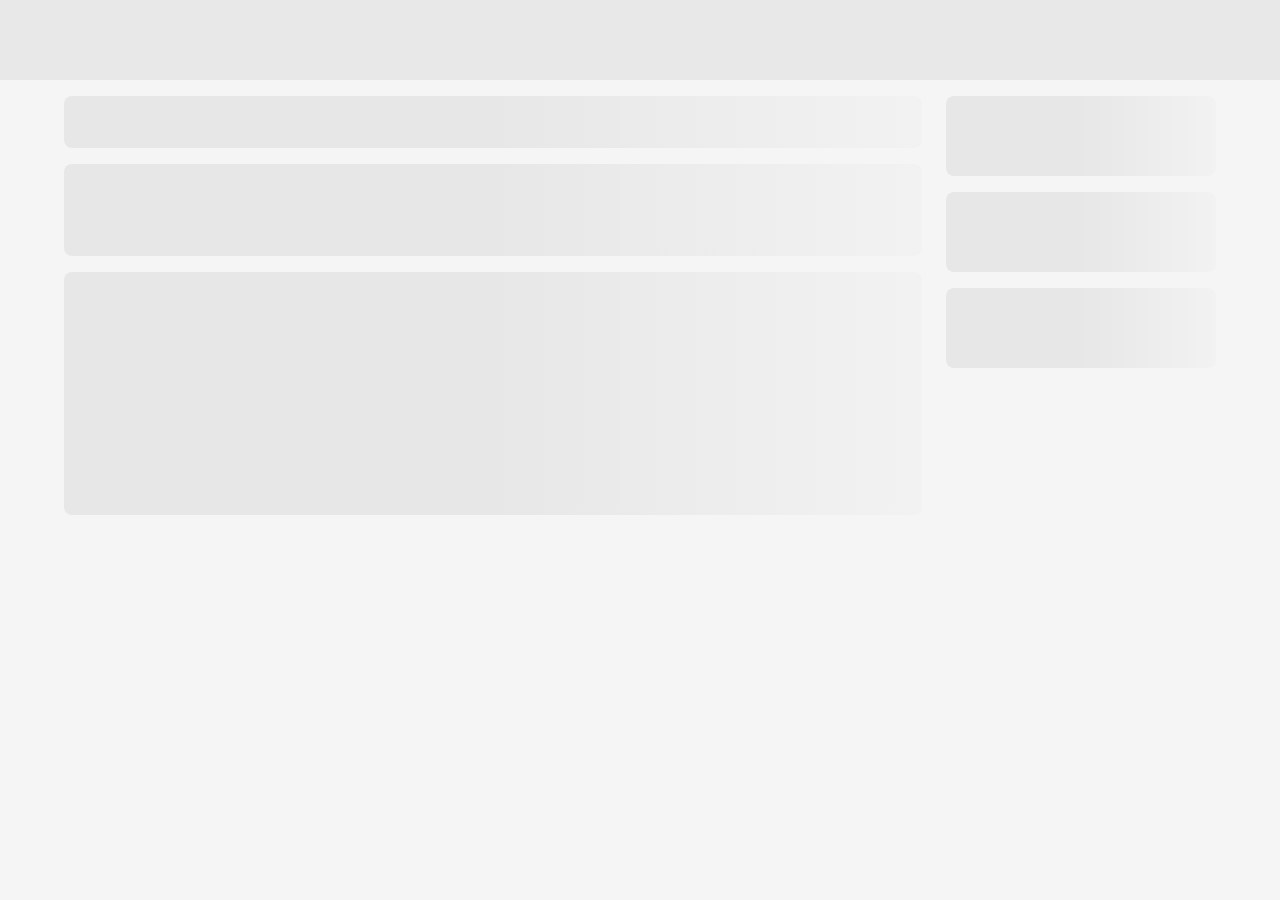
==== commit d7d8601b: "merge" ====
--- a/src/dealer-dashboard-partnership/dealer-dashboard-partnership.html
+++ b/src/dealer-dashboard-partnership/dealer-dashboard-partnership.html
@@ -4420,6 +4420,7 @@
 
     <!-- Consolidated Partnership Flow JavaScript -->
     <script src="./partnership.js"></script>
+    <script src="./dashboardTabFunction.js"></script>
     <!-- <script src="./dealer-dashboard-partnership.js"></script> -->
 
     <!-- Old JS files commented out after consolidating into scf-patnership.js
--- a/src/assets/css/global.css
+++ b/src/assets/css/global.css
@@ -276,21 +276,26 @@
   gap: 12px;
 }
 
+/* sidepanel fix by Ankit start */
 #mobileDrawer {
   position: fixed;
   top: 63px;
-  left: -470px;
+  left: 0;
   width: 100%;
   height: calc(100vh - 72px);
   background: #fff;
   box-shadow: 4px 0px 16px rgba(0, 0, 0, 0.12);
-  transition: all 0.3s ease;
+  transform: translateX(-100%);
+  transition: transform 0.3s ease, visibility 0.3s ease;
+  visibility: hidden;
   z-index: 9999;
 }
 
 #mobileDrawer.open {
-  left: 0;
-}
+  transform: translateX(0);
+  visibility: visible;
+}
+/* sidepanel fix by Ankit end */
 
 .drawer-content {
   padding: 24px;
@@ -363,25 +368,30 @@
   visibility: visible;
 }
 
+/* sidepanel fix by Ankit start */
 .side-panel {
   position: fixed;
   top: 0;
-  right: -450px;
+  right: 0;
   width: 418px;
   max-width: 100%;
   height: 100vh;
   background: #fff;
   z-index: 9999;
-  transition: right 0.3s ease;
+  transform: translateX(100%);
+  transition: transform 0.3s ease, visibility 0.3s ease;
+  visibility: hidden;
   overflow-y: auto;
   box-shadow: -6px 0 18px rgba(0, 0, 0, 0.12);
   border-radius: 24px 0px 0px 24px;
 }
 
 .side-panel.open {
-  right: 0;
+  transform: translateX(0);
+  visibility: visible;
   scrollbar-width: none;
 }
+/* sidepanel fix by Ankit end */
 
 .panel-header {
   padding: 24px 24px 0px;
@@ -447,12 +457,13 @@
 }
 
 @media (max-width: 767px) {
+  /* sidepanel fix by Ankit start */
   .side-panel {
     width: 100%;
     border-radius: 0px 0px 0px 0px;
     scrollbar-width: none;
-    right: -790px;
-  }
+  }
+  /* sidepanel fix by Ankit end */
 
   #close-mobile,
   .close-mobile {
--- a/src/dealer-dashboard-partnership/partnership.css
+++ b/src/dealer-dashboard-partnership/partnership.css
@@ -20,7 +20,6 @@
 }
 
 #partnershipStep3Modal .custom-modal,
-#reviewModal .custom-modal,
 .custom-modal.sanction-modal {
   position: relative !important;
   top: auto !important;
@@ -40,9 +39,7 @@
   padding: 0px;
 }
 
-#partnershipStep3Modal .sanction-header-div,
-#reviewModal .sanction-header-div,
-#reviewModal .review-header {
+#partnershipStep3Modal .sanction-header-div {
   flex-shrink: 0;
   padding: 16px 32px;
   background: #fef9f6;
@@ -52,8 +49,7 @@
   box-shadow: 0px 0px 20px 0px #50505029;
 }
 
-#partnershipStep3Modal .modal-close-btn,
-#reviewModal .modal-close-btn {
+#partnershipStep3Modal .modal-close-btn {
   position: absolute;
   top: 16px;
   right: 16px;
@@ -70,8 +66,7 @@
   z-index: 12;
 }
 
-#partnershipStep3Modal .modal-close-btn:hover,
-#reviewModal .modal-close-btn:hover {
+#partnershipStep3Modal .modal-close-btn:hover {
   background-color: #f0f0f0;
 }
 
@@ -112,68 +107,30 @@
   padding-bottom: 6px !important;
 }
 
-#partnershipStep3Modal .application-number,
-#reviewModal .application-number {
+#partnershipStep3Modal .application-number {
   font-size: 12px;
   color: #2f2f2f;
   display: flex;
+  align-items: center !important;
   gap: 4px;
 }
 
-#partnershipStep3Modal .application-number span,
-#reviewModal .application-number span {
+#partnershipStep3Modal .application-number span {
   color: #6f6f6f;
 }
 
-#partnershipStep3Modal .copy-contact,
-#reviewModal .copy-contact {
+#partnershipStep3Modal .copy-contact {
   display: inline-flex;
   align-items: center;
   cursor: pointer;
   color: #f37021;
 }
 
-#partnershipStep3Modal .copy-icon,
-#reviewModal .copy-icon {
+#partnershipStep3Modal .copy-icon {
   font-size: 15px;
   margin-top: 2px !important;
 }
-
-/* Review Header Specific */
-#reviewModal .review-header {
-  display: flex;
-  align-items: flex-start;
-  gap: 16px;
-}
-
-#reviewModal .review-header .img {
-  width: 44px;
-  height: 44px;
-  flex-shrink: 0;
-}
-
-#reviewModal .right-section-review {
-  flex: 1;
-}
-
-#reviewModal .review-title2 {
-  font-size: 18px;
-  font-weight: 700;
-  color: #1a1a1a;
-  margin: 0 0 6px 0;
-}
-
-#reviewModal .clip-section {
-  display: flex;
-  align-items: center;
-  gap: 12px;
-}
-
-/* --------------------------------------------------------------------------
-   3. Scrollable Main Body (Only stepScroll scrolls inside the modal)
-   -------------------------------------------------------------------------- */
-#partnershipStep3Modal .stepScroll,
-#reviewModal .stepScroll {
+#partnershipStep3Modal .stepScroll {
   height: calc(100% - 230px);
   max-height: calc(100% - 230px);
   margin-right: 10px !important;
@@ -184,49 +141,24 @@
   -webkit-overflow-scrolling: touch;
 }
 
-#partnershipStep3Modal .stepScroll::-webkit-scrollbar,
-#reviewModal .stepScroll::-webkit-scrollbar {
+#partnershipStep3Modal .stepScroll::-webkit-scrollbar {
   width: 6px;
 }
 
-#partnershipStep3Modal .stepScroll::-webkit-scrollbar-track,
-#reviewModal .stepScroll::-webkit-scrollbar-track {
+#partnershipStep3Modal .stepScroll::-webkit-scrollbar-track {
   background: #f1f1f1;
   border-radius: 3px;
 }
 
-#partnershipStep3Modal .stepScroll::-webkit-scrollbar-thumb,
-#reviewModal .stepScroll::-webkit-scrollbar-thumb {
+#partnershipStep3Modal .stepScroll::-webkit-scrollbar-thumb {
   background: #cccccc;
   border-radius: 3px;
 }
 
-#partnershipStep3Modal .stepScroll::-webkit-scrollbar-thumb:hover,
-#reviewModal .stepScroll::-webkit-scrollbar-thumb:hover {
+#partnershipStep3Modal .stepScroll::-webkit-scrollbar-thumb:hover {
   background: #aaaaaa;
 }
-
-/* --------------------------------------------------------------------------
-   4. Sticky Modal Footer & Actions
-   -------------------------------------------------------------------------- */
-/* #partnershipStep3Modal .modal-footer,
-#reviewModal .modal-footer,
-.terms-review .modal-footer {
-  flex-shrink: 0;
-  padding: 16px 32px;
-  display: flex;
-  align-items: center;
-  justify-content: space-between;
-  background-color: #ffffff;
-  position: sticky;
-  bottom: 0;
-  z-index: 10;
-  box-sizing: border-box;
-} */
-
-#partnershipStep3Modal .modal-footer,
-#reviewModal .modal-footer,
-.terms-review .modal-footer {
+#partnershipStep3Modal .modal-footer {
   flex-shrink: 0;
   padding: 16px 32px;
   display: flex;
@@ -240,43 +172,11 @@
   box-sizing: border-box;
 }
 
-#reviewModal .terms-review {
-  flex-shrink: 0;
-  background-color: #ffffff;
-  border-top: 1px solid #e0e0e0;
-  padding: 12px 32px 16px 32px;
-}
-
-#reviewModal .terms-review label {
-  display: flex;
-  align-items: center;
-  gap: 8px;
-  font-size: 13px;
-  color: #333333;
-  cursor: pointer;
-  margin-bottom: 12px;
-}
-
-#reviewModal .terms-review .modal-footer {
-  padding: 0;
-  border-top: none;
-}
-
-#reviewModal .terms-conditions {
-  color: #f37021;
-  font-weight: 600;
-  text-decoration: underline;
-  cursor: pointer;
-}
-
-#partnershipStep3Modal .footer-actions,
-#reviewModal .footer-actions {
+#partnershipStep3Modal .footer-actions {
   display: flex;
   align-items: center;
   gap: 12px;
 }
-
-/* Reusable Action Buttons */
 .partnership-orange-btn,
 .partnership-outline-orange-btn {
   box-sizing: border-box;
@@ -299,7 +199,7 @@
   flex: 0 1 auto;
 }
 .partnership-orange-btn {
-  background-color: #f37021;
+  background-color: #e3530f;
   color: #ffffff;
   border: none;
   transition: all 0.2s ease;
@@ -327,7 +227,7 @@
 .saveExitBtn {
   background: none;
   border: none;
-  color: #f37021 !important;
+  color: #e3530f !important;
   font-size: 16px;
   line-height: 16px;
   font-weight: 700;
@@ -474,7 +374,7 @@
   display: inline-flex;
   align-items: center;
   gap: 4px;
-  color: #f37021;
+  color: #e3530f;
   font-size: 13px;
   font-weight: 600;
   cursor: pointer;
@@ -482,6 +382,7 @@
   border-radius: 4px;
   transition: background-color 0.2s ease;
 }
+
 .partner-asset-top {
   display: flex;
   justify-content: flex-end;
@@ -540,156 +441,9 @@
 }
 
 .partner-save-btn.enabled {
-  background-color: #f37021 !important;
+  background-color: #e3530f !important;
   color: #ffffff !important;
   cursor: pointer !important;
-}
-
-/* Error handle */
-.error-step3-handle {
-  display: flex;
-  align-items: center;
-  gap: 6px;
-  margin-top: 4px;
-  color: #d32f2f;
-  font-size: 12px;
-}
-
-.error-step3-handle .material-icons {
-  font-size: 14px;
-}
-
-.error-step3-handle p {
-  margin: 0;
-  color: #d32f2f;
-  font-size: 12px;
-}
-
-/* --------------------------------------------------------------------------
-   6. Review Modal Components
-   -------------------------------------------------------------------------- */
-.review-wrapper {
-  display: flex;
-  flex-direction: column;
-  gap: 24px;
-}
-
-.review-grid2 {
-  display: grid;
-  grid-template-columns: repeat(4, 1fr);
-  gap: 16px;
-  background-color: #f9f9f9;
-  padding: 16px 20px;
-  border-radius: 8px;
-}
-
-.review-title {
-  font-size: 12px;
-  color: #666666;
-  margin-bottom: 4px;
-  display: flex;
-  align-items: center;
-  gap: 4px;
-}
-
-.review-subtitle {
-  font-size: 16px;
-  font-weight: 700;
-  color: #1a1a1a;
-}
-
-.accordian-grid {
-  display: flex;
-  flex-direction: column;
-  gap: 12px;
-}
-
-.accordian {
-  border: 1px solid #e0e0e0;
-  border-radius: 8px;
-  overflow: hidden;
-}
-
-.opne-accordian {
-  display: flex;
-  align-items: center;
-  justify-content: space-between;
-  padding: 14px 20px;
-  background-color: #f9f9f9;
-  cursor: pointer;
-}
-
-.opne-accordian .title {
-  font-size: 15px;
-  font-weight: 600;
-  color: #1a1a1a;
-  margin: 0;
-  display: flex;
-  align-items: center;
-  gap: 8px;
-}
-
-.accordian-content {
-  padding: 16px 20px;
-  border-top: 1px solid #eeeeee;
-  background-color: #ffffff;
-}
-
-.accordian-content-grid {
-  display: grid;
-  grid-template-columns: repeat(auto-fill, minmax(180px, 1fr));
-  gap: 16px 20px;
-}
-
-.accordian-content-grid label {
-  font-size: 12px;
-  color: #666666;
-  display: block;
-  margin-bottom: 2px;
-}
-
-.accordian-content-grid p {
-  font-size: 14px;
-  font-weight: 600;
-  color: #1a1a1a;
-  margin: 0;
-}
-
-.review-gst-section {
-  display: flex;
-  align-items: center;
-  gap: 6px;
-  font-weight: 600;
-  color: #2e7d32;
-  margin-top: 12px;
-  margin-bottom: 8px;
-}
-
-.partner-badge {
-  background-color: #e8f0fe;
-  color: #1a73e8;
-  font-size: 12px;
-  font-weight: 600;
-  padding: 2px 8px;
-  border-radius: 12px;
-}
-
-.partner-title {
-  font-size: 14px;
-  font-weight: 700;
-  color: #f37021;
-  margin: 12px 0 8px 0;
-}
-
-.file-link {
-  color: #1a73e8 !important;
-  font-weight: 600;
-}
-
-.file-link span {
-  color: #666666;
-  font-weight: 400;
-  font-size: 12px;
 }
 
 #partnerConfirmationModal .custom-modal {
@@ -764,7 +518,6 @@
 
 @media screen and (max-width: 1024px) {
   #partnershipStep3Modal .custom-modal,
-  #reviewModal .custom-modal,
   .custom-modal.sanction-modal {
     width: 100%;
     max-width: 85%;
@@ -790,21 +543,26 @@
   #partnershipStep3Modal.custom-modal-overlay.show,
   #partnershipStep3Modal.custom-modal-overlay.active,
   #partnershipStep3Modal.custom-modal-overlay[style*="display: block"],
-  #partnershipStep3Modal.custom-modal-overlay[style*="display: flex"],
-  #reviewModal.custom-modal-overlay.modal-visible,
-  #reviewModal.custom-modal-overlay.show,
-  #reviewModal.custom-modal-overlay.active,
-  #reviewModal.custom-modal-overlay[style*="display: block"],
-  #reviewModal.custom-modal-overlay[style*="display: flex"],
-  #partnerConfirmationModal.custom-modal[style*="display: block"],
-  #partnerConfirmationModal.custom-modal[style*="display: flex"] {
+  #partnershipStep3Modal.custom-modal-overlay[style*="display: flex"] {
     align-items: flex-end !important;
     padding: 0 !important;
   }
 
-  #partnershipStep3Modal .custom-modal,
-  #reviewModal .custom-modal,
-  #partnerConfirmationModal .custom-modal .custom-modal.sanction-modal {
+  /* Bottom Sheet */
+  #partnerConfirmationModal,
+  #partnerConfirmationModal.custom-modal-overlay,
+  #partnerConfirmationModal.custom-modal-overlay.modal-visible,
+  #partnerConfirmationModal.custom-modal-overlay.show,
+  #partnerConfirmationModal.custom-modal-overlay.active,
+  #partnerConfirmationModal[style*="display: block"],
+  #partnerConfirmationModal[style*="display: flex"],
+  .custom-bottom-sheet-overlay {
+    align-items: flex-end !important;
+    justify-content: center !important;
+    padding: 0 !important;
+  }
+
+  #partnershipStep3Modal .custom-modal {
     width: 100% !important;
     max-width: 100% !important;
     border-radius: 16px 16px 0 0 !important;
@@ -814,38 +572,79 @@
     padding: 0px !important;
   }
 
+  /* Bottom Sheet */
+  #partnerConfirmationModal .custom-modal,
+  #partnerConfirmationModal .partner-confirmation-modal,
+  .custom-bottom-sheet-overlay .custom-modal,
+  .custom-bottom-sheet-modal {
+    width: 100% !important;
+    max-width: 100% !important;
+    min-width: 100% !important;
+    height: 55% !important;
+    min-height: 55% !important;
+    max-height: 55% !important;
+    margin: 0 !important;
+    margin-bottom: 0 !important;
+    border-radius: 16px 16px 0 0 !important;
+    padding: 24px 20px !important;
+    position: relative !important;
+    bottom: 0 !important;
+    left: 0 !important;
+    right: 0 !important;
+    transform: none !important;
+    box-sizing: border-box !important;
+    display: flex !important;
+    flex-direction: column !important;
+    overflow: hidden !important;
+  }
+
+  /* Bottom Sheet */
+  #partnerConfirmationModal .partner-confirmation-message,
+  .custom-bottom-sheet-modal .partner-confirmation-message {
+    font-size: 14px !important;
+    margin-top: 14px !important;
+    padding: 12px 14px !important;
+  }
+
+  #partnerConfirmationModal .partner-confirmation-actions,
+  .custom-bottom-sheet-modal .partner-confirmation-actions {
+    margin-top: auto !important;
+    position: relative !important;
+    bottom: 0 !important;
+    display: flex !important;
+    justify-content: flex-end !important;
+    gap: 12px !important;
+    width: 100% !important;
+    right: 0 !important;
+  }
+
+  #partnerConfirmationModal .partner-confirmation-actions button,
+  .custom-bottom-sheet-modal .partner-confirmation-actions button {
+    flex: 1 !important;
+    height: 44px !important;
+  }
+
   .partner-bottom input[type="number"] {
     width: 100%;
   }
 
-  #partnershipStep3Modal .sanction-header-div,
-  #reviewModal .review-header {
+  #partnershipStep3Modal .sanction-header-div {
     padding: 16px;
   }
 
-  #partnershipStep3Modal .stepScroll,
-  #reviewModal .stepScroll {
+  #partnershipStep3Modal .stepScroll {
     padding: 16px 20px;
     overflow-y: auto !important;
     overflow-x: hidden !important;
   }
 
-  #partnershipStep3Modal .modal-footer,
-  #reviewModal .modal-footer {
+  #partnershipStep3Modal .modal-footer {
     padding: 14px 20px;
   }
 
   .partner-summary-grid {
     grid-template-columns: repeat(2, 1fr);
     gap: 12px 16px;
-  }
-
-  .review-grid2 {
-    grid-template-columns: repeat(2, 1fr);
-    gap: 12px;
-  }
-  #partnerConfirmationModal .custom-modal {
-    width: 100% !important;
   }
 }
 
@@ -854,18 +653,12 @@
   #partnershipStep3Modal.custom-modal-overlay.show,
   #partnershipStep3Modal.custom-modal-overlay.active,
   #partnershipStep3Modal.custom-modal-overlay[style*="display: block"],
-  #partnershipStep3Modal.custom-modal-overlay[style*="display: flex"],
-  #reviewModal.custom-modal-overlay.modal-visible,
-  #reviewModal.custom-modal-overlay.show,
-  #reviewModal.custom-modal-overlay.active,
-  #reviewModal.custom-modal-overlay[style*="display: block"],
-  #reviewModal.custom-modal-overlay[style*="display: flex"] {
+  #partnershipStep3Modal.custom-modal-overlay[style*="display: flex"] {
     align-items: flex-end !important;
     padding: 0 !important;
   }
 
   #partnershipStep3Modal .custom-modal,
-  #reviewModal .custom-modal,
   .custom-modal.sanction-modal {
     width: 100% !important;
     max-width: 100% !important;
@@ -883,13 +676,11 @@
     width: 100%;
   }
 
-  #partnershipStep3Modal .sanction-header-div,
-  #reviewModal .review-header {
+  #partnershipStep3Modal .sanction-header-div {
     padding: 16px;
   }
 
-  #partnershipStep3Modal .stepScroll,
-  #reviewModal .stepScroll {
+  #partnershipStep3Modal .stepScroll {
     padding: 14px 16px;
     overflow-y: auto !important;
     overflow-x: hidden !important;
@@ -902,32 +693,26 @@
     left: 0 !important;
   }
 
-  #partnershipStep3Modal .modal-footer,
-  #reviewModal .modal-footer {
+  #partnershipStep3Modal .modal-footer {
     padding: 12px 16px;
     gap: 12px;
   }
 
-  #partnershipStep3Modal .footer-actions,
-  #reviewModal .footer-actions {
+  #partnershipStep3Modal .footer-actions {
     width: 100%;
     justify-content: space-between;
   }
 
-  #partnershipStep3Modal .footer-actions button,
-  #reviewModal .footer-actions button {
+  #partnershipStep3Modal .footer-actions button {
     flex: 1;
   }
 
-  #partnershipStep3Modal .saveExitBtn,
-  #reviewModal .saveExitBtn {
+  #partnershipStep3Modal .saveExitBtn {
     width: 100%;
     text-align: left;
   }
 
-  .partner-summary-grid,
-  .review-grid2,
-  .accordian-content-grid {
+  .partner-summary-grid {
     grid-template-columns: repeat(2, 1fr);
     gap: 10px;
   }
@@ -943,8 +728,57 @@
   .partner-bottom input[type="number"] {
     max-width: 100%;
   }
-  #partnerConfirmationModal .custom-modal {
+  /* Bottom Sheet */
+  #partnerConfirmationModal,
+  #partnerConfirmationModal.custom-modal-overlay,
+  #partnerConfirmationModal.custom-modal-overlay.modal-visible,
+  #partnerConfirmationModal.custom-modal-overlay.show,
+  #partnerConfirmationModal.custom-modal-overlay.active,
+  #partnerConfirmationModal[style*="display: block"],
+  #partnerConfirmationModal[style*="display: flex"],
+  .custom-bottom-sheet-overlay {
+    align-items: flex-end !important;
+    justify-content: center !important;
+    padding: 0 !important;
+  }
+
+  #partnerConfirmationModal .custom-modal,
+  #partnerConfirmationModal .partner-confirmation-modal,
+  .custom-bottom-sheet-overlay .custom-modal,
+  .custom-bottom-sheet-modal {
     width: 100% !important;
+    max-width: 100% !important;
+    min-width: 100% !important;
+    height: 55% !important;
+    min-height: 55% !important;
+    max-height: 55% !important;
+    margin: 0 !important;
+    margin-bottom: 0 !important;
+    border-radius: 16px 16px 0 0 !important;
+    padding: 24px 20px !important;
+    position: relative !important;
+    bottom: 0 !important;
+    box-sizing: border-box !important;
+    display: flex !important;
+    flex-direction: column !important;
+    overflow: hidden !important;
+  }
+
+  #partnerConfirmationModal .partner-confirmation-actions,
+  .custom-bottom-sheet-modal .partner-confirmation-actions {
+    margin-top: auto !important;
+    position: relative !important;
+    bottom: 0 !important;
+    display: flex !important;
+    gap: 12px !important;
+    width: 100% !important;
+    right: 0 !important;
+  }
+
+  #partnerConfirmationModal .partner-confirmation-actions button,
+  .custom-bottom-sheet-modal .partner-confirmation-actions button {
+    flex: 1 !important;
+    height: 44px !important;
   }
 }
 
@@ -1050,8 +884,19 @@
   background-color: #fbe9ea !important;
 }
 
-#partnershipStep3Modal input.is-success,
+/* #partnershipStep3Modal input.is-success,
 #partnershipStep3Modal .proprietor-grid input.is-success {
   border: 1px solid #24a148 !important;
   background-color: #ffffff !important;
-}
+} */
+
+/* ==========================================================================
+   Persistent Modal Backdrop - fix by Ankit start
+   In future, add any modal ID here to ensure modal overlay maintains static backdrop
+   ========================================================================== */
+#partnershipStep3Modal.custom-modal-overlay,
+#partnerConfirmationModal.custom-modal-overlay {
+  cursor: default;
+}
+/* Persistent Modal Backdrop - fix by Ankit end */
+
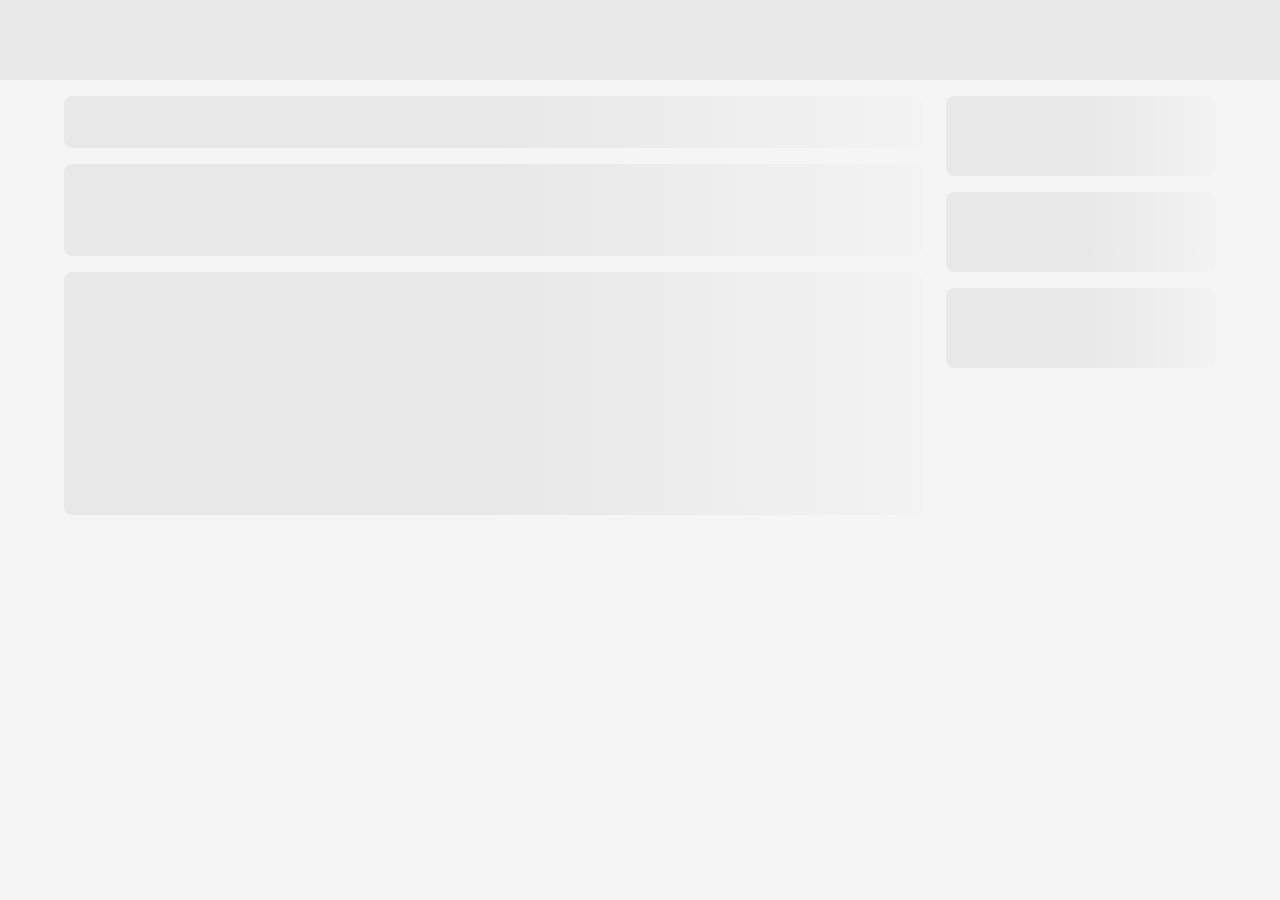
==== commit 03b46069: "Added partnrship reduction" ====
--- a/src/dealer-dashboard-partnership/dealer-dashboard-partnership.html
+++ b/src/dealer-dashboard-partnership/dealer-dashboard-partnership.html
@@ -4015,7 +4015,7 @@
       </div>
     </div>
 
-    <!-- PartnerConfirmationModal Modal  -->
+    <!-- fix by ankit Confirmation: PartnerConfirmationModal Modal  -->
     <div id="partnerConfirmationModal" class="custom-modal-overlay">
       <div class="custom-modal partner-confirmation-modal">
         <div class="d-flex gap-3 align-items-center">
@@ -4027,17 +4027,19 @@
           <h5 class="modal-title">Please confirm</h5>
         </div>
         <p class="partner-confirmation-message">
-          Lorem ipsum dolor sit amet, consectetur adipisicing elit.
+          Are you sure you want to reduce the number of partners? The extra partner details will be removed.
         </p>
         <div class="partner-confirmation-actions">
+          <!-- fix by ankit Confirmation: No button with cancelPartnerBtn id -->
           <button
             type="button"
             class="partnership-outline-orange-btn"
-            data-close-modal
+            id="cancelPartnerBtn"
           >
             No
           </button>
 
+          <!-- fix by ankit Confirmation: Yes button with confirmPartnerBtn id -->
           <button
             type="button"
             class="partnership-outline-orange-btn"
--- a/src/dealer-dashboard-partnership/partnership.css
+++ b/src/dealer-dashboard-partnership/partnership.css
@@ -19,8 +19,8 @@
   align-items: center !important;
 }
 
-#partnershipStep3Modal .custom-modal,
-.custom-modal.sanction-modal {
+#partnershipStep3Modal .custom-modal
+/* .custom-modal.sanction-modal */ {
   position: relative !important;
   top: auto !important;
   left: auto !important;
@@ -517,8 +517,7 @@
 }
 
 @media screen and (max-width: 1024px) {
-  #partnershipStep3Modal .custom-modal,
-  .custom-modal.sanction-modal {
+  #partnershipStep3Modal .custom-modal {
     width: 100%;
     max-width: 85%;
     max-height: 88% !important;
@@ -646,6 +645,10 @@
     grid-template-columns: repeat(2, 1fr);
     gap: 12px 16px;
   }
+
+  #partnershipStep3Modal .application-number {
+    align-items: start !important;
+  }
 }
 
 @media screen and (max-width: 576px) {
@@ -658,8 +661,7 @@
     padding: 0 !important;
   }
 
-  #partnershipStep3Modal .custom-modal,
-  .custom-modal.sanction-modal {
+  #partnershipStep3Modal .custom-modal {
     width: 100% !important;
     max-width: 100% !important;
     border-radius: 16px 16px 0 0 !important;
@@ -780,9 +782,10 @@
     flex: 1 !important;
     height: 44px !important;
   }
-}
-
-/* % fix */
+  #partnershipStep3Modal .application-number {
+    align-items: start !important;
+  }
+}
 .position {
   position: relative;
   display: block;
@@ -805,7 +808,6 @@
   pointer-events: none;
   line-height: 1;
 }
-/* % fix end */
 
 /* tooltip fix */
 .custom-tooltip-global {
@@ -840,7 +842,6 @@
 }
 /* tooltip fix end */
 
-/* Step 3 Partner input validation states & smoothness */
 .proprietor-grid .field-wrapper {
   position: relative;
   display: flex;
@@ -889,14 +890,27 @@
   border: 1px solid #24a148 !important;
   background-color: #ffffff !important;
 } */
-
-/* ==========================================================================
-   Persistent Modal Backdrop - fix by Ankit start
-   In future, add any modal ID here to ensure modal overlay maintains static backdrop
-   ========================================================================== */
 #partnershipStep3Modal.custom-modal-overlay,
 #partnerConfirmationModal.custom-modal-overlay {
   cursor: default;
 }
-/* Persistent Modal Backdrop - fix by Ankit end */
-
+
+/* dropdown fix by Ankit: Ensure opened custom select dropdown in partnershipStep3Modal appears above other elements */
+#partnershipStep3Modal .custom-select-wrapper {
+  position: relative;
+}
+#partnershipStep3Modal .custom-select-wrapper.active {
+  z-index: 1050 !important;
+}
+#partnershipStep3Modal .custom-select-wrapper.active .custom-select-options {
+  z-index: 1051 !important;
+  display: block;
+}
+#partnershipStep3Modal .custom-select-options {
+  z-index: 1051 !important;
+}
+
+/* fix by ankit Confirmation: Ensure partnerConfirmationModal sits above partnershipStep3Modal */
+#partnerConfirmationModal.custom-modal-overlay {
+  z-index: 1060 !important;
+}
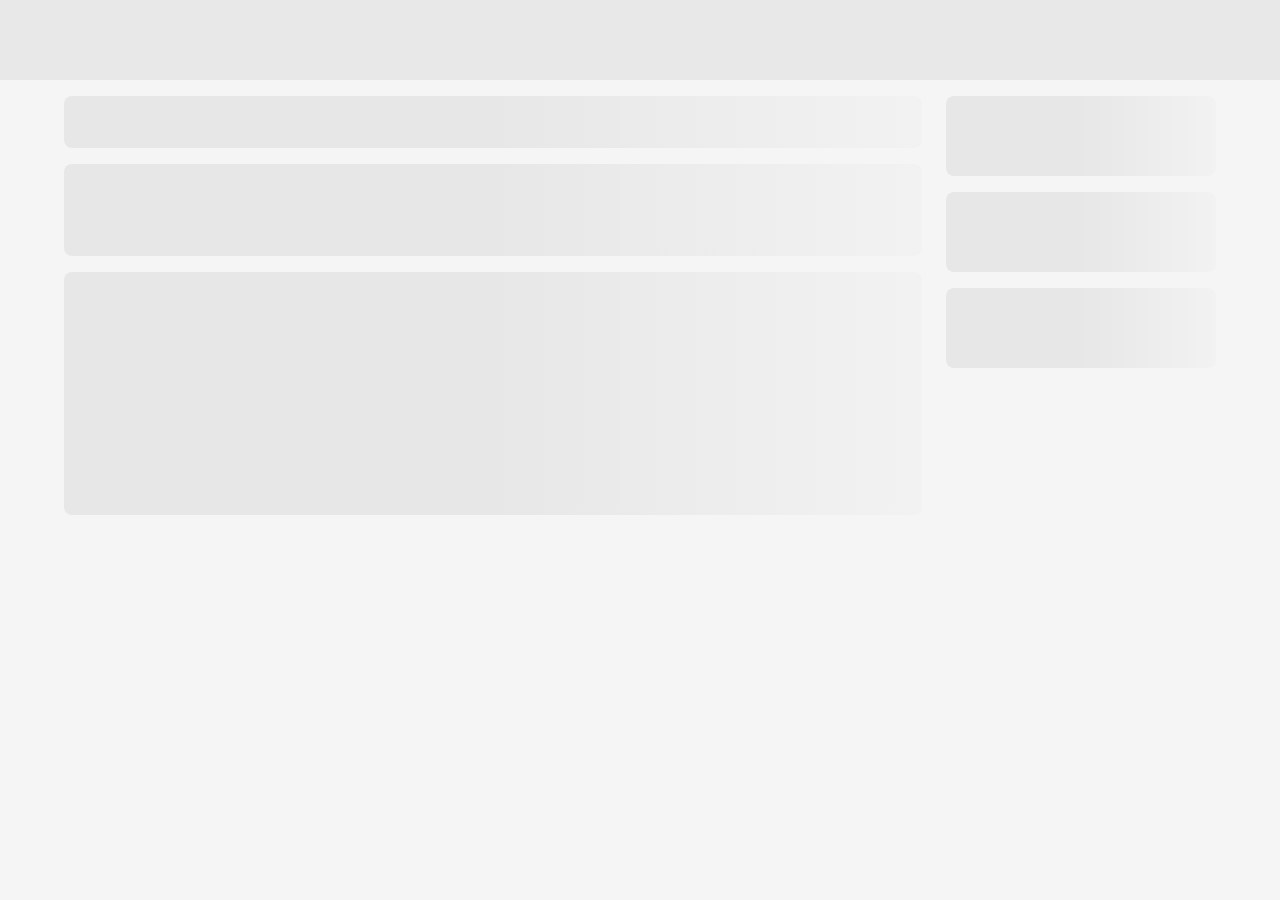
==== commit b17ceeb8: "Added partner differece in count in confirmation modal" ====
--- a/src/dealer-dashboard-partnership/dealer-dashboard-partnership.html
+++ b/src/dealer-dashboard-partnership/dealer-dashboard-partnership.html
@@ -4026,9 +4026,7 @@
           />
           <h5 class="modal-title">Please confirm</h5>
         </div>
-        <p class="partner-confirmation-message">
-          Are you sure you want to reduce the number of partners? The extra partner details will be removed.
-        </p>
+        <p class="partner-confirmation-message"></p>
         <div class="partner-confirmation-actions">
           <!-- fix by ankit Confirmation: No button with cancelPartnerBtn id -->
           <button
@@ -4042,7 +4040,7 @@
           <!-- fix by ankit Confirmation: Yes button with confirmPartnerBtn id -->
           <button
             type="button"
-            class="partnership-outline-orange-btn"
+            class="partnership-outline-orange-btn-confirmation"
             id="confirmPartnerBtn"
           >
             Yes
--- a/src/dealer-dashboard-partnership/partnership.css
+++ b/src/dealer-dashboard-partnership/partnership.css
@@ -178,7 +178,8 @@
   gap: 12px;
 }
 .partnership-orange-btn,
-.partnership-outline-orange-btn {
+.partnership-outline-orange-btn,
+.partnership-outline-orange-btn-confirmation {
   box-sizing: border-box;
   display: inline-flex;
   align-items: center;
@@ -197,6 +198,13 @@
   cursor: pointer;
   white-space: nowrap;
   flex: 0 1 auto;
+}
+
+.partnership-outline-orange-btn-confirmation {
+  background-color: #e3530f;
+  color: #ffffff;
+  border: none;
+  transition: all 0.2s ease;
 }
 .partnership-orange-btn {
   background-color: #e3530f;
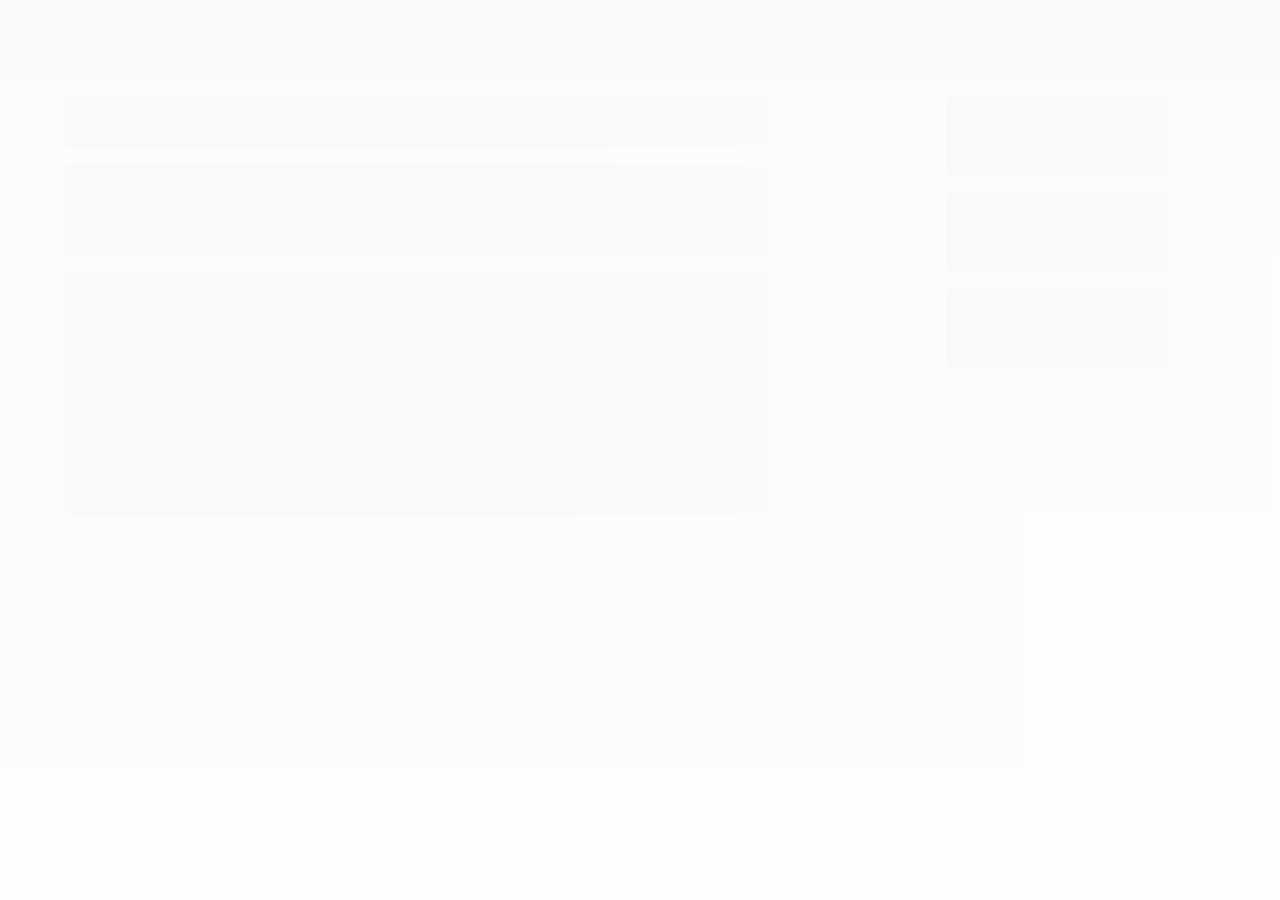
==== commit ef7bf727: "remove column-name" ====
--- a/src/dealer-dashboard-partnership/dealer-dashboard-partnership.html
+++ b/src/dealer-dashboard-partnership/dealer-dashboard-partnership.html
@@ -2993,6 +2993,7 @@
       </div>
     </div>
 
+    <!-- + '">' + -->
     <!-- Apply for sanction - step 2 modal -->
     <div class="custom-modal-overlay" id="step2Modal">
       <div class="custom-modal form-modal sanction-modal">
